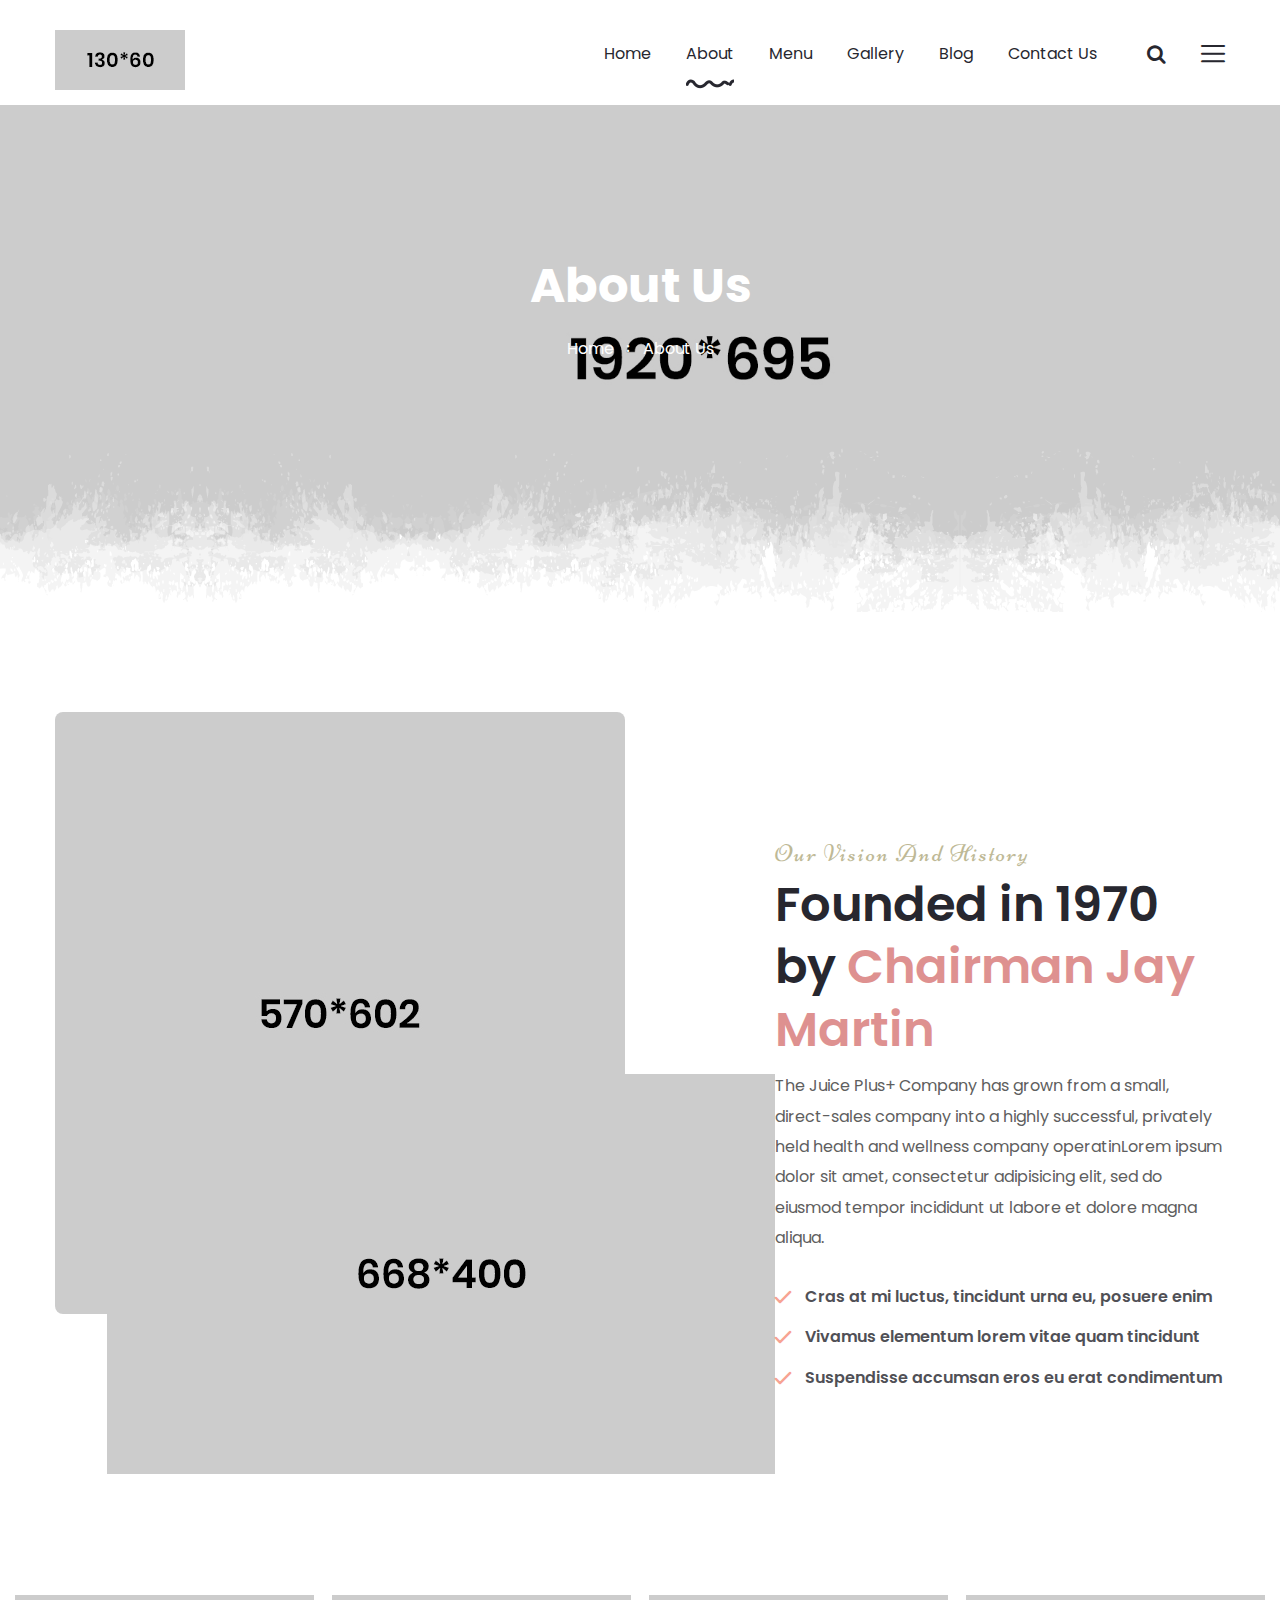
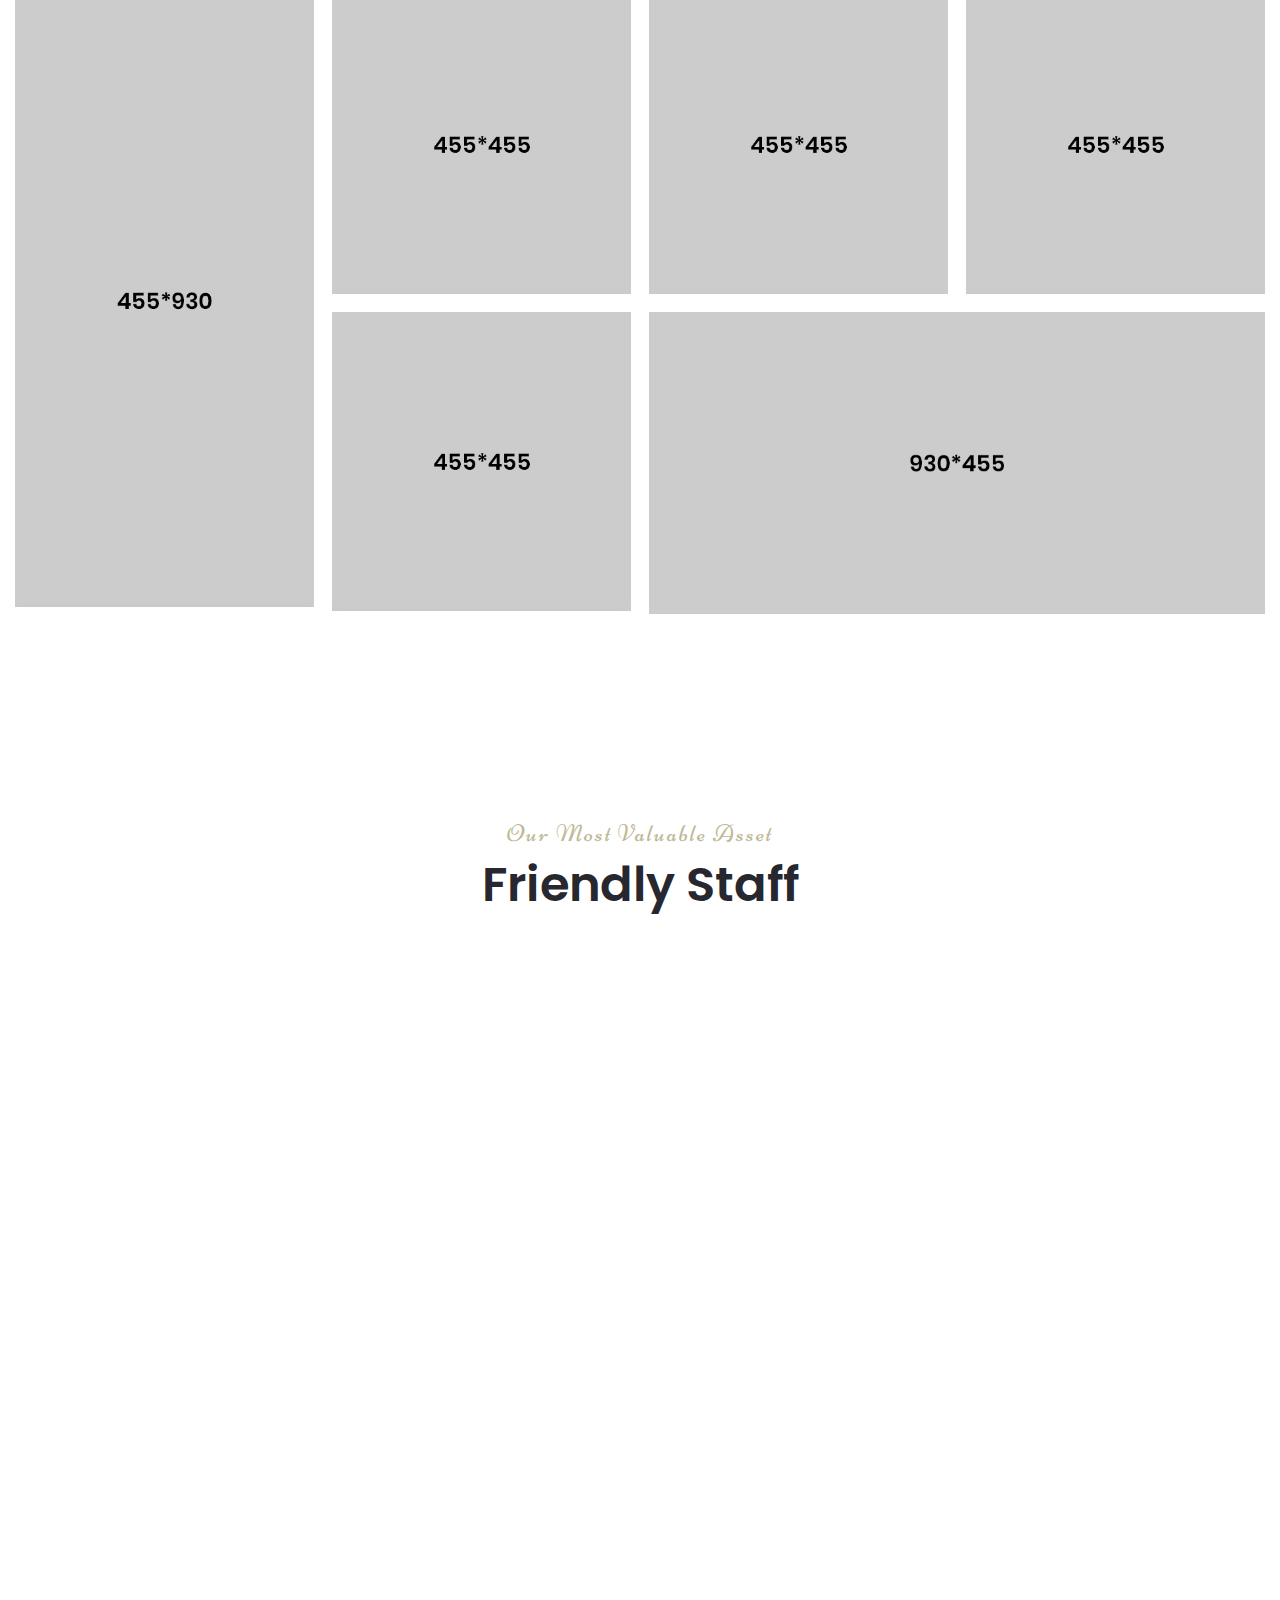
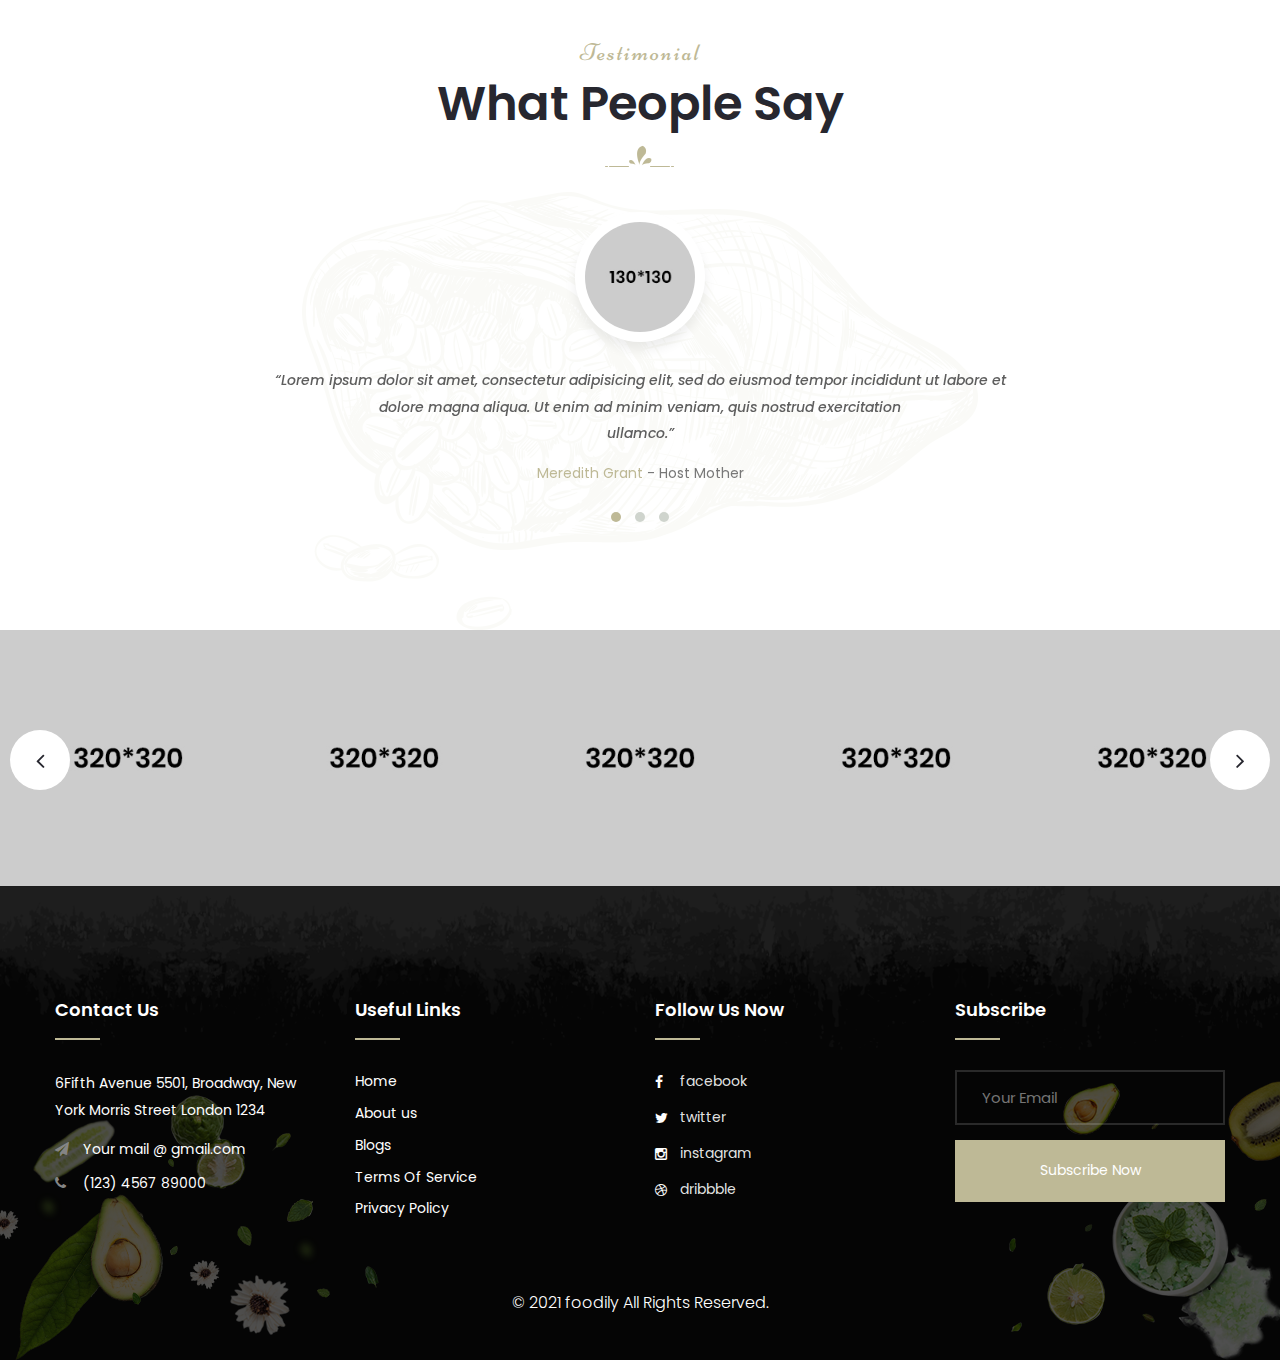
==== about.html @ 238be9f1 "primer commit" ====
<!DOCTYPE html>
<html>
<head>
<meta charset="utf-8">
<title>Foodily HTML-5 Template | About Us</title>
<!-- Stylesheets -->
<link href="css/bootstrap.css" rel="stylesheet">
<link href="css/style.css" rel="stylesheet">
<link href="css/responsive.css" rel="stylesheet">

<link href="https://fonts.googleapis.com/css2?family=Niconne&family=Poppins:wght@100;200;300;400;500;600;700;800;900&family=Tangerine:wght@400;700&display=swap" rel="stylesheet">

<link rel="shortcut icon" href="images/favicon.png" type="image/x-icon">
<link rel="icon" href="images/favicon.png" type="image/x-icon">

<!-- Responsive -->
<meta http-equiv="X-UA-Compatible" content="IE=edge">
<meta name="viewport" content="width=device-width, initial-scale=1.0, maximum-scale=1.0, user-scalable=0">

<!--[if lt IE 9]><script src="https://cdnjs.cloudflare.com/ajax/libs/html5shiv/3.7.3/html5shiv.js"></script><![endif]-->
<!--[if lt IE 9]><script src="js/respond.js"></script><![endif]-->
</head>

<body class="hidden-bar-wrapper">

<div class="page-wrapper">
 	
    <!-- Preloader -->
    <div class="preloader"></div>
 	
 	<!-- Main Header-->
    <header class="main-header header-style-four">
    	
		<!-- Header Upper -->
        <div class="header-upper">
        	<div class="auto-container clearfix">
            	
				<div class="pull-left logo-box">
					<div class="logo"><a href="index.html"><img src="images/logo-2.png" alt="" title=""></a></div>
				</div>
				
				<div class="nav-outer clearfix">
					<!--Mobile Navigation Toggler-->
					<div class="mobile-nav-toggler"><span class="icon flaticon-menu"></span></div>
					<!-- Main Menu -->
					<nav class="main-menu navbar-expand-md">
						<div class="navbar-header">
							<!-- Toggle Button -->    	
							<button class="navbar-toggler" type="button" data-toggle="collapse" data-target="#navbarSupportedContent" aria-controls="navbarSupportedContent" aria-expanded="false" aria-label="Toggle navigation">
								<span class="icon-bar"></span>
								<span class="icon-bar"></span>
								<span class="icon-bar"></span>
							</button>
						</div>
						
						<div class="navbar-collapse collapse clearfix" id="navbarSupportedContent">
							<ul class="navigation clearfix">
								<li class="dropdown"><a href="#">Home</a>
									<ul>
										<li><a href="index.html">Homepage One</a></li>
										<li><a href="index-2.html">Homepage Two</a></li>
										<li><a href="index-3.html">Homepage Three</a></li>
										<li><a href="index-4.html">Homepage Four</a></li>
										<li class="dropdown"><a href="#">Header Styles</a>
											<ul>
												<li><a href="index.html">Header Style One</a></li>
												<li><a href="index-2.html">Header Style Two</a></li>
												<li><a href="index-3.html">Header Style Three</a></li>
												<li><a href="index-3.html">Header Style Four</a></li>
											</ul>
										</li>
									</ul>
								</li>
								<li class="current dropdown"><a href="#">About</a>
									<ul>
										<li><a href="about.html">About Us</a></li>
										<li><a href="team.html">Team</a></li>
										<li><a href="restaurant.html">Restaurant</a></li>
									</ul>
								</li>
								<li class="dropdown"><a href="#">Menu</a>
									<ul>
										<li><a href="menu.html">Menu</a></li>
										<li><a href="milkshake.html">Milk Shake</a></li>
										<li><a href="frappe.html">Frappe</a></li>
										<li><a href="boba-tea.html">Boba Tea</a></li>
										<li><a href="slushy.html">Slushy</a></li>
									</ul>
								</li>
								<li class="dropdown"><a href="#">Gallery</a>
									<ul>
										<li><a href="gallery.html">Gallery</a></li>
										<li><a href="gallery-2.html">Gallery 02</a></li>
									</ul>
								</li>
								<li class="dropdown"><a href="#">Blog</a>
									<ul>
										<li><a href="blog-classic.html">Blog Classic</a></li>
										<li><a href="news-detail.html">Blog Single</a></li>
										<li><a href="news-detail-2.html">Blog Single 02</a></li>
										<li><a href="not-found.html">Not Found</a></li>
									</ul>
								</li>
								<li><a href="contact.html">Contact us</a></li>
							</ul>
						</div>
					</nav>
					
					<!-- Main Menu End-->
					<div class="outer-box clearfix">
						
						<!-- Search Btn -->
						<div class="search-box-btn search-box-outer"><span class="icon fa fa-search"></span></div>
						
						<!-- Nav Btn -->
						<div class="nav-btn navSidebar-button"><span class="icon flaticon-menu-2"></span></div>
							
					</div>
				</div>
				
            </div>
        </div>
        <!--End Header Upper-->
        
		<!-- Sticky Header  -->
        <div class="sticky-header">
            <div class="auto-container clearfix">
                <!--Logo-->
                <div class="logo pull-left">
                    <a href="index.html" title=""><img src="images/logo-small.png" alt="" title=""></a>
                </div>
                <!--Right Col-->
                <div class="pull-right">
                    <!-- Main Menu -->
                    <nav class="main-menu">
                        <!--Keep This Empty / Menu will come through Javascript-->
                    </nav><!-- Main Menu End-->
					
					<!-- Main Menu End-->
					<div class="outer-box clearfix">
						
						<!-- Search Btn -->
						<div class="search-box-btn search-box-outer"><span class="icon fa fa-search"></span></div>
						
						<!-- Nav Btn -->
						<div class="nav-btn navSidebar-button"><span class="icon flaticon-menu-2"></span></div>
						
					</div>
					
                </div>
            </div>
        </div><!-- End Sticky Menu -->
    
		<!-- Mobile Menu  -->
        <div class="mobile-menu">
            <div class="menu-backdrop"></div>
            <div class="close-btn"><span class="icon flaticon-multiply"></span></div>
            
            <nav class="menu-box">
                <div class="nav-logo"><a href="index.html"><img src="images/logo-2.png" alt="" title=""></a></div>
                <div class="menu-outer"><!--Here Menu Will Come Automatically Via Javascript / Same Menu as in Header--></div>
            </nav>
        </div><!-- End Mobile Menu -->
	
    </header>
    <!-- End Main Header -->
	
	<!-- Sidebar Cart Item -->
	<div class="xs-sidebar-group info-group">
		<div class="xs-overlay xs-bg-black"></div>
		<div class="xs-sidebar-widget">
			<div class="sidebar-widget-container">
				<div class="widget-heading">
					<a href="#" class="close-side-widget">
						X
					</a>
				</div>
				<div class="sidebar-textwidget">
					
					<!-- Sidebar Info Content -->
					<div class="sidebar-info-contents">
						<div class="content-inner">
							<div class="logo">
								<a href="index.html"><img src="images/logo.png" alt="" /></a>
							</div>
							<div class="content-box">
								<h2>About Us</h2>
								<p class="text">The argument in favor of using filler text goes something like this: If you use real content in the Consulting Process, anytime you reach a review point you’ll end up reviewing and negotiating the content itself and not the design.</p>
								<a href="contact.html" class="theme-btn btn-style-one clearfix"><span class="icon"></span>Consultation</a>
							</div>
							<div class="contact-info">
								<h2>Contact Info</h2>
								<ul class="list-style-one">
									<li><span class="icon fa fa-location-arrow"></span>Chicago 12, Melborne City, USA</li>
									<li><span class="icon fa fa-phone"></span>(111) 111-111-1111</li>
									<li><span class="icon fa fa-envelope"></span>foodily@gmail.com</li>
									<li><span class="icon fa fa-clock-o"></span>Week Days: 09.00 to 18.00 Sunday: Closed</li>
								</ul>
							</div>
							<!-- Social Box -->
							<ul class="social-box">
								<li class="facebook"><a href="#" class="fa fa-facebook-f"></a></li>
								<li class="twitter"><a href="#" class="fa fa-twitter"></a></li>
								<li class="linkedin"><a href="#" class="fa fa-linkedin"></a></li>
								<li class="instagram"><a href="#" class="fa fa-instagram"></a></li>
								<li class="youtube"><a href="#" class="fa fa-youtube"></a></li>
							</ul>
						</div>
					</div>
					
				</div>
			</div>
		</div>
	</div>
	<!-- END sidebar widget item -->
	
	<!-- Page Title -->
    <section class="page-title" style="background-image: url(images/background/6.jpg)">
		<div class="pattern-layer" style="background-image: url(images/background/pattern-7.png)"></div>
    	<div class="auto-container">
			<h2>About Us</h2>
			<ul class="page-breadcrumb">
				<li><a href="index.html">home</a></li>
				<li>About us</li>
			</ul>
        </div>
    </section>
    <!-- End Page Title -->
	
	<!-- History Section -->
    <section class="history-section-two">
		<div class="auto-container">
			<div class="row clearfix">
			
				<!-- Image Column -->
				<div class="image-column col-lg-7 col-md-12 col-sm-12">
					<div class="inner-column">
						<div class="image">
							<img src="images/resource/history-3.jpg" alt="" />
						</div>
						<div class="image-two">
							<img src="images/resource/history-4.png" alt="" />
						</div>
					</div>
				</div>
				
				<!-- Content Column -->
				<div class="content-column col-lg-5 col-md-12 col-sm-12">
					<div class="inner-column">
						<!-- Sec Title -->
						<div class="sec-title">
							<div class="title">Our Vision and History </div>
							<h2>Founded in 1970 by <span class="theme_color">Chairman Jay Martin</span></h2>
							<div class="text">The Juice Plus+ Company has grown from a small, direct-sales company into a highly successful, privately held health and wellness company operatinLorem ipsum dolor sit amet, consectetur adipisicing elit, sed do eiusmod tempor incididunt ut labore et dolore magna aliqua. </div>
						</div>
						<ul class="list-style-two">
							<li>Cras at mi luctus, tincidunt urna eu, posuere enim</li>
							<li>Vivamus elementum lorem vitae quam tincidunt</li>
							<li>Suspendisse accumsan eros eu erat condimentum</li>
						</ul>
					</div>
				</div>
				
			</div>
		</div>
	</section>
	<!-- End History Section -->
	
	<!-- Gallery Section Two -->
    <section class="gallery-section-two">
		<div class="outer-container">
			<div class="masonry-items-container row clearfix">
			
				<!-- Gallery Block Two -->
				<div class="gallery-block-two masonry-item col-lg-3 col-md-6 col-sm-12">
					<div class="inner-box">
						<div class="image-box">
							<img src="images/gallery/19.jpg" alt="" />
							<div class="overlay-box">
								<h6><a href="gallery.html">Cornish cod fillet</a></h6>
								<div class="title">Us percipit urbanitas referrentur ea.</div>
							</div>
						</div>
					</div>
				</div>
				
				<!-- Gallery Block Two -->
				<div class="gallery-block-two masonry-item col-lg-3 col-md-6 col-sm-12">
					<div class="inner-box">
						<div class="image-box">
							<img src="images/gallery/20.jpg" alt="" />
							<div class="overlay-box">
								<h6><a href="gallery.html">Cornish cod fillet</a></h6>
								<div class="title">Us percipit urbanitas referrentur ea.</div>
							</div>
						</div>
					</div>
				</div>
				
				<!-- Gallery Block Two -->
				<div class="gallery-block-two masonry-item col-lg-3 col-md-6 col-sm-12">
					<div class="inner-box">
						<div class="image-box">
							<img src="images/gallery/21.jpg" alt="" />
							<div class="overlay-box">
								<h6><a href="gallery.html">Cornish cod fillet</a></h6>
								<div class="title">Us percipit urbanitas referrentur ea.</div>
							</div>
						</div>
					</div>
				</div>
				
				<!-- Gallery Block Two -->
				<div class="gallery-block-two masonry-item col-lg-3 col-md-6 col-sm-12">
					<div class="inner-box">
						<div class="image-box">
							<img src="images/gallery/22.jpg" alt="" />
							<div class="overlay-box">
								<h6><a href="gallery.html">Cornish cod fillet</a></h6>
								<div class="title">Us percipit urbanitas referrentur ea.</div>
							</div>
						</div>
					</div>
				</div>
				
				<!-- Gallery Block Two -->
				<div class="gallery-block-two masonry-item col-lg-3 col-md-6 col-sm-12">
					<div class="inner-box">
						<div class="image-box">
							<img src="images/gallery/23.jpg" alt="" />
							<div class="overlay-box">
								<h6><a href="gallery.html">Cornish cod fillet</a></h6>
								<div class="title">Us percipit urbanitas referrentur ea.</div>
							</div>
						</div>
					</div>
				</div>
				
				<!-- Gallery Block Two -->
				<div class="gallery-block-two masonry-item col-lg-6 col-md-12 col-sm-12">
					<div class="inner-box">
						<div class="image-box">
							<img src="images/gallery/24.jpg" alt="" />
							<div class="overlay-box">
								<h6><a href="gallery.html">Cornish cod fillet</a></h6>
								<div class="title">Us percipit urbanitas referrentur ea.</div>
							</div>
						</div>
					</div>
				</div>
				
			</div>
		</div>
	</section>
	<!-- End Gallery Section Two -->
	
	<!-- Staff Section -->
    <section class="staff-section">
		<div class="auto-container">
			<!-- Sec Title -->
			<div class="sec-title centered">
				<div class="title">Our most valuable asset</div>
				<h2>Friendly Staff</h2>
			</div>
			<div class="row clearfix">
			
				<!-- Staff Block -->
				<div class="staff-block col-lg-4 col-md-6 col-sm-12">
					<div class="inner-box wow fadeInLeft" data-wow-delay="0ms" data-wow-duration="1500ms">
						<div class="image">
							<a href="#"><img src="images/resource/staff-1.jpg" alt="" /></a>
							<div class="overlay-box">
								<div class="content">
									<h6><a href="#">Jusica Malina</a></h6>
									<div class="designation">Pastry Chef</div>
									<ul class="social-list">
										<li><a href="#"><span class="icon fa fa-instagram"></span></a></li>
										<li><a href="#"><span class="icon fa fa-facebook-square"></span></a></li>
										<li><a href="#"><span class="icon fa fa-twitter-square"></span></a></li>
									</ul>
								</div>
							</div>
						</div>
					</div>
				</div>
				
				<!-- Staff Block -->
				<div class="staff-block col-lg-4 col-md-6 col-sm-12">
					<div class="inner-box wow fadeInUp" data-wow-delay="0ms" data-wow-duration="1500ms">
						<div class="image">
							<a href="#"><img src="images/resource/staff-2.jpg" alt="" /></a>
							<div class="overlay-box">
								<div class="content">
									<h6><a href="#">Jusica Malina</a></h6>
									<div class="designation">Pastry Chef</div>
									<ul class="social-list">
										<li><a href="#"><span class="icon fa fa-instagram"></span></a></li>
										<li><a href="#"><span class="icon fa fa-facebook-square"></span></a></li>
										<li><a href="#"><span class="icon fa fa-twitter-square"></span></a></li>
									</ul>
								</div>
							</div>
						</div>
					</div>
				</div>
				
				<!-- Staff Block -->
				<div class="staff-block col-lg-4 col-md-6 col-sm-12">
					<div class="inner-box wow fadeInRight" data-wow-delay="0ms" data-wow-duration="1500ms">
						<div class="image">
							<a href="#"><img src="images/resource/staff-3.jpg" alt="" /></a>
							<div class="overlay-box">
								<div class="content">
									<h6><a href="#">Jusica Malina</a></h6>
									<div class="designation">Pastry Chef</div>
									<ul class="social-list">
										<li><a href="#"><span class="icon fa fa-instagram"></span></a></li>
										<li><a href="#"><span class="icon fa fa-facebook-square"></span></a></li>
										<li><a href="#"><span class="icon fa fa-twitter-square"></span></a></li>
									</ul>
								</div>
							</div>
						</div>
					</div>
				</div>
				
			</div>
		</div>
	</section>
	<!-- End Staff Section -->
	
	<!-- Testimonial Section -->
    <section class="testimonial-section">
		<div class="icon-layer-one" style="background-image: url(images/icons/icon-1.png)"></div>
		<div class="icon-layer-two" style="background-image: url(images/icons/icon-2.png)"></div>
		<div class="icon-layer-three" style="background-image: url(images/icons/icon-3.png)"></div>
		<div class="pattern-layer" style="background-image: url(images/background/pattern-4.png)"></div>
		<div class="auto-container">
			<!-- Sec Title -->
			<div class="sec-title centered">
				<div class="title">Testimonial</div>
				<h2>What People Say</h2>
				<div class="separate"></div>
			</div>
			<div class="inner-container">
				<div class="single-item-carousel owl-carousel owl-theme">
				
					<!-- Testimonial Block -->
					<div class="testimonial-block">
						<div class="inner-box">
							<div class="author-image">
								<img src="images/resource/author-1.jpg" alt="" />
							</div>
							<div class="text">“Lorem ipsum dolor sit amet, consectetur adipisicing elit, sed do eiusmod tempor incididunt ut labore et <br> dolore magna aliqua. Ut enim ad minim veniam, quis nostrud exercitation <br> ullamco.”</div>
							<div class="designation">Meredith Grant <span>- Host Mother</span></div>
						</div>
					</div>
					
					<!-- Testimonial Block -->
					<div class="testimonial-block">
						<div class="inner-box">
							<div class="author-image">
								<img src="images/resource/author-1.jpg" alt="" />
							</div>
							<div class="text">“Lorem ipsum dolor sit amet, consectetur adipisicing elit, sed do eiusmod tempor incididunt ut labore et <br> dolore magna aliqua. Ut enim ad minim veniam, quis nostrud exercitation <br> ullamco.”</div>
							<div class="designation">Meredith Grant <span>- Host Mother</span></div>
						</div>
					</div>
					
					<!-- Testimonial Block -->
					<div class="testimonial-block">
						<div class="inner-box">
							<div class="author-image">
								<img src="images/resource/author-1.jpg" alt="" />
							</div>
							<div class="text">“Lorem ipsum dolor sit amet, consectetur adipisicing elit, sed do eiusmod tempor incididunt ut labore et <br> dolore magna aliqua. Ut enim ad minim veniam, quis nostrud exercitation <br> ullamco.”</div>
							<div class="designation">Meredith Grant <span>- Host Mother</span></div>
						</div>
					</div>
					
				</div>
			</div>
		</div>
	</section>
	<!-- End Testimonial Section -->
	
	<!-- Gallery Section -->
    <section class="gallery-section">
		<div class="outer-container">
			<div class="gallery-carousel owl-carousel owl-theme">
				
				<!-- Gallery Block -->
				<div class="gallery-block">
					<div class="inner-box">
						<figure class="image-box">
							<img src="images/gallery/1.jpg" alt="">
							<!-- Overlay Box -->
							<div class="overlay-box">
								<div class="overlay-inner">
									<div class="content">
										<a href="images/gallery/1.jpg" data-fancybox="gallery" data-caption="" class="icon flaticon-plus"></a>
									</div>
								</div>
							</div>
						</figure>
					</div>
				</div>
				
				<!-- Gallery Block -->
				<div class="gallery-block">
					<div class="inner-box">
						<figure class="image-box">
							<img src="images/gallery/2.jpg" alt="">
							<!-- Overlay Box -->
							<div class="overlay-box">
								<div class="overlay-inner">
									<div class="content">
										<a href="images/gallery/2.jpg" data-fancybox="gallery" data-caption="" class="icon flaticon-plus"></a>
									</div>
								</div>
							</div>
						</figure>
					</div>
				</div>
				
				<!-- Gallery Block -->
				<div class="gallery-block">
					<div class="inner-box">
						<figure class="image-box">
							<img src="images/gallery/3.jpg" alt="">
							<!-- Overlay Box -->
							<div class="overlay-box">
								<div class="overlay-inner">
									<div class="content">
										<a href="images/gallery/3.jpg" data-fancybox="gallery" data-caption="" class="icon flaticon-plus"></a>
									</div>
								</div>
							</div>
						</figure>
					</div>
				</div>
				
				<!-- Gallery Block -->
				<div class="gallery-block">
					<div class="inner-box">
						<figure class="image-box">
							<img src="images/gallery/4.jpg" alt="">
							<!-- Overlay Box -->
							<div class="overlay-box">
								<div class="overlay-inner">
									<div class="content">
										<a href="images/gallery/4.jpg" data-fancybox="gallery" data-caption="" class="icon flaticon-plus"></a>
									</div>
								</div>
							</div>
						</figure>
					</div>
				</div>
				
				<!-- Gallery Block -->
				<div class="gallery-block">
					<div class="inner-box">
						<figure class="image-box">
							<img src="images/gallery/5.jpg" alt="">
							<!-- Overlay Box -->
							<div class="overlay-box">
								<div class="overlay-inner">
									<div class="content">
										<a href="images/gallery/5.jpg" data-fancybox="gallery" data-caption="" class="icon flaticon-plus"></a>
									</div>
								</div>
							</div>
						</figure>
					</div>
				</div>
				
				<!-- Gallery Block -->
				<div class="gallery-block">
					<div class="inner-box">
						<figure class="image-box">
							<img src="images/gallery/1.jpg" alt="">
							<!-- Overlay Box -->
							<div class="overlay-box">
								<div class="overlay-inner">
									<div class="content">
										<a href="images/gallery/1.jpg" data-fancybox="gallery" data-caption="" class="icon flaticon-plus"></a>
									</div>
								</div>
							</div>
						</figure>
					</div>
				</div>
				
				<!-- Gallery Block -->
				<div class="gallery-block">
					<div class="inner-box">
						<figure class="image-box">
							<img src="images/gallery/2.jpg" alt="">
							<!-- Overlay Box -->
							<div class="overlay-box">
								<div class="overlay-inner">
									<div class="content">
										<a href="images/gallery/2.jpg" data-fancybox="gallery" data-caption="" class="icon flaticon-plus"></a>
									</div>
								</div>
							</div>
						</figure>
					</div>
				</div>
				
				<!-- Gallery Block -->
				<div class="gallery-block">
					<div class="inner-box">
						<figure class="image-box">
							<img src="images/gallery/3.jpg" alt="">
							<!-- Overlay Box -->
							<div class="overlay-box">
								<div class="overlay-inner">
									<div class="content">
										<a href="images/gallery/3.jpg" data-fancybox="gallery" data-caption="" class="icon flaticon-plus"></a>
									</div>
								</div>
							</div>
						</figure>
					</div>
				</div>
				
				<!-- Gallery Block -->
				<div class="gallery-block">
					<div class="inner-box">
						<figure class="image-box">
							<img src="images/gallery/4.jpg" alt="">
							<!-- Overlay Box -->
							<div class="overlay-box">
								<div class="overlay-inner">
									<div class="content">
										<a href="images/gallery/4.jpg" data-fancybox="gallery" data-caption="" class="icon flaticon-plus"></a>
									</div>
								</div>
							</div>
						</figure>
					</div>
				</div>
				
				<!-- Gallery Block -->
				<div class="gallery-block">
					<div class="inner-box">
						<figure class="image-box">
							<img src="images/gallery/5.jpg" alt="">
							<!-- Overlay Box -->
							<div class="overlay-box">
								<div class="overlay-inner">
									<div class="content">
										<a href="images/gallery/5.jpg" data-fancybox="gallery" data-caption="" class="icon flaticon-plus"></a>
									</div>
								</div>
							</div>
						</figure>
					</div>
				</div>
				
			</div>
		</div>
	</section>
	<!-- End Gallery Section -->
	
		<!-- Main Footer -->
    <footer class="main-footer">
		<div class="pattern-layer-one" style="background-image: url(images/resource/footer-pattern-1.png)"></div>
		<div class="pattern-layer-two" style="background-image: url(images/resource/footer-pattern-2.png)"></div>
		<div class="pattern-layer-three" style="background-image: url(images/background/pattern-6.png)"></div>
		<div class="auto-container">
        	<!-- Widgets Section -->
            <div class="widgets-section">
            	<div class="row clearfix">
                	
                    <!-- Big Column -->
                    <div class="big-column col-lg-6 col-md-12 col-sm-12">
                        <div class="row clearfix">
							
							<!--Footer Column-->
                            <div class="footer-column col-lg-6 col-md-6 col-sm-12">
                                <div class="footer-widget contact-widget">
									<h6>Contact Us</h6>
									<div class="text">6Fifth Avenue 5501, Broadway, New York Morris Street London 1234</div>
									<ul class="contact-list">
										<li><span class="icon fa fa-send"></span>Your mail @ gmail.com</li>
										<li><span class="icon fa fa-phone"></span><a href="tel:+123-4567-89000">(123) 4567 89000</a></li>
									</ul>
								</div>
							</div>
							
							<!--Footer Column-->
                            <div class="footer-column col-lg-6 col-md-6 col-sm-12">
                                <div class="footer-widget links-widget">
									<h6>Useful Links</h6>
									<ul class="footer-list">
										<li><a href="#">Home</a></li>
										<li><a href="#">About us</a></li>
										<li><a href="#">Blogs</a></li>
										<li><a href="#">Terms Of Service</a></li>
										<li><a href="#">Privacy Policy</a></li>
									</ul>
								</div>
							</div>
							
						</div>
					</div>
					
					<!-- Big Column -->
                    <div class="big-column col-lg-6 col-md-12 col-sm-12">
                        <div class="row clearfix">
							
							<!--Footer Column-->
                            <div class="footer-column col-lg-6 col-md-6 col-sm-12">
                                <div class="footer-widget social-widget">
									<h6>Follow Us Now</h6>
									<ul class="social-list">
										<li><a href="#"><span class="icon fa fa-facebook"></span>facebook</a></li>
										<li><a href="#"><span class="icon fa fa-twitter"></span>twitter</a></li>
										<li><a href="#"><span class="icon fa fa-instagram"></span>instagram</a></li>
										<li><a href="#"><span class="icon fa fa-dribbble"></span>dribbble</a></li>
									</ul>
								</div>
							</div>
							
							<!-- Footer Column -->
							<div class="footer-column col-lg-6 col-md-6 col-sm-12">
								<div class="footer-widget newsletter-widget">
									<h6>Subscribe</h6>
									<div class="newsletter-form">
										<form method="post" action="contact.html">
											<div class="form-group">
												<input type="email" name="email" value="" placeholder="Your Email" required="">
												<button type="submit" class="theme-btn submit-btn">Subscribe Now</button>
											</div>
										</form>
									</div>
								</div>
							</div>
							
						</div>
					</div>
					
				</div>
			</div>
			<div class="footer-bottom">
				<div class="copyright">&copy; 2021 foodily All Rights Reserved.</div>
			</div>
		</div>
	</footer>
	
</div>
<!--End pagewrapper-->

<!-- Search Popup -->
<div class="search-popup">
	<button class="close-search style-two"><span class="flaticon-multiply"></span></button>
	<button class="close-search"><span class="flaticon-up-arrow-1"></span></button>
	<form method="post" action="blog.html">
		<div class="form-group">
			<input type="search" name="search-field" value="" placeholder="Search Here" required="">
			<button type="submit"><i class="fa fa-search"></i></button>
		</div>
	</form>
</div>
<!-- End Header Search -->

<!--Scroll to top-->
<div class="scroll-to-top scroll-to-target" data-target="html"><span class="fa fa-arrow-up"></span></div>

<script src="js/jquery.js"></script>
<script src="js/popper.min.js"></script>
<script src="js/bootstrap.min.js"></script>
<script src="js/jquery.fancybox.js"></script>
<script src="js/appear.js"></script>
<script src="js/parallax.min.js"></script>
<script src="js/tilt.jquery.min.js"></script>
<script src="js/jquery.paroller.min.js"></script>
<script src="js/owl.js"></script>
<script src="js/wow.js"></script>
<script src="js/isotope.js"></script>
<script src="js/nav-tool.js"></script>
<script src="js/jquery-ui.js"></script>
<script src="js/script.js"></script>

</body>
</html>
---- css/style.css ----
/* Foodily HTML Template */

/* Import Files */

@import url('global.css');
@import url('header.css');
@import url('font-awesome.css');
@import url('flaticon.css');
@import url('animate.css');
@import url('owl.css');
@import url('animation.css');
@import url('jquery-ui.css');
@import url('jquery.fancybox.min.css');
@import url('jquery.mCustomScrollbar.min.css');

/*** 

====================================================================
	Search Popup
====================================================================

***/


.search-popup{
	position: fixed;
	left: 0;
	top: 0;
	height: 100vh;
	width: 100%;
	z-index: 99999;
	margin-top: -540px;
	transform: translateY(-100%);
	background-color: rgba(0,0,0,0.90);
    -webkit-transition: all 500ms cubic-bezier(0.860, 0.000, 0.070, 1.000);
    -moz-transition: all 500ms cubic-bezier(0.860, 0.000, 0.070, 1.000);
    -o-transition: all 500ms cubic-bezier(0.860, 0.000, 0.070, 1.000);
    transition: all 1500ms cubic-bezier(0.860, 0.000, 0.070, 1.000);
    -webkit-transition-timing-function: cubic-bezier(0.860, 0.000, 0.070, 1.000);
    -moz-transition-timing-function: cubic-bezier(0.860, 0.000, 0.070, 1.000);
    -o-transition-timing-function: cubic-bezier(0.860, 0.000, 0.070, 1.000);
    transition-timing-function: cubic-bezier(0.860, 0.000, 0.070, 1.000);
}

.sidenav-bar-visible .search-popup{
	width: 80%;
}

.search-popup:before{
	position: absolute;
	left: 0;
	top: 100%;
	width: 100%;
	height: 560px;
	background-image: url(../images/icons/waves-shape.png);
	background-repeat: no-repeat;
	background-position: center;
	background-size: cover;
	margin-top: 0px;
	content: "";
}

.search-active .search-popup{
	transform: translateY(0%);
	margin-top: 0;
}

.search-popup .close-search{
	position: absolute;
	left: 0;
	right: 0;
	top: 75%;
	margin: 0 auto;
	margin-top: -200px;
	border-radius: 50%;
	text-align: center;
	background-color: #de9190;
	width: 70px;
	cursor:pointer;
	box-shadow: 0 0 10px rgba(0,0,0,0.05);
	border-bottom: 3px solid #ffffff;
	-webkit-transition: all 500ms ease;
	-moz-transition: all 500ms ease;
	-ms-transition: all 500ms ease;
	-o-transition: all 500ms ease;
	transition: all 500ms ease;
	opacity: 0;
	visibility: hidden;
}

.search-popup .close-search span{
	position: relative;
	display: block;
	height: 70px;
	width: 70px;
	font-size: 30px;
	line-height: 70px;
	color: #ffffff;
}

.search-active .search-popup .close-search{
	visibility: visible;
	opacity: 1;
	top: 50%;
	-webkit-transition-delay: 1500ms;
	-moz-transition-delay: 1500ms;
	-ms-transition-delay: 1500ms;
	-o-transition-delay: 1500ms;
	transition-delay: 1500ms;
}

.search-popup form{
	position: absolute;
	max-width: 700px;
	top: 50%;
	left: 15px;
	right: 15px;
	margin:-35px auto 0;
	transform: scaleX(0);
	transform-origin: center;
	background-color: #111111;
	-webkit-transition: all 300ms ease;
	-moz-transition: all 300ms ease;
	-ms-transition: all 300ms ease;
	-o-transition: all 300ms ease;
	transition: all 300ms ease;
}

.search-active .search-popup form{
	transform: scaleX(1);
	-webkit-transition-delay: 1200ms;
	-moz-transition-delay: 1200ms;
	-ms-transition-delay: 1200ms;
	-o-transition-delay: 1200ms;
	transition-delay: 1200ms;
}

.search-popup .form-group{
	position:relative;
	margin:0px;	
	overflow: hidden;
}

.search-popup .form-group input[type="text"],
.search-popup .form-group input[type="search"]{
	position:relative;
	display:block;
	font-size:18px;
	line-height: 50px;
	color:#000000;
	height:70px;
	width:100%;
	padding: 10px 30px;
	background-color: #ffffff;
	-webkit-transition:all 500ms ease;
	-moz-transition:all 500ms ease;
	-ms-transition:all 500ms ease;
	-o-transition:all 500ms ease;
	transition:all 500ms ease;
	font-weight:500;
	text-transform:capitalize;
}

.search-popup .form-group input[type="submit"],
.search-popup .form-group button{
	position:absolute;
	right:30px;
	top:0px;
	height:70px;
	line-height: 70px;
	background: transparent;
	text-align:center;
	font-size:24px;
	color:#000000;
	padding: 0;
	cursor:pointer;
	-webkit-transition:all 500ms ease;
	-moz-transition:all 500ms ease;
	-ms-transition:all 500ms ease;
	-o-transition:all 500ms ease;
	transition:all 500ms ease;
}

.search-popup .form-group input[type="submit"]:hover,
.search-popup .form-group button:hover{
	color: #000000;
}

.search-popup input::placeholder,
.search-popup textarea::placeholder{
	color:#000000;
}

.search-popup .close-search.style-two{
	position: absolute;
	right: 25px;
	left: auto;
	color:#ffffff;
	width:auto;
	height:auto;
	top:25px;
	margin:0px;
	border:none;
	background:none !important;
	box-shadow:none !important;
	-webkit-transition:all 500ms ease;
	-moz-transition:all 500ms ease;
	-ms-transition:all 500ms ease;
	-o-transition:all 500ms ease;
	transition:all 500ms ease;
}

.search-popup .close-search.style-two span{
	font-size:20px;
	color:#ffffff;
}

/*** 

====================================================================
	Banner Section
====================================================================

***/

.banner-section{
	position:relative;
	overflow:hidden;
}

.banner-section .pattern-layer{
	position:absolute;
	left:0px;
	bottom:0px;
	width:100%;
	height:164px;
	z-index:2;
	background-repeat:repeat-x;
}

.banner-section .slide{
	position:relative;
	overflow:hidden;
	padding-top:150px;
	padding-bottom:0px;
	background-color:#beb996;
}

.banner-section .slide.style-two{
	background-color:#a79bac;
}

.banner-section .icon-layer-one{
	position: absolute;
    right: 0px;
    top: 0px;
    width: 312px;
    height: 274px;
	opacity:0;
	transform: translateX(300px);
    background-position: center bottom;
    background-repeat: no-repeat;
	background-size:cover;
	transition: all 900ms ease;
    -moz-transition: all 900ms ease;
    -webkit-transition: all 900ms ease;
    -ms-transition: all 900ms ease;
    -o-transition: all 900ms ease;
}

.banner-section .active .icon-layer-one{
	opacity:1;
	transform: translateX(0px);
}

.banner-section .icon-layer-two{
	position: absolute;
    left: 50px;
    bottom: 100px;
    width: 300px;
    height: 285px;
	opacity:0;
	transform: translateX(-300px);
    background-position: center bottom;
    background-repeat: no-repeat;
	transition: all 900ms ease;
    -moz-transition: all 900ms ease;
    -webkit-transition: all 900ms ease;
    -ms-transition: all 900ms ease;
    -o-transition: all 900ms ease;
}

.banner-section .active .icon-layer-two{
	opacity:1;
	transform: translateX(0px);
	transition-delay: 500ms;
}

.banner-section .icon-layer-three{
	position: absolute;
    right: 0px;
    top: -50px;
    width: 177px;
    height: 213px;
	opacity:0;
	transform: translateX(-300px);
    background-position: center bottom;
    background-repeat: no-repeat;
	background-size:cover;
	transition: all 900ms ease;
    -moz-transition: all 900ms ease;
    -webkit-transition: all 900ms ease;
    -ms-transition: all 900ms ease;
    -o-transition: all 900ms ease;
}

.banner-section .active .icon-layer-three{
	opacity:1;
	transform: translateX(0px);
	transition-delay: 500ms;
}

.banner-section .content-column{
	position:relative;
}

.banner-section .content-column .inner-column{
	position:relative;
	padding-top:50px;
}

.banner-section .content-column h1{
	position:relative;
	color:#ffffff;
	font-weight:400;
	line-height:1.1em;
	opacity: 0;
	transform: scaleY(0);
	transform-origin: top;
	font-family: 'LillyBelle';
	-webkit-transition: all 1000ms ease;
	-moz-transition: all 100ms ease;
	-ms-transition: all 1000ms ease;
	-o-transition: all 1000ms ease;
	transition: all 1000ms ease;
}

.banner-section .content-column h1 .first-letter{
	display:block;
}

.banner-section .content-column h1 .second-letter{
	display:block;
}

.banner-section .active .content-column h1{
	opacity: 1;
	transform: scaleY(1);
	-webkit-transition-delay: 600ms;
	-moz-transition-delay: 600ms;
	-ms-transition-delay: 600ms;
	-o-transition-delay: 600ms;
	transition-delay: 600ms;
}

.banner-section .content-column .text{
	color:#ffffff;
	font-size:14px;
	margin-top:20px;
	margin-bottom:30px;
	font-weight:400;
	opacity: 0;
	transform: scaleY(0);
	transform-origin: top;
	-webkit-transition: all 1000ms ease;
	-moz-transition: all 100ms ease;
	-ms-transition: all 1000ms ease;
	-o-transition: all 1000ms ease;
	transition: all 1000ms ease;
}

.banner-section .active .content-column .text{
	opacity: 1;
	transform: scaleY(1);
	-webkit-transition-delay: 900ms;
	-moz-transition-delay: 900ms;
	-ms-transition-delay: 900ms;
	-o-transition-delay: 900ms;
	transition-delay: 900ms;
}

.banner-section .content-column .btns-box{
	margin-top:35px;
	opacity: 0;
	margin-bottom:90px;
	transform: scaleY(0);
	transform-origin: top;
	-webkit-transition: all 1000ms ease;
	-moz-transition: all 100ms ease;
	-ms-transition: all 1000ms ease;
	-o-transition: all 1000ms ease;
	transition: all 1000ms ease;
}

.banner-section .active .content-column .btns-box{
	opacity: 1;
	transform: scaleY(1);
	-webkit-transition-delay: 1200ms;
	-moz-transition-delay: 1200ms;
	-ms-transition-delay: 1200ms;
	-o-transition-delay: 1200ms;
	transition-delay: 1200ms;
}

.banner-section .content-column .theme-btn{
	margin-right:15px;
}

.banner-section .content-column .icons-box{
	position:relative;
	opacity:0;
	transform: scaleY(0);
	transform-origin: top;
	-webkit-transition: all 1000ms ease;
	-moz-transition: all 100ms ease;
	-ms-transition: all 1000ms ease;
	-o-transition: all 1000ms ease;
	transition: all 1000ms ease;
}

.banner-section .content-column .icons-box img{
	position:relative;
	width:auto;
}

.banner-section .active .content-column .icons-box{
	opacity: 1;
	transform: scaleY(1);
	-webkit-transition-delay: 1500ms;
	-moz-transition-delay: 1500ms;
	-ms-transition-delay: 1500ms;
	-o-transition-delay: 1500ms;
	transition-delay: 1500ms;
}

.banner-section .image-column{
	position:relative;
}

.banner-section .image-column .inner-column{
	position:relative;
}

.banner-section .image-column .image{
	position:relative;
}

.banner-section .image-column .image img{
	/* max-width:inherit;
	width:auto; */
}

.banner-section .owl-dots{
	display: block;
	position: absolute;
	left: 0px;
	right: 0px;
	bottom: 140px;
	text-align:center;
	counter-reset:slides-num;
}

.banner-section .owl-dots .owl-dot{
	position:relative;
	display: inline-block;
	vertical-align: top;
	margin-left:28px;
	counter-increment: slides-num;
}

.banner-section .owl-dots .owl-dot span{
	position: relative;
	content:"0" counter(slides-num) "";
	display: block;
	font-size: 18px;
	font-weight: 600;
	color: #f6f0c8;
	opacity:0.30;
	padding-bottom:5px;
	-webkit-transition:all 0.3s ease;
	-moz-transition:all 0.3s ease;
	-ms-transition:all 0.3s ease;
	-o-transition:all 0.3s ease;
	transition:all 0.3s ease;
	font-family: 'LillyBelle';
}

.banner-section .owl-dots .owl-dot:after{
	position:absolute;
	content:'/';
	right:-17px;
	top:-1px;
	color:#d6d1ad;
	-webkit-transition:all 0.3s ease;
	-moz-transition:all 0.3s ease;
	-ms-transition:all 0.3s ease;
	-o-transition:all 0.3s ease;
	transition:all 0.3s ease;
}

.banner-section .owl-dots .owl-dot:last-child::after{
	display:none;
}

.banner-section .owl-dots .owl-dot span:before{
	position: relative;
	content:"0" counter(slides-num) "";
}

.banner-section .owl-dots .owl-dot:hover span,
.banner-section .owl-dots .owl-dot.active span{
	color: #ffffff;
	opacity:1;
}

.banner-section .owl-nav{
	position:absolute;
	left:0px;
	top:50%;
	z-index:99999;
	width:100%;
	opacity:0;
	margin-top:-10px;
	transition:all 0.3s ease;
	-moz-transition:all 0.3s ease;
	-webkit-transition:all 0.3s ease;
	-ms-transition:all 0.3s ease;
	-o-transition:all 0.3s ease;
}

.banner-section:hover .owl-nav{
	opacity:1;
}

.banner-section .owl-nav .owl-prev{
	position:absolute;
	left:20px;
	width:60px;
	height:60px;
	color:#ffffff;
	line-height:56px;
	font-size:24px;
	text-align:center;
	border-radius:50px;
	transition:all 500ms ease;
	-moz-transition:all 500ms ease;
	-webkit-transition:all 500ms ease;
	-ms-transition:all 500ms ease;
	-o-transition:all 500ms ease;
	border:2px solid rgba(255,255,255,0.60);
}

.banner-section .owl-nav .owl-next{
	position:absolute;
	right:20px;
	color:#ffffff;
	font-size:24px;
	width:60px;
	height:60px;
	color:#ffffff;
	line-height:56px;
	border-radius:50px;
	text-align:center;
	transition:all 500ms ease;
	-moz-transition:all 500ms ease;
	-webkit-transition:all 500ms ease;
	-ms-transition:all 500ms ease;
	-o-transition:all 500ms ease;
	border:2px solid rgba(255,255,255,0.60);
}

.banner-section .owl-nav .owl-prev:hover,
.banner-section .owl-nav .owl-next:hover{
	color:#222222;
	border-color:#ffffff;
	background-color:#ffffff;
}

/*** 

====================================================================
	Banner Section Two
====================================================================

***/

.banner-section-two{
	position:relative;
	overflow:hidden;
	background: #000000;
	background: -webkit-linear-gradient(to right, #000000 0%, #5F281C 75%);
	background: -moz-linear-gradient(to right, #000000 0%, #5F281C 75%);
	background: linear-gradient(to right, #000000 0%, #5F281C 75%);
}

.banner-section-two .pattern-layer{
	position:absolute;
	left:0px;
	bottom:0px;
	width:100%;
	height:164px;
	z-index:1;
	background-repeat:repeat-x;
}

.banner-section-two .slide{
	position:relative;
	overflow:hidden;
	padding-top:190px;
	padding-bottom:200px;
}

.banner-section-two .shadow-layer{
	position:absolute;
	right:0px;
	bottom:0px;
	width:100%;
	height:100%;
	z-index:1;
	background-position:right bottom;
	background-repeat:no-repeat;
}

.banner-section-two .slide-middle-text{
	position:absolute;
	left:130px;
	right:0px;
	opacity:0.03;
	color:#ffffff;
	line-height:1em;
	font-size:500px; 
	text-align:center;
	font-family: 'LillyBelle';
}

.banner-section-two .icon-layer-one{
	position: absolute;
    left: 0px;
    top: 140px;
    width: 213px;
    height: 178px;
	opacity:0;
	transform: translateX(-300px);
    background-position: center bottom;
    background-repeat: no-repeat;
	background-size:cover;
	transition: all 900ms ease;
    -moz-transition: all 900ms ease;
    -webkit-transition: all 900ms ease;
    -ms-transition: all 900ms ease;
    -o-transition: all 900ms ease;
}

.banner-section-two .active .icon-layer-one{
	opacity:1;
	transform: translateX(0px);
}

.banner-section-two .icon-layer-two{
	position: absolute;
    right: 50px;
    bottom: -150px;
    width: 256px;
    height: 483px;
	opacity:0;
	transform: translateX(300px);
    background-position: center bottom;
    background-repeat: no-repeat;
	background-size:cover;
	transition: all 900ms ease;
    -moz-transition: all 900ms ease;
    -webkit-transition: all 900ms ease;
    -ms-transition: all 900ms ease;
    -o-transition: all 900ms ease;
}

.banner-section-two .active .icon-layer-two{
	opacity:1;
	transform: translateX(0px);
	transition-delay: 500ms;
}

.banner-section-two .content-column{
	position:relative;
	z-index:2;
}

.banner-section-two .content-column .inner-column{
	position:relative;
	padding-top:170px;
}

.banner-section-two .content-column .title{
	position:relative;
	color:#ffffff;
	font-weight:400;
	opacity: 0;
	font-size:24px;
	margin-bottom:20px;
	letter-spacing:6px;
	transform: scaleY(0);
	transform-origin: top;
	font-family: 'Niconne', cursive;
	-webkit-transition: all 1000ms ease;
	-moz-transition: all 100ms ease;
	-ms-transition: all 1000ms ease;
	-o-transition: all 1000ms ease;
	transition: all 1000ms ease;
}

.banner-section-two .active .content-column .title{
	opacity: 1;
	transform: scaleY(1);
	-webkit-transition-delay: 300ms;
	-moz-transition-delay: 300ms;
	-ms-transition-delay: 300ms;
	-o-transition-delay: 300ms;
	transition-delay: 300ms;
}

.banner-section-two .content-column h1{
	position:relative;
	color:#ffffff;
	font-weight:600;
	line-height:1em;
	opacity: 0;
	font-size:72px;
	padding-bottom:30px;
	transform: scaleY(0);
	transform-origin: top;
	text-transform:uppercase;
	font-family: 'Poppins', sans-serif;
	-webkit-transition: all 1000ms ease;
	-moz-transition: all 100ms ease;
	-ms-transition: all 1000ms ease;
	-o-transition: all 1000ms ease;
	transition: all 1000ms ease;
}

.banner-section-two .content-column h1:before{
	position:absolute;
	content:'';
	left:0px;
	bottom:0px;
	width:70px;
	height:5px;
	background-color:#ffffff;
}

.banner-section-two .active .content-column h1{
	opacity: 1;
	transform: scaleY(1);
	-webkit-transition-delay: 600ms;
	-moz-transition-delay: 600ms;
	-ms-transition-delay: 600ms;
	-o-transition-delay: 600ms;
	transition-delay: 600ms;
}

.banner-section-two .content-column .text{
	color:#ffffff;
	font-size:16px;
	margin-top:20px;
	margin-bottom:30px;
	font-weight:400;
	opacity: 0;
	transform: scaleY(0);
	transform-origin: top;
	-webkit-transition: all 1000ms ease;
	-moz-transition: all 100ms ease;
	-ms-transition: all 1000ms ease;
	-o-transition: all 1000ms ease;
	transition: all 1000ms ease;
}

.banner-section-two .active .content-column .text{
	opacity: 1;
	transform: scaleY(1);
	-webkit-transition-delay: 900ms;
	-moz-transition-delay: 900ms;
	-ms-transition-delay: 900ms;
	-o-transition-delay: 900ms;
	transition-delay: 900ms;
}

.banner-section-two .content-column .btns-box{
	margin-top:35px;
	opacity: 0;
	margin-bottom:90px;
	transform: scaleY(0);
	transform-origin: top;
	-webkit-transition: all 1000ms ease;
	-moz-transition: all 100ms ease;
	-ms-transition: all 1000ms ease;
	-o-transition: all 1000ms ease;
	transition: all 1000ms ease;
}

.banner-section-two .active .content-column .btns-box{
	opacity: 1;
	transform: scaleY(1);
	-webkit-transition-delay: 1200ms;
	-moz-transition-delay: 1200ms;
	-ms-transition-delay: 1200ms;
	-o-transition-delay: 1200ms;
	transition-delay: 1200ms;
}

.banner-section-two .content-column .theme-btn{
	margin-right:15px;
}

.banner-section-two .content-column .icons-box{
	position:relative;
	opacity:0;
	transform: scaleY(0);
	transform-origin: top;
	-webkit-transition: all 1000ms ease;
	-moz-transition: all 100ms ease;
	-ms-transition: all 1000ms ease;
	-o-transition: all 1000ms ease;
	transition: all 1000ms ease;
}

.banner-section-two .content-column .icons-box img{
	position:relative;
	width:auto;
}

.banner-section-two .active .content-column .icons-box{
	opacity: 1;
	transform: scaleY(1);
	-webkit-transition-delay: 1500ms;
	-moz-transition-delay: 1500ms;
	-ms-transition-delay: 1500ms;
	-o-transition-delay: 1500ms;
	transition-delay: 1500ms;
}

.banner-section-two .image-column{
	position:relative;
	z-index:2;
}

.banner-section-two .image-column .inner-column{
	position:relative;
}

.banner-section-two .image-column .image{
	position:relative;
}

.banner-section-two .image-column .image img{
	max-width:inherit;
	width:auto;
}

.banner-section-two .owl-dots{
	display: block;
	position: absolute;
	left: 0px;
	right: 0px;
	bottom: 140px;
	text-align:center;
	counter-reset:slides-num;
}

.banner-section-two .owl-dots .owl-dot{
	position:relative;
	display: inline-block;
	vertical-align: top;
	margin-left:28px;
	counter-increment: slides-num;
}

.banner-section-two .owl-dots .owl-dot span{
	position: relative;
	content:"0" counter(slides-num) "";
	display: block;
	font-size: 18px;
	font-weight: 600;
	color: #f6f0c8;
	opacity:0.30;
	padding-bottom:5px;
	-webkit-transition:all 0.3s ease;
	-moz-transition:all 0.3s ease;
	-ms-transition:all 0.3s ease;
	-o-transition:all 0.3s ease;
	transition:all 0.3s ease;
	font-family: 'LillyBelle';
}

.banner-section-two .owl-dots .owl-dot:after{
	position:absolute;
	content:'/';
	right:-17px;
	top:-1px;
	color:#d6d1ad;
	-webkit-transition:all 0.3s ease;
	-moz-transition:all 0.3s ease;
	-ms-transition:all 0.3s ease;
	-o-transition:all 0.3s ease;
	transition:all 0.3s ease;
}

.banner-section-two .owl-dots .owl-dot:last-child::after{
	display:none;
}

.banner-section-two .owl-dots .owl-dot span:before{
	position: relative;
	content:"0" counter(slides-num) "";
}

.banner-section-two .owl-dots .owl-dot:hover span,
.banner-section-two .owl-dots .owl-dot.active span{
	color: #ffffff;
	opacity:1;
}

.banner-section-two .owl-nav{
	position:absolute;
	left:0px;
	top:50%;
	z-index:99999;
	width:100%;
	opacity:0;
	margin-top:-10px;
	transition:all 0.3s ease;
	-moz-transition:all 0.3s ease;
	-webkit-transition:all 0.3s ease;
	-ms-transition:all 0.3s ease;
	-o-transition:all 0.3s ease;
}

.banner-section-two:hover .owl-nav{
	opacity:1;
}

.banner-section-two .owl-nav .owl-prev{
	position:absolute;
	left:20px;
	width:60px;
	height:60px;
	color:#ffffff;
	line-height:56px;
	font-size:24px;
	text-align:center;
	border-radius:50px;
	transition:all 500ms ease;
	-moz-transition:all 500ms ease;
	-webkit-transition:all 500ms ease;
	-ms-transition:all 500ms ease;
	-o-transition:all 500ms ease;
	border:2px solid rgba(255,255,255,0.60);
}

.banner-section-two .owl-nav .owl-next{
	position:absolute;
	right:20px;
	color:#ffffff;
	font-size:24px;
	width:60px;
	height:60px;
	color:#ffffff;
	line-height:56px;
	border-radius:50px;
	text-align:center;
	transition:all 500ms ease;
	-moz-transition:all 500ms ease;
	-webkit-transition:all 500ms ease;
	-ms-transition:all 500ms ease;
	-o-transition:all 500ms ease;
	border:2px solid rgba(255,255,255,0.60);
}

.banner-section-two .owl-nav .owl-prev:hover,
.banner-section-two .owl-nav .owl-next:hover{
	color:#222222;
	border-color:#ffffff;
	background-color:#ffffff;
}

/*** 

====================================================================
	Banner Section Three
====================================================================

***/

.banner-section-three{
	position:relative;
	overflow:hidden;
}

.banner-section-three .slide{
	position:relative;
	overflow:hidden;
	padding-top:220px;
	padding-bottom:220px;
	background-size:cover;
}

.banner-section-three .content-box{
	position:relative;
	max-width:475px;
}

.banner-section-three .content-box .box-inner{
	position:relative;
	padding:50px 50px;
	border-radius:4px;
	background-color:#ffffff;
}

.banner-section-three .content-box .category{
	position:relative;
	color:#ffffff;
	font-size:12px;
	padding:1px 22px;
	border-radius:8px;
	display:inline-block;
	background-color:#91ad41;
	text-transform:uppercase;
}

.banner-section-three .content-box h3{
	margin-top:15px;
	font-weight:600;
	margin-bottom:15px;
}

.banner-section-three .content-box h3 a{
	position:relative;
	color:#27272f;
	-webkit-transition: all 300ms ease;
    -ms-transition: all 300ms ease;
    -o-transition: all 300ms ease;
    -moz-transition: all 300ms ease;
    transition: all 300ms ease;
}

.banner-section-three .content-box h3 a:hover{
	color:#91ad41;
}

.banner-section-three .content-box .post-info{
	position:relative;
}

.banner-section-three .content-box .post-info li{
	position:relative;
	padding:0px 5px;
	margin-right:12px;
	color:#5e5e5e;
	font-size:12px;
	display:inline-block;
}

.banner-section-three .content-box .post-info li:before{
	position:absolute;
	content:'';
	right:-10px;
	top:8px;
	width:6px;
	height:6px;
	border-radius:50px;
	background-color:#f7eee2;
}

.banner-section-three .content-box .post-info li:last-child::before{
	display:none;
}

.banner-section-three .content-box .post-info li a{
	position:relative;
	color:#5e5e5e;
	-webkit-transition: all 300ms ease;
    -ms-transition: all 300ms ease;
    -o-transition: all 300ms ease;
    -moz-transition: all 300ms ease;
    transition: all 300ms ease;
}

.banner-section-three .owl-nav,
.banner-section-three .owl-dots{
	display: none;
}

/*** 

====================================================================
	Juice Section
====================================================================

***/

.juice-section{
	position:relative;
	padding:100px 0px 0px;
}

.juice-section .section-text{
	position:absolute;
	left:0px;
	top:220px;
	right:0px;
	opacity:0.70;
	text-align:center;
	color:#fafafa;
	font-size:400px;
	line-height:1em;
	font-family: 'LillyBelle';
}

.juice-section .pattern-layer{
	position:absolute;
	left:0px;
	top:-150px;
	width:100%;
	height:850px;
	background-repeat:no-repeat;
}

.juice-section .pattern-layer-two{
	position:absolute;
	right:0px;
	top:50px;
	width:303px;
	height:643px;
	background-repeat:no-repeat;
}

.juice-section .image-column{
	position:relative;
}

.juice-section .image-column .inner-column{
	position:relative;
	margin-left:-120px;
}

.juice-section .image-column .image{
	position:relative;
}

.juice-section .image-column .image img{
	width:100%;
	display:block;
}

.juice-section .content-column{
	position:relative;
}

.juice-section .content-column .inner-column{
	position:relative;
	padding-top:120px;
}

.juice-section .content-column .sec-title{
	margin-bottom:25px;
}

/*** 

====================================================================
	Beverage Section
====================================================================

***/

.beverage-section{
	position:relative;
	padding:100px 0px 130px;
}

.beverage-section .icon-layer{
	position:absolute;
	left:0px;
	top:100px;
	width:224px;
	height:270px;
	background-repeat:no-repeat;
}

.beverage-block{
	position:relative;
	margin-bottom:30px;
}

.beverage-block .inner-box{
	position:relative;
}

.beverage-block .inner-box .image{
	position:relative;
	border-radius:8px;
	overflow:hidden;
	background-color:#beb996;
}

.beverage-block .inner-box .image img{
	position:relative;
	width:100%;
	display:block;
	transition:all 500ms ease;
	-moz-transition:all 500ms ease;
	-webkit-transition:all 500ms ease;
	-ms-transition:all 500ms ease;
	-o-transition:all 500ms ease;
}

.beverage-block .inner-box:hover .image img{
	opacity:0.60;
	transform:scale(1.06,1.06) rotate(2deg);
}

.beverage-block .inner-box .lower-content{
	position:relative;
	padding-top:20px;
	text-align:center;
}

.beverage-block .inner-box .lower-content h6{
	margin-bottom:2px;
	font-weight:600;
}

.beverage-block .inner-box .lower-content h6 a{
	position:relative;
	color:#27272f;
	transition:all 500ms ease;
	-moz-transition:all 500ms ease;
	-webkit-transition:all 500ms ease;
	-ms-transition:all 500ms ease;
	-o-transition:all 500ms ease;
}

.beverage-block .inner-box:hover .lower-content h6 a{
	color:#de9190;
}

.beverage-block .inner-box .lower-content .products{
	position:relative;
}

.beverage-section .button-box{
	position:relative;
	margin-top:20px;
}

/*** 

====================================================================
	Deal Section
====================================================================

***/

.deal-section{
	position:relative;
	padding:120px 0px 120px;
	background-attachment:fixed;
	background-size:cover;
}

.deal-section .top-pattern-layer{
	position:absolute;
	left:0px;
	top:0px;
	width:100%;
	height:164px;
	background-repeat:repeat-x;
}

.deal-section .bottom-pattern-layer{
	position:absolute;
	left:0px;
	bottom:0px;
	width:100%;
	height:164px;
	background-repeat:repeat-x;
}

.deal-section .content-box{
	position:relative;
	width:670px;
	height:670px;
	overflow:hidden;
	border-radius:50%;
	text-align:center;
	background-color:rgba(190,185,150,0.95);
	background-position:center center;
	background-repeat:no-repeat;
}

.deal-section .content-box .box-inner{
	position:relative;
	padding:200px 30px 30px 30px;
}

.deal-section .content-box .sec-title{
	margin-bottom:22px;
}

.deal-section .content-box .sec-title .text{
	margin-top:10px;
}

.deal-section .content-box .email-form{
	max-width:320px;
	width:100%;
	margin:0 auto;
}

/* Email Form */

.email-form{
	position:relative;
	margin-bottom:0px;
}

.email-form .email-title{
	position:relative;
	font-size:16px;
	font-weight:700;
	color:#ffffff;
	letter-spacing:1px;
	margin-bottom:22px;
}

.email-form .form-group{
    position: relative;
    display: block;
    z-index:1;
	margin-bottom: 0px;
}

.email-form .form-group input[type="text"],
.email-form .form-group input[type="tel"],
.email-form .form-group input[type="email"],
.email-form .form-group textarea {
    position: relative;
    width: 100%;
    line-height: 28px;
    padding: 10px 30px;
    height: 60px;
	color:#ffffff;
	display:inline-block;
    font-size: 14px;
	letter-spacing:1px;
	border-radius:50px;
	font-weight:300;
    -webkit-transition: all 300ms ease;
    -ms-transition: all 300ms ease;
    -o-transition: all 300ms ease;
    -moz-transition: all 300ms ease;
    transition: all 300ms ease;
	background:none;
	border:1px solid rgba(255,255,255,0.70);
}

.email-form .form-group textarea::-webkit-input-placeholder,
.email-form .form-group input::-webkit-input-placeholder{
	color:rgba(255,255,255,0.66);
}

.email-form .form-group input:focus{
	border-color:#de9190;
}

.email-form .form-group input[type="submit"],
.email-form .form-group button {
	position: absolute;
	width:48px;
	height:48px;
	right:5px;
	top:6px;
	bottom:5px;
	color:#beb996;
	cursor:pointer;
	border-radius:50%;
	background:#f2f2f2;
	display:inline-block;
}

/*** 

====================================================================
	Deal Section
====================================================================

***/

.recipe-section{
	position:relative;
	overflow:hidden;
	padding:100px 0px 130px;
}

.recipe-section .icon-layer-one{
	position:absolute;
	left:50px;
	top:80px;
	width:287px;
	height:159px;
	background-repeat:no-repeat;
}

.recipe-section .icon-layer-two{
	position:absolute;
	right:20%;
	top:50px;
	width:144px;
	height:155px;
	background-repeat:no-repeat;
}

.recipe-section .icon-layer-three{
	position:absolute;
	right:5%;
	bottom:-10px;
	width:222px;
	height:224px;
	background-repeat:no-repeat;
}

.recipe-section .section-text{
	position:absolute;
	left:0px;
	top:0px;
	right:0px;
	opacity:0.35;
	color:#fafafa;
	font-size:450px;
	line-height:1em;
	text-align:center;
	font-family: 'LillyBelle';
}

.recipe-section .inner-container{
	position:relative;
}

.recipe-section .circle-layer{
	position:absolute;
	left:50%;
	top:50%;
	width:540px;
	height:427px;
	background-repeat:no-repeat;
	transform:translate(-50%, -42%);
}

.recipe-section .left-column{
	position:relative;
	margin-bottom:30px;
}

.recipe-section .left-column .inner-column{
	position:relative;
	padding-right:30px;
	padding-top:130px;
}

.recipe-section .left-column .inner-column .recipe-block:nth-child(2){
	margin-right:50px;
}

.recipe-block{
	position:relative;
	margin-bottom:90px;
}

.recipe-block .inner-box{
	position:relative;
	text-align:right;
	padding-top:12px;
	min-height:100px;
	padding-right:130px;
}

.recipe-block .inner-box .icon{
	position:absolute;
	right:0px;
	top:0px;
	width:100px;
	height:100px;
	border-radius:50%;
	line-height:50px;
	background-color:#f67900;
}

.recipe-block .inner-box h6{
	font-weight:600;
	margin-bottom:4px;
}

.recipe-block .inner-box h6 a{
	position:relative;
	color:#27272f;
	-webkit-transition: all 300ms ease;
    -ms-transition: all 300ms ease;
    -o-transition: all 300ms ease;
    -moz-transition: all 300ms ease;
    transition: all 300ms ease;
}

.recipe-block .inner-box h6 a:hover{
	color:#f67900;
}

.recipe-block .inner-box .text{
	color:#5e5e5e;
}

.recipe-block:last-child{
	margin-bottom:0px;
}

.recipe-block.style-two .inner-box{
	text-align:left;
	padding-right:0px;
	padding-left:130px;
}

.recipe-block.style-two .inner-box .icon{
	left:0px;
	right:auto;
}

.recipe-section .right-column{
	position:relative;
	margin-bottom:30px;
}

.recipe-section .right-column .inner-column{
	position:relative;
	padding-left:30px;
	padding-top:130px;
}

.recipe-section .right-column .inner-column .recipe-block:nth-child(2){
	margin-left:50px;
}

.recipe-section .image-column{
	position:relative;
	margin-bottom:30px;
}

.recipe-section .image-column .inner-column{
	position:relative;
	text-align:center;
}

.recipe-section .image-column .image{
	position:relative;
	margin-left:-42px;
}

.recipe-section .image-column .image img{
	max-width:inherit;
}

/*** 

====================================================================
	Fluid Section One
====================================================================

***/

.fluid-section-one{
	position:relative;
	padding:0px 0px 0px;
}

.fluid-section-one .outer-container{
	position:relative;
	min-height:250px;
	background-color:#f7eee2;
}

.fluid-section-one .image-column{
	position:absolute;
	right:0px;
	top:0px;
	width:50%;
	height:100%;
	background-repeat:no-repeat;
	background-position:center center;
	background-size:cover;	
}

.fluid-section-one .image-column .image-box{
	position:relative;
	display:none;	
	margin:0px;
}

.fluid-section-one .image-column .image-box img{
	position:relative;
	display:block;
	width:100%;
}

.fluid-section-one .content-column{
	position:relative;
	float:left;
	width:50%;
}

.fluid-section-one .content-column .icon-box{
	position:absolute;
	left:0px;
	bottom:0px;
	width:339px;
	height:265px;
}

.fluid-section-one .content-column .inner-column{
	position:relative;
	max-width:600px;
	width:100%;
	float:right;
	padding:110px 100px 110px 15px;
}

.fluid-section-one .content-column:before{
	position:absolute;
	content:'';
	left:100%;
	top:0px;
	height:100%;
	width:164px;
	z-index:1;
	background:url(../images/background/pattern-3.png);
	background-repeat:repeat-y;
}

/*** 

====================================================================
	Testimonial Section
====================================================================

***/

.testimonial-section{
	position:relative;
	padding:100px 0px 100px;
}

.testimonial-section .inner-container{
	position:relative;
}

.testimonial-section .pattern-layer{
	position:absolute;
	left:0px;
	top:0px;
	right:0px;
	bottom:0px;
	background-repeat:no-repeat;
	background-position:center bottom;
}

.testimonial-section .owl-nav{
	display:none;
}

.testimonial-section .owl-dots{
	position:relative;
	text-align:center;
	margin-top:20px;
}

.testimonial-section .owl-dots .owl-dot{
	position:relative;
	width:10px;
	height:10px;
	margin:0px 7px;
	border-radius:50px;
	display:inline-block;
	background-color:#cfd4cd;
	-webkit-transition: all 300ms ease;
    -ms-transition: all 300ms ease;
    -o-transition: all 300ms ease;
    -moz-transition: all 300ms ease;
    transition: all 300ms ease;
}

.testimonial-section .owl-dots .owl-dot:hover,
.testimonial-section .owl-dots .owl-dot.active{
	background-color:#beb996;
}

.testimonial-block{
	position:relative;
}

.testimonial-block .inner-box{
	position:relative;
	text-align:center;
}

.testimonial-block .inner-box .author-image{
	position:relative;
	width:130px;
	height:130px;
	overflow:hidden;
	padding:10px 10px;
	border-radius:50%;
	margin:0 auto;
	background-color:#ffffff;
	box-shadow:0px 8px 12px rgba(0,0,0,0.07);
}

.testimonial-block .inner-box .author-image img{
	position:relative;
	border-radius:50%;
}

.testimonial-block .inner-box .text{
	margin-top:25px;
	color:#5e5e5e;
	font-size:14px;
	font-weight:500;
	font-style:italic;
	margin-bottom:15px;
}

.testimonial-block .inner-box .designation{
	color:#beb996;
	font-size:14px;
	font-weight:400;
}

.testimonial-block .inner-box .designation span{
	color:#787878;
}

/*** 

====================================================================
	News Section
====================================================================

***/

.news-section{
	position:relative;
	padding:60px 0px 100px;
}

.news-section .pattern-layer{
	position:absolute;
	left:0px;
	top:0px;
	width:304px;
	height:780px;
	background-repeat:no-repeat;
}

.news-block{
	position:relative;
	margin-bottom:30px;
}

.news-block .inner-box{
	position:relative;
	transition:all 500ms ease;
	-moz-transition:all 500ms ease;
	-webkit-transition:all 500ms ease;
	-ms-transition:all 500ms ease;
	-o-transition:all 500ms ease;
}

.news-block .inner-box .image{
	position:relative;
}

.news-block .inner-box:hover{
	box-shadow:0px 10px 15px rgba(0,0,0,0.10);
}

.news-block .inner-box .image img{
	position:relative;
	width:100%;
	display:block;
}

.news-block .inner-box .image .overlay-box{
	position:absolute;
	left:0px;
	top:0px;
	right:0px;
	bottom:0px;
	color:#ffffff;
	text-align:center;
	background-color:rgba(190,185,150,0.80);
	transition: -webkit-transform 0.4s ease;
	transition: transform 0.4s ease;
	transition: transform 0.4s ease,-webkit-transform 0.4s ease;
	-webkit-transform: scale(0, 1);
	-ms-transform: scale(0, 1);
	transform: scale(0, 1);
	-webkit-transform-origin: left center;
	-ms-transform-origin: left center;
	transform-origin: left center;
}

.news-block .inner-box:hover .overlay-box{
	-webkit-transform: scale(1, 1);
	-ms-transform: scale(1, 1);
	transform: scale(1, 1);
	-webkit-transform-origin: right center;
	-ms-transform-origin: right center;
	transform-origin: right center;
}

.news-block .inner-box .overlay-inner{
	position:absolute;
	left:0px;
	top:0px;
	width:100%;
	height:100%;
	display:table;
	vertical-align:middle;
	padding:10px 0px;
}

.news-block .inner-box .overlay-inner .content{
	position:relative;
	display:table-cell;
	vertical-align:middle;
}

.news-block .inner-box .image .overlay-box .icon{
	position:relative;
	width:50px;
	height:50px;
	color:#ffffff;
	line-height:46px;
	font-size:18px;
	text-align:center;
	border-radius:50px;
	font-weight:700;
	display:inline-block;
	border:2px solid #ffffff;
	-webkit-transition:all 300ms ease;
	-ms-transition:all 300ms ease;
	-o-transition:all 300ms ease;
	-moz-transition:all 300ms ease;
	transition:all 300ms ease;
}

.news-block .inner-box .image .overlay-box .icon:hover{
	background-color:#ffffff;
	color:#beb996;
}

.news-block .inner-box .lower-content{
	position:relative;
	text-align:center;
	padding:30px 15px 30px;
	background-color:#f5f6fb;
}

.news-block .inner-box .lower-content .category{
	position:relative;
	color:#ffffff;
	font-size:12px;
	padding:2px 18px;
	border-radius:8px;
	display:inline-block;
	background-color:#91ad41;
	text-transform:uppercase;
}

.news-block .inner-box .lower-content h6{
	margin-top:15px;
	font-weight:600;
	margin-bottom:12px;
}

.news-block .inner-box .lower-content h6 a{
	position:relative;
	color:#27272f;
	-webkit-transition: all 300ms ease;
    -ms-transition: all 300ms ease;
    -o-transition: all 300ms ease;
    -moz-transition: all 300ms ease;
    transition: all 300ms ease;
}

.news-block .inner-box .lower-content .post-info{
	position:relative;
}

.news-block .inner-box .lower-content .post-info li{
	position:relative;
	padding:0px 5px;
	margin:0px 5px;
	color:#5e5e5e;
	font-size:12px;
	display:inline-block;
}

.news-block .inner-box .lower-content .post-info li:before{
	position:absolute;
	content:'';
	right:-9px;
	top:8px;
	width:6px;
	height:6px;
	border-radius:50px;
	background-color:#f7eee2;
}

.news-block .inner-box .lower-content .post-info li:last-child::before{
	display:none;
}

.news-block .inner-box .lower-content .post-info li a{
	position:relative;
	color:#5e5e5e;
	-webkit-transition: all 300ms ease;
    -ms-transition: all 300ms ease;
    -o-transition: all 300ms ease;
    -moz-transition: all 300ms ease;
    transition: all 300ms ease;
}

.news-block .inner-box:hover .lower-content .post-info li a,
.news-block .inner-box:hover .lower-content h6 a{
	color:#91ad41;
}

/*** 

====================================================================
	Gallery Section
====================================================================

***/

.gallery-section{
	position:relative;
	padding:0px 0px 0px;
}

.gallery-section .owl-nav{
	position:absolute;
	left:0px;
	top:50%;
	z-index:99999;
	width:100%;
	margin-top:-28px;
	transition:all 0.3s ease;
	-moz-transition:all 0.3s ease;
	-webkit-transition:all 0.3s ease;
	-ms-transition:all 0.3s ease;
	-o-transition:all 0.3s ease;
}

.gallery-section .owl-nav .owl-prev{
	position:absolute;
	left:10px;
	width:60px;
	height:60px;
	color:#27272f;
	line-height:60px;
	font-size:24px;
	text-align:center;
	border-radius:50px;
	transition:all 500ms ease;
	-moz-transition:all 500ms ease;
	-webkit-transition:all 500ms ease;
	-ms-transition:all 500ms ease;
	-o-transition:all 500ms ease;
	background-color:#ffffff;
}

.gallery-section .owl-nav .owl-next{
	position:absolute;
	right:10px;
	color:#27272f;
	font-size:24px;
	width:60px;
	height:60px;
	line-height:60px;
	border-radius:50px;
	text-align:center;
	transition:all 500ms ease;
	-moz-transition:all 500ms ease;
	-webkit-transition:all 500ms ease;
	-ms-transition:all 500ms ease;
	-o-transition:all 500ms ease;
	background-color:#ffffff;
}

.gallery-section .owl-nav .owl-prev:hover,
.gallery-section .owl-nav .owl-next:hover{
	color:#ffffff;
	background-color:#27272f;
}

/* Gallery Block */

.gallery-block{
	position:relative;
	margin-bottom:0px;
}

.gallery-block .inner-box{
	position:relative;
}

.gallery-block .inner-box .image-box{
	position:relative;
	margin-bottom:0px;
}

.gallery-block .inner-box .image-box img{
	position:relative;
	width:100%;
	display:block;
}

.gallery-block .inner-box .image-box .overlay-box{
	position:absolute;
	left:10px;
	top:10px;
	right:10px;
	bottom:10px;
	color:#ffffff;
	text-align:center;
	background-color:rgba(190,185,150,0.80);
	transition: -webkit-transform 0.4s ease;
	transition: transform 0.4s ease;
	transition: transform 0.4s ease,-webkit-transform 0.4s ease;
	-webkit-transform: scale(0, 1);
	-ms-transform: scale(0, 1);
	transform: scale(0, 1);
	-webkit-transform-origin: left center;
	-ms-transform-origin: left center;
	transform-origin: left center;
}

.gallery-block .inner-box:hover .overlay-box{
	-webkit-transform: scale(1, 1);
	-ms-transform: scale(1, 1);
	transform: scale(1, 1);
	-webkit-transform-origin: right center;
	-ms-transform-origin: right center;
	transform-origin: right center;
}

.gallery-block .inner-box .overlay-inner{
	position:absolute;
	left:0px;
	top:0px;
	width:100%;
	height:100%;
	display:table;
	vertical-align:middle;
	padding:10px 0px;
}

.gallery-block .inner-box .overlay-inner .content{
	position:relative;
	display:table-cell;
	vertical-align:middle;
}

.gallery-block .inner-box .image-box .overlay-box .icon{
	position:relative;
	width:40px;
	height:40px;
	color:#ffffff;
	line-height:40px;
	font-size:14px;
	text-align:center;
	border-radius:0px;
	font-weight:700;
	display:inline-block;
	background-color:#91ad41;
	-webkit-transition:all 300ms ease;
	-ms-transition:all 300ms ease;
	-o-transition:all 300ms ease;
	-moz-transition:all 300ms ease;
	transition:all 300ms ease;
}

.gallery-block .inner-box .image-box .overlay-box .icon:hover{
	background-color:#ffffff;
	color:#91ad41;
}

/***

==================================================================
	Main Footer
==================================================================

***/

.main-footer{
	position:relative;
	padding-bottom:45px;
	background-color: #050505;
}

.main-footer .pattern-layer-one{
	position:absolute;
	left:0px;
	bottom:0px;
	width:379px;
	height:265px;
	background-repeat:no-repeat;
}

.main-footer .pattern-layer-two{
	position:absolute;
	right:0px;
	bottom:0px;
	width:271px;
	height:279px;
	background-repeat:no-repeat;
}

.main-footer .pattern-layer-three{
	position:absolute;
	left:0px;
	top:0px;
	width:100%;
	height:165px;
	background-repeat:no-repeat;
}

.main-footer .widgets-section{
	position:relative;
	padding: 110px 0px 0px;
}

.main-footer .footer-column{
	position:relative;
	margin-bottom:30px;
}

.main-footer .footer-widget{
	position:relative;
	margin-bottom:30px;
}

.main-footer .footer-widget h6{
	font-weight:600;
	color:#ffffff;
	padding-bottom:15px;
	margin-bottom:30px;
	text-transform:capitalize;
}

.main-footer .footer-widget h6:before{
	position:absolute;
	content:'';
	left:0px;
	bottom:0px;
	height:2px;
	width:45px;
	background-color:#beb996;
}

.main-footer .contact-widget .text{
	color:#ffffff;
	font-size:14px;
	margin-bottom:15px;
}

.main-footer .contact-widget .contact-list{
	position:relative;
}

.main-footer .contact-widget .contact-list li{
	position:relative;
	padding-left:28px;
	color:#ffffff;
	font-size:14px;
	margin-bottom:10px;
}

.main-footer .contact-widget .contact-list li .icon{
	position:absolute;
	left:0px;
	top:0px;
	color:#858585;
}

.main-footer .contact-widget .contact-list li a{
	position:relative;
	color:#ffffff;
}

/* Footer List */

.main-footer .footer-list{
	position:relative;
}

.main-footer .footer-list li{
	position:relative;
	margin-bottom:8px;
}

.main-footer .footer-list li:last-child{
	margin-bottom:0px;
}

.main-footer .footer-list li a{
	position:relative;
	color:#ffffff;
	font-size:14px;
	font-weight:400;
	-webkit-transition:all 300ms ease;
	-ms-transition:all 300ms ease;
	-o-transition:all 300ms ease;
	-moz-transition:all 300ms ease;
	transition:all 300ms ease;
}

.main-footer .footer-list li a:hover{
	opacity:0.8;
}

.main-footer .social-list{
	position:relative;
}

.main-footer .social-list li{
	position:relative;
	margin-bottom:12px;
}

.main-footer .social-list li a{
	position:relative;
	font-size:14px;
	padding-left:25px;
	color:rgba(255,255,255,0.90);
	-webkit-transition:all 300ms ease;
	-ms-transition:all 300ms ease;
	-o-transition:all 300ms ease;
	-moz-transition:all 300ms ease;
	transition:all 300ms ease;
}

.main-footer .social-list li a .icon{
	position:absolute;
	left:0px;
	top:0px;
	color:#ffffff;
}

.main-footer .social-list li a:hover{
	color:#ffffff;
}

.main-footer .newsletter-form{
	margin-bottom:35px;
}

.main-footer .newsletter-form .form-group{
	position:relative;
	display:block;
	margin-bottom:10px;
}

.main-footer .newsletter-form .form-group input[type="text"],
.main-footer .newsletter-form .form-group input[type="email"]{
	position:relative;
	display:block;
	width:100%;
	line-height:26px;
	padding:10px 85px 10px 25px;
	height:55px;
	font-size:15px;
	color:#ffffff;
	background:none;
	border-radius:0px;
	border:2px solid rgba(255,255,255,0.15);
	-webkit-transition:all 300ms ease;
	-ms-transition:all 300ms ease;
	-o-transition:all 300ms ease;
	-moz-transition:all 300ms ease;
	transition:all 300ms ease;	
}

.main-footer .newsletter-form .form-group button{
	position:relative;
	width:100%;
	font-size:14px;
	color:#ffffff;
	cursor:pointer;
	margin-top:15px;
	border-radius:0px;
	padding:19px 20px;
	font-weight:400;
	display:inline-block;
	text-transform:capitalize;
	background-color:#beb996;
}

.main-footer .footer-bottom{
	position:relative;
	text-align:center;
	margin-top:10px;
}

.main-footer .footer-bottom .copyright{
	position:relative;
	font-weight:300;
	color:#ffffff;
	font-size:16px;
}

/***

==================================================================
	Footer Style Two
==================================================================

***/

.footer-style-two{
	position:relative;
	padding-bottom:0px;
	background-color: #050505;
}

.footer-style-two .widgets-section{
	position:relative;
	padding: 90px 0px 60px;
}

.footer-style-two .footer-column{
	position:relative;
}

.footer-style-two .footer-widget{
	position:relative;
	margin-bottom:30px;
}

.footer-style-two .footer-widget h6{
	font-weight:600;
	color:#ffffff;
	padding-bottom:15px;
	margin-bottom:30px;
	text-transform:capitalize;
}

.footer-style-two .footer-widget h6:before{
	position:absolute;
	content:'';
	left:0px;
	bottom:0px;
	height:2px;
	width:45px;
	background-color:#beb996;
}

.footer-style-two .logo-widget .text{
	color:#ffffff;
	font-size:14px;
	margin-top:25px;
	line-height:2.2em;
}

.footer-style-two .contact-widget .contact-list{
	position:relative;
}

.footer-style-two .contact-widget .contact-list li{
	position:relative;
	color:#ffffff;
	font-size:14px;
	margin-bottom:10px;
}

.footer-style-two .contact-widget .contact-list li a{
	position:relative;
	color:#ffffff;
}

.footer-style-two .visit-widget .text{
	color:#ffffff;
	font-size:14px;
	margin-bottom:15px;
	line-height:2.2em;
}

.footer-style-two .social-list{
	position:relative;
}

.footer-style-two .social-list li{
	position:relative;
	margin-bottom:12px;
}

.footer-style-two .social-list li a{
	position:relative;
	font-size:14px;
	padding-left:25px;
	color:rgba(255,255,255,0.90);
	-webkit-transition:all 300ms ease;
	-ms-transition:all 300ms ease;
	-o-transition:all 300ms ease;
	-moz-transition:all 300ms ease;
	transition:all 300ms ease;
}

.footer-style-two .social-list li a .icon{
	position:absolute;
	left:0px;
	top:0px;
	color:#ffffff;
}

.footer-style-two .social-list li a:hover{
	color:#ffffff;
}

.footer-style-two .footer-bottom{
	position:relative;
	text-align:center;
	padding:25px 0px;
	background-color:#111111;
}

.footer-style-two .footer-bottom .copyright{
	position:relative;
	font-weight:300;
	color:#ffffff;
	font-size:16px;
}

.footer-style-two .footer-bottom .copyright a{
	position:relative;
	color:#beb996;
}

/***

==================================================================
	Special Section
==================================================================

***/

.specials-section{
	position:relative;
	padding:100px 0px 80px;
}

.specials-section .icon-layer-one{
	position:absolute;
	right:120px;
	top:160px;
	width:230px;
	height:230px;
	background-repeat:no-repeat;
}

.specials-section .icon-layer-two{
	position:absolute;
	left:80px;
	top:58%;
	width:150px;
	height:120px;
	background-repeat:no-repeat;
}

.specials-section .icon-layer-three{
	position:absolute;
	right:60px;
	top:50%;
	width:154px;
	height:145px;
	background-repeat:no-repeat;
}

.specials-section .icon-layer-four{
	position:absolute;
	right:0px;
	bottom:0%;
	width:384px;
	height:413px;
	background-repeat:no-repeat;
}

.special-block{
	position:relative;
	margin-bottom:30px;
}

.special-block .inner-box{
	position:relative;
	padding:12px 12px;
	border:1px dashed #acacac;
	background-color:#ffffff;
}

.special-block .inner-box .image{
	position:relative;
	overflow:hidden;
	background-color:#f7a392;
}

.special-block .inner-box .image img{
	position:relative;
	width:100%;
	display:block;
	-webkit-transition:all 500ms ease;
	-ms-transition:all 500ms ease;
	-o-transition:all 500ms ease;
	-moz-transition:all 500ms ease;
	transition:all 500ms ease;
}

.special-block .inner-box:hover .image img{
	opacity:0.50;
	transform:scale(1.05,1.05) rotate(3deg);
}

.special-block .inner-box .lower-content{
	position:relative;
	padding:25px 15px 10px
}

.special-block .inner-box .lower-content h4{
	font-weight:600;
	text-transform:uppercase;
}

.special-block .inner-box .lower-content h4 a{
	position:relative;
	color:#27272f;
	-webkit-transition:all 300ms ease;
	-ms-transition:all 300ms ease;
	-o-transition:all 300ms ease;
	-moz-transition:all 300ms ease;
	transition:all 300ms ease;
}

.special-block .inner-box .lower-content h4 a:hover{
	color:#f7a392;
}

.special-block .inner-box .lower-content .price{
	position:relative;
	color:#27272f;
	font-size:18px;
	font-weight:500;
	margin-top:8px;
}

/*** 

====================================================================
	Location Section
====================================================================

***/

.location-section{
	position:relative;
	padding-bottom:100px;
}

.location-section .title-box{
	position:relative;
	margin-bottom:100px;
	padding:150px 0px 110px;
	background-attachment:fixed;
	background-size:cover;
}

.location-section .title-box:before{
	position:absolute;
	content:'';
	left:0px;
	top:0px;
	right:0px;
	bottom:0px;
	background-color:rgba(39,39,47,0.60)
}

.location-section .inner-container{
	position:relative;
	border:1px solid #dfdfdf;
	border-bottom:none;
}

.location-section .inner-container .row{
	margin:0px;
}

.location-section .inner-container .location-block{
	padding:0px;
	float:left;
	border-right:1px solid #dfdfdf;
	border-bottom:1px solid #dfdfdf;
}

.location-section .inner-container .location-block:nth-child(3n + 0){
	border-right:none;
}

.location-block{
	position:relative;
}

.location-block .inner-box{
	position:relative;
	padding:10px 10px;
}

.location-block .inner-box .content{
	position:relative;
	padding:35px 35px;
}

.location-block .inner-box .content:before{
	position:absolute;
	content:'';
	left:0px;
	top:0px;
	width:100%;
	height:100%;
	opacity:0;
	background-color:#f6f6f6;
	-webkit-transition:all 500ms ease;
	-ms-transition:all 500ms ease;
	-o-transition:all 500ms ease;
	-moz-transition:all 500ms ease;
	transition:all 500ms ease;
	transform:scale(0.4,1);
}

.location-block .inner-box:hover .content:before{
	opacity:1;
	transform:scale(1,1);
}

.location-block .inner-box .post-date{
	position:relative;
	color:#111111;
	font-size:14px;
	font-weight:600;
}

.location-block .inner-box h3{
	margin-top:10px;
	font-weight:400;
	margin-bottom:10px;
	font-family: 'LillyBelle';
}

.location-block .inner-box h3 a{
	position:relative;
	color:#f7a392;
	-webkit-transition:all 500ms ease;
	-ms-transition:all 500ms ease;
	-o-transition:all 500ms ease;
	-moz-transition:all 500ms ease;
	transition:all 500ms ease;
}

.location-block .inner-box h3 a:hover{
	color:#111111;
}

.location-block .inner-box .post-info{
	position:relative;
}

.location-block .inner-box .post-info li{
	position:relative;
	padding-left:25px;
	color:#5e5e5e;
	font-size:14px;
	margin-bottom:8px;
}

.location-block .inner-box .post-info li .icon{
	position:absolute;
	left:0px;
	top:0px;
}

.location-block .inner-box .post-info li:last-child{
	margin-bottom:0px;
}

/*** 

====================================================================
	Menus Section
====================================================================

***/

.menus-section{
	position:relative;
}

.menus-section .sec-title{
	margin-bottom:80px;
}

.menus-section .pattern-layer{
	position:absolute;
	left:0px;
	bottom:0px;
	width:100%;
	height:100%;
	background-position:left bottom;
	background-repeat:no-repeat;
}

.menus-section .row{
	margin:0px -20px;
}

.menus-section .menu-column{
	position:relative;
	padding:0px 20px;
	margin-bottom:40px;
}

.menus-section .menu-column .inner-column{
	position:relative;
	padding:70px 70px;
	background-color:#ffffff;
}

.menus-section .menu-column .inner-column:before{
	position:absolute;
	content:'';
	left:-5px;
	top:-5px;
	right:-5px;
	bottom:-5px;
	border:1px dashed #acacac;
}

.menu-block{
	position:relative;
	margin-bottom:35px;
}

.menu-block:last-child{
	margin-bottom:0px;
}

.menu-block .inner-box{
	position:relative;
	min-height:90px;
	padding-left:110px;
}

.menu-block .inner-box .menu-image{
	position:absolute;
	left:0px;
	top:0px;
	width:80px;
	height:80px;
	overflow:hidden;
	border-radius:50%;
	box-shadow:0px 5px 15px rgba(0,0,0,0.15);
}

.menu-block .inner-box h6{
	font-size:16px;
	font-weight:500;
}

.menu-block .inner-box h6 a{
	position:relative;
	color:#27272f;
}

.menu-block .inner-box .title{
	position:relative;
	color:#5e5e5e;
	font-size:12px;
	margin-top:2px;
}

.menu-block .inner-box .price-box{
	position:relative;
}

.menu-block .inner-box .price-box:before{
	position:absolute;
	content:'';
	left:0px;
	right:0px;
	bottom:-13px;
	height:1px;
	border-bottom:1px dashed #b1b1b2;
}

.menu-block .inner-box .price-box .price{
	position:absolute;
	right:0px;
	color:#27272f;
	font-size:14px;
	font-weight:500;
	padding:1px 0px 1px 25px;
	background-color:#ffffff;
}

.menus-section.style-two{
	padding-top:80px;
	padding-bottom:280px;
}

.menus-section.style-two .sec-title h2 span{
	color:#beb996;
}

.menus-section .menu-bottom-image{
	position:absolute;
	left:0px;
	right:0px;
	bottom:80px;
	text-align:center;
}

/*** 

====================================================================
	History Section
====================================================================

***/

.history-section{
	position:relative;
	padding:80px 0px 80px;
}

.history-section .pattern-layer{
	position:absolute;
	left:0px;
	bottom:110px;
	width:388px;
	height:355px;
}

.history-section .image-column{
	position:relative;
	margin-bottom:40px;
}

.history-section .image-column .inner-column{
	position:relative;
}

.history-section .image-column .image-two{
	position:absolute;
	right:40px;
	top:60px;
}

.history-section .content-column{
	position:relative;
	margin-bottom:40px;
}

.history-section .content-column .inner-column{
	position:relative;
	padding-left:20px;
	padding-top:130px;
}

.history-section .content-column .sec-title{
	margin-bottom:30px;
}

.history-section .content-column .sec-title .text{
	margin-top:10px;
}

/*** 

====================================================================
	Gallery Section Two
====================================================================

***/

.gallery-section-two{
	position:relative;
	overflow:hidden;
	padding:0px 0px 90px;
}

.gallery-section-two .outer-container{
	position:relative;
	padding:0px 15px;
}

.gallery-section-two .row{
	margin:0px -9px;
}

.gallery-section-two .gallery-block-two{
	padding:0px 9px;
	margin-bottom:18px;
}

/* Gallery Block */

.gallery-block-two{
	position:relative;
	margin-bottom:30px;
}

.gallery-block-two .inner-box{
	position:relative;
}

.gallery-block-two .inner-box .image-box{
	position:relative;
	overflow:hidden;
	margin-bottom:0px;
}

.gallery-block-two .inner-box .image-box img{
	position:relative;
	width:100%;
	display:block;
}

.gallery-block-two .inner-box .image-box .overlay-box{
	position:absolute;
	left:0px;
	right:0px;
	bottom:-150px;
	color:#ffffff;
	padding:30px 30px;
	background-color:#ffffff;
	box-shadow:0px 0px 15px rgba(0,0,0,0.10);
	-webkit-transition:all 500ms ease;
	-ms-transition:all 500ms ease;
	-o-transition:all 500ms ease;
	-moz-transition:all 500ms ease;
	transition:all 500ms ease;
}

.gallery-block-two .inner-box:hover .image-box .overlay-box{
	bottom:0px;
}

.gallery-block-two .inner-box .image-box .overlay-box h6{
	font-weight:500;
	text-transform:uppercase;
}

.gallery-block-two .inner-box .image-box .overlay-box h6 a{
	position:relative;
	color:#27272f;
}

.gallery-block-two .inner-box .image-box .overlay-box .title{
	position:relative;
	color:#5e5e5e;
	margin-top:5px;
}

/*** 

====================================================================
	Contact Section
====================================================================

***/

.contact-section{
	position:relative;
	padding:80px 0px 60px;
}

.contact-section .title-column{
	position:relative;
	margin-bottom:30px;
}

.contact-section .title-column .inner-column{
	position:relative;
}

.contact-section .title-column .info-list{
	position:relative;
}

.contact-section .title-column .info-list li{
	position:relative;
	color:#5e5e5e;
	font-size:14px;
	padding-top:5px;
	padding-left:90px;
	margin-bottom:40px;
}

.contact-section .title-column .info-list li .icon{
	position:absolute;
	left:0px;
	top:0px;
	width:60px;
	height:60px;
	color:#787878;
	font-size:24px;
	text-align:center;
	line-height:58px;
	border-radius:50px;
	display:inline-block;
	border:1px solid #d9d9d9;
}

.contact-section .title-column .info-list li strong{
	position:relative;
	color:#27272f;
	display:block;
	margin-bottom:4px;
}

.contact-section .title-column .info-list li a{
	position:relative;
	color:#5e5e5e;
}

.contact-section .form-column{
	position:relative;
	margin-bottom:30px;
}

.contact-section .form-column .inner-column{
	position:relative;
}

/* Contact Form */

.contact-form .form-group{
	margin-bottom:20px;
}

.contact-form .form-group label{
	color:#1B212F;
	font-size:16px;
	display:block;
}

.contact-form .form-group input[type="text"],
.contact-form .form-group input[type="password"],
.contact-form .form-group input[type="tel"],
.contact-form .form-group input[type="email"],
.contact-form .form-group select{
	position:relative;
	display:block;
	width:100%;
	line-height:28px;
	padding:10px 28px;
	color:#111111;
	border:1px solid #d1d1d1;
	height:55px;
	font-size:16px;
	border-radius:0px;
	background:#ffffff;
	-webkit-transition:all 300ms ease;
	-ms-transition:all 300ms ease;
	-o-transition:all 300ms ease;
	-moz-transition:all 300ms ease;
	transition:all 300ms ease;
}

.contact-form .form-group input[type="text"]:focus,
.contact-form .form-group input[type="password"]:focus,
.contact-form .form-group input[type="tel"]:focus,
.contact-form .form-group input[type="email"]:focus,
.contact-form .form-group select:focus,
.contact-form .form-group textarea:focus{
	border-color:#f7a392;
}

.contact-form .form-group textarea{
	position:relative;
	display:block;
	width:100%;
	line-height:24px;
	padding:15px 20px 25px;
	color:#111111;
	border:1px solid #d1d1d1;
	height:250px;
	background:#ffffff;
	resize:none;
	border-radius:0px;
	font-size:16px;
	-webkit-transition:all 300ms ease;
	-ms-transition:all 300ms ease;
	-o-transition:all 300ms ease;
	-moz-transition:all 300ms ease;
	transition:all 300ms ease;
}

.contact-form .theme-btn{
	cursor:pointer;
}

.contact-form input.error,
.contact-form select.error,
.contact-form textarea.error{
	border-color:#ff0000 !important;	
}

.contact-form label.error{
	display:block;
	line-height:24px;
	padding:5px 0px 0px;
	margin:0px;
	text-transform:uppercase;
	font-size:12px;
	color:#ff0000;
	font-weight:500;	
}

/*** 

====================================================================
	Newsletter Section
====================================================================

***/

.newsletter-section{
	position:relative;
}

.newsletter-section .inner-container{
	position:relative;
	z-index:1;
	padding:25px 35px;
	border-radius:120px;
	margin-top:-80px;
	background-color:#f7f7f7;
	border:20px solid #e0e4da;
}

.newsletter-section .title-column{
	position:relative;
}

.newsletter-section .title-column .inner-column{
	position:relative;
	padding-left:70px;
}

.newsletter-section .title-column .inner-column .send-icon{
	position:absolute;
	left:0px;
	top:6px;
	width:48px;
	height:48px;
	color:#e09897;
	font-size:18px;
	line-height:46px;
	text-align:center;
	border-radius:50px;
	display:inline-block;
	border:1px solid #e4e5e5;
}

.newsletter-section .title-column h4{
	color:#27272f;
}

.newsletter-section .title-column .title{
	position:relative;
	margin-top:6px;
	color:#5e5e5e;
	font-size:14px;
}

/* Email Form */

.newsletter-form-two{
	position:relative;
	margin-bottom:0px;
}

.newsletter-form-two .form-group{
    position: relative;
    display: block;
	margin-bottom: 0px;
}

.newsletter-form-two .form-group input[type="text"],
.newsletter-form-two .form-group input[type="tel"],
.newsletter-form-two .form-group input[type="email"],
.newsletter-form-two .form-group textarea {
    position: relative;
    width: 100%;
    line-height: 28px;
    padding: 10px 30px;
    height: 72px;
	color:#111111;
	display:inline-block;
    font-size: 14px;
	letter-spacing:1px;
	border-radius:50px;
	font-weight:400;
    -webkit-transition: all 300ms ease;
    -ms-transition: all 300ms ease;
    -o-transition: all 300ms ease;
    -moz-transition: all 300ms ease;
    transition: all 300ms ease;
	background:#ffffff;
	border:1px solid #f0f0f0;
}

.newsletter-form-two .form-group textarea::-webkit-input-placeholder,
.newsletter-form-two .form-group input::-webkit-input-placeholder{
	color:#959595;
}

.newsletter-form-two .form-group input:focus{
	border-color:#de9190;
}

.newsletter-form-two .form-group input[type="submit"],
.newsletter-form-two .form-group button {
	position: absolute;
	right:5px;
	top:6px;
	bottom:5px;
}

/*** 

====================================================================
	Recipe Section Two
====================================================================

***/

.recipe-section-two{
	position:relative;
	padding:100px 0px 80px;
}

.recipe-block-two{
	position:relative;
	margin-bottom:30px;
}

.recipe-block-two .inner-box{
	position:relative;
	transition:all 500ms ease;
	-moz-transition:all 500ms ease;
	-webkit-transition:all 500ms ease;
	-ms-transition:all 500ms ease;
	-o-transition:all 500ms ease;
}

.recipe-block-two .inner-box .image{
	position:relative;
}

.recipe-block-two .inner-box:hover{
	box-shadow:0px 10px 15px rgba(0,0,0,0.10);
}

.recipe-block-two .inner-box .image img{
	position:relative;
	width:100%;
	display:block;
}

.recipe-block-two .inner-box .image .overlay-box{
	position:absolute;
	left:0px;
	top:0px;
	right:0px;
	bottom:0px;
	color:#ffffff;
	text-align:center;
	background-color:rgba(190,185,150,0.80);
	transition: -webkit-transform 0.4s ease;
	transition: transform 0.4s ease;
	transition: transform 0.4s ease,-webkit-transform 0.4s ease;
	-webkit-transform: scale(0, 1);
	-ms-transform: scale(0, 1);
	transform: scale(0, 1);
	-webkit-transform-origin: left center;
	-ms-transform-origin: left center;
	transform-origin: left center;
}

.recipe-block-two .inner-box:hover .overlay-box{
	-webkit-transform: scale(1, 1);
	-ms-transform: scale(1, 1);
	transform: scale(1, 1);
	-webkit-transform-origin: right center;
	-ms-transform-origin: right center;
	transform-origin: right center;
}

.recipe-block-two .inner-box .overlay-inner{
	position:absolute;
	left:0px;
	top:0px;
	width:100%;
	height:100%;
	display:table;
	vertical-align:middle;
	padding:10px 0px;
}

.recipe-block-two .inner-box .overlay-inner .content{
	position:relative;
	display:table-cell;
	vertical-align:middle;
}

.recipe-block-two .inner-box .image .overlay-box .icon{
	position:relative;
	width:50px;
	height:50px;
	color:#ffffff;
	line-height:46px;
	font-size:18px;
	text-align:center;
	border-radius:50px;
	font-weight:700;
	display:inline-block;
	border:2px solid #ffffff;
	-webkit-transition:all 300ms ease;
	-ms-transition:all 300ms ease;
	-o-transition:all 300ms ease;
	-moz-transition:all 300ms ease;
	transition:all 300ms ease;
}

.recipe-block-two .inner-box .image .overlay-box .icon:hover{
	background-color:#ffffff;
	color:#beb996;
}

.recipe-block-two .inner-box .lower-content{
	position:relative;
	padding:30px 35px 30px;
	background-color:#f5f6fb;
}

.recipe-block-two .inner-box .lower-content .category{
	position:relative;
	color:#ffffff;
	font-size:12px;
	padding:2px 18px;
	border-radius:8px;
	display:inline-block;
	background-color:#91ad41;
	text-transform:uppercase;
}

.recipe-block-two .inner-box .lower-content h6{
	margin-top:15px;
	font-weight:600;
	margin-bottom:12px;
}

.recipe-block-two .inner-box .lower-content h6 a{
	position:relative;
	color:#27272f;
	-webkit-transition: all 300ms ease;
    -ms-transition: all 300ms ease;
    -o-transition: all 300ms ease;
    -moz-transition: all 300ms ease;
    transition: all 300ms ease;
}

.recipe-block-two .inner-box .lower-content .post-info{
	position:relative;
}

.recipe-block-two .inner-box .lower-content .post-info li{
	position:relative;
	padding:0px 5px;
	margin:0px 5px;
	color:#5e5e5e;
	font-size:12px;
	display:inline-block;
}

.recipe-block-two .inner-box .lower-content .post-info li:before{
	position:absolute;
	content:'';
	right:-9px;
	top:8px;
	width:6px;
	height:6px;
	border-radius:50px;
	background-color:#f7eee2;
}

.recipe-block-two .inner-box .lower-content .post-info li:last-child::before{
	display:none;
}

.recipe-block-two .inner-box .lower-content .post-info li a{
	position:relative;
	color:#5e5e5e;
	-webkit-transition: all 300ms ease;
    -ms-transition: all 300ms ease;
    -o-transition: all 300ms ease;
    -moz-transition: all 300ms ease;
    transition: all 300ms ease;
}

.recipe-block-two .inner-box:hover .lower-content .post-info li a,
.recipe-block-two .inner-box:hover .lower-content h6 a{
	color:#91ad41;
}

/*** 

====================================================================
	Fluid Section Two
====================================================================

***/

.fluid-section-two{
	position:relative;
	padding:0px 0px 0px;
}

.fluid-section-two .section-text{
	position:absolute;
	left:0px;
	right:0px;
	bottom:100px;
	color:#e8e8e8;
	opacity:0.47;
	line-height:1em;
	font-size:250px;
	z-index:1;
	font-family: 'LillyBelle';
}

.fluid-section-two .outer-container{
	position:relative;
	min-height:250px;
	background-color:#f1f2f6;
}

.fluid-section-two .image-column{
	position:absolute;
	right:0px;
	top:0px;
	width:48%;
	height:100%;
	z-index:2;
	background-repeat:no-repeat;
	background-position:left center;
	background-size:cover;	
}

.fluid-section-two .image-column .image-box{
	position:relative;
	display:none;	
	margin:0px;
}

.fluid-section-two .image-column .image-box img{
	position:relative;
	display:block;
	width:100%;
}

.fluid-section-two .content-column{
	position:relative;
	float:left;
	width:55%;
	z-index:2;
}

.fluid-section-two .content-column .inner-column{
	position:relative;
	max-width:700px;
	width:100%;
	float:right;
	padding:110px 60px 110px 15px;
}

.fluid-section-two .content-column .title-box{
	position:relative;
	margin-bottom:25px;
}

.fluid-section-two .content-column .title-box h2{
	color:#27272f;
	margin-bottom:10px;
	font-family: 'LillyBelle';
}

.fluid-section-two .content-column .title-box .text{
	position:relative;
	color:#5e5e5e;
	font-size:14px;
}

.fluid-section-two .content-column .book-list{
	position:relative;
}

.fluid-section-two .content-column .book-list li{
	position:relative;
	margin-right:5px;
	margin-bottom:15px;
	display:inline-block;
}

.fluid-section-two .content-column .book-list li:last-child{
	margin-right:0px;
}

.fluid-section-two .content-column .button-box{
	margin-top:25px;
}

/*** 

====================================================================
	Recipe Section Three
====================================================================

***/

.recipe-section-three{
	position:relative;
	padding:100px 0px 70px;
}

.recipe-block-three{
	position:relative;
	margin-bottom:30px;
}

.recipe-block-three .inner-box{
	position:relative;
	transition:all 500ms ease;
	-moz-transition:all 500ms ease;
	-webkit-transition:all 500ms ease;
	-ms-transition:all 500ms ease;
	-o-transition:all 500ms ease;
}

.recipe-block-three .inner-box .image{
	position:relative;
}

.recipe-block-three .inner-box .image img{
	position:relative;
	width:100%;
	display:block;
}

.recipe-block-three .inner-box .image .overlay-box{
	position:absolute;
	left:0px;
	top:0px;
	right:0px;
	bottom:0px;
	color:#ffffff;
	text-align:center;
	background-color:rgba(190,185,150,0.80);
	transition: -webkit-transform 0.4s ease;
	transition: transform 0.4s ease;
	transition: transform 0.4s ease,-webkit-transform 0.4s ease;
	-webkit-transform: scale(0, 1);
	-ms-transform: scale(0, 1);
	transform: scale(0, 1);
	-webkit-transform-origin: left center;
	-ms-transform-origin: left center;
	transform-origin: left center;
}

.recipe-block-three .inner-box:hover .overlay-box{
	-webkit-transform: scale(1, 1);
	-ms-transform: scale(1, 1);
	transform: scale(1, 1);
	-webkit-transform-origin: right center;
	-ms-transform-origin: right center;
	transform-origin: right center;
}

.recipe-block-three .inner-box .overlay-inner{
	position:absolute;
	left:0px;
	top:0px;
	width:100%;
	height:100%;
	display:table;
	vertical-align:middle;
	padding:10px 0px;
}

.recipe-block-three .inner-box .overlay-inner .content{
	position:relative;
	display:table-cell;
	vertical-align:middle;
}

.recipe-block-three .inner-box .image .overlay-box .icon{
	position:relative;
	width:50px;
	height:50px;
	color:#ffffff;
	line-height:46px;
	font-size:18px;
	text-align:center;
	border-radius:50px;
	font-weight:700;
	display:inline-block;
	border:2px solid #ffffff;
	-webkit-transition:all 300ms ease;
	-ms-transition:all 300ms ease;
	-o-transition:all 300ms ease;
	-moz-transition:all 300ms ease;
	transition:all 300ms ease;
}

.recipe-block-three .inner-box .image .overlay-box .icon:hover{
	background-color:#ffffff;
	color:#beb996;
}

.recipe-block-three .inner-box .lower-content{
	position:relative;
	padding:30px 0px 0px;
}

.recipe-block-three .inner-box .lower-content .category{
	position:relative;
	color:#ffffff;
	font-size:12px;
	padding:2px 18px;
	border-radius:8px;
	margin-bottom:15px;
	display:inline-block;
	background-color:#91ad41;
	text-transform:uppercase;
}

.recipe-block-three .inner-box .lower-content h6{
	margin-top:10px;
	font-weight:600;
	margin-bottom:10px;
}

.recipe-block-three .inner-box .lower-content h6 a{
	position:relative;
	color:#27272f;
	-webkit-transition: all 300ms ease;
    -ms-transition: all 300ms ease;
    -o-transition: all 300ms ease;
    -moz-transition: all 300ms ease;
    transition: all 300ms ease;
}

.recipe-block-three .inner-box .lower-content .post-info{
	position:relative;
}

.recipe-block-three .inner-box .lower-content .post-info li{
	position:relative;
	padding-right:15px;
	margin-right:10px;
	color:#5e5e5e;
	font-size:12px;
	display:inline-block;
}

.recipe-block-three .inner-box .lower-content .post-info li:before{
	position:absolute;
	content:'';
	right:-3px;
	top:9px;
	width:6px;
	height:6px;
	border-radius:50px;
	background-color:#f7eee2;
}

.recipe-block-three .inner-box .lower-content .post-info li:last-child::before{
	display:none;
}

.recipe-block-three .inner-box .lower-content .post-info li a{
	position:relative;
	color:#5e5e5e;
	-webkit-transition: all 300ms ease;
    -ms-transition: all 300ms ease;
    -o-transition: all 300ms ease;
    -moz-transition: all 300ms ease;
    transition: all 300ms ease;
}

.recipe-block-three .inner-box:hover .lower-content .post-info li a,
.recipe-block-three .inner-box:hover .lower-content h6 a{
	color:#91ad41;
}

.recipe-block-three .inner-box .lower-content .text{
	position:relative;
	color:#5e5e5e;
}

.recipe-block-three.style-two .inner-box .lower-content h6{
	margin-top:0px;
}

/* Recipe Block Four */

.recipe-block-four{
	position:relative;
	margin-bottom:20px;
}

.recipe-block-four .inner-box{
	position:relative;
	min-height:175px;
	padding-left:250px;
	transition:all 500ms ease;
	-moz-transition:all 500ms ease;
	-webkit-transition:all 500ms ease;
	-ms-transition:all 500ms ease;
	-o-transition:all 500ms ease;
}

.recipe-block-four .inner-box .image{
	position:absolute;
	left:0px;
	top:0px;
	width:220px;
}

.recipe-block-four .inner-box .image img{
	position:relative;
	width:100%;
	display:block;
}

.recipe-block-four .inner-box .image .overlay-box{
	position:absolute;
	left:0px;
	top:0px;
	right:0px;
	bottom:0px;
	color:#ffffff;
	text-align:center;
	background-color:rgba(190,185,150,0.80);
	transition: -webkit-transform 0.4s ease;
	transition: transform 0.4s ease;
	transition: transform 0.4s ease,-webkit-transform 0.4s ease;
	-webkit-transform: scale(0, 1);
	-ms-transform: scale(0, 1);
	transform: scale(0, 1);
	-webkit-transform-origin: left center;
	-ms-transform-origin: left center;
	transform-origin: left center;
}

.recipe-block-four .inner-box:hover .overlay-box{
	-webkit-transform: scale(1, 1);
	-ms-transform: scale(1, 1);
	transform: scale(1, 1);
	-webkit-transform-origin: right center;
	-ms-transform-origin: right center;
	transform-origin: right center;
}

.recipe-block-four .inner-box .overlay-inner{
	position:absolute;
	left:0px;
	top:0px;
	width:100%;
	height:100%;
	display:table;
	vertical-align:middle;
	padding:10px 0px;
}

.recipe-block-four .inner-box .overlay-inner .content{
	position:relative;
	display:table-cell;
	vertical-align:middle;
}

.recipe-block-four .inner-box .image .overlay-box .icon{
	position:relative;
	width:50px;
	height:50px;
	color:#ffffff;
	line-height:46px;
	font-size:18px;
	text-align:center;
	border-radius:50px;
	font-weight:700;
	display:inline-block;
	border:2px solid #ffffff;
	-webkit-transition:all 300ms ease;
	-ms-transition:all 300ms ease;
	-o-transition:all 300ms ease;
	-moz-transition:all 300ms ease;
	transition:all 300ms ease;
}

.recipe-block-four .inner-box .image .overlay-box .icon:hover{
	background-color:#ffffff;
	color:#beb996;
}

.recipe-block-four .inner-box .content{
	position:relative;
	padding:0px 0px 0px;
}

.recipe-block-four .inner-box .content .category{
	position:relative;
	color:#ffffff;
	font-size:12px;
	padding:2px 18px;
	border-radius:8px;
	margin-bottom:15px;
	display:inline-block;
	background-color:#91ad41;
	text-transform:uppercase;
}

.recipe-block-four .inner-box .content h6{
	margin-top:10px;
	font-weight:600;
	margin-bottom:10px;
}

.recipe-block-four .inner-box .content h6 a{
	position:relative;
	color:#27272f;
	-webkit-transition: all 300ms ease;
    -ms-transition: all 300ms ease;
    -o-transition: all 300ms ease;
    -moz-transition: all 300ms ease;
    transition: all 300ms ease;
}

.recipe-block-four .inner-box .content .post-info{
	position:relative;
}

.recipe-block-four .inner-box .content .post-info li{
	position:relative;
	padding-right:15px;
	margin-right:10px;
	color:#5e5e5e;
	font-size:12px;
	display:inline-block;
}

.recipe-block-four .inner-box .content .post-info li:before{
	position:absolute;
	content:'';
	right:-3px;
	top:9px;
	width:6px;
	height:6px;
	border-radius:50px;
	background-color:#f7eee2;
}

.recipe-block-four .inner-box .content .post-info li:last-child::before{
	display:none;
}

.recipe-block-four .inner-box .content .post-info li a{
	position:relative;
	color:#5e5e5e;
	-webkit-transition: all 300ms ease;
    -ms-transition: all 300ms ease;
    -o-transition: all 300ms ease;
    -moz-transition: all 300ms ease;
    transition: all 300ms ease;
}

.recipe-block-four .inner-box:hover .content .post-info li a,
.recipe-block-four .inner-box:hover .content h6 a{
	color:#91ad41;
}

/*** 

====================================================================
	Instagram Post Section
====================================================================

***/

.instagram-post-section{
	position:relative;
	padding:0px 0px 100px;
}

.instagram-post-section .owl-nav,
.instagram-post-section .owl-dots{
	display:none;
}

/* Instagram Block */

.instagram-block{
	position:relative;
	margin-bottom:0px;
}

.instagram-block .inner-box{
	position:relative;
}

.instagram-block .inner-box .image-box{
	position:relative;
	margin-bottom:0px;
}

.instagram-block .inner-box .image-box img{
	position:relative;
	width:100%;
	display:block;
}

.instagram-block .inner-box .image-box .overlay-box{
	position:absolute;
	left:3px;
	top:3px;
	right:3px;
	bottom:3px;
	color:#ffffff;
	text-align:center;
	background-color:rgba(190,185,150,0.80);
	transition: -webkit-transform 0.4s ease;
	transition: transform 0.4s ease;
	transition: transform 0.4s ease,-webkit-transform 0.4s ease;
	-webkit-transform: scale(0, 1);
	-ms-transform: scale(0, 1);
	transform: scale(0, 1);
	-webkit-transform-origin: left center;
	-ms-transform-origin: left center;
	transform-origin: left center;
}

.instagram-block .inner-box:hover .overlay-box{
	-webkit-transform: scale(1, 1);
	-ms-transform: scale(1, 1);
	transform: scale(1, 1);
	-webkit-transform-origin: right center;
	-ms-transform-origin: right center;
	transform-origin: right center;
}

.instagram-block .inner-box .overlay-inner{
	position:absolute;
	left:0px;
	top:0px;
	width:100%;
	height:100%;
	display:table;
	vertical-align:middle;
	padding:10px 0px;
}

.instagram-block .inner-box .overlay-inner .content{
	position:relative;
	display:table-cell;
	vertical-align:middle;
}

.instagram-block .inner-box .image-box .overlay-box .icon{
	position:relative;
	width:40px;
	height:40px;
	color:#beb996;
	line-height:40px;
	font-size:14px;
	text-align:center;
	border-radius:0px;
	font-weight:700;
	display:inline-block;
	background-color:#ffffff;
	-webkit-transition:all 300ms ease;
	-ms-transition:all 300ms ease;
	-o-transition:all 300ms ease;
	-moz-transition:all 300ms ease;
	transition:all 300ms ease;
}

.instagram-block .inner-box .image-box .overlay-box .icon:hover{
	background-color:#111111;
	color:#ffffff;
}

/*** 

====================================================================
	News Section Two
====================================================================

***/

.news-section-two{
	position:relative;
	padding:0px 0px 20px;
}

/*** 

====================================================================
	Video Section
====================================================================

***/

.video-section{
	position:relative;
	padding:140px 0px 70px;
}

.video-section .image-layer{
	position:absolute;
	left:0px;
	top:0px;
	right:0px;
	height:550px;
	background-size:cover;
	background-position:center center;
}

.video-section .inner-container{
	position:relative;
	max-width:770px;
	margin:0 auto;
}

.video-section .lower-content{
	position:relative;
	text-align:center;
	padding-top:30px;
}

.video-section .lower-content h6{
	font-weight:500;
	color:#27272f;
	margin-bottom:10px;
	text-transform:uppercase;
}

.video-section .lower-content .text{
	position:relative;
	color:#5e5e5e;
}

/* Video Box */

.video-box{
	position:relative;
}

.video-box .video-image{
	position:relative;
	margin:0px;
	overflow:hidden;
}

.video-box .video-image img{
	position:relative;
	width:100%;
	z-index:3;
}

.video-box .overlay-box{
	position:absolute;
	left:0px;
	top:0px;
	width:100%;
	height:100%;
	text-align:center;
	overflow:hidden;
	line-height: 45px;
	overflow:hidden;
	border-radius:50% 50% 50% 50%;
	transition:all 0.3s ease;
	-moz-transition:all 0.3s ease;
	-webkit-transition:all 0.3s ease;
	-ms-transition:all 0.3s ease;
	-o-transition:all 0.3s ease;
}

.video-box .overlay-box:before{
	position:absolute;
	content:'';
	left:0px;
	top:0px;
	right:0px;
	bottom:0px;
	z-index:10;
}

.video-box .overlay-box span{
	position: absolute;
	width:90px;
	height: 90px;
	left:50%;
    top: 50%;
	z-index:10;
	color: #111111;
	font-weight:400;
	font-size:16px;
	text-align: center;
	padding-left:4px;
	display: inline-block;
	margin-top: -45px;
	margin-left:-45px;
	line-height:90px;
	border-radius:50%;
	transition: all 900ms ease;
    -moz-transition: all 900ms ease;
    -webkit-transition: all 900ms ease;
    -ms-transition: all 900ms ease;
    -o-transition: all 900ms ease;
	background-color:#ffffff;
}

.video-box .ripple,
.video-box .ripple:before,
.video-box .ripple:after {
    position: absolute;
    top: 50%;
    left: 50%;
    width:60px;
	height: 60px;
    -webkit-transform: translate(-50%, -50%);
    -moz-transform: translate(-50%, -50%);
    -ms-transform: translate(-50%, -50%);
    -o-transform: translate(-50%, -50%);
    transform: translate(-50%, -50%);
    -webkit-border-radius: 50% 50% 50% 50%;
    -moz-border-radius: 50% 50% 50% 50%;
    -ms-border-radius: 50% 50% 50% 50%;
    -o-border-radius: 50% 50% 50% 50%;
    border-radius: 50% 50% 50% 50%;
    -webkit-box-shadow: 0 0 0 0 rgba(255, 255, 255, .6);
    -moz-box-shadow: 0 0 0 0 rgba(255, 255, 255, .6);
    -ms-box-shadow: 0 0 0 0 rgba(255, 255, 255, .6);
    -o-box-shadow: 0 0 0 0 rgba(255, 255, 255, .6);
    box-shadow: 0 0 0 0 rgba(255, 255, 255, .6);
    -webkit-animation: ripple 3s infinite;
    -moz-animation: ripple 3s infinite;
    -ms-animation: ripple 3s infinite;
    -o-animation: ripple 3s infinite;
    animation: ripple 3s infinite;
}

.video-box .ripple:before {
    -webkit-animation-delay: .9s;
    -moz-animation-delay: .9s;
    -ms-animation-delay: .9s;
    -o-animation-delay: .9s;
    animation-delay: .9s;
    content: "";
    position: absolute;
}

.video-box .ripple:after {
    -webkit-animation-delay: .6s;
    -moz-animation-delay: .6s;
    -ms-animation-delay: .6s;
    -o-animation-delay: .6s;
    animation-delay: .6s;
    content: "";
    position: absolute;
}

@-webkit-keyframes ripple {
    70% {box-shadow: 0 0 0 70px rgba(253, 167, 0, 0);}
    100% {box-shadow: 0 0 0 0 rgba(253, 167, 0, 0);}
}

@keyframes ripple {
    70% {box-shadow: 0 0 0 70px rgba(253, 167, 0, 0);}
    100% {box-shadow: 0 0 0 0 rgba(253, 167, 0, 0);}
}

/*** 

====================================================================
	About News Section
====================================================================

***/

.about-news-section{
	position:relative;
	padding:30px 0px 60px;
}

.about-news-section .news-column{
	position:relative;
}

.about-news-section .news-column .inner-column{
	position:relative;
}

/* News Block Two */

.news-block-two{
	position:relative;
	margin-bottom:40px;
}

.news-block-two .inner-box{
	position:relative;
	min-height:245px;
	padding-left:400px;
	transition:all 500ms ease;
	-moz-transition:all 500ms ease;
	-webkit-transition:all 500ms ease;
	-ms-transition:all 500ms ease;
	-o-transition:all 500ms ease;
}

.news-block-two .inner-box .image{
	position:absolute;
	left:0px;
	top:0px;
	width:370px;
}

.news-block-two .inner-box .image img{
	position:relative;
	width:100%;
	display:block;
}

.news-block-two .inner-box .image .overlay-box{
	position:absolute;
	left:0px;
	top:0px;
	right:0px;
	bottom:0px;
	color:#ffffff;
	text-align:center;
	background-color:rgba(190,185,150,0.80);
	transition: -webkit-transform 0.4s ease;
	transition: transform 0.4s ease;
	transition: transform 0.4s ease,-webkit-transform 0.4s ease;
	-webkit-transform: scale(0, 1);
	-ms-transform: scale(0, 1);
	transform: scale(0, 1);
	-webkit-transform-origin: left center;
	-ms-transform-origin: left center;
	transform-origin: left center;
}

.news-block-two .inner-box:hover .overlay-box{
	-webkit-transform: scale(1, 1);
	-ms-transform: scale(1, 1);
	transform: scale(1, 1);
	-webkit-transform-origin: right center;
	-ms-transform-origin: right center;
	transform-origin: right center;
}

.news-block-two .inner-box .overlay-inner{
	position:absolute;
	left:0px;
	top:0px;
	width:100%;
	height:100%;
	display:table;
	vertical-align:middle;
	padding:10px 0px;
}

.news-block-two .inner-box .overlay-inner .content{
	position:relative;
	display:table-cell;
	vertical-align:middle;
}

.news-block-two .inner-box .image .overlay-box .icon{
	position:relative;
	width:50px;
	height:50px;
	color:#ffffff;
	line-height:46px;
	font-size:18px;
	text-align:center;
	border-radius:50px;
	font-weight:700;
	display:inline-block;
	border:2px solid #ffffff;
	-webkit-transition:all 300ms ease;
	-ms-transition:all 300ms ease;
	-o-transition:all 300ms ease;
	-moz-transition:all 300ms ease;
	transition:all 300ms ease;
}

.news-block-two .inner-box .image .overlay-box .icon:hover{
	background-color:#ffffff;
	color:#beb996;
}

.news-block-two .inner-box .content{
	position:relative;
	padding:0px 0px 0px;
}

.news-block-two .inner-box .content .category{
	position:relative;
	color:#ffffff;
	font-size:12px;
	padding:2px 18px;
	border-radius:8px;
	margin-bottom:15px;
	display:inline-block;
	background-color:#91ad41;
	text-transform:uppercase;
}

.news-block-two .inner-box .content h6{
	margin-top:0px;
	font-weight:600;
	margin-bottom:10px;
}

.news-block-two .inner-box .content h6 a{
	position:relative;
	color:#27272f;
	-webkit-transition: all 300ms ease;
    -ms-transition: all 300ms ease;
    -o-transition: all 300ms ease;
    -moz-transition: all 300ms ease;
    transition: all 300ms ease;
}

.news-block-two .inner-box .content .post-info{
	position:relative;
}

.news-block-two .inner-box .content .post-info li{
	position:relative;
	padding-right:15px;
	margin-right:10px;
	color:#5e5e5e;
	font-size:12px;
	display:inline-block;
}

.news-block-two .inner-box .content .post-info li:before{
	position:absolute;
	content:'';
	right:-3px;
	top:9px;
	width:6px;
	height:6px;
	border-radius:50px;
	background-color:#f7eee2;
}

.news-block-two .inner-box .content .post-info li:last-child::before{
	display:none;
}

.news-block-two .inner-box .content .post-info li a{
	position:relative;
	color:#5e5e5e;
	-webkit-transition: all 300ms ease;
    -ms-transition: all 300ms ease;
    -o-transition: all 300ms ease;
    -moz-transition: all 300ms ease;
    transition: all 300ms ease;
}

.news-block-two .inner-box:hover .content .post-info li a,
.news-block-two .inner-box:hover .content h6 a{
	color:#91ad41;
}

.news-block-two .inner-box .text{
	position:relative;
	color:#5e5e5e;
	line-height:1.8em;
	margin-top:10px;
}

.about-news-section .about-column{
	position:relative;
}

.about-news-section .about-column .inner-column{
	position:relative;
	text-align:center;
	padding:50px 40px 50px;
	border:1px solid #fde3e3;
}

.about-news-section .about-column h6{
	color:#27272f;
	font-weight:700;
	margin-bottom:20px;
}

.about-news-section .about-column .author-image{
	position:relative;
	width:118px;
	height:118px;
	margin:0 auto;
	overflow:hidden;
	margin-bottom:30px;
	border-radius:50%;
	border:1px solid #f1f1f1;
}

.about-news-section .about-column .author-name{
	position:relative;
	color:#27272f;
	font-size:14px;
	font-weight:600;
	margin-bottom:20px;
}

.about-news-section .about-column .text{
	position:relative;
	color:#5e5e5e;
	padding-bottom:40px;
	margin-bottom:40px;
	border-bottom:1px solid #f0f0f0;
}

.about-news-section .about-column .social-box{
	position:relative;
}

.about-news-section .about-column .social-box .share{
	position:relative;
	display:block;
	color:#27272f;
	font-size:18px;
	font-weight:600;
	margin-bottom:20px;
}

.about-news-section .about-column .social-box li{
	position:relative;
	margin:0px 8px;
	display:inline-block;
}

.about-news-section .about-column .social-box li a{
	position:relative;
	color:#959595;
	font-size:18px;
	-webkit-transition: all 300ms ease;
    -ms-transition: all 300ms ease;
    -o-transition: all 300ms ease;
    -moz-transition: all 300ms ease;
    transition: all 300ms ease;
}

.about-news-section .about-column .social-box li a:hover{
	color:#91ad41;
}

/* Recipe Block Five */

.recipe-block-five{
	position:relative;
	margin-bottom:20px;
}

.recipe-block-five .inner-box{
	position:relative;
	transition:all 500ms ease;
	-moz-transition:all 500ms ease;
	-webkit-transition:all 500ms ease;
	-ms-transition:all 500ms ease;
	-o-transition:all 500ms ease;
}

.recipe-block-five .inner-box .image{
	position:relative;
	width:100%;
	display:block;
}

.recipe-block-five .inner-box .image img{
	position:relative;
	width:100%;
	display:block;
}

.recipe-block-five .inner-box .image .overlay-box{
	position:absolute;
	left:0px;
	top:0px;
	right:0px;
	bottom:0px;
	color:#ffffff;
	text-align:center;
	background-color:rgba(190,185,150,0.80);
	transition: -webkit-transform 0.4s ease;
	transition: transform 0.4s ease;
	transition: transform 0.4s ease,-webkit-transform 0.4s ease;
	-webkit-transform: scale(0, 1);
	-ms-transform: scale(0, 1);
	transform: scale(0, 1);
	-webkit-transform-origin: left center;
	-ms-transform-origin: left center;
	transform-origin: left center;
}

.recipe-block-five .inner-box:hover .overlay-box{
	-webkit-transform: scale(1, 1);
	-ms-transform: scale(1, 1);
	transform: scale(1, 1);
	-webkit-transform-origin: right center;
	-ms-transform-origin: right center;
	transform-origin: right center;
}

.recipe-block-five .inner-box .overlay-inner{
	position:absolute;
	left:0px;
	top:0px;
	width:100%;
	height:100%;
	display:table;
	vertical-align:middle;
	padding:10px 0px;
}

.recipe-block-five .inner-box .overlay-inner .content{
	position:relative;
	display:table-cell;
	vertical-align:middle;
}

.recipe-block-five .inner-box .image .overlay-box .icon{
	position:relative;
	width:50px;
	height:50px;
	color:#ffffff;
	line-height:46px;
	font-size:18px;
	text-align:center;
	border-radius:50px;
	font-weight:700;
	display:inline-block;
	border:2px solid #ffffff;
	-webkit-transition:all 300ms ease;
	-ms-transition:all 300ms ease;
	-o-transition:all 300ms ease;
	-moz-transition:all 300ms ease;
	transition:all 300ms ease;
}

.recipe-block-five .inner-box .image .overlay-box .icon:hover{
	background-color:#ffffff;
	color:#beb996;
}

.recipe-block-five .inner-box .lower-content{
	position:relative;
}

.recipe-block-five .inner-box .lower-content h6{
	font-weight:600;
}

.recipe-block-five .inner-box .lower-content h6 a{
	position:relative;
	color:#27272f;
}

/*** 

====================================================================
	Popular Recipe Section
====================================================================

***/

.popular-recipe-section{
	position:relative;
	padding:0px 0px 60px;
}

.popular-recipe-section .owl-dots,
.popular-recipe-section .owl-nav{
	display:none;
}

.recipe-block-five{
	position:relative;
}

.recipe-block-five .inner-box{
	position:relative;
}

.recipe-block-five .inner-box .image{
	position:relative;
	overflow:hidden;
	background-color:#111111;
}

.recipe-block-five .inner-box .image img{
	position:relative;
	width:100%;
	display:block;
	-webkit-transition: all 500ms ease;
	-moz-transition: all 500ms ease;
	-ms-transition: all 500ms ease;
	-o-transition: all 500ms ease;
	transition: all 500ms ease;
}

.recipe-block-five .inner-box:hover .image img{
	opacity:0.60;
	transform:scale(1.05,1.05);
}

.recipe-block-five .inner-box .lower-content{
	position:relative;
	padding:20px 0px 0px;
}

.recipe-block-five .inner-box .lower-content h6{
	font-size:16px;
	font-weight:600;
}

.recipe-block-five .inner-box .lower-content h6 a{
	position:relative;
	color:#27272f;
}

/*** 

====================================================================
	News Section Three
====================================================================

***/

.news-section-three{
	position:relative;
	padding:0px 0px 60px;
}

/***

==================================================================
	Footer Style Three
==================================================================

***/

.footer-style-three{
	position:relative;
	padding-bottom:0px;
	background-color: #050505;
}

.footer-style-three .widgets-section{
	position:relative;
	padding: 90px 0px 60px;
}

.footer-style-three .footer-column{
	position:relative;
}

.footer-style-three .footer-widget{
	position:relative;
	margin-bottom:30px;
}

.footer-style-three .footer-widget h6{
	font-weight:600;
	color:#ffffff;
	padding-bottom:15px;
	margin-bottom:30px;
	text-transform:capitalize;
}

.footer-style-three .footer-widget h6:before{
	position:absolute;
	content:'';
	left:0px;
	bottom:0px;
	height:2px;
	width:45px;
	background-color:#beb996;
}

.footer-style-three .logo-widget{
	text-align:center;
}

.footer-style-three .logo-widget .logo{
	margin-bottom:20px;
}

.footer-style-three .social-list{
	position:relative;
}

.footer-style-three .social-list li{
	position:relative;
	margin-right:15px;
	display:inline-block;
}

.footer-style-three .social-list li a{
	position:relative;
	color:#ffffff;
	font-size:16px;
	-webkit-transition:all 300ms ease;
	-ms-transition:all 300ms ease;
	-o-transition:all 300ms ease;
	-moz-transition:all 300ms ease;
	transition:all 300ms ease;
}

.footer-style-three .social-list li a:hover{
	color:#ffffff;
}

.footer-style-three .logo-widget{
	margin-left:-150px;
}

.footer-style-three .logo-widget .copyright{
	position:relative;
	font-weight:300;
	color:#ffffff;
	font-size:16px;
}

.footer-style-three .logo-widget .copyright a{
	position:relative;
	color:#beb996;
}

.footer-style-three .visit-widget .text{
	color:#ffffff;
	font-size:14px;
	margin-bottom:15px;
	line-height:2.2em;
}

/*** 

====================================================================
	Page Title
====================================================================

***/

.page-title{
	position:relative;
	text-align:center;
	overflow:hidden;
	padding:150px 0px 250px;
	background-size:cover;
}

.page-title .pattern-layer{
	position:absolute;
	left:0px;
	right:0px;
	bottom:0px;
	height:164px;
	background-repeat:repeat-x;
}

.page-title h2{
	color:#ffffff;
	font-weight:700;
	margin-bottom: 0px;
	text-transform:capitalize;
}

.page-breadcrumb{
	position:relative;
	margin-top:20px;
}

.page-breadcrumb li{
	position:relative;
	display:inline-block;
	margin-right:10px;
	padding-right:15px;
	color:#ffffff;
	font-size:16px;
	font-weight:400;
	text-transform:capitalize;
}

.page-breadcrumb li:after{
	position:absolute;
	content: ":";
	right:-2px;
	top:-1px;
	color:#ffffff;
	font-size:14px;
	font-weight:700;
	font-family: 'FontAwesome';
}

.page-breadcrumb li:last-child::after{
	display: none;
}

.page-breadcrumb li:last-child{
	padding-right:0px;
	margin-right:0px;
}

.page-breadcrumb li a{
	color:#ffffff;
	font-weight:400;
	text-transform: capitalize;
	transition:all 0.3s ease;
	-moz-transition:all 0.3s ease;
	-webkit-transition:all 0.3s ease;
	-ms-transition:all 0.3s ease;
	-o-transition:all 0.3s ease;
}

.page-breadcrumb li a:hover{
	color:#111111;
}

/*** 

====================================================================
	History Section Two
====================================================================

***/

.history-section-two{
	position:relative;
	padding:100px 0px 150px;
}

.history-section-two .image-column{
	position:relative;
	margin-bottom:40px;
}

.history-section-two .image-column .inner-column{
	position:relative;
	padding-right:100px;
}

.history-section-two .image-column .image{
	position:relative;
	border-radius:8px;
	overflow:hidden;
}

.history-section-two .image-column .image img{
	position:relative;
	width:100%;
	display:block;
}

.history-section-two .image-column .image-two{
	position:absolute;
	right:-50px;
	bottom:-160px;
}

.history-section-two .content-column{
	position:relative;
	margin-bottom:40px;
}

.history-section-two .content-column .inner-column{
	position:relative;
	padding-left:20px;
	padding-top:130px;
}

.history-section-two .content-column .sec-title{
	margin-bottom:30px;
}

.history-section-two .content-column .sec-title .text{
	margin-top:10px;
}

/*** 

====================================================================
	Staf Section
====================================================================

***/

.staff-section{
	position:relative;
	padding:100px 0px 30px;
}

.staff-block{
	position:relative;
}

.staff-block .inner-box{
	position:relative;
	overflow:hidden;
	box-shadow:0px 0px 15px rgba(0,0,0,0.07);
}

.staff-block .inner-box .image{
	position:relative;
	background-color:#111111;
}

.staff-block .inner-box .image img{
	position:relative;
	width:100%;
	display:block;
	filter: grayscale(100%);
	-webkit-transition: all 500ms ease;
	-moz-transition: all 500ms ease;
	-ms-transition: all 500ms ease;
	-o-transition: all 500ms ease;
	transition: all 500ms ease;
}

.staff-block .inner-box:hover .image img{
	filter: grayscale(0%);
}

.staff-block .inner-box .image .overlay-box{
	position:absolute;
	left:0px;
	bottom:-150px;
	right:0px;
	padding:25px 30px;
	background-color:#ffffff;
	-webkit-transition: all 500ms ease;
	-moz-transition: all 500ms ease;
	-ms-transition: all 500ms ease;
	-o-transition: all 500ms ease;
	transition: all 500ms ease;
}

.staff-block .inner-box:hover .image .overlay-box{
	bottom:0px;
}

.staff-block .inner-box .image .overlay-box .content{
	position:relative;
}

.staff-block .inner-box .image .overlay-box h6{
	margin-bottom:4px;
	font-weight:500;
	text-transform:uppercase;
}

.staff-block .inner-box .image .overlay-box h6 a{
	position:relative;
	color:#27272f;
	transition:all 0.3s ease;
	-moz-transition:all 0.3s ease;
	-webkit-transition:all 0.3s ease;
	-ms-transition:all 0.3s ease;
	-o-transition:all 0.3s ease;
}

.staff-block .inner-box .image .overlay-box h6 a:hover{
	color:#beb996;
}

.staff-block .inner-box .image .overlay-box .designation{
	position:relative;
	color:#787878;
	font-size:14px;
	margin-bottom:10px;
}

.staff-block .inner-box .image .overlay-box .social-list{
	position:relative;
}

.staff-block .inner-box .image .overlay-box .social-list li{
	position:relative;
	margin-right:15px;
	display:inline-block;
}

.staff-block .inner-box .image .overlay-box .social-list li a{
	position:relative;
	color:#787878;
	font-size:18px;
	transition:all 0.3s ease;
	-moz-transition:all 0.3s ease;
	-webkit-transition:all 0.3s ease;
	-ms-transition:all 0.3s ease;
	-o-transition:all 0.3s ease;
}

.staff-block .inner-box .image .overlay-box .social-list li a:hover{
	color:#beb996;
}

/*** 

====================================================================
	Team Page Section
====================================================================

***/

.team-page-section{
	position:relative;
	overflow:hidden;
	padding:120px 0px 0px;
}

.team-page-section .outer-container{
	padding:0px 15px;
}

.team-page-section .row{
	margin:0px -10px;
}

.team-page-section .staff-block{
	padding:0px 10px;
	margin-bottom:20px;
}

/*** 

====================================================================
	Restaurant Section
====================================================================

***/

.restaurant-section{
	position:relative;
	padding:130px 0px 130px;
}

.restaurant-section .icon-layer-one{
	position:absolute;
	left:0px;
	top:50px;
	width:403px;
	height:249px;
	background-repeat:no-repeat;
}

.restaurant-section .icon-layer-two{
	position:absolute;
	right:0px;
	bottom:140px;
	width:231px;
	height:301px;
	background-repeat:no-repeat;
}

.restaurant-section .inner-container{
	position:relative;
	padding-right:100px;
}

.restaurant-section .inner-container .image{
	position:relative;
	border-radius:8px;
	overflow:hidden;
	padding-bottom:70px;
}

.restaurant-section .opening-box{
	position:absolute;
	right:0px;
	bottom:0px;
	width:100%;
	max-width:380px;
	overflow:hidden;
	padding:80px 70px;
	border-radius:8px;
	background-size:cover;
	box-shadow:0px 0px 25px rgba(0,0,0,0.10);
}

.restaurant-section .opening-box:before{
	position:absolute;
	content:'';
	left:0px;
	top:0px;
	right:0px;
	bottom:0px;
	opacity:0.80;
	background-color:#27272f;
}

.restaurant-section .opening-box .box-inner{
	position:relative;
	text-align:center;
}

.restaurant-section .opening-box .box-inner h3{
	color:#ffffff;
	font-size:36px;
	margin-bottom:25px;
	font-family: 'LillyBelle';
}

.restaurant-section .opening-box .box-inner h3 span{
	font-size:30px;
	display:block;
}

.restaurant-section .opening-box .timing-list{
	position:relative;
	margin-bottom:15px;
	border-top:1px solid #ffffff;
	border-bottom:1px solid #ffffff;
}

.restaurant-section .opening-box .timing-list li{
	position:relative;
	font-size:14px;
	color:#ffffff;
	font-weight:700;
	padding:10px 15px;
	display:inline-block;
	text-transform:uppercase;
}

.restaurant-section .opening-box .timing-list li span{
	position:relative;
	display:block;
	color:#f7a392;
	font-weight:300;
}

.restaurant-section .opening-box .timing-list li:first-child{
	border-right:1px solid #ffffff;
}

.restaurant-section .opening-box .closed{
	position:relative;
	display:block;
	color:#f7a392;
	font-weight:300;
	text-transform:uppercase;
}

/*** 

====================================================================
	Faq Section
====================================================================

***/

.faq-section{
	position:relative;
	padding:100px 0px 70px;
}

.faq-section .pattern-layer{
	position:absolute;
	left:0px;
	top:0px;
	right:0px;
	bottom:0px;
	background-size:cover;
}

.faq-section .accordion-column{
	position:relative;
	margin-bottom:40px;
}

/*** 

====================================================================
	Accordion Style
====================================================================

***/

.accordion-box{
	position:relative;
}

.accordion-box .block{
	position: relative;
	margin-bottom:20px;
	border-radius:10px;
	background-color:#ffffff;
	padding:15px 24px 22px 40px;
	box-shadow:0px 8px 15px rgba(0,0,0,0.07);
}

.accordion-box .block .number{
	position:relative;
	margin-right:20px;
	color:#c1a974;
	font-size:18px;
}

.accordion-box .block .acc-btn{
	font-size:16px;
	padding-right:40px;
	position:relative;
	cursor:pointer;
	line-height:30px;
	color:#27272f;
	font-weight:500;
	padding-top:10px;
	transition:all 500ms ease;
	-ms-transition:all 500ms ease;
	-o-transition:all 500ms ease;
	-moz-transition:all 500ms ease;
	-webkit-transition:all 500ms ease;
	text-transform:uppercase;
}

.accordion-box .block .acc-btn span{
	color:#f7a392;
}

.accordion-box .block .icon-outer{
	position:absolute;
	right:0px;
	top:0px;
	width:30px;
	height:50px;
	text-align:center;
	font-size:18px;
	color:#27272f;
	transition:all 500ms ease;
	-moz-transition:all 500ms ease;
	-webkit-transition:all 500ms ease;
	-ms-transition:all 500ms ease;
	-o-transition:all 500ms ease;
}

.accordion-box .block .icon-outer .icon{
    position: absolute;
    left: 0px;
    top: 0px;
    width:30px;
	height:50px;
    text-align: center;
    line-height: 50px;
    font-size: 18px;
    color: #27272f;
	transition:all 500ms ease;
	-moz-transition:all 500ms ease;
	-webkit-transition:all 500ms ease;
	-ms-transition:all 500ms ease;
	-o-transition:all 500ms ease;
}

.accordion-box .block .icon-outer .icon-plus{
	opacity:1;
}

.accordion-box .block .icon-outer .icon-minus{
	opacity:0;
	color:#c1a974;
	font-weight:400;
}

.accordion-box .block.active-block .acc-btn .icon-outer .icon-minus{
	opacity:1;
	color:#f7a392;
}

.accordion-box .block.active-block .acc-btn .icon-outer .icon-plus{
	opacity:0;
}

.accordion-box .block .acc-btn.active .icon-outer{
	border-color:#ff3548;
	color:#ff3548;
}

.accordion-box .block .acc-content{
	position:relative;
	display:none;
}

.accordion-box .block .acc-content .content-text{
	padding-bottom:6px;
}

.accordion-box .block .acc-content.current{
	display:block;	
}

.accordion-box .block .content{
	position:relative;
	font-size:14px;
	padding:15px 0px 0px 0px;
}

.accordion-box .block .content .text p{
	margin-bottom:0px;
	line-height:1.9em;
	font-size:14px;	
	color:#5e5e5e;
}

.accordion-box .block .content p:last-child{
	margin-bottom:0px;	
}

/*** 

====================================================================
	Menu Page Section
====================================================================

***/

.menu-page-section{
	position:relative;
	padding:125px 0px 90px;
}

.menu-block-two{
	position:relative;
	margin-bottom:30px;
}

.menu-block-two .inner-box{
	position:relative;
	padding:40px 50px 80px;
	border:1px dashed #eaeaea;
	transition:all 500ms ease;
	-moz-transition:all 500ms ease;
	-webkit-transition:all 500ms ease;
	-ms-transition:all 500ms ease;
	-o-transition:all 500ms ease;
}

.menu-block-two .inner-box .side-icon{
	position:absolute;
	right:15px;
	bottom:20px;
}

.menu-block-two .inner-box .icon{
	position:relative;
	margin-bottom:15px;
	filter: grayscale(100%);
	transition:all 500ms ease;
	-moz-transition:all 500ms ease;
	-webkit-transition:all 500ms ease;
	-ms-transition:all 500ms ease;
	-o-transition:all 500ms ease;
}

.menu-block-two .inner-box:hover{
	border-color:#acacac;
}

.menu-block-two .inner-box:hover .icon{
	filter: grayscale(0%);
}

.menu-block-two .inner-box h6{
	font-weight:500;
	margin-bottom:10px;
	text-transform:uppercase;
}

.menu-block-two .inner-box h6 a{
	position:relative;
	color:#27272f;
	transition:all 500ms ease;
	-moz-transition:all 500ms ease;
	-webkit-transition:all 500ms ease;
	-ms-transition:all 500ms ease;
	-o-transition:all 500ms ease;
}

.menu-block-two .inner-box:hover h6 a{
	color:#de9190;
}

.menu-block-two .inner-box .text{
	position:relative;
	color:#5e5e5e;
	font-size:14px;
}

/*** 

====================================================================
	MilkShake Section
====================================================================

***/

.milkshake-section{
	position:relative;
	overflow:hidden;
	padding:100px 0px 0px;
}

.milkshake-section .icon-layer-one{
	position:absolute;
	left:50px;
	top:80px;
	width:287px;
	height:159px;
	background-repeat:no-repeat;
}

.milkshake-section .icon-layer-two{
	position:absolute;
	right:20%;
	top:50px;
	width:144px;
	height:155px;
	background-repeat:no-repeat;
}

.milkshake-section .icon-layer-three{
	position:absolute;
	right:5%;
	bottom:80px;
	width:222px;
	height:224px;
	display:none;
	background-repeat:no-repeat;
}

.milkshake-section .section-text{
	position:absolute;
	left:0px;
	bottom:50px;
	opacity:0.40;
	right:0px;
	color:#fafafa;
	font-size:350px;
	line-height:1em;
	text-align:center;
	font-family: 'LillyBelle';
}

.milkshake-section .inner-container{
	position:relative;
}

.milkshake-section .lower-content{
	position:relative;
	padding-top:50px;
	text-align:center;
}

.milkshake-section .big-image{
	position:relative;
	z-index:2;
}

.milkshake-section .lower-content .text{
	position:relative;
}

.milkshake-section .lower-content .text p{
	position:relative;
	color:#5e5e5e;
	font-size:14px;
	line-height:1.8em;
	margin-bottom:20px;
}

.milkshake-section .lower-content .text p a{
	text-decoration:underline;
	color:#5e5e5e;
}

.milkshake-section .lower-content .text p:last-child{
	margin-bottom:0px;
}

/*** 

====================================================================
	Frappe Variation Section
====================================================================

***/

.frape-variant-section{
	position:relative;
	padding:80px 0px 250px;
}

.frape-variant-section .frape-image{
	position:absolute;
	right:0px;
	bottom:90px;
}

.frape-variant-section .sec-title span{
	color:#beb996;
}

.frape-variant-section .row{
	margin:0px -5px;
}

.frape-variant-section .frape-block{
	padding:0px 5px;
}

.frape-block{
	position:relative;
	margin-bottom:30px;
}

.frape-block .inner-box{
	position:relative;
	overflow:hidden;
	border-radius:8px;
	background-color:#ffffff;
	box-shadow:0px 0px 15px rgba(0,0,0,0.07);
}

.frape-block .inner-box .image{
	position:relative;
	overflow:hidden;
	background-color:#111111;
}

.frape-block .inner-box .image img{
	position:relative;
	width:100%;
	display:block;
	transition:all 500ms ease;
	-moz-transition:all 500ms ease;
	-webkit-transition:all 500ms ease;
	-ms-transition:all 500ms ease;
	-o-transition:all 500ms ease;
}

.frape-block .inner-box:hover .image img{
	opacity:0.6;
	transform:scale(1.05,1.05);
}

.frape-block .inner-box .lower-box{
	position:relative;
	padding:40px 20px 25px;
}

.frape-block .inner-box .price{
	position:absolute;
	right:30px;
	top:-30px;
	width:60px;
	height:60px;
	color:#ffffff;
	font-size:14px;
	font-weight:500;
	border-radius:50%;
	line-height:60px;
	text-align:center;
	background-color:#27272f;
}

.frape-block .inner-box .price:before{
	position:absolute;
	content:'';
	left:4px;
	top:4px;
	right:4px;
	bottom:4px;
	border-radius:50%;
	border: 1px dashed rgba(255,255,255,0.60);
}

.frape-block .inner-box .lower-box h6{
	font-weight:500;
	margin-bottom:8px;
}

.frape-block .inner-box .lower-box h6 a{
	position:relative;
	color:#27272f;
	transition:all 500ms ease;
	-moz-transition:all 500ms ease;
	-webkit-transition:all 500ms ease;
	-ms-transition:all 500ms ease;
	-o-transition:all 500ms ease;
}

.frape-block .inner-box .lower-box .text{
	position:relative;
	line-height:1.8em;
	color:#5e5e5e;
}

.frape-block .inner-box .lower-box h6 a:hover{
	color:#beb996;
}

.gallery-page-section{
	position:relative;
	padding:120px 0px 100px;
}

.gallery-page-section .outer-container{
	position:relative;
	padding:0px 15px;
}

.gallery-page-section .row{
	margin:0px -10px;
}

.gallery-page-section .gallery-block-two{
	padding:0px 10px;
	margin-bottom:20px;
}

.gallery-page-section-two{
	position:relative;
	padding:100px 0px 70px;
}

/*** 

====================================================================
	Sidebar Page Container
====================================================================

***/

.sidebar-page-container{
	position:relative;
	overflow:hidden;
	padding:110px 0px 80px;
}

.sidebar-page-container .section-text{
	position:absolute;
	left:0px;
	top:10%;
	right:0px;
	opacity:0.70;
	color:#fafafa;
	font-size:400px;
	line-height:1em;
	text-align:center;
	font-family: 'LillyBelle';
}

.sidebar-page-container .content-side,
.sidebar-page-container .sidebar-side{
	margin-bottom:40px;
}

.sidebar-page-container .icon-layer-one{
	position:absolute;
	left:50px;
	top:180px;
	width:287px;
	height:159px;
	display:none;
	background-repeat:no-repeat;
}

.sidebar-page-container .icon-layer-two{
	position:absolute;
	right:20%;
	top:50px;
	width:144px;
	height:155px;
	background-repeat:no-repeat;
}

.sidebar-page-container .icon-layer-three{
	position:absolute;
	right:5%;
	bottom:80px;
	width:222px;
	height:224px;
	background-repeat:no-repeat;
}

.sticky-top{
	/* top:30px; */
	z-index:1;
}

.sidebar-title{
	position:relative;
	margin-bottom:20px;
}

.sidebar-title h6{
    color: #1e1e1e;
    font-weight: 600;
    text-transform: capitalize;
}

.sidebar-page-container .sidebar-side .sidebar{
	position:relative;
	padding:55px 40px;
	border:1px solid #feeded;
	background-color:#ffffff;
}

.sidebar-widget{
	margin-bottom:40px;
}

.sidebar-widget:last-child{
	margin-bottom:0px;
}

.sidebar-widget .widget-content{
	padding-bottom:40px;
	border-bottom:1px solid #f0f0f0;
}

/*Search Box Widget*/

.sidebar .search-box .form-group{
	position:relative;
	margin:0px;	
}

.sidebar .search-box .form-group input[type="text"],
.sidebar .search-box .form-group input[type="search"]{
	position:relative;
	line-height:28px;
	padding:10px 50px 10px 25px;
	border:1px solid #f0f0f0;
	background:none;
	display:block;
	font-size:14px;
	width:100%;
	height:56px;
	border-radius:50px;
	transition:all 500ms ease;
	-moz-transition:all 500ms ease;
	-webkit-transition:all 500ms ease;
	-ms-transition:all 500ms ease;
	-o-transition:all 500ms ease;
}

.sidebar .search-box .form-group button{
	position:absolute;
	right:7px;
	top:6px;
	height:44px;
	width:44px;
	display:block;
	font-size:16px;
	color:#ffffff;
	cursor:pointer;
	line-height:40px;
	font-weight:normal;
	border-radius:50px;
	background-color:#5dca89;
}

.about-widget .text{
	position:relative;
	color:#959595;
	font-size:14px;
}

/* Cat List */

.cat-list{
	position:relative;
}

.cat-list li{
	position:relative;
	margin-bottom:14px;
}

.cat-list li a{
	position:relative;
	color:#959595;
	font-size:14px;
	font-weight:400;
	padding-left:25px;
	display:block;
	transition:all 500ms ease;
	-moz-transition:all 500ms ease;
	-webkit-transition:all 500ms ease;
	-ms-transition:all 500ms ease;
	-o-transition:all 500ms ease;
}

.cat-list li a:before{
	position:absolute;
	content:'\f101';
	left:0px;
	top:2px;
	font-size:16px;
	line-height:1em;
	font-family: 'FontAwesome';
	transition:all 500ms ease;
	-moz-transition:all 500ms ease;
	-webkit-transition:all 500ms ease;
	-ms-transition:all 500ms ease;
	-o-transition:all 500ms ease;
}

.cat-list li a:hover,
.cat-list li a:hover::before{
	color:#beb996;
}

/* Post Widget */

.sidebar .popular-posts .post{
	position:relative;
	font-size:14px;
	color:#666666;
	padding:0px 0px;
	padding-left:108px;
	min-height: 88px;
	padding-top:15px;
    margin-bottom: 18px;
}

.sidebar .popular-posts .post:last-child{
	margin-bottom:0px;
	border-bottom:none;
}

.sidebar .popular-posts .post .post-thumb{
	 position:absolute;
	 left:0px;
	 top:0px;
	 width:88px;
	 overflow:hidden;
	 border-radius:8px;
}

.sidebar .popular-posts .post .post-thumb .overlay-box{
	position: absolute;
    content: '';
    left: 0px;
    top: 0px;
    width: 100%;
    height: 100%;
    display: block;
    color: #beb996;
    font-size: 18px;
    opacity: 0;
    text-align: center;
    transition: all 0.3s ease;
    -moz-transition: all 0.3s ease;
    -webkit-transition: all 0.3s ease;
    -ms-transition: all 0.3s ease;
    -o-transition: all 0.3s ease;
    background-color: rgba(51,51,51,0.70);
}

.sidebar .popular-posts .post .post-thumb .overlay-box .fa{
	top: 50%;
    position: relative;
    margin-top: -12px;
    display: block;
}

.sidebar .popular-posts .post:hover .post-thumb .overlay-box{
	opacity:1;
}

.sidebar .popular-posts .post .post-thumb img{
	display:block;
	width:100%;
	transition:all 0.3s ease;
	-moz-transition:all 0.3s ease;
	-webkit-transition:all 0.3s ease;
	-ms-transition:all 0.3s ease;
	-o-transition:all 0.3s ease;
}

.sidebar .popular-posts .post .text{
	position:relative;
	top:-4px;
	font-size:16px;
	margin:0px 0px 0px;
	font-weight:500;
	color:#27272f;
	line-height:1.6em;
	text-transform:capitalize;
}

.sidebar .popular-posts .post .text a{
	color:#27272f;
	transition:all 0.3s ease;
	-moz-transition:all 0.3s ease;
	-webkit-transition:all 0.3s ease;
	-ms-transition:all 0.3s ease;
	-o-transition:all 0.3s ease;
}

.sidebar .popular-posts .post a:hover{
	color:#beb996;
}

.sidebar .popular-posts .post-info{
	position:relative;
	font-size:14px;
	color:#beb996;
	font-weight:400;
	margin-top:5px;
}

/*=== Tags ===*/

.tag-list{
	position: relative;
	display: block;
}

.tag-list li{
	position: relative;
	margin-bottom: 10px;
	margin-right: 5px;
	display:inline-block;
} 

.tag-list li a{
	position: relative;
	display: block;
	font-size: 14px;
	line-height: 20px;
	color: #959595;
	font-weight: 400;
	border-radius:0px;
    -webkit-transition: all 300ms ease;
    -moz-transition: all 300ms ease;
    -ms-transition: all 300ms ease;
    -o-transition: all 300ms ease;
    transition: all 300ms ease;
}

.tag-list li a:hover{
	color:#91ad41;
}

.sidebar .social-widget .social-list{
	position:relative;
}

.sidebar .social-widget .social-list li{
	position:relative;
	margin-right:12px;
	display:inline-block;
}

.sidebar .social-widget .social-list li a{
	position:relative;
	color:#959595;
	font-size:18px;
	-webkit-transition: all 300ms ease;
    -moz-transition: all 300ms ease;
    -ms-transition: all 300ms ease;
    -o-transition: all 300ms ease;
    transition: all 300ms ease;
}

.sidebar .social-widget .social-list li a:hover{
	color:#91ad41;
}

/* News Block Three */

.news-block-three{
	position:relative;
	margin-bottom:50px;
}

.news-block-three .inner-box{
	position:relative;
	transition:all 500ms ease;
	-moz-transition:all 500ms ease;
	-webkit-transition:all 500ms ease;
	-ms-transition:all 500ms ease;
	-o-transition:all 500ms ease;
}

.news-block-three .inner-box .image{
	position:relative;
}

.news-block-three .inner-box .image img{
	position:relative;
	width:100%;
	display:block;
}

.news-block-three .inner-box .owl-dots{
	display:none;
}

.news-block-three .inner-box .owl-nav{
	position:absolute;
	left:30px;
	top:50%;
	right:30px;
	margin-top:-30px;
}

.news-block-three .inner-box .owl-nav .owl-prev{
	position:absolute;
	left:0px;
	font-size:44px;
	color:#ffffff;
}

.news-block-three .inner-box .owl-nav .owl-next{
	position:absolute;
	right:0px;
	font-size:44px;
	color:#ffffff;
}

.news-block-three .inner-box .image .overlay-box{
	position:absolute;
	left:0px;
	top:0px;
	right:0px;
	bottom:0px;
	color:#ffffff;
	text-align:center;
	background-color:rgba(190,185,150,0.80);
	transition: -webkit-transform 0.4s ease;
	transition: transform 0.4s ease;
	transition: transform 0.4s ease,-webkit-transform 0.4s ease;
	-webkit-transform: scale(0, 1);
	-ms-transform: scale(0, 1);
	transform: scale(0, 1);
	-webkit-transform-origin: left center;
	-ms-transform-origin: left center;
	transform-origin: left center;
}

.news-block-three .inner-box:hover .overlay-box{
	-webkit-transform: scale(1, 1);
	-ms-transform: scale(1, 1);
	transform: scale(1, 1);
	-webkit-transform-origin: right center;
	-ms-transform-origin: right center;
	transform-origin: right center;
}

.news-block-three .inner-box .overlay-inner{
	position:absolute;
	left:0px;
	top:0px;
	width:100%;
	height:100%;
	display:table;
	vertical-align:middle;
	padding:10px 0px;
}

.news-block-three .inner-box .overlay-inner .content{
	position:relative;
	display:table-cell;
	vertical-align:middle;
}

.news-block-three .inner-box .image .overlay-box .icon{
	position:relative;
	width:50px;
	height:50px;
	color:#ffffff;
	line-height:46px;
	font-size:18px;
	text-align:center;
	border-radius:50px;
	font-weight:700;
	display:inline-block;
	border:2px solid #ffffff;
	-webkit-transition:all 300ms ease;
	-ms-transition:all 300ms ease;
	-o-transition:all 300ms ease;
	-moz-transition:all 300ms ease;
	transition:all 300ms ease;
}

.news-block-three .inner-box .image .overlay-box .icon:hover{
	background-color:#ffffff;
	color:#beb996;
}

.news-block-three .inner-box .image .video-overlay-box{
	position:absolute;
	left:0px;
	top:0px;
	width:100%;
	height:100%;
	text-align:center;
	overflow:hidden;
	line-height: 45px;
	overflow:hidden;
	border-radius:0px;
	transition:all 0.3s ease;
	-moz-transition:all 0.3s ease;
	-webkit-transition:all 0.3s ease;
	-ms-transition:all 0.3s ease;
	-o-transition:all 0.3s ease;
}

.news-block-three .inner-box .image .video-overlay-box:before{
	position:absolute;
	content:'';
	left:0px;
	top:0px;
	right:0px;
	bottom:0px;
	z-index:10;
	opacity:0.60;
	background-color:#beb996;
}

.news-block-three .inner-box .image .video-overlay-box span{
	position: absolute;
	width:90px;
	height: 90px;
	left:50%;
    top: 50%;
	z-index:10;
	color: #111111;
	font-weight:400;
	font-size:16px;
	text-align: center;
	padding-left:4px;
	display: inline-block;
	margin-top: -45px;
	margin-left:-45px;
	line-height:90px;
	border-radius:50%;
	transition: all 900ms ease;
    -moz-transition: all 900ms ease;
    -webkit-transition: all 900ms ease;
    -ms-transition: all 900ms ease;
    -o-transition: all 900ms ease;
	background-color:#ffffff;
}

.news-block-three .inner-box .image .video-overlay-box .ripple,
.news-block-three .inner-box .image .video-overlay-box .ripple:before,
.news-block-three .inner-box .image .video-overlay-box .ripple:after {
    position: absolute;
    top: 50%;
    left: 50%;
    width:60px;
	height: 60px;
    -webkit-transform: translate(-50%, -50%);
    -moz-transform: translate(-50%, -50%);
    -ms-transform: translate(-50%, -50%);
    -o-transform: translate(-50%, -50%);
    transform: translate(-50%, -50%);
    -webkit-border-radius: 50% 50% 50% 50%;
    -moz-border-radius: 50% 50% 50% 50%;
    -ms-border-radius: 50% 50% 50% 50%;
    -o-border-radius: 50% 50% 50% 50%;
    border-radius: 50% 50% 50% 50%;
    -webkit-box-shadow: 0 0 0 0 rgba(255, 255, 255, .6);
    -moz-box-shadow: 0 0 0 0 rgba(255, 255, 255, .6);
    -ms-box-shadow: 0 0 0 0 rgba(255, 255, 255, .6);
    -o-box-shadow: 0 0 0 0 rgba(255, 255, 255, .6);
    box-shadow: 0 0 0 0 rgba(255, 255, 255, .6);
    -webkit-animation: ripple 3s infinite;
    -moz-animation: ripple 3s infinite;
    -ms-animation: ripple 3s infinite;
    -o-animation: ripple 3s infinite;
    animation: ripple 3s infinite;
}

.news-block-three .inner-box .image .video-overlay-box .ripple:before {
    -webkit-animation-delay: .9s;
    -moz-animation-delay: .9s;
    -ms-animation-delay: .9s;
    -o-animation-delay: .9s;
    animation-delay: .9s;
    content: "";
    position: absolute;
}

.news-block-three .inner-box .image .video-overlay-box .ripple:after {
    -webkit-animation-delay: .6s;
    -moz-animation-delay: .6s;
    -ms-animation-delay: .6s;
    -o-animation-delay: .6s;
    animation-delay: .6s;
    content: "";
    position: absolute;
}

.news-block-three .inner-box .lower-content{
	position:relative;
	padding:30px 0px 0px;
}

.news-block-three .inner-box .lower-content .category{
	position:relative;
	color:#ffffff;
	font-size:12px;
	padding:2px 18px;
	border-radius:8px;
	margin-bottom:15px;
	display:inline-block;
	background-color:#91ad41;
	text-transform:uppercase;
}

.news-block-three .inner-box .lower-content h3{
	margin-top:4px;
	font-weight:600;
	margin-bottom:15px;
}

.news-block-three .inner-box .lower-content h3 a{
	position:relative;
	color:#27272f;
	-webkit-transition: all 300ms ease;
    -ms-transition: all 300ms ease;
    -o-transition: all 300ms ease;
    -moz-transition: all 300ms ease;
    transition: all 300ms ease;
}

.news-block-three .inner-box .lower-content .post-info{
	position:relative;
	margin-bottom:15px;
}

.news-block-three .inner-box .lower-content .post-info li{
	position:relative;
	padding-right:15px;
	margin-right:10px;
	color:#5e5e5e;
	font-size:12px;
	display:inline-block;
}

.news-block-three .inner-box .lower-content .post-info li:before{
	position:absolute;
	content:'';
	right:-3px;
	top:9px;
	width:6px;
	height:6px;
	border-radius:50px;
	background-color:#f7eee2;
}

.news-block-three .inner-box .lower-content .post-info li:last-child::before{
	display:none;
}

.news-block-three .inner-box .lower-content .post-info li a{
	position:relative;
	color:#5e5e5e;
	-webkit-transition: all 300ms ease;
    -ms-transition: all 300ms ease;
    -o-transition: all 300ms ease;
    -moz-transition: all 300ms ease;
    transition: all 300ms ease;
}

.news-block-three .inner-box:hover .lower-content .post-info li a,
.news-block-three .inner-box:hover .lower-content h3 a{
	color:#91ad41;
}

.news-block-three .inner-box .lower-content .text{
	position:relative;
	color:#5e5e5e;
}


.news-block-four{
	position:relative;
	margin-bottom:80px;
}

.news-block-four .inner-box{
	position:relative;
}

.news-block-four .inner-box .image{
	position:relative;
}

.news-block-four .inner-box .image img{
	position:relative;
	width:100%;
	display:block;
}

.news-block-four .inner-box .image .content{
	position:absolute;
	left:0px;
	top:0px;
	right:0px;
	text-align:center;
	padding-top:120px;
	padding-left:120px;
	padding-right:120px;
}

.news-block-four .inner-box .image .content .text{
	position:relative;
	color:#5e5e5e;
	font-size:18px;
	line-height:1.8em;
	margin-bottom:25px;
}

.news-block-four .inner-box .image .content .designation{
	position:relative;
	color:#787878;
	font-size:16px;
}

.styled-pagination{
	position:relative;
}

.styled-pagination li{
	position:relative;
	display:inline-block;
	margin:0px 3px 6px;
}

.styled-pagination li a{
	position:relative;
	display:inline-block;
	line-height:46px;
	height:44px;
	font-size:16px;
	min-width:44px;
	color:#787878;
	font-weight:500;
	text-align:center;
	border-radius:50px;
	background:#ffffff;
	text-transform:capitalize;
	transition:all 500ms ease;
	-webkit-transition:all 500ms ease;
	-ms-transition:all 500ms ease;
	-o-transition:all 500ms ease;
	-moz-transition:all 500ms ease;
}

.styled-pagination li a:hover,
.styled-pagination li a.active{
	color:#ffffff;
	background-color:#91ad41;
}

.styled-pagination li.next a{
	font-size:24px;
	line-height:42px;
}




.blog-detail{
	position:relative;
}

.blog-detail .inner-box{
	position:relative;
}

.blog-detail .inner-box .post-info{
	position:relative;
	margin-bottom:22px;
}

.blog-detail .inner-box .post-info li{
	position:relative;
	padding-right:15px;
	margin-right:10px;
	color:#787878;
	font-size:12px;
	display:inline-block;
}

.blog-detail .inner-box .post-info li:first-child{
	color:#787878;
	font-weight:700;
}

.blog-detail .inner-box .post-info li:before{
	position:absolute;
	content:'';
	right:-3px;
	top:7px;
	width:6px;
	height:6px;
	border-radius:50px;
	background-color:#f7eee2;
}

.blog-detail .inner-box .post-info li:last-child::before{
	display:none;
}

.blog-detail .inner-box .post-info li a{
	position:relative;
	color:#787878;
	-webkit-transition: all 300ms ease;
    -ms-transition: all 300ms ease;
    -o-transition: all 300ms ease;
    -moz-transition: all 300ms ease;
    transition: all 300ms ease;
}

.blog-detail .inner-box .image{
	position:relative;
	border-radius:8px;
	overflow:hidden;
	margin-bottom:30px;
}

.blog-detail .inner-box .image img{
	position:relative;
	width:100%;
	display:block;
}

.blog-detail .inner-box p{
	position:relative;
	color:#5e5e5e;
	font-size:14px;
	line-height:1.8em;
	margin-bottom:15px;
}

.blog-detail .inner-box p:last-child{
	margin-bottom:0px;
}

.blog-detail .inner-box blockquote{
	position:relative;
	color:#787878;
	font-size:14px;
	font-style:italic;
	padding-left:45px;
	font-weight:600;
	margin-top:20px;
	margin-bottom:20px;
}

.blog-detail .inner-box .category{
	position:relative;
	color:#ffffff;
	font-size:12px;
	padding:2px 18px;
	border-radius:8px;
	margin-bottom:15px;
	display:inline-block;
	background-color:#91ad41;
	text-transform:uppercase;
}

.blog-detail .inner-box .lower-content h3{
	margin-top:4px;
	color:#27272f;
	font-weight:600;
	margin-bottom:15px;
}

/* post share options */

.blog-detail .inner-box .post-share-options{
	position:relative;
	margin-top: 50px;
}

.blog-detail .inner-box .tags{
	position:relative;
	padding:15px 0px;
	border-top:1px solid #fff6f4;
	border-bottom:1px solid #fff6f4;
}

.blog-detail .inner-box .tags li{
	position:relative;
	margin-right:4px;
	display:inline-block;
}

.blog-detail .inner-box .tags li span{
	position:relative;
	top:2px;
	color:#959595;
	font-size:16px;
	margin-right:10px;
}

.blog-detail .inner-box .tags li a{
	position:relative;
	color:#959595;
	font-size:14px;
	display:inline-block;
	transition:all 0.3s ease;
	-moz-transition:all 0.3s ease;
	-webkit-transition:all 0.3s ease;
	-ms-transition:all 0.3s ease;
	-o-transition:all 0.3s ease;
}

.blog-detail .inner-box .tags li a:hover{
	color:#f7a392;
}

.blog-detail .author-box{
	position:relative;
	margin-top:80px;
}

.blog-detail .author-box .box-inner{
	position:relative;
	padding:25px 25px;
	min-height:160px;
	background-color:#fff6f4;
}

.blog-detail .author-box .box-inner .content{
	position:relative;
	padding-top:12px;
	padding-left:160px;
}

.blog-detail .author-box .box-inner .content .author-image{
	position:absolute;
	left:0px;
	top:0px;
}

.blog-detail .author-box .box-inner h6{
	color:#252525;
	font-weight:500;
}

.blog-detail .author-box .box-inner .text{
	position:relative;
	color:#5e5e5e;
	font-size:14px;
	margin-top:10px;
	line-height:1.7em;
}

/*** 

====================================================================
	Comments Area
====================================================================

 ***/

.sidebar-page-container .comments-area{
	position:relative;
	margin-top:60px;
	margin-bottom:50px;
}

.sidebar-page-container .group-title{
	position:relative;
}

.sidebar-page-container .group-title h4{
	color:#252525;
	font-weight:600;
	margin-bottom:25px;
	text-transform:capitalize;
}

.sidebar-page-container .comments-area .comment-box{
	position:relative;
	margin-bottom:30px;
	padding:35px 45px;
	border:1px solid #dddddd;
	-webkit-transition:all 300ms ease;
	-ms-transition:all 300ms ease;
	-o-transition:all 300ms ease;
	-moz-transition:all 300ms ease;
	transition:all 300ms ease;
}

.sidebar-page-container .comments-area .comment-box:last-child{
	margin-bottom:0px;
}

.sidebar-page-container .comments-area .comment{
	position:relative;
	font-size:14px;
	min-height:120px;
	padding:0px 0px 0px 130px;
}

.sidebar-page-container .comments-area .reply-comment{
	margin-left:70px;	
}

.sidebar-page-container .comments-area .comment-box .author-thumb{
	position:absolute;
	left:0px;
	top:0px;
	width:103px;
	border-radius:50%;
	margin-bottom:20px;
	overflow:hidden;
	background-color:#7a7a7a;
}

.sidebar-page-container .comments-area .comment-box .author-thumb img{
	width:100%;
	display:block;
}

.sidebar-page-container .comments-area .comment-info{
	margin-bottom:10px;
}

.sidebar-page-container .comments-area .comment-box strong{
	font-size:18px;
	font-weight:600;
	color:#252525;
	display:block;
	line-height:1.3em;
	display:inline-block;
	text-transform:capitalize;
}

.sidebar-page-container .comments-area .comment-box .text{
	color:#5e5e5e;
	font-size:16px;
	line-height:1.7em;
	margin-bottom:15px;
}

.sidebar-page-container .comments-area .comment-info .comment-time{
	position:relative;
	font-size:15px;
	color:#787878;
	padding-left:24px;
	display:block;
	margin-top:4px;
}

.sidebar-page-container .comments-area .comment-info .comment-time:before{
	position:absolute;
	content: "\f133";
	left:0px;
	top:0px;
	color:#787878;
	font-family: 'FontAwesome';
}

.sidebar-page-container .comments-area .comment-box .theme-btn{
	position:relative;
	font-size:18px;
	color:#f7a392;
	font-weight:400;
	text-transform:capitalize;
}

.sidebar-page-container .comments-area .comment-box .theme-btn:hover{
	color:#3d415b;
}

.sidebar-page-container .comments-area .comment-box .theme-btn .fa{
	position:relative;
	margin-right:5px;
}

/*** 

====================================================================
	Comment Form
====================================================================

***/

.comment-form-box{
	position:relative;
}

.sidebar-page-container .comment-form-box .group-title h4{
	margin-bottom:12px !important;
}

.comment-form-box .group-title .comment-text{
	position:relative;
	color:#879296;
	font-size:14px;
	margin-top:0px;
	margin-bottom:25px;
}

/* Comment Form */

.comment-form{
	position:relative;
}

.comment-form .group-title{
	margin-bottom:25px;
}

.comment-form .form-group{
	position:relative;
	margin-bottom:30px;
}

.comment-form .form-group:last-child{
	margin-bottom:0px;
}

.comment-form .form-group input[type="text"],
.comment-form .form-group input[type="tel"],
.comment-form .form-group input[type="email"],
.comment-form .form-group select{
	position:relative;
	display:block;
	width:100%;
	line-height:18px;
	padding:10px 20px;
	height:54px;
	color:#000000;
	font-size:14px;
	border-radius:0px;
	background-color:#ffffff;
	border:1px solid #d1d1d1;
	-webkit-transition:all 300ms ease;
	-ms-transition:all 300ms ease;
	-o-transition:all 300ms ease;
	-moz-transition:all 300ms ease;
	transition:all 300ms ease;
}

.comment-form .form-group input[type="text"]:focus,
.comment-form .form-group input[type="tel"]:focus,
.comment-form .form-group input[type="email"]:focus,
.comment-form .form-group textarea:focus{
	border-style:solid;
}

.comment-form input::placeholder,
.comment-form textarea::placeholder{
	color:#9e9e9e;
}

.comment-form .form-group textarea{
	position:relative;
	display:block;
	width:100%;
	line-height:18px;
	padding:20px 22px;
	height:250px;
	color:#000000;
	font-size:14px;
	border-radius:0px;
	background-color:#ffffff;
	border:1px solid #d1d1d1;
	-webkit-transition:all 300ms ease;
	-ms-transition:all 300ms ease;
	-o-transition:all 300ms ease;
	-moz-transition:all 300ms ease;
	transition:all 300ms ease;
}

.comment-form button{
	position:relative;
}

.error-section{
	position:relative;
	text-align:center;
	padding:100px 0px 100px;
}

.error-section .image{
	position:relative;
	margin-bottom:30px;
}

.error-section h2{
	color:#f7a392;
	font-weight:700;
	margin-bottom:25px;
	text-transform:uppercase;
}

.contact-page-section{
	position:relative;
	padding:100px 0px 60px;
}

.contact-page-section .form-column{
	position:relative;
	margin-bottom:40px;
}

.contact-page-section .form-column .inner-column{
	position:relative;
}

.contact-page-section .form-column .title-box{
	position:relative;
	margin-bottom:30px;
}

.contact-page-section .form-column .title-box h4{
	font-weight:500;
	color:#252525;
}

.contact-page-section .form-column .title-box .text{
	position:relative;
	margin-top:8px;
	color:#879296;
}

/* Contact Form */

.contact-form{
	position:relative;
}

.contact-form .form-group{
	position:relative;
	margin-bottom:30px;
}

.contact-form .form-group:last-child{
	margin-bottom:0px;
}

.contact-form .form-group input[type="text"],
.contact-form .form-group input[type="tel"],
.contact-form .form-group input[type="email"],
.contact-form .form-group select{
	position:relative;
	display:block;
	width:100%;
	line-height:18px;
	padding:10px 20px;
	height:54px;
	color:#000000;
	font-size:14px;
	border-radius:0px;
	background-color:#ffffff;
	border:1px solid #d1d1d1;
	-webkit-transition:all 300ms ease;
	-ms-transition:all 300ms ease;
	-o-transition:all 300ms ease;
	-moz-transition:all 300ms ease;
	transition:all 300ms ease;
}

.contact-form .form-group input[type="text"]:focus,
.contact-form .form-group input[type="tel"]:focus,
.contact-form .form-group input[type="email"]:focus,
.contact-form .form-group textarea:focus{
	border-style:solid;
}

.contact-form input::placeholder,
.contact-form textarea::placeholder{
	color:#9e9e9e;
}

.contact-form .form-group textarea{
	position:relative;
	display:block;
	width:100%;
	line-height:18px;
	padding:20px 22px;
	height:250px;
	color:#000000;
	font-size:14px;
	border-radius:0px;
	background-color:#ffffff;
	border:1px solid #d1d1d1;
	-webkit-transition:all 300ms ease;
	-ms-transition:all 300ms ease;
	-o-transition:all 300ms ease;
	-moz-transition:all 300ms ease;
	transition:all 300ms ease;
}

.contact-form button{
	cursor:pointer;
}

.contact-form input.error,
.contact-form select.error,
.contact-form textarea.error{
	border-color:#ff0000 !important;	
}

.contact-form label.error{
	display:block;
	line-height:24px;
	padding:5px 0px 0px;
	margin:0px;
	text-transform:uppercase;
	font-size:12px;
	color:#ff0000;
	font-weight:500;	
}

.contact-page-section .info-column{
	position:relative;
	margin-bottom:40px;
}

.contact-page-section .info-column .inner-column{
	position:relative;
	padding-left:40px;
	padding-top:100px;
}

.contact-page-section .info-column .info-list{
	position:relative;
}

.contact-page-section .info-column .info-list li{
	position:relative;
	color:#5e5e5e;
	font-size:14px;
	line-height:1.9em;
	margin-bottom:40px;
}

.contact-page-section .info-column .info-list li strong{
	position:relative;
	display:block;
	color:#252525;
	font-size:24px;
	font-weight:500;
	margin-bottom:15px;
}

/***

==================================================================
		Contact Map Section
==================================================================

***/

.contact-map-section{
	position: relative;
	padding-top:0px;
	padding-bottom:100px;
}

.contact-map-section iframe{
	position: relative;
	left: 0;
	top: 0;
	width: 100%;
	height: 450px;
}

/*** 

====================================================================
	Banner Section Four
====================================================================

***/

.banner-section-four{
	position:relative;
	overflow:hidden;
}

.banner-section-four .slide{
	position:relative;
	overflow:hidden;
	text-align:center;
	padding-top:160px;
	padding-bottom:200px;
	background-size:cover;
}

.banner-section-four .slide:before{
	position:absolute;
	content:'';
	left:0px;
	top:0px;
	right:0px;
	bottom:0px;
	background-color:rgba(0,0,0,0.40);
}

.banner-section-four .content-box{
	position:relative;
}

.banner-section-four .content-box .box-inner{
	position:relative;
}

.banner-section-four .content-box h1{
	color:#ffffff;
	font-weight:700;
	margin-bottom:35px; 
	line-height:1em;
	font-family: 'Niconne', cursive;
}

.banner-section-four .content-box h1 a{
	position:relative;
	color:#ffffff;
	-webkit-transition: all 300ms ease;
    -ms-transition: all 300ms ease;
    -o-transition: all 300ms ease;
    -moz-transition: all 300ms ease;
    transition: all 300ms ease;
}

.banner-section-four .content-box h1 a:hover{
	color:#91ad41;
}

.banner-section-four .owl-nav,
.banner-section-four .owl-dots{
	display: none;
}

.banner-section-four .mouse-btn-down{
	position:absolute;
	left:50%;
	bottom:0px;
	width:99px;
	height:30px;
	z-index:10;
	cursor:pointer;
	margin-left:-50px;
	display:inline-block;
	background:url(../images/icons/curve-layer.png) no-repeat;
}

.banner-section-four .mouse-btn-down:before{
	position:absolute;
	content: "\f161";
	left:0px;
	top:0px;
	right:0px;
	bottom:0px;
	color:#9a9a9a;
	font-size:12px;
	line-height:38px;
	text-align:center;
	font-family: "Flaticon";
}

/*** 

====================================================================
	Testimonial Section Two
====================================================================

***/

.testimonial-section-two{
	position:relative;
	padding:100px 0px 100px;
}

.testimonial-section-two .inner-container{
	position:relative;
	padding:0px 180px;
}

.testimonial-section-two .icon-layer-one{
	position:absolute;
	left:0px;
	bottom:0px;
	width:378px;
	height:414px;
	background-repeat:no-repeat;
}

.testimonial-section-two .icon-layer-two{
	position:absolute;
	right:120px;
	bottom:0px;
	width:300px;
	height:138px;
	background-repeat:no-repeat;
}

.testimonial-block-two{
	position:relative;
}

.testimonial-block-two .inner-box{
	position:relative;
	text-align:center;
}

.testimonial-block-two .inner-box .rating{
	position:relative;
	text-align:center;
	color:#ba9232;
}

.testimonial-block-two .inner-box .text{
	margin-top:20px;
	color:#000000;
	font-size:24px;
	font-weight:700;
	font-style:italic;
	margin-bottom:15px;
	line-height:1.5em;
	letter-spacing:1px;
	font-family: 'Niconne', cursive;
}

.testimonial-block-two .inner-box .designation{
	color:#000000;
	font-size:14px;
	font-weight:400;
}

.testimonial-block-two .inner-box .designation span{
	color:#df9191;
}

.testimonial-section-two .owl-nav{
	display:none;
}

.testimonial-section-two .owl-dots{
	position:relative;
	text-align:center;
	margin-top:20px;
}

.testimonial-section-two .owl-dots .owl-dot{
	position:relative;
	width:12px;
	height:12px;
	margin:0px 5px;
	border-radius:50px;
	display:inline-block;
	border:1px solid #e09695;
	-webkit-transition: all 300ms ease;
    -ms-transition: all 300ms ease;
    -o-transition: all 300ms ease;
    -moz-transition: all 300ms ease;
    transition: all 300ms ease;
}

.testimonial-section-two .owl-dots .owl-dot:hover,
.testimonial-section-two .owl-dots .owl-dot.active{
	background-color:#beb996;
	border-color:#beb996;
}

/*** 

====================================================================
	Menu Section Two
====================================================================

***/

.menu-section-two{
	position:relative;
	padding:40px 0px 70px;
}

.menu-block-three{
	position:relative;
	margin-bottom:30px;
}

.menu-block-three .inner-box{
	position:relative;
	padding:25px 15px 15px;
	border:1px dashed #adadad;
}

.menu-block-three .inner-box .content{
	position:relative;
	padding:20px 20px;
}

.menu-block-three .inner-box .menu-title{
	position:relative;
	color:#df9191;
	font-size:44px;
	margin-bottom:20px;
	text-transform:capitalize;
	font-family: 'Tangerine', cursive;
}

.menu-block-three .inner-box h4{
	color:#28272f;
	margin-bottom:15px;
	text-transform:uppercase;
}

.menu-block-three .menu-item{
	position:relative;
	margin-bottom:25px;
}

.menu-block-three .menu-item h6{
	font-weight:600;
}

.menu-block-three .menu-item h6 a{
	position:relative;
	color:#000000;
	-webkit-transition: all 300ms ease;
    -ms-transition: all 300ms ease;
    -o-transition: all 300ms ease;
    -moz-transition: all 300ms ease;
    transition: all 300ms ease;
}

.menu-block-three .menu-item h6 a:hover{
	color:#df9191;
}

.menu-block-three .menu-item .sub-title{
	position:relative;
	margin-top:8px;
	color:#5e5e5e;
	margin-bottom:10px;
}

.menu-block-three .menu-item .price-box{
	position:relative;
	text-align:right;
}

.menu-block-three .menu-item .price-box:before{
	position:absolute;
	content:'';
	left:0px;
	top:12px;
	right:0px;
	height:1px;
	border-bottom:1px dashed #b1b1b1;
}

.menu-block-three .menu-item .price-box .price{
	position:relative;
	color:#111111;
	font-size:18px;
	padding:2px 0px 2px 30px;
	background-color:#ffffff;
	display:inline-block;
}

.menu-block-three .image{
	position:relative;
	overflow:hidden;
	background-color:#df9191;
}

.menu-block-three .image img{
	position:relative;
	width:100%;
	display:block;
	-webkit-transition: all 300ms ease;
    -ms-transition: all 300ms ease;
    -o-transition: all 300ms ease;
    -moz-transition: all 300ms ease;
    transition: all 300ms ease;
}

.menu-block-three .inner-box:hover .image img{
	opacity:0.60;
	transform:scale(1.04,1.04);
}

/*** 

====================================================================
	Video Section Two
====================================================================

***/

.video-section-two{
	position:relative;
	padding:0px 0px 0px;
}

/*** 

====================================================================
	Tips Section
====================================================================

***/

.tips-section{
	position:relative;
	padding:100px 0px 0px;
}

.tips-section .pattern-layer{
	position:absolute;
	left:0px;
	bottom:110px;
	width:388px;
	height:355px;
	z-index:1;
}

.tips-section .image-column{
	position:relative;
	margin-bottom:40px;
}

.tips-section .image-column .inner-column{
	position:relative;
}

.tips-section .image-column .image-two{
	position:absolute;
	right:0px;
	top:60px;
}

.tips-section .content-column{
	position:relative;
	margin-bottom:40px;
}

.tips-section .content-column .inner-column{
	position:relative;
	padding:130px 40px 0px;
}

.tips-section .content-column .sec-title{
	margin-bottom:30px;
}

.tips-section .content-column .signature-image{
	position:absolute;
	right:0px;
	left:0px;
	top:300px;
	opacity:0.20;
	text-align:center;
}

/*** 

====================================================================
	Staff Section Two
====================================================================

***/

.staff-section-two{
	position:relative;
	padding:0px 0px 0px;
}

.staff-section-two .outer-container{
	padding:0px 15px;
}

/***

====================================================================
	Clients Section
====================================================================

***/

.clients-section{
	position:relative;
	padding:80px 0px 80px;
}

.clients-section .inner-container{
	position:relative;
}

.clients-section .sponsors-outer .owl-dots,
.clients-section .sponsors-outer .owl-nav{
	position:relative;
	display:none;
}

.clients-section .sponsors-outer .image-box{
	position:relative;
	text-align:center;
	margin:0px;
}

.clients-section .sponsors-outer .image-box img{
	max-width:100%;
	width:auto;
	margin:0 auto;
	-webkit-transition:all 300ms ease;
	-ms-transition:all 300ms ease;
	-o-transition:all 300ms ease;
	-moz-transition:all 300ms ease;
	transition:all 300ms ease;
}

.clients-section .sponsors-outer .image-box img:hover{
	opacity:0.5;
	-webkit-filter: grayscale(100%);
	filter: grayscale(100%);
}
---- css/responsive.css ----
/*  HTML Template*/

@media only screen and (max-width: 1340px){

	.page-wrapper{
		overflow:hidden;	
	}
	
}

@media only screen and (max-width: 1140px){
	
	.main-header{
		margin:0px !important;
	}
	
	.page-wrapper{
		overflow:hidden;	
	}
	
	.main-menu .navigation > li{
		margin-left:0px;
	}
	
	.main-header .outer-box .buttons-box .theme-btn{
		font-size:16px;
	}
	
	.main-header .outer-box .option-box > li{
		margin-left:15px;
	}
	
	.main-slider{
		padding:0px 0px;
	}
	
	.header-style-five .social-list,
	.milkshake-section .section-text,
	.header-style-two .social-list,
	.recipe-section .icon-layer-three,
	.banner-section .icon-layer-two{
		display:none;
	}
	
	h1{
		font-size:80px;
	}
	
	.banner-section .slide{
		padding-top:200px;
	}
	
	.sticky-header .main-menu .navigation > li{
		margin-left:22px;
	}
	
	.banner-section .image-column .image img{
		width:100%;
	}
	
	.juice-section .image-column .inner-column{
		margin-left:0px;
	}
	
	.juice-section .content-column .inner-column{
		padding:0px;
	}
	
	.fluid-section-one .content-column .inner-column{
		padding-right:50px;
	}
	
	.header-style-two .header-upper .nav-outer{
		padding:0px 0px;
	}
	
	.banner-section-two .content-column .inner-column{
		padding-top:50px;
	}
	
	.banner-section-two .image-column .image img{
		max-width:100%;
	}
	
	.banner-section-two .content-column h1{
		font-size:50px;
	}
	
	.banner-section-two .slide{
		padding-bottom:150px;
	}
	
	.history-section-two .content-column .inner-column,
	.history-section .content-column .inner-column{
		padding:0px;
	}
	
	.history-section .image-column .image-two{
		right:0px;
	}
	
	.gallery-block-two .inner-box .image-box .overlay-box{
		padding-left:20px;
		padding-right:20px;
	}
	
	.banner-section-three .slide{
		padding-top:180px;
	}
	
	.history-section-two .image-column .inner-column{
		padding-right:0px;
	}
	
	.menu-block-two .inner-box{
		padding:40px 25px 40px;
	}
	
	.menus-section .menu-column .inner-column{
		padding:40px 40px;
	}
	
	.sidebar-page-container .section-text{
		font-size:450px;
	}
	
	.contact-page-section .info-column .inner-column{
		padding-left:0px;
	}
	
	.menu-block-three .inner-box .content{
		padding:0px 0px;
	}
	
	.header-style-two .main-menu .navigation > li{
		margin:0px 12px;
	}
	
	h4{
		font-size:20px;
	}
	
}

@media only screen and (min-width: 768px){
	
	.main-menu .navigation > li > ul,
	.main-menu .navigation > li > ul > li > ul{
		display:block !important;
		visibility:hidden;
		opacity:0;
	}
	
}

@media only screen and (max-width: 1023px){
	
	.main-header .main-box .logo-box {
		position:relative;
		left:0px;
		top:0px;
		right:0px;
		bottom:0px;
		margin:0px;
		text-align:left;
	}
	
	.main-header .info-box{
		margin-top:5px
	}
	
	.main-header .outer-box{
		display:block;
	}
	
	.main-menu .navigation > li > a{
		font-size:14px;
	}
	
	.main-header .options-box{
		margin-top:0px;
		position:absolute;
		left:0px;
		top:25px;
		z-index:12;
		display:none;
		right:auto;
	}
	
	.main-header .header-upper .upper-right{
		padding-top:0px;
		width:100%;
	}
	
	.main-menu .navigation > li{
		margin-right:25px;
	}
	
	.main-header .header-upper .logo-box{
		margin: 0px;
		width:100%;
		padding-bottom:0px;
		text-align:center;
	}
	
	.main-header{
		position:relative;
		background-color:#222222;
	}
	
	.main-header .nav-outer{
		width:100%;
		padding-top:0px;
	}
	
	.main-menu .navigation > li > a{
		text-transform:capitalize;
	}
	
	.sticky-header .logo{
		width:100%;
		text-align:center;
	}
	
	.sticky-header .pull-right{
		width:100%;
	}
	
	.sticky-header .main-menu .navigation > li{
		margin-left:0px;
		margin-right:20px;
	}
	
	.banner-section .slide{
		padding-top:120px;
	}
	
	.banner-section .content-column .btns-box{
		margin-bottom:40px;
	}
	
	.juice-section .content-column{
		order:1;
	}
	
	.juice-section .image-column{
		order:2;
	}
	
	.recipe-section .right-column .inner-column,
	.recipe-section .left-column .inner-column{
		padding:0px;
	}
	
	.recipe-section .right-column .inner-column .recipe-block:nth-child(2){
		margin-left:0px;
	}
	
	.recipe-section .left-column .inner-column .recipe-block:nth-child(2){
		margin-right:0px;
	}
	
	.sidebar-page-container .section-text,
	.recipe-section .section-text,
	.recipe-section .icon-layer-one,
	.juice-section .pattern-layer,
	.juice-section .section-text,
	.juice-section .pattern-layer-two{
		display:none;
	}
	
	.recipe-section .right-column{
		order:2;
	}
	
	.recipe-section .image-column{
		order:3;
	}
	
	.recipe-section .circle-layer{
		top:62%;
	}
	
	.recipe-section{
		padding-bottom:80px;
	}
	
	.fluid-section-one .content-column{
		position:relative;
		width:100%;
		display:block;
	}
	
	.fluid-section-one .image-column{
		position:relative;
		float:left;
		width:100%;
		background-image:none !important;
	}
	
	.fluid-section-one .content-column .inner-column{
		max-width:100%;
	}
	
	.fluid-section-one .image-column .image-box{
		display:block;
		width:100%;
	}
	
	.fluid-section-one .content-column .icon-box{
		left:auto;
		right:0px;
		bottom:0px;
	}
	
	.news-section .pattern-layer{
		display:none;
	}
	
	.news-section{
		padding-top:0px;
	}

	.header-style-two .header-upper .logo-box{
		position:relative;
		left:auto;
	}
	
	.header-style-two .header-upper .nav-outer{
		margin-top:0px;
	}
	
	.header-style-two .main-menu .navigation > li{
		margin-left:0px;
		margin-right:30px;
	}
	
	.header-style-two .main-menu .navigation.right-nav{
		float:left;
	}
	
	.banner-section-two .content-column .inner-column{
		padding-top:0px;
	}
	
	.banner-section-two .slide{
		padding-top:120px;
	}
	
	.location-section .inner-container{
		border:0px;
	}
	
	.location-section .inner-container .row{
		margin:0px -15px;
	}
	
	.location-section .inner-container .location-block{
		padding:0px 15px;
		margin-bottom:30px;
		border:0px;
	}
	
	.location-section .inner-container .location-block .inner-box{
		border:1px solid #dfdfdf;
	}
	
	.menus-section .menu-column .inner-column{
		padding:40px 40px;
	}
	
	.history-section .content-column{
		order:1;
	}
	
	.history-section .image-column{
		order:2;
	}
	
	.header-style-three{
		background-color:#ffffff;
	}
	
	.header-style-three .header-upper .search-box{
		display:none;
	}
	
	.header-style-three .header-upper .logo-box{
		padding:15px 0px 15px;
	}
	
	.newsletter-section .title-column{
		margin-bottom:30px;
	}
	
	.fluid-section-two .content-column{
		position:relative;
		width:100%;
	}
	
	.fluid-section-two .image-column{
		position:relative;
		width:100%;
		background-image:none !important;
	}
	
	.fluid-section-two .content-column .inner-column{
		max-width:100%;
	}
	
	.video-section .image-layer,
	.fluid-section-two .section-text{
		display:none;
	}
	
	.fluid-section-two .image-column .image-box{
		display:block;
	}
	
	.news-section-two .middle-column{
		order:3;
	}
	
	.news-section-two .right-column{
		order:2;
	}
	
	.video-section{
		padding-top:50px;
	}
	
	.footer-style-three .footer-column:nth-child(1){
		order:3;
	}
	
	.footer-style-three .footer-column:nth-child(2){
		order:1;
	}
	
	.footer-style-three .footer-column:nth-child(3){
		order:2;
	}
	
	.footer-style-three .logo-widget{
		margin-left:0px;
	}
	
	.header-style-four{
		background-color:#ffffff;
	}
	
	.history-section-two .content-column{
		order:1;
	}
	
	.history-section-two .image-column{
		order:2;
	}
	
	.restaurant-section .inner-container{
		padding-right:0px;
	}
	
	.restaurant-section .opening-box{
		position:relative;
	}
	
	.restaurant-section .inner-container .image{
		padding-bottom:30px;
	}
	
	.sidebar-page-container .icon-layer-one,
	.page-title h2 br{
		display:none;
	}
	
	.contact-page-section .info-column .inner-column{
		padding-top:0px;
	}
	
	.header-style-five{
		background-color:#ffffff;
	}
	
	.header-style-five .header-upper .logo-box{
		position:relative;
		left:auto;
	}
	
	.header-style-five .header-upper .nav-outer{
		margin-top:0px;
		padding:0px 0px;
	}
	
	.header-style-five .main-menu .navigation > li{
		margin-left:0px;
		margin-right:30px;
	}
	
	.header-style-five .main-menu .navigation.right-nav{
		float:left;
	}
	
	.testimonial-section-two .inner-container{
		padding:0px 0px;
	}
	
	.tips-section .content-column .signature-image,
	.testimonial-section-two .icon-layer-one{
		display:none;
	}
	
	.tips-section .content-column{
		order:1;
	}
	
	.tips-section .content-column .inner-column{
		padding:0px 0px;
	}
	
	.tips-section .image-column{
		order:2;
	}
	
	.staff-block{
		margin-bottom:30px;
	}
	
	.main-menu .navigation > li:hover > a,
	.main-menu .navigation > li.current > a{
		color:#ffffff;
	}
	
	.banner-section .content-column .inner-column{
		padding-top:0px;
	}
	
}

@media only screen and (max-width: 767px){
	
	.header-upper .logo-outer {
		position:relative;
		left:0px;
		top:0px;
		right:0px;
		bottom:0px;
		width:100%;
		margin:0px;
	}
	
	.sidebar-page-container .comments-area .comment-box .author-thumb{
		position:relative;
	}
	
	.main-header .sticky-header .outer-box{
		display:block;
		right: 15px;
		left: auto;
		top:0px;
	}
	
	.main-menu{
		width:100%;
		display:none;
	}
	
	.main-menu .navbar-collapse {
	   max-height:300px;
	   max-width:none;
		overflow:auto;
		float:none !important;
		width:100% !important;
		padding:0px 0px 0px;
		border:none;
		margin:0px 0px 15px;
		-ms-border-radius:0px;
		-moz-border-radius:0px;
		-webkit-border-radius:0px;
		-o-border-radius:0px;
		border-radius:0px;
		box-shadow:none;
   }
   
	.main-menu .navbar-collapse.in,
	.main-menu .collapsing{
		padding:0px 0px 0px;
		border:none;
		margin:0px 0px 15px;
		-ms-border-radius:0px;
		-moz-border-radius:0px;
		-webkit-border-radius:0px;
		-o-border-radius:0px;
		border-radius:0px;
		box-shadow:none;	
	}
	
	.main-menu .navbar-header{
		position:relative;
		float:none;
		display:block;
		text-align:right;
		width:100%;
		padding:15px 0px;
		right:0px;
		z-index:12;
	}
	
	.main-menu .navbar-header .navbar-toggle{
		display:inline-block;
		z-index:12;
		border:1px solid #cc8809;
		float:none;
		margin:0px 0px 0px 0px;
		border-radius:0px;
		background:#cc8809;
	}
	
	.main-menu .navbar-header .navbar-toggle .icon-bar{
		background:#ffffff;	
	}
	
	.main-menu .navbar-collapse > .navigation{
		float:none !important;
		margin:0px !important;
		width:100% !important;
		background:#2c2c2c;
		border:1px solid #ffffff;
		border-top:none;
	}
	
	.main-menu .navbar-collapse > .navigation > li{
		margin:0px !important;
		float:none !important;
		padding:0px !important;
		width:100%;
	}
	
	.main-menu .navigation > li > a,
	.main-menu .navigation > li > ul:before{
		border:none;	
	}
	
	.main-menu .navbar-collapse > .navigation > li > a{
		padding:10px 10px !important;
		border:none !important;
	}
	
	.main-menu .navigation li.dropdown > a:after,
	.main-menu .navigation > li.dropdown > a:before,
	.main-menu .navigation > li > ul > li > a::before,
	.main-menu .navigation > li > ul > li > ul > li > a::before{
		color:#ffffff !important;
		right:15px;
		font-size:16px;
		display:none !important;
	}
	
	.main-menu .navbar-collapse > .navigation > li > ul,
	.main-menu .navbar-collapse > .navigation > li > ul > li > ul{
		position:relative;
		border:none;
		float:none;
		visibility:visible;
		opacity:1;
		display:none;
		margin:0px;
		left:auto !important;
		right:auto !important;
		top:auto !important;
		padding:0px;
		outline:none;
		width:100%;
		background:#2c2c2c;
		-webkit-border-radius:0px;
		-ms-border-radius:0px;
		-o-border-radius:0px;
		-moz-border-radius:0px;
		border-radius:0px;
		transition:none !important;
		-webkit-transition:none !important;
		-ms-transition:none !important;
		-o-transition:none !important;
		-moz-transition:none !important;
	}
		
	.main-menu .navbar-collapse > .navigation > li > ul,
	.main-menu .navbar-collapse > .navigation > li > ul > li > ul{
		border-top:1px solid rgba(255,255,255,1) !important;	
	}
	
	.main-menu .navbar-collapse > .navigation > li,
	.main-menu .navbar-collapse > .navigation > li > ul > li,
	.main-menu .navbar-collapse > .navigation > li > ul > li > ul > li{
		border-top:1px solid rgba(255,255,255,1) !important;
		border-bottom:none;
		opacity:1 !important;
		top:0px !important;
		left:0px !important;
		visibility:visible !important;
	}
	
	.main-menu .navbar-collapse > .navigation > li:first-child{
		border:none;	
	}
	
	.main-menu .navbar-collapse > .navigation > li > a,
	.main-menu .navbar-collapse > .navigation > li > ul > li > a,
	.main-menu .navbar-collapse > .navigation > li > ul > li > ul > li > a{
		padding:10px 10px !important;
		line-height:22px;
		color:#ffffff;
		background:#2c2c2c;
		text-align:left;
	}
	
	.main-menu .navbar-collapse > .navigation > li > a:hover,
	.main-menu .navbar-collapse > .navigation > li > a:active,
	.main-menu .navbar-collapse > .navigation > li > a:focus{
		background:#cc8809;
	}
	
	.main-menu .navbar-collapse > .navigation > li:hover > a,
	.main-menu .navbar-collapse > .navigation > li > ul > li:hover > a,
	.main-menu .navbar-collapse > .navigation > li > ul > li > ul > li:hover > a,
	.main-menu .navbar-collapse > .navigation > li.current > a,

	.main-menu .navbar-collapse > .navigation > li.current-menu-item > a{
		background:#2c2c2c;
		color:#ffffff !important;
	}
	
	.main-menu .navbar-collapse > .navigation li.dropdown .dropdown-btn{
		display:block;
	}
	
	.sec-title .text br,
	.main-slider .owl-nav,
	.milkshake-section .icon-layer-three,
	.main-menu .navbar-collapse > .navigation li.dropdown:after,
	.main-menu .navigation > li > ul:before{
		display:none !important;	
	}
	
	.main-header .btn-outer{
		left:0px;
		top:0px;
		right:auto;
		margin-top:15px;
		text-align:left;
		z-index:12;
	}
	
	.main-header .main-box .logo-box{
		float:none;
		text-align:center;
		padding-bottom:10px;
	}
	
	.sidebar-page-container .comments-area .comment-box.reply-comment{
		margin-left:0px;
	}
	
	.main-header .header-lower .outer-box{
		position:absolute;
		z-index:12;
		display:block;
	}
	
	.main-menu .navbar-header .navbar-toggler{
		display: inline-block;
		z-index: 12;
		width: 50px;
		height: 40px;
		float: none;
		padding: 0px;
		text-align: center;
		border-radius: 0px;
		background: none;
		border: 1px solid #ffffff;
	}
	
	.main-menu .navbar-header .navbar-toggler .icon-bar{
		position: relative;
		background: #ffffff;
		height: 2px;
		width: 26px;
		display: block;
		margin:0 auto;
		margin:5px 11px;
	}
	
	.main-header .nav-outer{
		width:100%;
	}
	
	.main-slider h3{
		font-size:20px;
	}
	
	.main-slider h3 span{
		font-size:30px;
	}
	
	.main-slider .text{
		font-size:16px;
	}
	
	.recipe-section .icon-layer-two,
	.main-menu .navigation > li:before,
	.main-header .outer-box .buttons-box,
	.main-slider .text br{
		display:none;
	}
	
	.main-slider .slide{
		padding:120px 0px;
	}
	
	.main-header .outer-box .option-box > li{
		margin-left:0px;
		margin-right: 20px;
	}
	
	.main-header .header-lower .search-box-outer .dropdown-menu{
		left:0px !important;
		top:40px !important;
	}
	
	.main-header .outer-box .option-box .cart-box .cart-panel{
		left:0px !important;
		right:auto;
	}
	
	.nav-outer .mobile-nav-toggler{
		display: block;
		margin: 0;
		padding: 8px 0;
		margin-left: 20px;
	}
	
	#navbarSupportedContent{
		display:block;
	}
	
	.mCSB_inside > .mCSB_container{
		margin-right:0px;
	}
	
	.main-header .outer-box{
		position:absolute;
		left:0px;
		bottom:0px;
		margin-left:0px;
		padding:22px 0px 18px;
	}
	
	h1{
		font-size:64px;
	}
	
	.page-title h2,
	h2{
		font-size:30px;
	}
	
	.sidebar-page-container .comments-area .comment,
	.shop-page .prod-tabs .reviews-container .review-box{
		padding-left:0px;
	}
	
	.authors-box .thumb{
		position:relative;
		margin-bottom:30px;
	}
	
	.authors-box .author-inner{
		padding-right:0px;
	}
	
	.error-section .text{
		font-size:18px;
	}
	
	.sticky-header .logo{
		width:auto;
		text-align:left;
	}
	
	.main-header .header-upper .logo-box{
		padding:0px;
	}
	
	.deal-section .content-box{
		width:100%;
		height:auto;
		border-radius:0px;
		padding:0px 0px 0px;
	}
	
	.deal-section .content-box .box-inner{
		padding:100px 20px 120px;
	}
	
	.recipe-block{
		margin-bottom:30px;
	}
	
	.recipe-block .inner-box{
		padding:0px;
		text-align:center;
	}
	
	.recipe-block .inner-box .icon{
		position:relative;
		margin:0 auto;
		margin-bottom:20px;
	}
	
	.recipe-block.style-two .inner-box{
		padding-left:0px;
		text-align:center;
	}
	
	.testimonial-block .inner-box .text br,
	.recipe-section .circle-layer{
		display:none;
	}
	
	.banner-section .owl-dots{
		position:relative;
		margin-top:0px;
		bottom:0px;
		padding-top:30px;
	}
	
	.banner-section .owl-dots .owl-dot span{
		color:#111111;
		opacity:1;
	}
	
	.banner-section .owl-dots .owl-dot::after{
		color:#111111;
		opacity:1;
	}
	
	.banner-section .owl-dots .owl-dot:hover span,
	.banner-section .owl-dots .owl-dot.active span{
		color:#111111;
	}
	
	.header-style-two .header-upper .logo-box{
		padding:15px 0px;
		width:auto;
	}
	
	.header-style-two .header-upper .nav-outer{
		margin-top:-78px;
	}
	
	.header-style-three .header-upper .logo-box{
		padding:15px 0px;
	}
	
	.header-style-three .header-lower .outer-box .social-box li{
		margin-left:0px;
		margin-right:20px;
	}
	
	.header-style-three .nav-outer .mobile-nav-toggler,
	.header-style-four .nav-outer .mobile-nav-toggler{
		color:#111111;
	}
	
	.newsletter-section .inner-container{
		margin-top:90px;
		border-radius:0px;
	}
	
	.newsletter-section .title-column .inner-column{
		padding-left:0px;
		text-align:center;
	}
	
	.newsletter-section .title-column .inner-column .send-icon{
		position:relative;
		margin-bottom:25px;
	}
	
	.news-block-two .inner-box{
		padding-left:0px;
		min-height:auto;
	}
	
	.news-block-two .inner-box .image{
		position:relative;
		width:100%;
	}
	
	.news-block-two .inner-box .content{
		padding-top:25px;
	}
	
	.footer-style-three .footer-widget{
		text-align:center;
	}
	
	.footer-style-three .footer-widget h6::before{
		left:50%;
		margin-left:-22px;
	}
	
	.page-title{
		padding:100px 0px 150px;
	}
	
	.staff-block{
		margin-bottom:30px;
	}
	
	.menus-section.style-two{
		padding-top:80px;
	}
	
	.news-block-four .inner-box .image .content{
		padding-top:50px;
	}
	
	.header-style-five .nav-outer .mobile-nav-toggler{
		color:#111111;
	}
	
	.header-style-five .header-upper .outer-box .nav-btn{
		margin-left:0px;
	}
	
	.main-header .header-upper .logo-box{
		padding-top:20px;
	}
	
	.banner-section-four .slide{
		padding:120px 0px 150px;
	}
	
}

@media only screen and (max-width: 599px){
	
	.tips-section .pattern-layer,
	.fluid-section-one .content-column .icon-box{
		display:none;
	}
	
	.fluid-section-one .content-column .inner-column{
		padding-right:20px;
	}
	
	h2{
		font-size:26px;
	}
	
	h3{
		font-size:28px;
	}
	
	.banner-section-three .slide{
		padding:120px 0px;
	}
	
	.newsletter-form-two .form-group input[type="submit"],
	.newsletter-form-two .form-group button{
		position:relative;
		right:0px;
		top:0px;
		width:100%;
		margin-top:15px;
	}
	
	
	
	.recipe-block-four .inner-box{
		padding-left:0px;
		min-height:auto;
	}
	
	.recipe-block-four .inner-box .content{
		padding-top:25px;
	}
	
	.recipe-block-four .inner-box .image{
		position:relative;
		width:100%;
		display:block;
	}
	
	.restaurant-section .opening-box{
		max-width:100%;
	}
	
	.news-block-four .inner-box .image .content{
		padding-top:40px;
		padding-left:20px;
		padding-right:20px;
	}
	
	.sidebar-page-container .comments-area .comment-box{
		padding:25px 25px;
	}
	
	.blog-detail .inner-box blockquote{
		padding-left:0px;
	}
	
	.blog-detail .author-box .box-inner .content{
		padding-top:0px;
	}
	
}

@media only screen and (max-width: 479px) {
	
	h1{
		font-size:46px;
	}
	
	h3{
		font-size:24px;
	}
	
	h4{
		font-size:20px;
	}
	
	.banner-section-two .content-column h1{
		font-size:34px;
	}
	
	.sidebar-page-container .icon-layer-two,
	.banner-section-two .content-column .text br{
		display:none;
	}
	
	.special-block .inner-box .lower-content .price{
		margin-top:0px;
	}
	
	.location-block .inner-box .content{
		padding:20px 20px;
	}
	
	.menus-section .menu-column .inner-column{
		padding:30px 25px 50px;
	}
	
	.menu-block .inner-box{
		padding-left:0px;
	}
	
	.menu-block .inner-box .menu-image{
		position:relative;
		margin-bottom:20px;
	}
	
	.history-section .image-column .image-two{
		position:relative;
		top:0px;
		margin-top:20px;
	}
	
	.history-section .image-column .inner-column .image img,
	.history-section .image-column .image-two img{
		width:100%;
		display:block;
	}
	
	.banner-section-three .content-box .box-inner{
		padding:30px 30px;
	}
	
	.newsletter-section .inner-container{
		border-width:10px;
	}
	
	.newsletter-section .inner-container{
		padding-left:20px;
		padding-right:20px;
	}
	
	.recipe-block-two .inner-box .lower-content{
		padding-left:20px;
		padding-right:20px;
	}
	
	.sidebar-page-container .sidebar-side .sidebar,
	.restaurant-section .opening-box{
		padding-left:20px;
		padding-right:20px;
	}
	
	.news-block-four .inner-box .image .content .text{
		font-size:12px;
		margin-bottom:8px;
	}
	
	.news-block-four .inner-box .image .content .designation{
		font-size:12px;
	}
	
	.news-block-four .inner-box .image .content{
		padding-top:20px;
		padding-left:15px;
		padding-right:15px;
	}
	
	.blog-detail .author-box .box-inner .content{
		padding-left:0px;
	}
	
	.blog-detail .author-box .box-inner .content .author-image{
		position:relative;
		margin-bottom:20px;
	}
	
	.tips-section .image-column .image-two{
		position:relative;
		top:0px;
		width:100%;
		margin-top:20px;
	}
	
	.tips-section .image-column img{
		width:100%;
		display:block;
	}
	
}
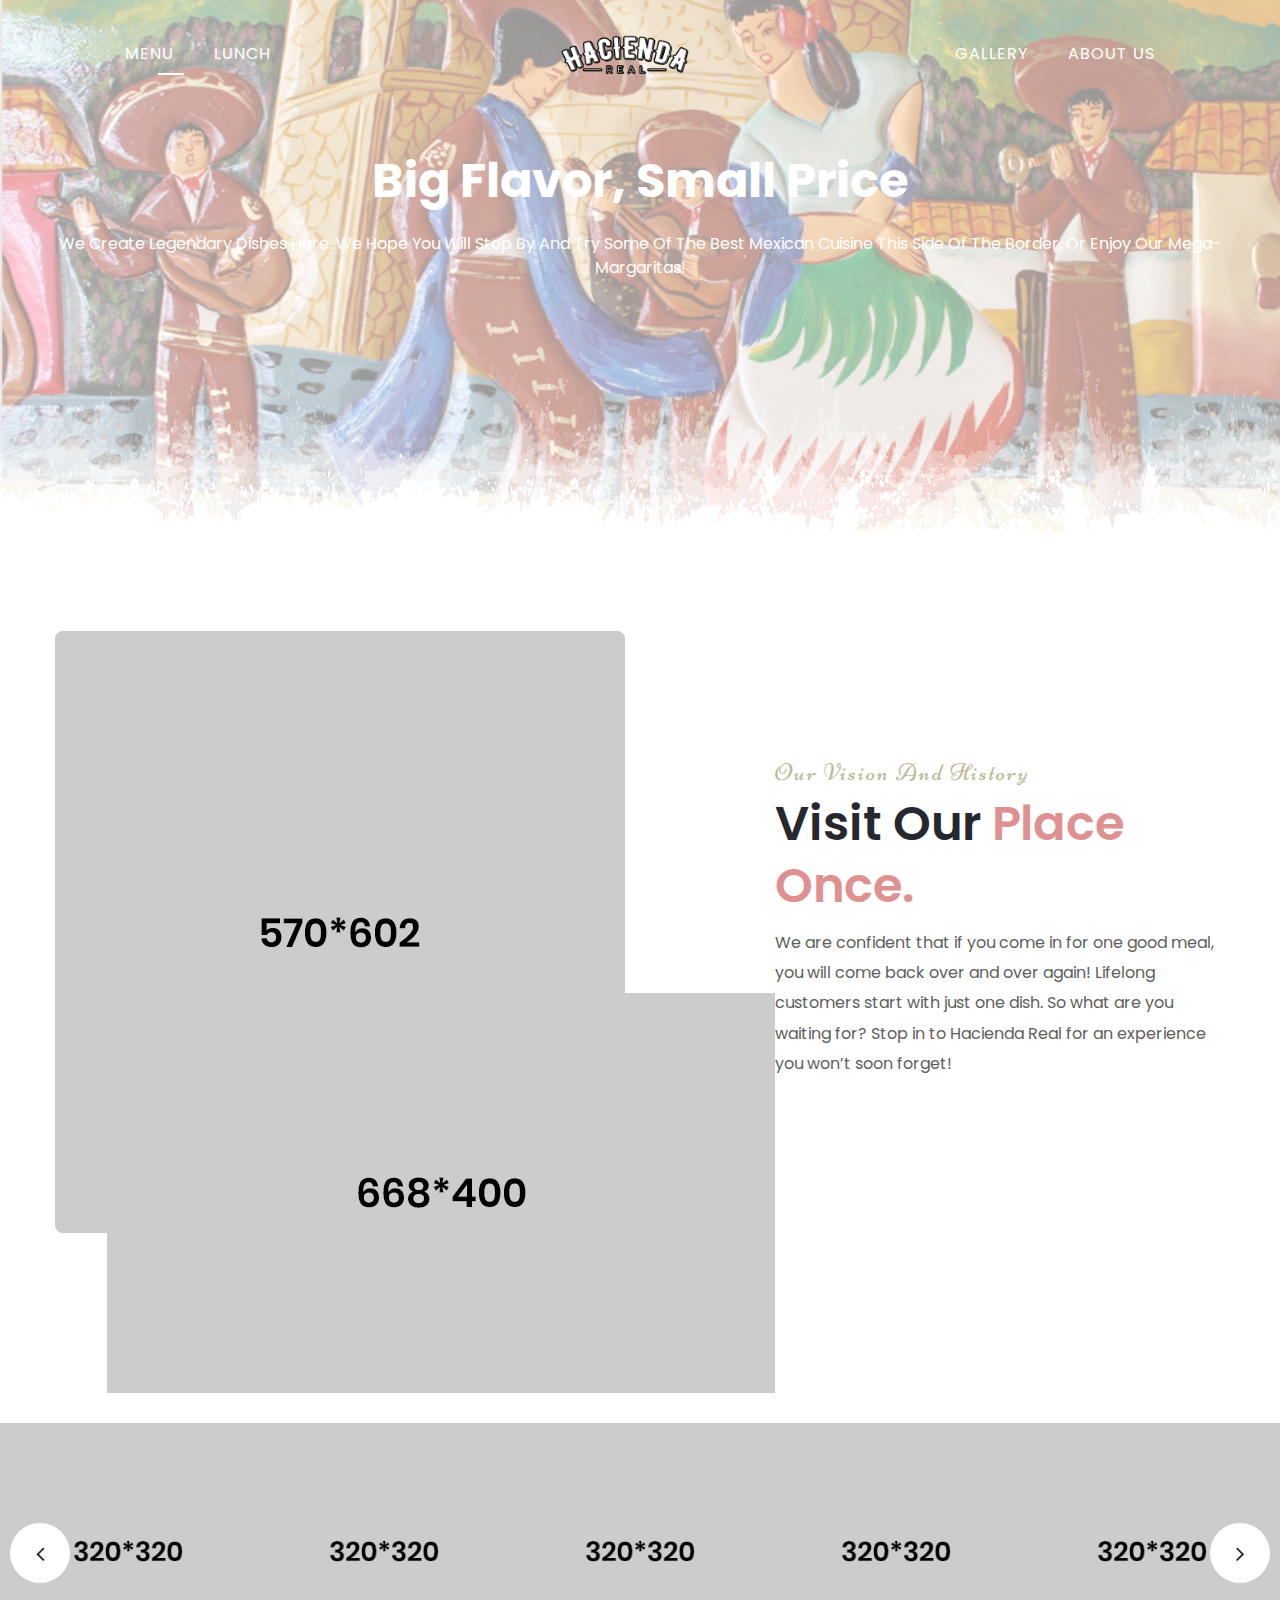
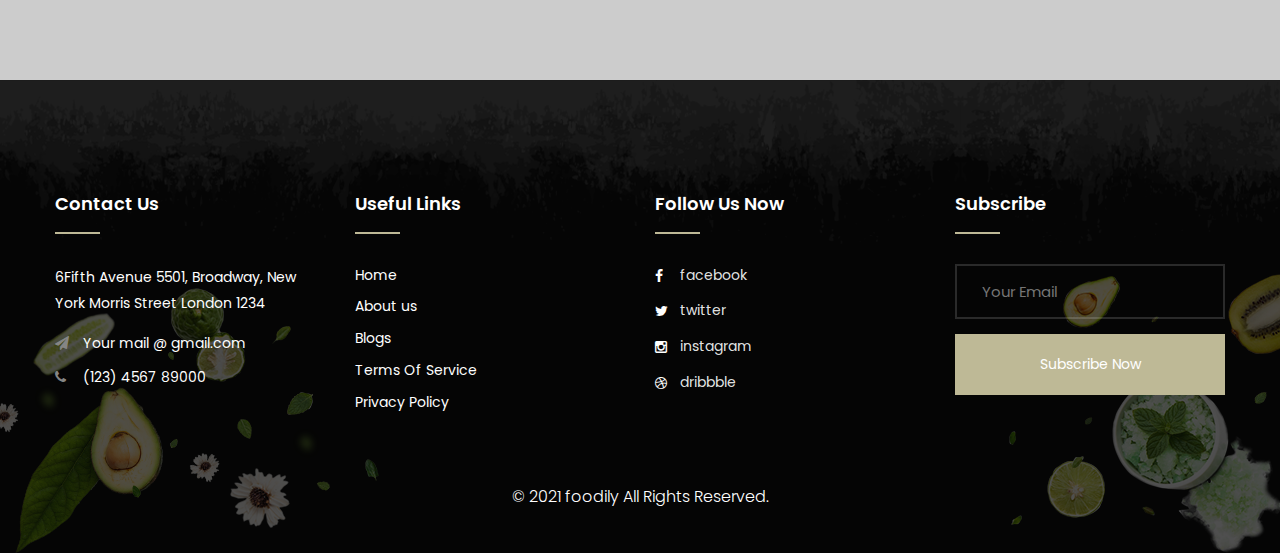
==== commit 598f931b: "primeros cambios" ====
--- a/about.html
+++ b/about.html
@@ -1,788 +1,503 @@
 <!DOCTYPE html>
 <html>
+
 <head>
-<meta charset="utf-8">
-<title>Foodily HTML-5 Template | About Us</title>
-<!-- Stylesheets -->
-<link href="css/bootstrap.css" rel="stylesheet">
-<link href="css/style.css" rel="stylesheet">
-<link href="css/responsive.css" rel="stylesheet">
-
-<link href="https://fonts.googleapis.com/css2?family=Niconne&family=Poppins:wght@100;200;300;400;500;600;700;800;900&family=Tangerine:wght@400;700&display=swap" rel="stylesheet">
-
-<link rel="shortcut icon" href="images/favicon.png" type="image/x-icon">
-<link rel="icon" href="images/favicon.png" type="image/x-icon">
-
-<!-- Responsive -->
-<meta http-equiv="X-UA-Compatible" content="IE=edge">
-<meta name="viewport" content="width=device-width, initial-scale=1.0, maximum-scale=1.0, user-scalable=0">
-
-<!--[if lt IE 9]><script src="https://cdnjs.cloudflare.com/ajax/libs/html5shiv/3.7.3/html5shiv.js"></script><![endif]-->
-<!--[if lt IE 9]><script src="js/respond.js"></script><![endif]-->
+    <meta charset="utf-8">
+    <title>Hacienda Real</title>
+    <!-- Stylesheets -->
+    <link href="css/bootstrap.css" rel="stylesheet">
+    <link href="css/style.css" rel="stylesheet">
+    <link href="css/responsive.css" rel="stylesheet">
+
+    <link href="https://fonts.googleapis.com/css2?family=Niconne&family=Poppins:wght@100;200;300;400;500;600;700;800;900&family=Tangerine:wght@400;700&display=swap" rel="stylesheet">
+
+    <link rel="shortcut icon" href="images/favicon.png" type="image/x-icon">
+    <link rel="icon" href="images/favicon.png" type="image/x-icon">
+
+    <!-- Responsive -->
+    <meta http-equiv="X-UA-Compatible" content="IE=edge">
+    <meta name="viewport" content="width=device-width, initial-scale=1.0, maximum-scale=1.0, user-scalable=0">
+
+    <!--[if lt IE 9]><script src="https://cdnjs.cloudflare.com/ajax/libs/html5shiv/3.7.3/html5shiv.js"></script><![endif]-->
+    <!--[if lt IE 9]><script src="js/respond.js"></script><![endif]-->
 </head>
 
 <body class="hidden-bar-wrapper">
 
-<div class="page-wrapper">
- 	
-    <!-- Preloader -->
-    <div class="preloader"></div>
- 	
- 	<!-- Main Header-->
-    <header class="main-header header-style-four">
-    	
-		<!-- Header Upper -->
-        <div class="header-upper">
-        	<div class="auto-container clearfix">
-            	
-				<div class="pull-left logo-box">
-					<div class="logo"><a href="index.html"><img src="images/logo-2.png" alt="" title=""></a></div>
-				</div>
-				
-				<div class="nav-outer clearfix">
-					<!--Mobile Navigation Toggler-->
-					<div class="mobile-nav-toggler"><span class="icon flaticon-menu"></span></div>
-					<!-- Main Menu -->
-					<nav class="main-menu navbar-expand-md">
-						<div class="navbar-header">
-							<!-- Toggle Button -->    	
-							<button class="navbar-toggler" type="button" data-toggle="collapse" data-target="#navbarSupportedContent" aria-controls="navbarSupportedContent" aria-expanded="false" aria-label="Toggle navigation">
-								<span class="icon-bar"></span>
-								<span class="icon-bar"></span>
-								<span class="icon-bar"></span>
-							</button>
-						</div>
-						
-						<div class="navbar-collapse collapse clearfix" id="navbarSupportedContent">
-							<ul class="navigation clearfix">
-								<li class="dropdown"><a href="#">Home</a>
-									<ul>
-										<li><a href="index.html">Homepage One</a></li>
-										<li><a href="index-2.html">Homepage Two</a></li>
-										<li><a href="index-3.html">Homepage Three</a></li>
-										<li><a href="index-4.html">Homepage Four</a></li>
-										<li class="dropdown"><a href="#">Header Styles</a>
-											<ul>
-												<li><a href="index.html">Header Style One</a></li>
-												<li><a href="index-2.html">Header Style Two</a></li>
-												<li><a href="index-3.html">Header Style Three</a></li>
-												<li><a href="index-3.html">Header Style Four</a></li>
-											</ul>
-										</li>
-									</ul>
-								</li>
-								<li class="current dropdown"><a href="#">About</a>
-									<ul>
-										<li><a href="about.html">About Us</a></li>
-										<li><a href="team.html">Team</a></li>
-										<li><a href="restaurant.html">Restaurant</a></li>
-									</ul>
-								</li>
-								<li class="dropdown"><a href="#">Menu</a>
-									<ul>
-										<li><a href="menu.html">Menu</a></li>
-										<li><a href="milkshake.html">Milk Shake</a></li>
-										<li><a href="frappe.html">Frappe</a></li>
-										<li><a href="boba-tea.html">Boba Tea</a></li>
-										<li><a href="slushy.html">Slushy</a></li>
-									</ul>
-								</li>
-								<li class="dropdown"><a href="#">Gallery</a>
-									<ul>
-										<li><a href="gallery.html">Gallery</a></li>
-										<li><a href="gallery-2.html">Gallery 02</a></li>
-									</ul>
-								</li>
-								<li class="dropdown"><a href="#">Blog</a>
-									<ul>
-										<li><a href="blog-classic.html">Blog Classic</a></li>
-										<li><a href="news-detail.html">Blog Single</a></li>
-										<li><a href="news-detail-2.html">Blog Single 02</a></li>
-										<li><a href="not-found.html">Not Found</a></li>
-									</ul>
-								</li>
-								<li><a href="contact.html">Contact us</a></li>
-							</ul>
-						</div>
-					</nav>
-					
-					<!-- Main Menu End-->
-					<div class="outer-box clearfix">
-						
-						<!-- Search Btn -->
-						<div class="search-box-btn search-box-outer"><span class="icon fa fa-search"></span></div>
-						
-						<!-- Nav Btn -->
-						<div class="nav-btn navSidebar-button"><span class="icon flaticon-menu-2"></span></div>
-							
-					</div>
-				</div>
-				
-            </div>
-        </div>
-        <!--End Header Upper-->
-        
-		<!-- Sticky Header  -->
-        <div class="sticky-header">
-            <div class="auto-container clearfix">
-                <!--Logo-->
-                <div class="logo pull-left">
-                    <a href="index.html" title=""><img src="images/logo-small.png" alt="" title=""></a>
+    <div class="page-wrapper">
+
+
+
+        <!-- Main Header / Header Style Two -->
+        <header class="main-header header-style-two">
+
+            <!-- Header Upper -->
+            <div class="header-upper">
+
+                <div class="auto-container">
+                    <div class="clearfix">
+
+                        <div class="pull-left logo-box">
+                            <div class="logo">
+                                <a href="index.html"><img src="images/logo.png" alt="" title=""></a>
+                            </div>
+                        </div>
+
+                        <div class="nav-outer clearfix">
+                            <!-- Mobile Navigation Toggler -->
+                            <div class="mobile-nav-toggler"><span class="icon flaticon-menu"></span></div>
+                            <!-- Main Menu -->
+                            <nav class="main-menu navbar-expand-md">
+                                <div class="navbar-header">
+                                    <button class="navbar-toggler" type="button" data-toggle="collapse" data-target="#navbarSupportedContent" aria-controls="navbarSupportedContent" aria-expanded="false" aria-label="Toggle navigation">
+									<span class="icon-bar"></span>
+									<span class="icon-bar"></span>
+									<span class="icon-bar"></span>
+								</button>
+                                </div>
+
+                                <div class="navbar-collapse scroll-nav show collapse clearfix" id="navbarSupportedContent">
+                                    <ul class="navigation left-nav clearfix">
+                                        <li class="current"><a href="#menu">Menu</a></li>
+                                        <li><a href="#specials">Lunch</a></li>
+                                    </ul>
+
+                                    <ul class="navigation right-nav clearfix">
+                                        <li><a href="#gallery">Gallery</a></li>
+                                        <li><a href="about.html">About us</a></li>
+                                    </ul>
+
+                                </div>
+
+                            </nav>
+
+                        </div>
+
+                    </div>
                 </div>
-                <!--Right Col-->
-                <div class="pull-right">
-                    <!-- Main Menu -->
-                    <nav class="main-menu">
-                        <!--Keep This Empty / Menu will come through Javascript-->
-                    </nav><!-- Main Menu End-->
-					
-					<!-- Main Menu End-->
-					<div class="outer-box clearfix">
-						
-						<!-- Search Btn -->
-						<div class="search-box-btn search-box-outer"><span class="icon fa fa-search"></span></div>
-						
-						<!-- Nav Btn -->
-						<div class="nav-btn navSidebar-button"><span class="icon flaticon-menu-2"></span></div>
-						
-					</div>
-					
-                </div>
-            </div>
-        </div><!-- End Sticky Menu -->
-    
-		<!-- Mobile Menu  -->
-        <div class="mobile-menu">
-            <div class="menu-backdrop"></div>
-            <div class="close-btn"><span class="icon flaticon-multiply"></span></div>
-            
-            <nav class="menu-box">
-                <div class="nav-logo"><a href="index.html"><img src="images/logo-2.png" alt="" title=""></a></div>
-                <div class="menu-outer"><!--Here Menu Will Come Automatically Via Javascript / Same Menu as in Header--></div>
-            </nav>
-        </div><!-- End Mobile Menu -->
-	
-    </header>
-    <!-- End Main Header -->
-	
-	<!-- Sidebar Cart Item -->
-	<div class="xs-sidebar-group info-group">
-		<div class="xs-overlay xs-bg-black"></div>
-		<div class="xs-sidebar-widget">
-			<div class="sidebar-widget-container">
-				<div class="widget-heading">
-					<a href="#" class="close-side-widget">
+            </div>
+            <!-- End Header Upper -->
+
+            <!-- Mobile Menu  -->
+            <div class="mobile-menu">
+                <div class="menu-backdrop"></div>
+                <div class="close-btn"><span class="icon flaticon-multiply"></span></div>
+
+                <nav class="menu-box">
+                    <div class="nav-logo">
+                        <a href="index.html"><img src="images/logo-2.png" alt="" title=""></a>
+                    </div>
+                    <div class="menu-outer">
+                        <!--Here Menu Will Come Automatically Via Javascript / Same Menu as in Header-->
+                    </div>
+                </nav>
+            </div>
+            <!-- End Mobile Menu -->
+
+        </header>
+        <!-- End Main Header -->
+
+        <!-- Sidebar Cart Item -->
+        <div class="xs-sidebar-group info-group">
+            <div class="xs-overlay xs-bg-black"></div>
+            <div class="xs-sidebar-widget">
+                <div class="sidebar-widget-container">
+                    <div class="widget-heading">
+                        <a href="#" class="close-side-widget">
 						X
 					</a>
-				</div>
-				<div class="sidebar-textwidget">
-					
-					<!-- Sidebar Info Content -->
-					<div class="sidebar-info-contents">
-						<div class="content-inner">
-							<div class="logo">
-								<a href="index.html"><img src="images/logo.png" alt="" /></a>
-							</div>
-							<div class="content-box">
-								<h2>About Us</h2>
-								<p class="text">The argument in favor of using filler text goes something like this: If you use real content in the Consulting Process, anytime you reach a review point you’ll end up reviewing and negotiating the content itself and not the design.</p>
-								<a href="contact.html" class="theme-btn btn-style-one clearfix"><span class="icon"></span>Consultation</a>
-							</div>
-							<div class="contact-info">
-								<h2>Contact Info</h2>
-								<ul class="list-style-one">
-									<li><span class="icon fa fa-location-arrow"></span>Chicago 12, Melborne City, USA</li>
-									<li><span class="icon fa fa-phone"></span>(111) 111-111-1111</li>
-									<li><span class="icon fa fa-envelope"></span>foodily@gmail.com</li>
-									<li><span class="icon fa fa-clock-o"></span>Week Days: 09.00 to 18.00 Sunday: Closed</li>
-								</ul>
-							</div>
-							<!-- Social Box -->
-							<ul class="social-box">
-								<li class="facebook"><a href="#" class="fa fa-facebook-f"></a></li>
-								<li class="twitter"><a href="#" class="fa fa-twitter"></a></li>
-								<li class="linkedin"><a href="#" class="fa fa-linkedin"></a></li>
-								<li class="instagram"><a href="#" class="fa fa-instagram"></a></li>
-								<li class="youtube"><a href="#" class="fa fa-youtube"></a></li>
-							</ul>
-						</div>
-					</div>
-					
-				</div>
-			</div>
-		</div>
-	</div>
-	<!-- END sidebar widget item -->
-	
-	<!-- Page Title -->
-    <section class="page-title" style="background-image: url(images/background/6.jpg)">
-		<div class="pattern-layer" style="background-image: url(images/background/pattern-7.png)"></div>
-    	<div class="auto-container">
-			<h2>About Us</h2>
-			<ul class="page-breadcrumb">
-				<li><a href="index.html">home</a></li>
-				<li>About us</li>
-			</ul>
+                    </div>
+                    <div class="sidebar-textwidget">
+
+                        <!-- Sidebar Info Content -->
+                        <div class="sidebar-info-contents">
+                            <div class="content-inner">
+                                <div class="logo">
+                                    <a href="index.html"><img src="images/logo.png" alt="" /></a>
+                                </div>
+                                <div class="content-box">
+                                    <h2>About Us</h2>
+                                    <p class="text">The argument in favor of using filler text goes something like this: If you use real content in the Consulting Process, anytime you reach a review point you’ll end up reviewing and negotiating the content itself and
+                                        not the design.</p>
+                                    <a href="contact.html" class="theme-btn btn-style-one clearfix"><span class="icon"></span>Consultation</a>
+                                </div>
+                                <div class="contact-info">
+                                    <h2>Contact Info</h2>
+                                    <ul class="list-style-one">
+                                        <li><span class="icon fa fa-location-arrow"></span>Chicago 12, Melborne City, USA</li>
+                                        <li><span class="icon fa fa-phone"></span>(111) 111-111-1111</li>
+                                        <li><span class="icon fa fa-envelope"></span>foodily@gmail.com</li>
+                                        <li><span class="icon fa fa-clock-o"></span>Week Days: 09.00 to 18.00 Sunday: Closed</li>
+                                    </ul>
+                                </div>
+                                <!-- Social Box -->
+                                <ul class="social-box">
+                                    <li class="facebook">
+                                        <a href="#" class="fa fa-facebook-f"></a>
+                                    </li>
+                                    <li class="twitter">
+                                        <a href="#" class="fa fa-twitter"></a>
+                                    </li>
+                                    <li class="linkedin">
+                                        <a href="#" class="fa fa-linkedin"></a>
+                                    </li>
+                                    <li class="instagram">
+                                        <a href="#" class="fa fa-instagram"></a>
+                                    </li>
+                                    <li class="youtube">
+                                        <a href="#" class="fa fa-youtube"></a>
+                                    </li>
+                                </ul>
+                            </div>
+                        </div>
+
+                    </div>
+                </div>
+            </div>
         </div>
-    </section>
-    <!-- End Page Title -->
-	
-	<!-- History Section -->
-    <section class="history-section-two">
-		<div class="auto-container">
-			<div class="row clearfix">
-			
-				<!-- Image Column -->
-				<div class="image-column col-lg-7 col-md-12 col-sm-12">
-					<div class="inner-column">
-						<div class="image">
-							<img src="images/resource/history-3.jpg" alt="" />
-						</div>
-						<div class="image-two">
-							<img src="images/resource/history-4.png" alt="" />
-						</div>
-					</div>
-				</div>
-				
-				<!-- Content Column -->
-				<div class="content-column col-lg-5 col-md-12 col-sm-12">
-					<div class="inner-column">
-						<!-- Sec Title -->
-						<div class="sec-title">
-							<div class="title">Our Vision and History </div>
-							<h2>Founded in 1970 by <span class="theme_color">Chairman Jay Martin</span></h2>
-							<div class="text">The Juice Plus+ Company has grown from a small, direct-sales company into a highly successful, privately held health and wellness company operatinLorem ipsum dolor sit amet, consectetur adipisicing elit, sed do eiusmod tempor incididunt ut labore et dolore magna aliqua. </div>
-						</div>
-						<ul class="list-style-two">
-							<li>Cras at mi luctus, tincidunt urna eu, posuere enim</li>
-							<li>Vivamus elementum lorem vitae quam tincidunt</li>
-							<li>Suspendisse accumsan eros eu erat condimentum</li>
-						</ul>
-					</div>
-				</div>
-				
-			</div>
-		</div>
-	</section>
-	<!-- End History Section -->
-	
-	<!-- Gallery Section Two -->
-    <section class="gallery-section-two">
-		<div class="outer-container">
-			<div class="masonry-items-container row clearfix">
-			
-				<!-- Gallery Block Two -->
-				<div class="gallery-block-two masonry-item col-lg-3 col-md-6 col-sm-12">
-					<div class="inner-box">
-						<div class="image-box">
-							<img src="images/gallery/19.jpg" alt="" />
-							<div class="overlay-box">
-								<h6><a href="gallery.html">Cornish cod fillet</a></h6>
-								<div class="title">Us percipit urbanitas referrentur ea.</div>
-							</div>
-						</div>
-					</div>
-				</div>
-				
-				<!-- Gallery Block Two -->
-				<div class="gallery-block-two masonry-item col-lg-3 col-md-6 col-sm-12">
-					<div class="inner-box">
-						<div class="image-box">
-							<img src="images/gallery/20.jpg" alt="" />
-							<div class="overlay-box">
-								<h6><a href="gallery.html">Cornish cod fillet</a></h6>
-								<div class="title">Us percipit urbanitas referrentur ea.</div>
-							</div>
-						</div>
-					</div>
-				</div>
-				
-				<!-- Gallery Block Two -->
-				<div class="gallery-block-two masonry-item col-lg-3 col-md-6 col-sm-12">
-					<div class="inner-box">
-						<div class="image-box">
-							<img src="images/gallery/21.jpg" alt="" />
-							<div class="overlay-box">
-								<h6><a href="gallery.html">Cornish cod fillet</a></h6>
-								<div class="title">Us percipit urbanitas referrentur ea.</div>
-							</div>
-						</div>
-					</div>
-				</div>
-				
-				<!-- Gallery Block Two -->
-				<div class="gallery-block-two masonry-item col-lg-3 col-md-6 col-sm-12">
-					<div class="inner-box">
-						<div class="image-box">
-							<img src="images/gallery/22.jpg" alt="" />
-							<div class="overlay-box">
-								<h6><a href="gallery.html">Cornish cod fillet</a></h6>
-								<div class="title">Us percipit urbanitas referrentur ea.</div>
-							</div>
-						</div>
-					</div>
-				</div>
-				
-				<!-- Gallery Block Two -->
-				<div class="gallery-block-two masonry-item col-lg-3 col-md-6 col-sm-12">
-					<div class="inner-box">
-						<div class="image-box">
-							<img src="images/gallery/23.jpg" alt="" />
-							<div class="overlay-box">
-								<h6><a href="gallery.html">Cornish cod fillet</a></h6>
-								<div class="title">Us percipit urbanitas referrentur ea.</div>
-							</div>
-						</div>
-					</div>
-				</div>
-				
-				<!-- Gallery Block Two -->
-				<div class="gallery-block-two masonry-item col-lg-6 col-md-12 col-sm-12">
-					<div class="inner-box">
-						<div class="image-box">
-							<img src="images/gallery/24.jpg" alt="" />
-							<div class="overlay-box">
-								<h6><a href="gallery.html">Cornish cod fillet</a></h6>
-								<div class="title">Us percipit urbanitas referrentur ea.</div>
-							</div>
-						</div>
-					</div>
-				</div>
-				
-			</div>
-		</div>
-	</section>
-	<!-- End Gallery Section Two -->
-	
-	<!-- Staff Section -->
-    <section class="staff-section">
-		<div class="auto-container">
-			<!-- Sec Title -->
-			<div class="sec-title centered">
-				<div class="title">Our most valuable asset</div>
-				<h2>Friendly Staff</h2>
-			</div>
-			<div class="row clearfix">
-			
-				<!-- Staff Block -->
-				<div class="staff-block col-lg-4 col-md-6 col-sm-12">
-					<div class="inner-box wow fadeInLeft" data-wow-delay="0ms" data-wow-duration="1500ms">
-						<div class="image">
-							<a href="#"><img src="images/resource/staff-1.jpg" alt="" /></a>
-							<div class="overlay-box">
-								<div class="content">
-									<h6><a href="#">Jusica Malina</a></h6>
-									<div class="designation">Pastry Chef</div>
-									<ul class="social-list">
-										<li><a href="#"><span class="icon fa fa-instagram"></span></a></li>
-										<li><a href="#"><span class="icon fa fa-facebook-square"></span></a></li>
-										<li><a href="#"><span class="icon fa fa-twitter-square"></span></a></li>
-									</ul>
-								</div>
-							</div>
-						</div>
-					</div>
-				</div>
-				
-				<!-- Staff Block -->
-				<div class="staff-block col-lg-4 col-md-6 col-sm-12">
-					<div class="inner-box wow fadeInUp" data-wow-delay="0ms" data-wow-duration="1500ms">
-						<div class="image">
-							<a href="#"><img src="images/resource/staff-2.jpg" alt="" /></a>
-							<div class="overlay-box">
-								<div class="content">
-									<h6><a href="#">Jusica Malina</a></h6>
-									<div class="designation">Pastry Chef</div>
-									<ul class="social-list">
-										<li><a href="#"><span class="icon fa fa-instagram"></span></a></li>
-										<li><a href="#"><span class="icon fa fa-facebook-square"></span></a></li>
-										<li><a href="#"><span class="icon fa fa-twitter-square"></span></a></li>
-									</ul>
-								</div>
-							</div>
-						</div>
-					</div>
-				</div>
-				
-				<!-- Staff Block -->
-				<div class="staff-block col-lg-4 col-md-6 col-sm-12">
-					<div class="inner-box wow fadeInRight" data-wow-delay="0ms" data-wow-duration="1500ms">
-						<div class="image">
-							<a href="#"><img src="images/resource/staff-3.jpg" alt="" /></a>
-							<div class="overlay-box">
-								<div class="content">
-									<h6><a href="#">Jusica Malina</a></h6>
-									<div class="designation">Pastry Chef</div>
-									<ul class="social-list">
-										<li><a href="#"><span class="icon fa fa-instagram"></span></a></li>
-										<li><a href="#"><span class="icon fa fa-facebook-square"></span></a></li>
-										<li><a href="#"><span class="icon fa fa-twitter-square"></span></a></li>
-									</ul>
-								</div>
-							</div>
-						</div>
-					</div>
-				</div>
-				
-			</div>
-		</div>
-	</section>
-	<!-- End Staff Section -->
-	
-	<!-- Testimonial Section -->
-    <section class="testimonial-section">
-		<div class="icon-layer-one" style="background-image: url(images/icons/icon-1.png)"></div>
-		<div class="icon-layer-two" style="background-image: url(images/icons/icon-2.png)"></div>
-		<div class="icon-layer-three" style="background-image: url(images/icons/icon-3.png)"></div>
-		<div class="pattern-layer" style="background-image: url(images/background/pattern-4.png)"></div>
-		<div class="auto-container">
-			<!-- Sec Title -->
-			<div class="sec-title centered">
-				<div class="title">Testimonial</div>
-				<h2>What People Say</h2>
-				<div class="separate"></div>
-			</div>
-			<div class="inner-container">
-				<div class="single-item-carousel owl-carousel owl-theme">
-				
-					<!-- Testimonial Block -->
-					<div class="testimonial-block">
-						<div class="inner-box">
-							<div class="author-image">
-								<img src="images/resource/author-1.jpg" alt="" />
-							</div>
-							<div class="text">“Lorem ipsum dolor sit amet, consectetur adipisicing elit, sed do eiusmod tempor incididunt ut labore et <br> dolore magna aliqua. Ut enim ad minim veniam, quis nostrud exercitation <br> ullamco.”</div>
-							<div class="designation">Meredith Grant <span>- Host Mother</span></div>
-						</div>
-					</div>
-					
-					<!-- Testimonial Block -->
-					<div class="testimonial-block">
-						<div class="inner-box">
-							<div class="author-image">
-								<img src="images/resource/author-1.jpg" alt="" />
-							</div>
-							<div class="text">“Lorem ipsum dolor sit amet, consectetur adipisicing elit, sed do eiusmod tempor incididunt ut labore et <br> dolore magna aliqua. Ut enim ad minim veniam, quis nostrud exercitation <br> ullamco.”</div>
-							<div class="designation">Meredith Grant <span>- Host Mother</span></div>
-						</div>
-					</div>
-					
-					<!-- Testimonial Block -->
-					<div class="testimonial-block">
-						<div class="inner-box">
-							<div class="author-image">
-								<img src="images/resource/author-1.jpg" alt="" />
-							</div>
-							<div class="text">“Lorem ipsum dolor sit amet, consectetur adipisicing elit, sed do eiusmod tempor incididunt ut labore et <br> dolore magna aliqua. Ut enim ad minim veniam, quis nostrud exercitation <br> ullamco.”</div>
-							<div class="designation">Meredith Grant <span>- Host Mother</span></div>
-						</div>
-					</div>
-					
-				</div>
-			</div>
-		</div>
-	</section>
-	<!-- End Testimonial Section -->
-	
-	<!-- Gallery Section -->
-    <section class="gallery-section">
-		<div class="outer-container">
-			<div class="gallery-carousel owl-carousel owl-theme">
-				
-				<!-- Gallery Block -->
-				<div class="gallery-block">
-					<div class="inner-box">
-						<figure class="image-box">
-							<img src="images/gallery/1.jpg" alt="">
-							<!-- Overlay Box -->
-							<div class="overlay-box">
-								<div class="overlay-inner">
-									<div class="content">
-										<a href="images/gallery/1.jpg" data-fancybox="gallery" data-caption="" class="icon flaticon-plus"></a>
-									</div>
-								</div>
-							</div>
-						</figure>
-					</div>
-				</div>
-				
-				<!-- Gallery Block -->
-				<div class="gallery-block">
-					<div class="inner-box">
-						<figure class="image-box">
-							<img src="images/gallery/2.jpg" alt="">
-							<!-- Overlay Box -->
-							<div class="overlay-box">
-								<div class="overlay-inner">
-									<div class="content">
-										<a href="images/gallery/2.jpg" data-fancybox="gallery" data-caption="" class="icon flaticon-plus"></a>
-									</div>
-								</div>
-							</div>
-						</figure>
-					</div>
-				</div>
-				
-				<!-- Gallery Block -->
-				<div class="gallery-block">
-					<div class="inner-box">
-						<figure class="image-box">
-							<img src="images/gallery/3.jpg" alt="">
-							<!-- Overlay Box -->
-							<div class="overlay-box">
-								<div class="overlay-inner">
-									<div class="content">
-										<a href="images/gallery/3.jpg" data-fancybox="gallery" data-caption="" class="icon flaticon-plus"></a>
-									</div>
-								</div>
-							</div>
-						</figure>
-					</div>
-				</div>
-				
-				<!-- Gallery Block -->
-				<div class="gallery-block">
-					<div class="inner-box">
-						<figure class="image-box">
-							<img src="images/gallery/4.jpg" alt="">
-							<!-- Overlay Box -->
-							<div class="overlay-box">
-								<div class="overlay-inner">
-									<div class="content">
-										<a href="images/gallery/4.jpg" data-fancybox="gallery" data-caption="" class="icon flaticon-plus"></a>
-									</div>
-								</div>
-							</div>
-						</figure>
-					</div>
-				</div>
-				
-				<!-- Gallery Block -->
-				<div class="gallery-block">
-					<div class="inner-box">
-						<figure class="image-box">
-							<img src="images/gallery/5.jpg" alt="">
-							<!-- Overlay Box -->
-							<div class="overlay-box">
-								<div class="overlay-inner">
-									<div class="content">
-										<a href="images/gallery/5.jpg" data-fancybox="gallery" data-caption="" class="icon flaticon-plus"></a>
-									</div>
-								</div>
-							</div>
-						</figure>
-					</div>
-				</div>
-				
-				<!-- Gallery Block -->
-				<div class="gallery-block">
-					<div class="inner-box">
-						<figure class="image-box">
-							<img src="images/gallery/1.jpg" alt="">
-							<!-- Overlay Box -->
-							<div class="overlay-box">
-								<div class="overlay-inner">
-									<div class="content">
-										<a href="images/gallery/1.jpg" data-fancybox="gallery" data-caption="" class="icon flaticon-plus"></a>
-									</div>
-								</div>
-							</div>
-						</figure>
-					</div>
-				</div>
-				
-				<!-- Gallery Block -->
-				<div class="gallery-block">
-					<div class="inner-box">
-						<figure class="image-box">
-							<img src="images/gallery/2.jpg" alt="">
-							<!-- Overlay Box -->
-							<div class="overlay-box">
-								<div class="overlay-inner">
-									<div class="content">
-										<a href="images/gallery/2.jpg" data-fancybox="gallery" data-caption="" class="icon flaticon-plus"></a>
-									</div>
-								</div>
-							</div>
-						</figure>
-					</div>
-				</div>
-				
-				<!-- Gallery Block -->
-				<div class="gallery-block">
-					<div class="inner-box">
-						<figure class="image-box">
-							<img src="images/gallery/3.jpg" alt="">
-							<!-- Overlay Box -->
-							<div class="overlay-box">
-								<div class="overlay-inner">
-									<div class="content">
-										<a href="images/gallery/3.jpg" data-fancybox="gallery" data-caption="" class="icon flaticon-plus"></a>
-									</div>
-								</div>
-							</div>
-						</figure>
-					</div>
-				</div>
-				
-				<!-- Gallery Block -->
-				<div class="gallery-block">
-					<div class="inner-box">
-						<figure class="image-box">
-							<img src="images/gallery/4.jpg" alt="">
-							<!-- Overlay Box -->
-							<div class="overlay-box">
-								<div class="overlay-inner">
-									<div class="content">
-										<a href="images/gallery/4.jpg" data-fancybox="gallery" data-caption="" class="icon flaticon-plus"></a>
-									</div>
-								</div>
-							</div>
-						</figure>
-					</div>
-				</div>
-				
-				<!-- Gallery Block -->
-				<div class="gallery-block">
-					<div class="inner-box">
-						<figure class="image-box">
-							<img src="images/gallery/5.jpg" alt="">
-							<!-- Overlay Box -->
-							<div class="overlay-box">
-								<div class="overlay-inner">
-									<div class="content">
-										<a href="images/gallery/5.jpg" data-fancybox="gallery" data-caption="" class="icon flaticon-plus"></a>
-									</div>
-								</div>
-							</div>
-						</figure>
-					</div>
-				</div>
-				
-			</div>
-		</div>
-	</section>
-	<!-- End Gallery Section -->
-	
-		<!-- Main Footer -->
-    <footer class="main-footer">
-		<div class="pattern-layer-one" style="background-image: url(images/resource/footer-pattern-1.png)"></div>
-		<div class="pattern-layer-two" style="background-image: url(images/resource/footer-pattern-2.png)"></div>
-		<div class="pattern-layer-three" style="background-image: url(images/background/pattern-6.png)"></div>
-		<div class="auto-container">
-        	<!-- Widgets Section -->
-            <div class="widgets-section">
-            	<div class="row clearfix">
-                	
-                    <!-- Big Column -->
-                    <div class="big-column col-lg-6 col-md-12 col-sm-12">
-                        <div class="row clearfix">
-							
-							<!--Footer Column-->
-                            <div class="footer-column col-lg-6 col-md-6 col-sm-12">
-                                <div class="footer-widget contact-widget">
-									<h6>Contact Us</h6>
-									<div class="text">6Fifth Avenue 5501, Broadway, New York Morris Street London 1234</div>
-									<ul class="contact-list">
-										<li><span class="icon fa fa-send"></span>Your mail @ gmail.com</li>
-										<li><span class="icon fa fa-phone"></span><a href="tel:+123-4567-89000">(123) 4567 89000</a></li>
-									</ul>
-								</div>
-							</div>
-							
-							<!--Footer Column-->
-                            <div class="footer-column col-lg-6 col-md-6 col-sm-12">
-                                <div class="footer-widget links-widget">
-									<h6>Useful Links</h6>
-									<ul class="footer-list">
-										<li><a href="#">Home</a></li>
-										<li><a href="#">About us</a></li>
-										<li><a href="#">Blogs</a></li>
-										<li><a href="#">Terms Of Service</a></li>
-										<li><a href="#">Privacy Policy</a></li>
-									</ul>
-								</div>
-							</div>
-							
-						</div>
-					</div>
-					
-					<!-- Big Column -->
-                    <div class="big-column col-lg-6 col-md-12 col-sm-12">
-                        <div class="row clearfix">
-							
-							<!--Footer Column-->
-                            <div class="footer-column col-lg-6 col-md-6 col-sm-12">
-                                <div class="footer-widget social-widget">
-									<h6>Follow Us Now</h6>
-									<ul class="social-list">
-										<li><a href="#"><span class="icon fa fa-facebook"></span>facebook</a></li>
-										<li><a href="#"><span class="icon fa fa-twitter"></span>twitter</a></li>
-										<li><a href="#"><span class="icon fa fa-instagram"></span>instagram</a></li>
-										<li><a href="#"><span class="icon fa fa-dribbble"></span>dribbble</a></li>
-									</ul>
-								</div>
-							</div>
-							
-							<!-- Footer Column -->
-							<div class="footer-column col-lg-6 col-md-6 col-sm-12">
-								<div class="footer-widget newsletter-widget">
-									<h6>Subscribe</h6>
-									<div class="newsletter-form">
-										<form method="post" action="contact.html">
-											<div class="form-group">
-												<input type="email" name="email" value="" placeholder="Your Email" required="">
-												<button type="submit" class="theme-btn submit-btn">Subscribe Now</button>
-											</div>
-										</form>
-									</div>
-								</div>
-							</div>
-							
-						</div>
-					</div>
-					
-				</div>
-			</div>
-			<div class="footer-bottom">
-				<div class="copyright">&copy; 2021 foodily All Rights Reserved.</div>
-			</div>
-		</div>
-	</footer>
-	
-</div>
-<!--End pagewrapper-->
-
-<!-- Search Popup -->
-<div class="search-popup">
-	<button class="close-search style-two"><span class="flaticon-multiply"></span></button>
-	<button class="close-search"><span class="flaticon-up-arrow-1"></span></button>
-	<form method="post" action="blog.html">
-		<div class="form-group">
-			<input type="search" name="search-field" value="" placeholder="Search Here" required="">
-			<button type="submit"><i class="fa fa-search"></i></button>
-		</div>
-	</form>
-</div>
-<!-- End Header Search -->
-
-<!--Scroll to top-->
-<div class="scroll-to-top scroll-to-target" data-target="html"><span class="fa fa-arrow-up"></span></div>
-
-<script src="js/jquery.js"></script>
-<script src="js/popper.min.js"></script>
-<script src="js/bootstrap.min.js"></script>
-<script src="js/jquery.fancybox.js"></script>
-<script src="js/appear.js"></script>
-<script src="js/parallax.min.js"></script>
-<script src="js/tilt.jquery.min.js"></script>
-<script src="js/jquery.paroller.min.js"></script>
-<script src="js/owl.js"></script>
-<script src="js/wow.js"></script>
-<script src="js/isotope.js"></script>
-<script src="js/nav-tool.js"></script>
-<script src="js/jquery-ui.js"></script>
-<script src="js/script.js"></script>
+        <!-- END sidebar widget item -->
+
+        <!-- Page Title -->
+        <section class="page-title" style="background-image: url(images/background/6.jpg); background-color: #212121; opacity: 0.4;">
+            <div class="pattern-layer" style="background-image: url(images/background/pattern-7.png); "></div>
+            <div class="auto-container">
+                <h2>Big Flavor, Small Price</h2>
+                <ul class="page-breadcrumb">
+
+                    <li>We create Legendary dishes here. We hope you will stop by and try some of the best Mexican cuisine this side of the border, or enjoy our Mega-Margaritas!</li>
+                </ul>
+            </div>
+        </section>
+        <!-- End Page Title -->
+
+        <!-- History Section -->
+        <section class="history-section-two">
+            <div class="auto-container">
+                <div class="row clearfix">
+
+                    <!-- Image Column -->
+                    <div class="image-column col-lg-7 col-md-12 col-sm-12">
+                        <div class="inner-column">
+                            <div class="image">
+                                <img src="images/resource/history-3.jpg" alt="" />
+                            </div>
+                            <div class="image-two">
+                                <img src="images/resource/history-4.png" alt="" />
+                            </div>
+                        </div>
+                    </div>
+
+                    <!-- Content Column -->
+                    <div class="content-column col-lg-5 col-md-12 col-sm-12">
+                        <div class="inner-column">
+                            <!-- Sec Title -->
+                            <div class="sec-title">
+                                <div class="title">Our Vision and History </div>
+                                <h2>Visit Our <span class="theme_color">Place Once.</span></h2>
+                                <div class="text">We are confident that if you come in for one good meal, you will come back over and over again! Lifelong customers start with just one dish. So what are you waiting for? Stop in to Hacienda Real for an experience you won’t
+                                    soon forget! </div>
+                            </div>
+
+                        </div>
+                    </div>
+
+                </div>
+            </div>
+        </section>
+        <!-- End History Section -->
+
+
+
+        <!-- Gallery Section -->
+        <section class="gallery-section">
+            <div class="outer-container">
+                <div class="gallery-carousel owl-carousel owl-theme">
+
+                    <!-- Gallery Block -->
+                    <div class="gallery-block">
+                        <div class="inner-box">
+                            <figure class="image-box">
+                                <img src="images/gallery/1.jpg" alt="">
+                                <!-- Overlay Box -->
+                                <div class="overlay-box">
+                                    <div class="overlay-inner">
+                                        <div class="content">
+                                            <a href="images/gallery/1.jpg" data-fancybox="gallery" data-caption="" class="icon flaticon-plus"></a>
+                                        </div>
+                                    </div>
+                                </div>
+                            </figure>
+                        </div>
+                    </div>
+
+                    <!-- Gallery Block -->
+                    <div class="gallery-block">
+                        <div class="inner-box">
+                            <figure class="image-box">
+                                <img src="images/gallery/2.jpg" alt="">
+                                <!-- Overlay Box -->
+                                <div class="overlay-box">
+                                    <div class="overlay-inner">
+                                        <div class="content">
+                                            <a href="images/gallery/2.jpg" data-fancybox="gallery" data-caption="" class="icon flaticon-plus"></a>
+                                        </div>
+                                    </div>
+                                </div>
+                            </figure>
+                        </div>
+                    </div>
+
+                    <!-- Gallery Block -->
+                    <div class="gallery-block">
+                        <div class="inner-box">
+                            <figure class="image-box">
+                                <img src="images/gallery/3.jpg" alt="">
+                                <!-- Overlay Box -->
+                                <div class="overlay-box">
+                                    <div class="overlay-inner">
+                                        <div class="content">
+                                            <a href="images/gallery/3.jpg" data-fancybox="gallery" data-caption="" class="icon flaticon-plus"></a>
+                                        </div>
+                                    </div>
+                                </div>
+                            </figure>
+                        </div>
+                    </div>
+
+                    <!-- Gallery Block -->
+                    <div class="gallery-block">
+                        <div class="inner-box">
+                            <figure class="image-box">
+                                <img src="images/gallery/4.jpg" alt="">
+                                <!-- Overlay Box -->
+                                <div class="overlay-box">
+                                    <div class="overlay-inner">
+                                        <div class="content">
+                                            <a href="images/gallery/4.jpg" data-fancybox="gallery" data-caption="" class="icon flaticon-plus"></a>
+                                        </div>
+                                    </div>
+                                </div>
+                            </figure>
+                        </div>
+                    </div>
+
+                    <!-- Gallery Block -->
+                    <div class="gallery-block">
+                        <div class="inner-box">
+                            <figure class="image-box">
+                                <img src="images/gallery/5.jpg" alt="">
+                                <!-- Overlay Box -->
+                                <div class="overlay-box">
+                                    <div class="overlay-inner">
+                                        <div class="content">
+                                            <a href="images/gallery/5.jpg" data-fancybox="gallery" data-caption="" class="icon flaticon-plus"></a>
+                                        </div>
+                                    </div>
+                                </div>
+                            </figure>
+                        </div>
+                    </div>
+
+                    <!-- Gallery Block -->
+                    <div class="gallery-block">
+                        <div class="inner-box">
+                            <figure class="image-box">
+                                <img src="images/gallery/1.jpg" alt="">
+                                <!-- Overlay Box -->
+                                <div class="overlay-box">
+                                    <div class="overlay-inner">
+                                        <div class="content">
+                                            <a href="images/gallery/1.jpg" data-fancybox="gallery" data-caption="" class="icon flaticon-plus"></a>
+                                        </div>
+                                    </div>
+                                </div>
+                            </figure>
+                        </div>
+                    </div>
+
+                    <!-- Gallery Block -->
+                    <div class="gallery-block">
+                        <div class="inner-box">
+                            <figure class="image-box">
+                                <img src="images/gallery/2.jpg" alt="">
+                                <!-- Overlay Box -->
+                                <div class="overlay-box">
+                                    <div class="overlay-inner">
+                                        <div class="content">
+                                            <a href="images/gallery/2.jpg" data-fancybox="gallery" data-caption="" class="icon flaticon-plus"></a>
+                                        </div>
+                                    </div>
+                                </div>
+                            </figure>
+                        </div>
+                    </div>
+
+                    <!-- Gallery Block -->
+                    <div class="gallery-block">
+                        <div class="inner-box">
+                            <figure class="image-box">
+                                <img src="images/gallery/3.jpg" alt="">
+                                <!-- Overlay Box -->
+                                <div class="overlay-box">
+                                    <div class="overlay-inner">
+                                        <div class="content">
+                                            <a href="images/gallery/3.jpg" data-fancybox="gallery" data-caption="" class="icon flaticon-plus"></a>
+                                        </div>
+                                    </div>
+                                </div>
+                            </figure>
+                        </div>
+                    </div>
+
+                    <!-- Gallery Block -->
+                    <div class="gallery-block">
+                        <div class="inner-box">
+                            <figure class="image-box">
+                                <img src="images/gallery/4.jpg" alt="">
+                                <!-- Overlay Box -->
+                                <div class="overlay-box">
+                                    <div class="overlay-inner">
+                                        <div class="content">
+                                            <a href="images/gallery/4.jpg" data-fancybox="gallery" data-caption="" class="icon flaticon-plus"></a>
+                                        </div>
+                                    </div>
+                                </div>
+                            </figure>
+                        </div>
+                    </div>
+
+                    <!-- Gallery Block -->
+                    <div class="gallery-block">
+                        <div class="inner-box">
+                            <figure class="image-box">
+                                <img src="images/gallery/5.jpg" alt="">
+                                <!-- Overlay Box -->
+                                <div class="overlay-box">
+                                    <div class="overlay-inner">
+                                        <div class="content">
+                                            <a href="images/gallery/5.jpg" data-fancybox="gallery" data-caption="" class="icon flaticon-plus"></a>
+                                        </div>
+                                    </div>
+                                </div>
+                            </figure>
+                        </div>
+                    </div>
+
+                </div>
+            </div>
+        </section>
+        <!-- End Gallery Section -->
+
+        <!-- Main Footer -->
+        <footer class="main-footer">
+            <div class="pattern-layer-one" style="background-image: url(images/resource/footer-pattern-1.png)"></div>
+            <div class="pattern-layer-two" style="background-image: url(images/resource/footer-pattern-2.png)"></div>
+            <div class="pattern-layer-three" style="background-image: url(images/background/pattern-6.png)"></div>
+            <div class="auto-container">
+                <!-- Widgets Section -->
+                <div class="widgets-section">
+                    <div class="row clearfix">
+
+                        <!-- Big Column -->
+                        <div class="big-column col-lg-6 col-md-12 col-sm-12">
+                            <div class="row clearfix">
+
+                                <!--Footer Column-->
+                                <div class="footer-column col-lg-6 col-md-6 col-sm-12">
+                                    <div class="footer-widget contact-widget">
+                                        <h6>Contact Us</h6>
+                                        <div class="text">6Fifth Avenue 5501, Broadway, New York Morris Street London 1234</div>
+                                        <ul class="contact-list">
+                                            <li><span class="icon fa fa-send"></span>Your mail @ gmail.com</li>
+                                            <li><span class="icon fa fa-phone"></span><a href="tel:+123-4567-89000">(123) 4567 89000</a></li>
+                                        </ul>
+                                    </div>
+                                </div>
+
+                                <!--Footer Column-->
+                                <div class="footer-column col-lg-6 col-md-6 col-sm-12">
+                                    <div class="footer-widget links-widget">
+                                        <h6>Useful Links</h6>
+                                        <ul class="footer-list">
+                                            <li><a href="#">Home</a></li>
+                                            <li><a href="#">About us</a></li>
+                                            <li><a href="#">Blogs</a></li>
+                                            <li><a href="#">Terms Of Service</a></li>
+                                            <li><a href="#">Privacy Policy</a></li>
+                                        </ul>
+                                    </div>
+                                </div>
+
+                            </div>
+                        </div>
+
+                        <!-- Big Column -->
+                        <div class="big-column col-lg-6 col-md-12 col-sm-12">
+                            <div class="row clearfix">
+
+                                <!--Footer Column-->
+                                <div class="footer-column col-lg-6 col-md-6 col-sm-12">
+                                    <div class="footer-widget social-widget">
+                                        <h6>Follow Us Now</h6>
+                                        <ul class="social-list">
+                                            <li><a href="#"><span class="icon fa fa-facebook"></span>facebook</a></li>
+                                            <li><a href="#"><span class="icon fa fa-twitter"></span>twitter</a></li>
+                                            <li><a href="#"><span class="icon fa fa-instagram"></span>instagram</a></li>
+                                            <li><a href="#"><span class="icon fa fa-dribbble"></span>dribbble</a></li>
+                                        </ul>
+                                    </div>
+                                </div>
+
+                                <!-- Footer Column -->
+                                <div class="footer-column col-lg-6 col-md-6 col-sm-12">
+                                    <div class="footer-widget newsletter-widget">
+                                        <h6>Subscribe</h6>
+                                        <div class="newsletter-form">
+                                            <form method="post" action="contact.html">
+                                                <div class="form-group">
+                                                    <input type="email" name="email" value="" placeholder="Your Email" required="">
+                                                    <button type="submit" class="theme-btn submit-btn">Subscribe Now</button>
+                                                </div>
+                                            </form>
+                                        </div>
+                                    </div>
+                                </div>
+
+                            </div>
+                        </div>
+
+                    </div>
+                </div>
+                <div class="footer-bottom">
+                    <div class="copyright">&copy; 2021 foodily All Rights Reserved.</div>
+                </div>
+            </div>
+        </footer>
+
+    </div>
+    <!--End pagewrapper-->
+
+
+
+
+
+    <script src="js/jquery.js"></script>
+    <script src="js/popper.min.js"></script>
+    <script src="js/bootstrap.min.js"></script>
+    <script src="js/jquery.fancybox.js"></script>
+    <script src="js/appear.js"></script>
+    <script src="js/parallax.min.js"></script>
+    <script src="js/tilt.jquery.min.js"></script>
+    <script src="js/jquery.paroller.min.js"></script>
+    <script src="js/owl.js"></script>
+    <script src="js/wow.js"></script>
+    <script src="js/pagenav.js"></script>
+    <script src="js/validate.js"></script>
+    <script src="js/isotope.js"></script>
+    <script src="js/nav-tool.js"></script>
+    <script src="js/jquery-ui.js"></script>
+    <script src="js/script.js"></script>
 
 </body>
+
 </html>--- a/css/style.css
+++ b/css/style.css
@@ -1,4 +1,5 @@
 /* Foodily HTML Template */
+
 
 /* Import Files */
 
@@ -21,17 +22,16 @@
 
 ***/
 
-
-.search-popup{
-	position: fixed;
-	left: 0;
-	top: 0;
-	height: 100vh;
-	width: 100%;
-	z-index: 99999;
-	margin-top: -540px;
-	transform: translateY(-100%);
-	background-color: rgba(0,0,0,0.90);
+.search-popup {
+    position: fixed;
+    left: 0;
+    top: 0;
+    height: 100vh;
+    width: 100%;
+    z-index: 99999;
+    margin-top: -540px;
+    transform: translateY(-100%);
+    background-color: rgba(0, 0, 0, 0.90);
     -webkit-transition: all 500ms cubic-bezier(0.860, 0.000, 0.070, 1.000);
     -moz-transition: all 500ms cubic-bezier(0.860, 0.000, 0.070, 1.000);
     -o-transition: all 500ms cubic-bezier(0.860, 0.000, 0.070, 1.000);
@@ -42,178 +42,179 @@
     transition-timing-function: cubic-bezier(0.860, 0.000, 0.070, 1.000);
 }
 
-.sidenav-bar-visible .search-popup{
-	width: 80%;
-}
-
-.search-popup:before{
-	position: absolute;
-	left: 0;
-	top: 100%;
-	width: 100%;
-	height: 560px;
-	background-image: url(../images/icons/waves-shape.png);
-	background-repeat: no-repeat;
-	background-position: center;
-	background-size: cover;
-	margin-top: 0px;
-	content: "";
-}
-
-.search-active .search-popup{
-	transform: translateY(0%);
-	margin-top: 0;
-}
-
-.search-popup .close-search{
-	position: absolute;
-	left: 0;
-	right: 0;
-	top: 75%;
-	margin: 0 auto;
-	margin-top: -200px;
-	border-radius: 50%;
-	text-align: center;
-	background-color: #de9190;
-	width: 70px;
-	cursor:pointer;
-	box-shadow: 0 0 10px rgba(0,0,0,0.05);
-	border-bottom: 3px solid #ffffff;
-	-webkit-transition: all 500ms ease;
-	-moz-transition: all 500ms ease;
-	-ms-transition: all 500ms ease;
-	-o-transition: all 500ms ease;
-	transition: all 500ms ease;
-	opacity: 0;
-	visibility: hidden;
-}
-
-.search-popup .close-search span{
-	position: relative;
-	display: block;
-	height: 70px;
-	width: 70px;
-	font-size: 30px;
-	line-height: 70px;
-	color: #ffffff;
-}
-
-.search-active .search-popup .close-search{
-	visibility: visible;
-	opacity: 1;
-	top: 50%;
-	-webkit-transition-delay: 1500ms;
-	-moz-transition-delay: 1500ms;
-	-ms-transition-delay: 1500ms;
-	-o-transition-delay: 1500ms;
-	transition-delay: 1500ms;
-}
-
-.search-popup form{
-	position: absolute;
-	max-width: 700px;
-	top: 50%;
-	left: 15px;
-	right: 15px;
-	margin:-35px auto 0;
-	transform: scaleX(0);
-	transform-origin: center;
-	background-color: #111111;
-	-webkit-transition: all 300ms ease;
-	-moz-transition: all 300ms ease;
-	-ms-transition: all 300ms ease;
-	-o-transition: all 300ms ease;
-	transition: all 300ms ease;
-}
-
-.search-active .search-popup form{
-	transform: scaleX(1);
-	-webkit-transition-delay: 1200ms;
-	-moz-transition-delay: 1200ms;
-	-ms-transition-delay: 1200ms;
-	-o-transition-delay: 1200ms;
-	transition-delay: 1200ms;
-}
-
-.search-popup .form-group{
-	position:relative;
-	margin:0px;	
-	overflow: hidden;
+.sidenav-bar-visible .search-popup {
+    width: 80%;
+}
+
+.search-popup:before {
+    position: absolute;
+    left: 0;
+    top: 100%;
+    width: 100%;
+    height: 560px;
+    background-image: url(../images/icons/waves-shape.png);
+    background-repeat: no-repeat;
+    background-position: center;
+    background-size: cover;
+    margin-top: 0px;
+    content: "";
+}
+
+.search-active .search-popup {
+    transform: translateY(0%);
+    margin-top: 0;
+}
+
+.search-popup .close-search {
+    position: absolute;
+    left: 0;
+    right: 0;
+    top: 75%;
+    margin: 0 auto;
+    margin-top: -200px;
+    border-radius: 50%;
+    text-align: center;
+    background-color: #de9190;
+    width: 70px;
+    cursor: pointer;
+    box-shadow: 0 0 10px rgba(0, 0, 0, 0.05);
+    border-bottom: 3px solid #ffffff;
+    -webkit-transition: all 500ms ease;
+    -moz-transition: all 500ms ease;
+    -ms-transition: all 500ms ease;
+    -o-transition: all 500ms ease;
+    transition: all 500ms ease;
+    opacity: 0;
+    visibility: hidden;
+}
+
+.search-popup .close-search span {
+    position: relative;
+    display: block;
+    height: 70px;
+    width: 70px;
+    font-size: 30px;
+    line-height: 70px;
+    color: #ffffff;
+}
+
+.search-active .search-popup .close-search {
+    visibility: visible;
+    opacity: 1;
+    top: 50%;
+    -webkit-transition-delay: 1500ms;
+    -moz-transition-delay: 1500ms;
+    -ms-transition-delay: 1500ms;
+    -o-transition-delay: 1500ms;
+    transition-delay: 1500ms;
+}
+
+.search-popup form {
+    position: absolute;
+    max-width: 700px;
+    top: 50%;
+    left: 15px;
+    right: 15px;
+    margin: -35px auto 0;
+    transform: scaleX(0);
+    transform-origin: center;
+    background-color: #111111;
+    -webkit-transition: all 300ms ease;
+    -moz-transition: all 300ms ease;
+    -ms-transition: all 300ms ease;
+    -o-transition: all 300ms ease;
+    transition: all 300ms ease;
+}
+
+.search-active .search-popup form {
+    transform: scaleX(1);
+    -webkit-transition-delay: 1200ms;
+    -moz-transition-delay: 1200ms;
+    -ms-transition-delay: 1200ms;
+    -o-transition-delay: 1200ms;
+    transition-delay: 1200ms;
+}
+
+.search-popup .form-group {
+    position: relative;
+    margin: 0px;
+    overflow: hidden;
 }
 
 .search-popup .form-group input[type="text"],
-.search-popup .form-group input[type="search"]{
-	position:relative;
-	display:block;
-	font-size:18px;
-	line-height: 50px;
-	color:#000000;
-	height:70px;
-	width:100%;
-	padding: 10px 30px;
-	background-color: #ffffff;
-	-webkit-transition:all 500ms ease;
-	-moz-transition:all 500ms ease;
-	-ms-transition:all 500ms ease;
-	-o-transition:all 500ms ease;
-	transition:all 500ms ease;
-	font-weight:500;
-	text-transform:capitalize;
+.search-popup .form-group input[type="search"] {
+    position: relative;
+    display: block;
+    font-size: 18px;
+    line-height: 50px;
+    color: #000000;
+    height: 70px;
+    width: 100%;
+    padding: 10px 30px;
+    background-color: #ffffff;
+    -webkit-transition: all 500ms ease;
+    -moz-transition: all 500ms ease;
+    -ms-transition: all 500ms ease;
+    -o-transition: all 500ms ease;
+    transition: all 500ms ease;
+    font-weight: 500;
+    text-transform: capitalize;
 }
 
 .search-popup .form-group input[type="submit"],
-.search-popup .form-group button{
-	position:absolute;
-	right:30px;
-	top:0px;
-	height:70px;
-	line-height: 70px;
-	background: transparent;
-	text-align:center;
-	font-size:24px;
-	color:#000000;
-	padding: 0;
-	cursor:pointer;
-	-webkit-transition:all 500ms ease;
-	-moz-transition:all 500ms ease;
-	-ms-transition:all 500ms ease;
-	-o-transition:all 500ms ease;
-	transition:all 500ms ease;
+.search-popup .form-group button {
+    position: absolute;
+    right: 30px;
+    top: 0px;
+    height: 70px;
+    line-height: 70px;
+    background: transparent;
+    text-align: center;
+    font-size: 24px;
+    color: #000000;
+    padding: 0;
+    cursor: pointer;
+    -webkit-transition: all 500ms ease;
+    -moz-transition: all 500ms ease;
+    -ms-transition: all 500ms ease;
+    -o-transition: all 500ms ease;
+    transition: all 500ms ease;
 }
 
 .search-popup .form-group input[type="submit"]:hover,
-.search-popup .form-group button:hover{
-	color: #000000;
+.search-popup .form-group button:hover {
+    color: #000000;
 }
 
 .search-popup input::placeholder,
-.search-popup textarea::placeholder{
-	color:#000000;
-}
-
-.search-popup .close-search.style-two{
-	position: absolute;
-	right: 25px;
-	left: auto;
-	color:#ffffff;
-	width:auto;
-	height:auto;
-	top:25px;
-	margin:0px;
-	border:none;
-	background:none !important;
-	box-shadow:none !important;
-	-webkit-transition:all 500ms ease;
-	-moz-transition:all 500ms ease;
-	-ms-transition:all 500ms ease;
-	-o-transition:all 500ms ease;
-	transition:all 500ms ease;
-}
-
-.search-popup .close-search.style-two span{
-	font-size:20px;
-	color:#ffffff;
-}
+.search-popup textarea::placeholder {
+    color: #000000;
+}
+
+.search-popup .close-search.style-two {
+    position: absolute;
+    right: 25px;
+    left: auto;
+    color: #ffffff;
+    width: auto;
+    height: auto;
+    top: 25px;
+    margin: 0px;
+    border: none;
+    background: none !important;
+    box-shadow: none !important;
+    -webkit-transition: all 500ms ease;
+    -moz-transition: all 500ms ease;
+    -ms-transition: all 500ms ease;
+    -o-transition: all 500ms ease;
+    transition: all 500ms ease;
+}
+
+.search-popup .close-search.style-two span {
+    font-size: 20px;
+    color: #ffffff;
+}
+
 
 /*** 
 
@@ -223,368 +224,369 @@
 
 ***/
 
-.banner-section{
-	position:relative;
-	overflow:hidden;
-}
-
-.banner-section .pattern-layer{
-	position:absolute;
-	left:0px;
-	bottom:0px;
-	width:100%;
-	height:164px;
-	z-index:2;
-	background-repeat:repeat-x;
-}
-
-.banner-section .slide{
-	position:relative;
-	overflow:hidden;
-	padding-top:150px;
-	padding-bottom:0px;
-	background-color:#beb996;
-}
-
-.banner-section .slide.style-two{
-	background-color:#a79bac;
-}
-
-.banner-section .icon-layer-one{
-	position: absolute;
+.banner-section {
+    position: relative;
+    overflow: hidden;
+}
+
+.banner-section .pattern-layer {
+    position: absolute;
+    left: 0px;
+    bottom: 0px;
+    width: 100%;
+    height: 164px;
+    z-index: 2;
+    background-repeat: repeat-x;
+}
+
+.banner-section .slide {
+    position: relative;
+    overflow: hidden;
+    padding-top: 150px;
+    padding-bottom: 0px;
+    background-color: #beb996;
+}
+
+.banner-section .slide.style-two {
+    background-color: #a79bac;
+}
+
+.banner-section .icon-layer-one {
+    position: absolute;
     right: 0px;
     top: 0px;
     width: 312px;
     height: 274px;
-	opacity:0;
-	transform: translateX(300px);
+    opacity: 0;
+    transform: translateX(300px);
     background-position: center bottom;
     background-repeat: no-repeat;
-	background-size:cover;
-	transition: all 900ms ease;
+    background-size: cover;
+    transition: all 900ms ease;
     -moz-transition: all 900ms ease;
     -webkit-transition: all 900ms ease;
     -ms-transition: all 900ms ease;
     -o-transition: all 900ms ease;
 }
 
-.banner-section .active .icon-layer-one{
-	opacity:1;
-	transform: translateX(0px);
-}
-
-.banner-section .icon-layer-two{
-	position: absolute;
+.banner-section .active .icon-layer-one {
+    opacity: 1;
+    transform: translateX(0px);
+}
+
+.banner-section .icon-layer-two {
+    position: absolute;
     left: 50px;
     bottom: 100px;
     width: 300px;
     height: 285px;
-	opacity:0;
-	transform: translateX(-300px);
+    opacity: 0;
+    transform: translateX(-300px);
     background-position: center bottom;
     background-repeat: no-repeat;
-	transition: all 900ms ease;
+    transition: all 900ms ease;
     -moz-transition: all 900ms ease;
     -webkit-transition: all 900ms ease;
     -ms-transition: all 900ms ease;
     -o-transition: all 900ms ease;
 }
 
-.banner-section .active .icon-layer-two{
-	opacity:1;
-	transform: translateX(0px);
-	transition-delay: 500ms;
-}
-
-.banner-section .icon-layer-three{
-	position: absolute;
+.banner-section .active .icon-layer-two {
+    opacity: 1;
+    transform: translateX(0px);
+    transition-delay: 500ms;
+}
+
+.banner-section .icon-layer-three {
+    position: absolute;
     right: 0px;
     top: -50px;
     width: 177px;
     height: 213px;
-	opacity:0;
-	transform: translateX(-300px);
+    opacity: 0;
+    transform: translateX(-300px);
     background-position: center bottom;
     background-repeat: no-repeat;
-	background-size:cover;
-	transition: all 900ms ease;
+    background-size: cover;
+    transition: all 900ms ease;
     -moz-transition: all 900ms ease;
     -webkit-transition: all 900ms ease;
     -ms-transition: all 900ms ease;
     -o-transition: all 900ms ease;
 }
 
-.banner-section .active .icon-layer-three{
-	opacity:1;
-	transform: translateX(0px);
-	transition-delay: 500ms;
-}
-
-.banner-section .content-column{
-	position:relative;
-}
-
-.banner-section .content-column .inner-column{
-	position:relative;
-	padding-top:50px;
-}
-
-.banner-section .content-column h1{
-	position:relative;
-	color:#ffffff;
-	font-weight:400;
-	line-height:1.1em;
-	opacity: 0;
-	transform: scaleY(0);
-	transform-origin: top;
-	font-family: 'LillyBelle';
-	-webkit-transition: all 1000ms ease;
-	-moz-transition: all 100ms ease;
-	-ms-transition: all 1000ms ease;
-	-o-transition: all 1000ms ease;
-	transition: all 1000ms ease;
-}
-
-.banner-section .content-column h1 .first-letter{
-	display:block;
-}
-
-.banner-section .content-column h1 .second-letter{
-	display:block;
-}
-
-.banner-section .active .content-column h1{
-	opacity: 1;
-	transform: scaleY(1);
-	-webkit-transition-delay: 600ms;
-	-moz-transition-delay: 600ms;
-	-ms-transition-delay: 600ms;
-	-o-transition-delay: 600ms;
-	transition-delay: 600ms;
-}
-
-.banner-section .content-column .text{
-	color:#ffffff;
-	font-size:14px;
-	margin-top:20px;
-	margin-bottom:30px;
-	font-weight:400;
-	opacity: 0;
-	transform: scaleY(0);
-	transform-origin: top;
-	-webkit-transition: all 1000ms ease;
-	-moz-transition: all 100ms ease;
-	-ms-transition: all 1000ms ease;
-	-o-transition: all 1000ms ease;
-	transition: all 1000ms ease;
-}
-
-.banner-section .active .content-column .text{
-	opacity: 1;
-	transform: scaleY(1);
-	-webkit-transition-delay: 900ms;
-	-moz-transition-delay: 900ms;
-	-ms-transition-delay: 900ms;
-	-o-transition-delay: 900ms;
-	transition-delay: 900ms;
-}
-
-.banner-section .content-column .btns-box{
-	margin-top:35px;
-	opacity: 0;
-	margin-bottom:90px;
-	transform: scaleY(0);
-	transform-origin: top;
-	-webkit-transition: all 1000ms ease;
-	-moz-transition: all 100ms ease;
-	-ms-transition: all 1000ms ease;
-	-o-transition: all 1000ms ease;
-	transition: all 1000ms ease;
-}
-
-.banner-section .active .content-column .btns-box{
-	opacity: 1;
-	transform: scaleY(1);
-	-webkit-transition-delay: 1200ms;
-	-moz-transition-delay: 1200ms;
-	-ms-transition-delay: 1200ms;
-	-o-transition-delay: 1200ms;
-	transition-delay: 1200ms;
-}
-
-.banner-section .content-column .theme-btn{
-	margin-right:15px;
-}
-
-.banner-section .content-column .icons-box{
-	position:relative;
-	opacity:0;
-	transform: scaleY(0);
-	transform-origin: top;
-	-webkit-transition: all 1000ms ease;
-	-moz-transition: all 100ms ease;
-	-ms-transition: all 1000ms ease;
-	-o-transition: all 1000ms ease;
-	transition: all 1000ms ease;
-}
-
-.banner-section .content-column .icons-box img{
-	position:relative;
-	width:auto;
-}
-
-.banner-section .active .content-column .icons-box{
-	opacity: 1;
-	transform: scaleY(1);
-	-webkit-transition-delay: 1500ms;
-	-moz-transition-delay: 1500ms;
-	-ms-transition-delay: 1500ms;
-	-o-transition-delay: 1500ms;
-	transition-delay: 1500ms;
-}
-
-.banner-section .image-column{
-	position:relative;
-}
-
-.banner-section .image-column .inner-column{
-	position:relative;
-}
-
-.banner-section .image-column .image{
-	position:relative;
-}
-
-.banner-section .image-column .image img{
-	/* max-width:inherit;
+.banner-section .active .icon-layer-three {
+    opacity: 1;
+    transform: translateX(0px);
+    transition-delay: 500ms;
+}
+
+.banner-section .content-column {
+    position: relative;
+}
+
+.banner-section .content-column .inner-column {
+    position: relative;
+    padding-top: 50px;
+}
+
+.banner-section .content-column h1 {
+    position: relative;
+    color: #ffffff;
+    font-weight: 400;
+    line-height: 1.1em;
+    opacity: 0;
+    transform: scaleY(0);
+    transform-origin: top;
+    font-family: 'LillyBelle';
+    -webkit-transition: all 1000ms ease;
+    -moz-transition: all 100ms ease;
+    -ms-transition: all 1000ms ease;
+    -o-transition: all 1000ms ease;
+    transition: all 1000ms ease;
+}
+
+.banner-section .content-column h1 .first-letter {
+    display: block;
+}
+
+.banner-section .content-column h1 .second-letter {
+    display: block;
+}
+
+.banner-section .active .content-column h1 {
+    opacity: 1;
+    transform: scaleY(1);
+    -webkit-transition-delay: 600ms;
+    -moz-transition-delay: 600ms;
+    -ms-transition-delay: 600ms;
+    -o-transition-delay: 600ms;
+    transition-delay: 600ms;
+}
+
+.banner-section .content-column .text {
+    color: #ffffff;
+    font-size: 14px;
+    margin-top: 20px;
+    margin-bottom: 30px;
+    font-weight: 400;
+    opacity: 0;
+    transform: scaleY(0);
+    transform-origin: top;
+    -webkit-transition: all 1000ms ease;
+    -moz-transition: all 100ms ease;
+    -ms-transition: all 1000ms ease;
+    -o-transition: all 1000ms ease;
+    transition: all 1000ms ease;
+}
+
+.banner-section .active .content-column .text {
+    opacity: 1;
+    transform: scaleY(1);
+    -webkit-transition-delay: 900ms;
+    -moz-transition-delay: 900ms;
+    -ms-transition-delay: 900ms;
+    -o-transition-delay: 900ms;
+    transition-delay: 900ms;
+}
+
+.banner-section .content-column .btns-box {
+    margin-top: 35px;
+    opacity: 0;
+    margin-bottom: 90px;
+    transform: scaleY(0);
+    transform-origin: top;
+    -webkit-transition: all 1000ms ease;
+    -moz-transition: all 100ms ease;
+    -ms-transition: all 1000ms ease;
+    -o-transition: all 1000ms ease;
+    transition: all 1000ms ease;
+}
+
+.banner-section .active .content-column .btns-box {
+    opacity: 1;
+    transform: scaleY(1);
+    -webkit-transition-delay: 1200ms;
+    -moz-transition-delay: 1200ms;
+    -ms-transition-delay: 1200ms;
+    -o-transition-delay: 1200ms;
+    transition-delay: 1200ms;
+}
+
+.banner-section .content-column .theme-btn {
+    margin-right: 15px;
+}
+
+.banner-section .content-column .icons-box {
+    position: relative;
+    opacity: 0;
+    transform: scaleY(0);
+    transform-origin: top;
+    -webkit-transition: all 1000ms ease;
+    -moz-transition: all 100ms ease;
+    -ms-transition: all 1000ms ease;
+    -o-transition: all 1000ms ease;
+    transition: all 1000ms ease;
+}
+
+.banner-section .content-column .icons-box img {
+    position: relative;
+    width: auto;
+}
+
+.banner-section .active .content-column .icons-box {
+    opacity: 1;
+    transform: scaleY(1);
+    -webkit-transition-delay: 1500ms;
+    -moz-transition-delay: 1500ms;
+    -ms-transition-delay: 1500ms;
+    -o-transition-delay: 1500ms;
+    transition-delay: 1500ms;
+}
+
+.banner-section .image-column {
+    position: relative;
+}
+
+.banner-section .image-column .inner-column {
+    position: relative;
+}
+
+.banner-section .image-column .image {
+    position: relative;
+}
+
+.banner-section .image-column .image img {
+    /* max-width:inherit;
 	width:auto; */
 }
 
-.banner-section .owl-dots{
-	display: block;
-	position: absolute;
-	left: 0px;
-	right: 0px;
-	bottom: 140px;
-	text-align:center;
-	counter-reset:slides-num;
-}
-
-.banner-section .owl-dots .owl-dot{
-	position:relative;
-	display: inline-block;
-	vertical-align: top;
-	margin-left:28px;
-	counter-increment: slides-num;
-}
-
-.banner-section .owl-dots .owl-dot span{
-	position: relative;
-	content:"0" counter(slides-num) "";
-	display: block;
-	font-size: 18px;
-	font-weight: 600;
-	color: #f6f0c8;
-	opacity:0.30;
-	padding-bottom:5px;
-	-webkit-transition:all 0.3s ease;
-	-moz-transition:all 0.3s ease;
-	-ms-transition:all 0.3s ease;
-	-o-transition:all 0.3s ease;
-	transition:all 0.3s ease;
-	font-family: 'LillyBelle';
-}
-
-.banner-section .owl-dots .owl-dot:after{
-	position:absolute;
-	content:'/';
-	right:-17px;
-	top:-1px;
-	color:#d6d1ad;
-	-webkit-transition:all 0.3s ease;
-	-moz-transition:all 0.3s ease;
-	-ms-transition:all 0.3s ease;
-	-o-transition:all 0.3s ease;
-	transition:all 0.3s ease;
-}
-
-.banner-section .owl-dots .owl-dot:last-child::after{
-	display:none;
-}
-
-.banner-section .owl-dots .owl-dot span:before{
-	position: relative;
-	content:"0" counter(slides-num) "";
+.banner-section .owl-dots {
+    display: block;
+    position: absolute;
+    left: 0px;
+    right: 0px;
+    bottom: 140px;
+    text-align: center;
+    counter-reset: slides-num;
+}
+
+.banner-section .owl-dots .owl-dot {
+    position: relative;
+    display: inline-block;
+    vertical-align: top;
+    margin-left: 28px;
+    counter-increment: slides-num;
+}
+
+.banner-section .owl-dots .owl-dot span {
+    position: relative;
+    content: "0" counter(slides-num) "";
+    display: block;
+    font-size: 18px;
+    font-weight: 600;
+    color: #f6f0c8;
+    opacity: 0.30;
+    padding-bottom: 5px;
+    -webkit-transition: all 0.3s ease;
+    -moz-transition: all 0.3s ease;
+    -ms-transition: all 0.3s ease;
+    -o-transition: all 0.3s ease;
+    transition: all 0.3s ease;
+    font-family: 'LillyBelle';
+}
+
+.banner-section .owl-dots .owl-dot:after {
+    position: absolute;
+    content: '/';
+    right: -17px;
+    top: -1px;
+    color: #d6d1ad;
+    -webkit-transition: all 0.3s ease;
+    -moz-transition: all 0.3s ease;
+    -ms-transition: all 0.3s ease;
+    -o-transition: all 0.3s ease;
+    transition: all 0.3s ease;
+}
+
+.banner-section .owl-dots .owl-dot:last-child::after {
+    display: none;
+}
+
+.banner-section .owl-dots .owl-dot span:before {
+    position: relative;
+    content: "0" counter(slides-num) "";
 }
 
 .banner-section .owl-dots .owl-dot:hover span,
-.banner-section .owl-dots .owl-dot.active span{
-	color: #ffffff;
-	opacity:1;
-}
-
-.banner-section .owl-nav{
-	position:absolute;
-	left:0px;
-	top:50%;
-	z-index:99999;
-	width:100%;
-	opacity:0;
-	margin-top:-10px;
-	transition:all 0.3s ease;
-	-moz-transition:all 0.3s ease;
-	-webkit-transition:all 0.3s ease;
-	-ms-transition:all 0.3s ease;
-	-o-transition:all 0.3s ease;
-}
-
-.banner-section:hover .owl-nav{
-	opacity:1;
-}
-
-.banner-section .owl-nav .owl-prev{
-	position:absolute;
-	left:20px;
-	width:60px;
-	height:60px;
-	color:#ffffff;
-	line-height:56px;
-	font-size:24px;
-	text-align:center;
-	border-radius:50px;
-	transition:all 500ms ease;
-	-moz-transition:all 500ms ease;
-	-webkit-transition:all 500ms ease;
-	-ms-transition:all 500ms ease;
-	-o-transition:all 500ms ease;
-	border:2px solid rgba(255,255,255,0.60);
-}
-
-.banner-section .owl-nav .owl-next{
-	position:absolute;
-	right:20px;
-	color:#ffffff;
-	font-size:24px;
-	width:60px;
-	height:60px;
-	color:#ffffff;
-	line-height:56px;
-	border-radius:50px;
-	text-align:center;
-	transition:all 500ms ease;
-	-moz-transition:all 500ms ease;
-	-webkit-transition:all 500ms ease;
-	-ms-transition:all 500ms ease;
-	-o-transition:all 500ms ease;
-	border:2px solid rgba(255,255,255,0.60);
+.banner-section .owl-dots .owl-dot.active span {
+    color: #ffffff;
+    opacity: 1;
+}
+
+.banner-section .owl-nav {
+    position: absolute;
+    left: 0px;
+    top: 50%;
+    z-index: 99999;
+    width: 100%;
+    opacity: 0;
+    margin-top: -10px;
+    transition: all 0.3s ease;
+    -moz-transition: all 0.3s ease;
+    -webkit-transition: all 0.3s ease;
+    -ms-transition: all 0.3s ease;
+    -o-transition: all 0.3s ease;
+}
+
+.banner-section:hover .owl-nav {
+    opacity: 1;
+}
+
+.banner-section .owl-nav .owl-prev {
+    position: absolute;
+    left: 20px;
+    width: 60px;
+    height: 60px;
+    color: #ffffff;
+    line-height: 56px;
+    font-size: 24px;
+    text-align: center;
+    border-radius: 50px;
+    transition: all 500ms ease;
+    -moz-transition: all 500ms ease;
+    -webkit-transition: all 500ms ease;
+    -ms-transition: all 500ms ease;
+    -o-transition: all 500ms ease;
+    border: 2px solid rgba(255, 255, 255, 0.60);
+}
+
+.banner-section .owl-nav .owl-next {
+    position: absolute;
+    right: 20px;
+    color: #ffffff;
+    font-size: 24px;
+    width: 60px;
+    height: 60px;
+    color: #ffffff;
+    line-height: 56px;
+    border-radius: 50px;
+    text-align: center;
+    transition: all 500ms ease;
+    -moz-transition: all 500ms ease;
+    -webkit-transition: all 500ms ease;
+    -ms-transition: all 500ms ease;
+    -o-transition: all 500ms ease;
+    border: 2px solid rgba(255, 255, 255, 0.60);
 }
 
 .banner-section .owl-nav .owl-prev:hover,
-.banner-section .owl-nav .owl-next:hover{
-	color:#222222;
-	border-color:#ffffff;
-	background-color:#ffffff;
-}
+.banner-section .owl-nav .owl-next:hover {
+    color: #222222;
+    border-color: #ffffff;
+    background-color: #ffffff;
+}
+
 
 /*** 
 
@@ -594,402 +596,403 @@
 
 ***/
 
-.banner-section-two{
-	position:relative;
-	overflow:hidden;
-	background: #000000;
-	background: -webkit-linear-gradient(to right, #000000 0%, #5F281C 75%);
-	background: -moz-linear-gradient(to right, #000000 0%, #5F281C 75%);
-	background: linear-gradient(to right, #000000 0%, #5F281C 75%);
-}
-
-.banner-section-two .pattern-layer{
-	position:absolute;
-	left:0px;
-	bottom:0px;
-	width:100%;
-	height:164px;
-	z-index:1;
-	background-repeat:repeat-x;
-}
-
-.banner-section-two .slide{
-	position:relative;
-	overflow:hidden;
-	padding-top:190px;
-	padding-bottom:200px;
-}
-
-.banner-section-two .shadow-layer{
-	position:absolute;
-	right:0px;
-	bottom:0px;
-	width:100%;
-	height:100%;
-	z-index:1;
-	background-position:right bottom;
-	background-repeat:no-repeat;
-}
-
-.banner-section-two .slide-middle-text{
-	position:absolute;
-	left:130px;
-	right:0px;
-	opacity:0.03;
-	color:#ffffff;
-	line-height:1em;
-	font-size:500px; 
-	text-align:center;
-	font-family: 'LillyBelle';
-}
-
-.banner-section-two .icon-layer-one{
-	position: absolute;
+.banner-section-two {
+    position: relative;
+    overflow: hidden;
+    background: #ba721f;
+    /* background: -webkit-linear-gradient(to right, #000000 0%, #5F281C 75%);
+    background: -moz-linear-gradient(to right, #000000 0%, #5F281C 75%);
+    background: linear-gradient(to right, #e08804 0%, #ecdb0c 75%); */
+}
+
+.banner-section-two .pattern-layer {
+    position: absolute;
+    left: 0px;
+    bottom: 0px;
+    width: 100%;
+    height: 164px;
+    z-index: 1;
+    background-repeat: repeat-x;
+}
+
+.banner-section-two .slide {
+    position: relative;
+    overflow: hidden;
+    padding-top: 190px;
+    padding-bottom: 200px;
+}
+
+.banner-section-two .shadow-layer {
+    position: absolute;
+    right: 0px;
+    bottom: 0px;
+    width: 100%;
+    height: 100%;
+    z-index: 1;
+    background-position: right bottom;
+    background-repeat: no-repeat;
+}
+
+.banner-section-two .slide-middle-text {
+    position: absolute;
+    left: 130px;
+    right: 0px;
+    opacity: 0.03;
+    color: #ffffff;
+    line-height: 1em;
+    font-size: 500px;
+    text-align: center;
+    font-family: 'LillyBelle';
+}
+
+.banner-section-two .icon-layer-one {
+    position: absolute;
     left: 0px;
     top: 140px;
     width: 213px;
     height: 178px;
-	opacity:0;
-	transform: translateX(-300px);
+    opacity: 0;
+    transform: translateX(-300px);
     background-position: center bottom;
     background-repeat: no-repeat;
-	background-size:cover;
-	transition: all 900ms ease;
+    background-size: cover;
+    transition: all 900ms ease;
     -moz-transition: all 900ms ease;
     -webkit-transition: all 900ms ease;
     -ms-transition: all 900ms ease;
     -o-transition: all 900ms ease;
 }
 
-.banner-section-two .active .icon-layer-one{
-	opacity:1;
-	transform: translateX(0px);
-}
-
-.banner-section-two .icon-layer-two{
-	position: absolute;
+.banner-section-two .active .icon-layer-one {
+    opacity: 1;
+    transform: translateX(0px);
+}
+
+.banner-section-two .icon-layer-two {
+    position: absolute;
     right: 50px;
     bottom: -150px;
     width: 256px;
     height: 483px;
-	opacity:0;
-	transform: translateX(300px);
+    opacity: 0;
+    transform: translateX(300px);
     background-position: center bottom;
     background-repeat: no-repeat;
-	background-size:cover;
-	transition: all 900ms ease;
+    background-size: cover;
+    transition: all 900ms ease;
     -moz-transition: all 900ms ease;
     -webkit-transition: all 900ms ease;
     -ms-transition: all 900ms ease;
     -o-transition: all 900ms ease;
 }
 
-.banner-section-two .active .icon-layer-two{
-	opacity:1;
-	transform: translateX(0px);
-	transition-delay: 500ms;
-}
-
-.banner-section-two .content-column{
-	position:relative;
-	z-index:2;
-}
-
-.banner-section-two .content-column .inner-column{
-	position:relative;
-	padding-top:170px;
-}
-
-.banner-section-two .content-column .title{
-	position:relative;
-	color:#ffffff;
-	font-weight:400;
-	opacity: 0;
-	font-size:24px;
-	margin-bottom:20px;
-	letter-spacing:6px;
-	transform: scaleY(0);
-	transform-origin: top;
-	font-family: 'Niconne', cursive;
-	-webkit-transition: all 1000ms ease;
-	-moz-transition: all 100ms ease;
-	-ms-transition: all 1000ms ease;
-	-o-transition: all 1000ms ease;
-	transition: all 1000ms ease;
-}
-
-.banner-section-two .active .content-column .title{
-	opacity: 1;
-	transform: scaleY(1);
-	-webkit-transition-delay: 300ms;
-	-moz-transition-delay: 300ms;
-	-ms-transition-delay: 300ms;
-	-o-transition-delay: 300ms;
-	transition-delay: 300ms;
-}
-
-.banner-section-two .content-column h1{
-	position:relative;
-	color:#ffffff;
-	font-weight:600;
-	line-height:1em;
-	opacity: 0;
-	font-size:72px;
-	padding-bottom:30px;
-	transform: scaleY(0);
-	transform-origin: top;
-	text-transform:uppercase;
-	font-family: 'Poppins', sans-serif;
-	-webkit-transition: all 1000ms ease;
-	-moz-transition: all 100ms ease;
-	-ms-transition: all 1000ms ease;
-	-o-transition: all 1000ms ease;
-	transition: all 1000ms ease;
-}
-
-.banner-section-two .content-column h1:before{
-	position:absolute;
-	content:'';
-	left:0px;
-	bottom:0px;
-	width:70px;
-	height:5px;
-	background-color:#ffffff;
-}
-
-.banner-section-two .active .content-column h1{
-	opacity: 1;
-	transform: scaleY(1);
-	-webkit-transition-delay: 600ms;
-	-moz-transition-delay: 600ms;
-	-ms-transition-delay: 600ms;
-	-o-transition-delay: 600ms;
-	transition-delay: 600ms;
-}
-
-.banner-section-two .content-column .text{
-	color:#ffffff;
-	font-size:16px;
-	margin-top:20px;
-	margin-bottom:30px;
-	font-weight:400;
-	opacity: 0;
-	transform: scaleY(0);
-	transform-origin: top;
-	-webkit-transition: all 1000ms ease;
-	-moz-transition: all 100ms ease;
-	-ms-transition: all 1000ms ease;
-	-o-transition: all 1000ms ease;
-	transition: all 1000ms ease;
-}
-
-.banner-section-two .active .content-column .text{
-	opacity: 1;
-	transform: scaleY(1);
-	-webkit-transition-delay: 900ms;
-	-moz-transition-delay: 900ms;
-	-ms-transition-delay: 900ms;
-	-o-transition-delay: 900ms;
-	transition-delay: 900ms;
-}
-
-.banner-section-two .content-column .btns-box{
-	margin-top:35px;
-	opacity: 0;
-	margin-bottom:90px;
-	transform: scaleY(0);
-	transform-origin: top;
-	-webkit-transition: all 1000ms ease;
-	-moz-transition: all 100ms ease;
-	-ms-transition: all 1000ms ease;
-	-o-transition: all 1000ms ease;
-	transition: all 1000ms ease;
-}
-
-.banner-section-two .active .content-column .btns-box{
-	opacity: 1;
-	transform: scaleY(1);
-	-webkit-transition-delay: 1200ms;
-	-moz-transition-delay: 1200ms;
-	-ms-transition-delay: 1200ms;
-	-o-transition-delay: 1200ms;
-	transition-delay: 1200ms;
-}
-
-.banner-section-two .content-column .theme-btn{
-	margin-right:15px;
-}
-
-.banner-section-two .content-column .icons-box{
-	position:relative;
-	opacity:0;
-	transform: scaleY(0);
-	transform-origin: top;
-	-webkit-transition: all 1000ms ease;
-	-moz-transition: all 100ms ease;
-	-ms-transition: all 1000ms ease;
-	-o-transition: all 1000ms ease;
-	transition: all 1000ms ease;
-}
-
-.banner-section-two .content-column .icons-box img{
-	position:relative;
-	width:auto;
-}
-
-.banner-section-two .active .content-column .icons-box{
-	opacity: 1;
-	transform: scaleY(1);
-	-webkit-transition-delay: 1500ms;
-	-moz-transition-delay: 1500ms;
-	-ms-transition-delay: 1500ms;
-	-o-transition-delay: 1500ms;
-	transition-delay: 1500ms;
-}
-
-.banner-section-two .image-column{
-	position:relative;
-	z-index:2;
-}
-
-.banner-section-two .image-column .inner-column{
-	position:relative;
-}
-
-.banner-section-two .image-column .image{
-	position:relative;
-}
-
-.banner-section-two .image-column .image img{
-	max-width:inherit;
-	width:auto;
-}
-
-.banner-section-two .owl-dots{
-	display: block;
-	position: absolute;
-	left: 0px;
-	right: 0px;
-	bottom: 140px;
-	text-align:center;
-	counter-reset:slides-num;
-}
-
-.banner-section-two .owl-dots .owl-dot{
-	position:relative;
-	display: inline-block;
-	vertical-align: top;
-	margin-left:28px;
-	counter-increment: slides-num;
-}
-
-.banner-section-two .owl-dots .owl-dot span{
-	position: relative;
-	content:"0" counter(slides-num) "";
-	display: block;
-	font-size: 18px;
-	font-weight: 600;
-	color: #f6f0c8;
-	opacity:0.30;
-	padding-bottom:5px;
-	-webkit-transition:all 0.3s ease;
-	-moz-transition:all 0.3s ease;
-	-ms-transition:all 0.3s ease;
-	-o-transition:all 0.3s ease;
-	transition:all 0.3s ease;
-	font-family: 'LillyBelle';
-}
-
-.banner-section-two .owl-dots .owl-dot:after{
-	position:absolute;
-	content:'/';
-	right:-17px;
-	top:-1px;
-	color:#d6d1ad;
-	-webkit-transition:all 0.3s ease;
-	-moz-transition:all 0.3s ease;
-	-ms-transition:all 0.3s ease;
-	-o-transition:all 0.3s ease;
-	transition:all 0.3s ease;
-}
-
-.banner-section-two .owl-dots .owl-dot:last-child::after{
-	display:none;
-}
-
-.banner-section-two .owl-dots .owl-dot span:before{
-	position: relative;
-	content:"0" counter(slides-num) "";
+.banner-section-two .active .icon-layer-two {
+    opacity: 1;
+    transform: translateX(0px);
+    transition-delay: 500ms;
+}
+
+.banner-section-two .content-column {
+    position: relative;
+    z-index: 2;
+}
+
+.banner-section-two .content-column .inner-column {
+    position: relative;
+    padding-top: 170px;
+}
+
+.banner-section-two .content-column .title {
+    position: relative;
+    color: #ffffff;
+    font-weight: 400;
+    opacity: 0;
+    font-size: 24px;
+    margin-bottom: 20px;
+    letter-spacing: 6px;
+    transform: scaleY(0);
+    transform-origin: top;
+    font-family: 'Niconne', cursive;
+    -webkit-transition: all 1000ms ease;
+    -moz-transition: all 100ms ease;
+    -ms-transition: all 1000ms ease;
+    -o-transition: all 1000ms ease;
+    transition: all 1000ms ease;
+}
+
+.banner-section-two .active .content-column .title {
+    opacity: 1;
+    transform: scaleY(1);
+    -webkit-transition-delay: 300ms;
+    -moz-transition-delay: 300ms;
+    -ms-transition-delay: 300ms;
+    -o-transition-delay: 300ms;
+    transition-delay: 300ms;
+}
+
+.banner-section-two .content-column h1 {
+    position: relative;
+    color: #ffffff;
+    font-weight: 600;
+    line-height: 1em;
+    opacity: 0;
+    font-size: 72px;
+    padding-bottom: 30px;
+    transform: scaleY(0);
+    transform-origin: top;
+    text-transform: uppercase;
+    font-family: 'Poppins', sans-serif;
+    -webkit-transition: all 1000ms ease;
+    -moz-transition: all 100ms ease;
+    -ms-transition: all 1000ms ease;
+    -o-transition: all 1000ms ease;
+    transition: all 1000ms ease;
+}
+
+.banner-section-two .content-column h1:before {
+    position: absolute;
+    content: '';
+    left: 0px;
+    bottom: 0px;
+    width: 70px;
+    height: 5px;
+    background-color: #ffffff;
+}
+
+.banner-section-two .active .content-column h1 {
+    opacity: 1;
+    transform: scaleY(1);
+    -webkit-transition-delay: 600ms;
+    -moz-transition-delay: 600ms;
+    -ms-transition-delay: 600ms;
+    -o-transition-delay: 600ms;
+    transition-delay: 600ms;
+}
+
+.banner-section-two .content-column .text {
+    color: #ffffff;
+    font-size: 16px;
+    margin-top: 20px;
+    margin-bottom: 30px;
+    font-weight: 400;
+    opacity: 0;
+    transform: scaleY(0);
+    transform-origin: top;
+    -webkit-transition: all 1000ms ease;
+    -moz-transition: all 100ms ease;
+    -ms-transition: all 1000ms ease;
+    -o-transition: all 1000ms ease;
+    transition: all 1000ms ease;
+}
+
+.banner-section-two .active .content-column .text {
+    opacity: 1;
+    transform: scaleY(1);
+    -webkit-transition-delay: 900ms;
+    -moz-transition-delay: 900ms;
+    -ms-transition-delay: 900ms;
+    -o-transition-delay: 900ms;
+    transition-delay: 900ms;
+}
+
+.banner-section-two .content-column .btns-box {
+    margin-top: 35px;
+    opacity: 0;
+    margin-bottom: 90px;
+    transform: scaleY(0);
+    transform-origin: top;
+    -webkit-transition: all 1000ms ease;
+    -moz-transition: all 100ms ease;
+    -ms-transition: all 1000ms ease;
+    -o-transition: all 1000ms ease;
+    transition: all 1000ms ease;
+}
+
+.banner-section-two .active .content-column .btns-box {
+    opacity: 1;
+    transform: scaleY(1);
+    -webkit-transition-delay: 1200ms;
+    -moz-transition-delay: 1200ms;
+    -ms-transition-delay: 1200ms;
+    -o-transition-delay: 1200ms;
+    transition-delay: 1200ms;
+}
+
+.banner-section-two .content-column .theme-btn {
+    margin-right: 15px;
+}
+
+.banner-section-two .content-column .icons-box {
+    position: relative;
+    opacity: 0;
+    transform: scaleY(0);
+    transform-origin: top;
+    -webkit-transition: all 1000ms ease;
+    -moz-transition: all 100ms ease;
+    -ms-transition: all 1000ms ease;
+    -o-transition: all 1000ms ease;
+    transition: all 1000ms ease;
+}
+
+.banner-section-two .content-column .icons-box img {
+    position: relative;
+    width: auto;
+}
+
+.banner-section-two .active .content-column .icons-box {
+    opacity: 1;
+    transform: scaleY(1);
+    -webkit-transition-delay: 1500ms;
+    -moz-transition-delay: 1500ms;
+    -ms-transition-delay: 1500ms;
+    -o-transition-delay: 1500ms;
+    transition-delay: 1500ms;
+}
+
+.banner-section-two .image-column {
+    position: relative;
+    z-index: 2;
+}
+
+.banner-section-two .image-column .inner-column {
+    position: relative;
+}
+
+.banner-section-two .image-column .image {
+    position: relative;
+}
+
+.banner-section-two .image-column .image img {
+    max-width: inherit;
+    width: auto;
+}
+
+.banner-section-two .owl-dots {
+    display: block;
+    position: absolute;
+    left: 0px;
+    right: 0px;
+    bottom: 140px;
+    text-align: center;
+    counter-reset: slides-num;
+}
+
+.banner-section-two .owl-dots .owl-dot {
+    position: relative;
+    display: inline-block;
+    vertical-align: top;
+    margin-left: 28px;
+    counter-increment: slides-num;
+}
+
+.banner-section-two .owl-dots .owl-dot span {
+    position: relative;
+    content: "0" counter(slides-num) "";
+    display: block;
+    font-size: 18px;
+    font-weight: 600;
+    color: #f6f0c8;
+    opacity: 0.30;
+    padding-bottom: 5px;
+    -webkit-transition: all 0.3s ease;
+    -moz-transition: all 0.3s ease;
+    -ms-transition: all 0.3s ease;
+    -o-transition: all 0.3s ease;
+    transition: all 0.3s ease;
+    font-family: 'LillyBelle';
+}
+
+.banner-section-two .owl-dots .owl-dot:after {
+    position: absolute;
+    content: '/';
+    right: -17px;
+    top: -1px;
+    color: #d6d1ad;
+    -webkit-transition: all 0.3s ease;
+    -moz-transition: all 0.3s ease;
+    -ms-transition: all 0.3s ease;
+    -o-transition: all 0.3s ease;
+    transition: all 0.3s ease;
+}
+
+.banner-section-two .owl-dots .owl-dot:last-child::after {
+    display: none;
+}
+
+.banner-section-two .owl-dots .owl-dot span:before {
+    position: relative;
+    content: "0" counter(slides-num) "";
 }
 
 .banner-section-two .owl-dots .owl-dot:hover span,
-.banner-section-two .owl-dots .owl-dot.active span{
-	color: #ffffff;
-	opacity:1;
-}
-
-.banner-section-two .owl-nav{
-	position:absolute;
-	left:0px;
-	top:50%;
-	z-index:99999;
-	width:100%;
-	opacity:0;
-	margin-top:-10px;
-	transition:all 0.3s ease;
-	-moz-transition:all 0.3s ease;
-	-webkit-transition:all 0.3s ease;
-	-ms-transition:all 0.3s ease;
-	-o-transition:all 0.3s ease;
-}
-
-.banner-section-two:hover .owl-nav{
-	opacity:1;
-}
-
-.banner-section-two .owl-nav .owl-prev{
-	position:absolute;
-	left:20px;
-	width:60px;
-	height:60px;
-	color:#ffffff;
-	line-height:56px;
-	font-size:24px;
-	text-align:center;
-	border-radius:50px;
-	transition:all 500ms ease;
-	-moz-transition:all 500ms ease;
-	-webkit-transition:all 500ms ease;
-	-ms-transition:all 500ms ease;
-	-o-transition:all 500ms ease;
-	border:2px solid rgba(255,255,255,0.60);
-}
-
-.banner-section-two .owl-nav .owl-next{
-	position:absolute;
-	right:20px;
-	color:#ffffff;
-	font-size:24px;
-	width:60px;
-	height:60px;
-	color:#ffffff;
-	line-height:56px;
-	border-radius:50px;
-	text-align:center;
-	transition:all 500ms ease;
-	-moz-transition:all 500ms ease;
-	-webkit-transition:all 500ms ease;
-	-ms-transition:all 500ms ease;
-	-o-transition:all 500ms ease;
-	border:2px solid rgba(255,255,255,0.60);
+.banner-section-two .owl-dots .owl-dot.active span {
+    color: #ffffff;
+    opacity: 1;
+}
+
+.banner-section-two .owl-nav {
+    position: absolute;
+    left: 0px;
+    top: 50%;
+    z-index: 99999;
+    width: 100%;
+    opacity: 0;
+    margin-top: -10px;
+    transition: all 0.3s ease;
+    -moz-transition: all 0.3s ease;
+    -webkit-transition: all 0.3s ease;
+    -ms-transition: all 0.3s ease;
+    -o-transition: all 0.3s ease;
+}
+
+.banner-section-two:hover .owl-nav {
+    opacity: 1;
+}
+
+.banner-section-two .owl-nav .owl-prev {
+    position: absolute;
+    left: 20px;
+    width: 60px;
+    height: 60px;
+    color: #ffffff;
+    line-height: 56px;
+    font-size: 24px;
+    text-align: center;
+    border-radius: 50px;
+    transition: all 500ms ease;
+    -moz-transition: all 500ms ease;
+    -webkit-transition: all 500ms ease;
+    -ms-transition: all 500ms ease;
+    -o-transition: all 500ms ease;
+    border: 2px solid rgba(255, 255, 255, 0.60);
+}
+
+.banner-section-two .owl-nav .owl-next {
+    position: absolute;
+    right: 20px;
+    color: #ffffff;
+    font-size: 24px;
+    width: 60px;
+    height: 60px;
+    color: #ffffff;
+    line-height: 56px;
+    border-radius: 50px;
+    text-align: center;
+    transition: all 500ms ease;
+    -moz-transition: all 500ms ease;
+    -webkit-transition: all 500ms ease;
+    -ms-transition: all 500ms ease;
+    -o-transition: all 500ms ease;
+    border: 2px solid rgba(255, 255, 255, 0.60);
 }
 
 .banner-section-two .owl-nav .owl-prev:hover,
-.banner-section-two .owl-nav .owl-next:hover{
-	color:#222222;
-	border-color:#ffffff;
-	background-color:#ffffff;
-}
+.banner-section-two .owl-nav .owl-next:hover {
+    color: #222222;
+    border-color: #ffffff;
+    background-color: #ffffff;
+}
+
 
 /*** 
 
@@ -999,956 +1002,965 @@
 
 ***/
 
-.banner-section-three{
-	position:relative;
-	overflow:hidden;
-}
-
-.banner-section-three .slide{
-	position:relative;
-	overflow:hidden;
-	padding-top:220px;
-	padding-bottom:220px;
-	background-size:cover;
-}
-
-.banner-section-three .content-box{
-	position:relative;
-	max-width:475px;
-}
-
-.banner-section-three .content-box .box-inner{
-	position:relative;
-	padding:50px 50px;
-	border-radius:4px;
-	background-color:#ffffff;
-}
-
-.banner-section-three .content-box .category{
-	position:relative;
-	color:#ffffff;
-	font-size:12px;
-	padding:1px 22px;
-	border-radius:8px;
-	display:inline-block;
-	background-color:#91ad41;
-	text-transform:uppercase;
-}
-
-.banner-section-three .content-box h3{
-	margin-top:15px;
-	font-weight:600;
-	margin-bottom:15px;
-}
-
-.banner-section-three .content-box h3 a{
-	position:relative;
-	color:#27272f;
-	-webkit-transition: all 300ms ease;
-    -ms-transition: all 300ms ease;
-    -o-transition: all 300ms ease;
-    -moz-transition: all 300ms ease;
-    transition: all 300ms ease;
-}
-
-.banner-section-three .content-box h3 a:hover{
-	color:#91ad41;
-}
-
-.banner-section-three .content-box .post-info{
-	position:relative;
-}
-
-.banner-section-three .content-box .post-info li{
-	position:relative;
-	padding:0px 5px;
-	margin-right:12px;
-	color:#5e5e5e;
-	font-size:12px;
-	display:inline-block;
-}
-
-.banner-section-three .content-box .post-info li:before{
-	position:absolute;
-	content:'';
-	right:-10px;
-	top:8px;
-	width:6px;
-	height:6px;
-	border-radius:50px;
-	background-color:#f7eee2;
-}
-
-.banner-section-three .content-box .post-info li:last-child::before{
-	display:none;
-}
-
-.banner-section-three .content-box .post-info li a{
-	position:relative;
-	color:#5e5e5e;
-	-webkit-transition: all 300ms ease;
-    -ms-transition: all 300ms ease;
-    -o-transition: all 300ms ease;
-    -moz-transition: all 300ms ease;
-    transition: all 300ms ease;
-}
-
-.banner-section-three .owl-nav,
-.banner-section-three .owl-dots{
-	display: none;
-}
-
-/*** 
-
-====================================================================
-	Juice Section
-====================================================================
-
-***/
-
-.juice-section{
-	position:relative;
-	padding:100px 0px 0px;
-}
-
-.juice-section .section-text{
-	position:absolute;
-	left:0px;
-	top:220px;
-	right:0px;
-	opacity:0.70;
-	text-align:center;
-	color:#fafafa;
-	font-size:400px;
-	line-height:1em;
-	font-family: 'LillyBelle';
-}
-
-.juice-section .pattern-layer{
-	position:absolute;
-	left:0px;
-	top:-150px;
-	width:100%;
-	height:850px;
-	background-repeat:no-repeat;
-}
-
-.juice-section .pattern-layer-two{
-	position:absolute;
-	right:0px;
-	top:50px;
-	width:303px;
-	height:643px;
-	background-repeat:no-repeat;
-}
-
-.juice-section .image-column{
-	position:relative;
-}
-
-.juice-section .image-column .inner-column{
-	position:relative;
-	margin-left:-120px;
-}
-
-.juice-section .image-column .image{
-	position:relative;
-}
-
-.juice-section .image-column .image img{
-	width:100%;
-	display:block;
-}
-
-.juice-section .content-column{
-	position:relative;
-}
-
-.juice-section .content-column .inner-column{
-	position:relative;
-	padding-top:120px;
-}
-
-.juice-section .content-column .sec-title{
-	margin-bottom:25px;
-}
-
-/*** 
-
-====================================================================
-	Beverage Section
-====================================================================
-
-***/
-
-.beverage-section{
-	position:relative;
-	padding:100px 0px 130px;
-}
-
-.beverage-section .icon-layer{
-	position:absolute;
-	left:0px;
-	top:100px;
-	width:224px;
-	height:270px;
-	background-repeat:no-repeat;
-}
-
-.beverage-block{
-	position:relative;
-	margin-bottom:30px;
-}
-
-.beverage-block .inner-box{
-	position:relative;
-}
-
-.beverage-block .inner-box .image{
-	position:relative;
-	border-radius:8px;
-	overflow:hidden;
-	background-color:#beb996;
-}
-
-.beverage-block .inner-box .image img{
-	position:relative;
-	width:100%;
-	display:block;
-	transition:all 500ms ease;
-	-moz-transition:all 500ms ease;
-	-webkit-transition:all 500ms ease;
-	-ms-transition:all 500ms ease;
-	-o-transition:all 500ms ease;
-}
-
-.beverage-block .inner-box:hover .image img{
-	opacity:0.60;
-	transform:scale(1.06,1.06) rotate(2deg);
-}
-
-.beverage-block .inner-box .lower-content{
-	position:relative;
-	padding-top:20px;
-	text-align:center;
-}
-
-.beverage-block .inner-box .lower-content h6{
-	margin-bottom:2px;
-	font-weight:600;
-}
-
-.beverage-block .inner-box .lower-content h6 a{
-	position:relative;
-	color:#27272f;
-	transition:all 500ms ease;
-	-moz-transition:all 500ms ease;
-	-webkit-transition:all 500ms ease;
-	-ms-transition:all 500ms ease;
-	-o-transition:all 500ms ease;
-}
-
-.beverage-block .inner-box:hover .lower-content h6 a{
-	color:#de9190;
-}
-
-.beverage-block .inner-box .lower-content .products{
-	position:relative;
-}
-
-.beverage-section .button-box{
-	position:relative;
-	margin-top:20px;
-}
-
-/*** 
-
-====================================================================
-	Deal Section
-====================================================================
-
-***/
-
-.deal-section{
-	position:relative;
-	padding:120px 0px 120px;
-	background-attachment:fixed;
-	background-size:cover;
-}
-
-.deal-section .top-pattern-layer{
-	position:absolute;
-	left:0px;
-	top:0px;
-	width:100%;
-	height:164px;
-	background-repeat:repeat-x;
-}
-
-.deal-section .bottom-pattern-layer{
-	position:absolute;
-	left:0px;
-	bottom:0px;
-	width:100%;
-	height:164px;
-	background-repeat:repeat-x;
-}
-
-.deal-section .content-box{
-	position:relative;
-	width:670px;
-	height:670px;
-	overflow:hidden;
-	border-radius:50%;
-	text-align:center;
-	background-color:rgba(190,185,150,0.95);
-	background-position:center center;
-	background-repeat:no-repeat;
-}
-
-.deal-section .content-box .box-inner{
-	position:relative;
-	padding:200px 30px 30px 30px;
-}
-
-.deal-section .content-box .sec-title{
-	margin-bottom:22px;
-}
-
-.deal-section .content-box .sec-title .text{
-	margin-top:10px;
-}
-
-.deal-section .content-box .email-form{
-	max-width:320px;
-	width:100%;
-	margin:0 auto;
-}
-
-/* Email Form */
-
-.email-form{
-	position:relative;
-	margin-bottom:0px;
-}
-
-.email-form .email-title{
-	position:relative;
-	font-size:16px;
-	font-weight:700;
-	color:#ffffff;
-	letter-spacing:1px;
-	margin-bottom:22px;
-}
-
-.email-form .form-group{
-    position: relative;
-    display: block;
-    z-index:1;
-	margin-bottom: 0px;
-}
-
-.email-form .form-group input[type="text"],
-.email-form .form-group input[type="tel"],
-.email-form .form-group input[type="email"],
-.email-form .form-group textarea {
-    position: relative;
-    width: 100%;
-    line-height: 28px;
-    padding: 10px 30px;
-    height: 60px;
-	color:#ffffff;
-	display:inline-block;
-    font-size: 14px;
-	letter-spacing:1px;
-	border-radius:50px;
-	font-weight:300;
+.banner-section-three {
+    position: relative;
+    overflow: hidden;
+}
+
+.banner-section-three .slide {
+    position: relative;
+    overflow: hidden;
+    padding-top: 220px;
+    padding-bottom: 220px;
+    background-size: cover;
+}
+
+.banner-section-three .content-box {
+    position: relative;
+    max-width: 475px;
+}
+
+.banner-section-three .content-box .box-inner {
+    position: relative;
+    padding: 50px 50px;
+    border-radius: 4px;
+    background-color: #ffffff;
+}
+
+.banner-section-three .content-box .category {
+    position: relative;
+    color: #ffffff;
+    font-size: 12px;
+    padding: 1px 22px;
+    border-radius: 8px;
+    display: inline-block;
+    background-color: #91ad41;
+    text-transform: uppercase;
+}
+
+.banner-section-three .content-box h3 {
+    margin-top: 15px;
+    font-weight: 600;
+    margin-bottom: 15px;
+}
+
+.banner-section-three .content-box h3 a {
+    position: relative;
+    color: #27272f;
     -webkit-transition: all 300ms ease;
     -ms-transition: all 300ms ease;
     -o-transition: all 300ms ease;
     -moz-transition: all 300ms ease;
     transition: all 300ms ease;
-	background:none;
-	border:1px solid rgba(255,255,255,0.70);
-}
-
-.email-form .form-group textarea::-webkit-input-placeholder,
-.email-form .form-group input::-webkit-input-placeholder{
-	color:rgba(255,255,255,0.66);
-}
-
-.email-form .form-group input:focus{
-	border-color:#de9190;
-}
-
-.email-form .form-group input[type="submit"],
-.email-form .form-group button {
-	position: absolute;
-	width:48px;
-	height:48px;
-	right:5px;
-	top:6px;
-	bottom:5px;
-	color:#beb996;
-	cursor:pointer;
-	border-radius:50%;
-	background:#f2f2f2;
-	display:inline-block;
-}
-
-/*** 
-
-====================================================================
-	Deal Section
-====================================================================
-
-***/
-
-.recipe-section{
-	position:relative;
-	overflow:hidden;
-	padding:100px 0px 130px;
-}
-
-.recipe-section .icon-layer-one{
-	position:absolute;
-	left:50px;
-	top:80px;
-	width:287px;
-	height:159px;
-	background-repeat:no-repeat;
-}
-
-.recipe-section .icon-layer-two{
-	position:absolute;
-	right:20%;
-	top:50px;
-	width:144px;
-	height:155px;
-	background-repeat:no-repeat;
-}
-
-.recipe-section .icon-layer-three{
-	position:absolute;
-	right:5%;
-	bottom:-10px;
-	width:222px;
-	height:224px;
-	background-repeat:no-repeat;
-}
-
-.recipe-section .section-text{
-	position:absolute;
-	left:0px;
-	top:0px;
-	right:0px;
-	opacity:0.35;
-	color:#fafafa;
-	font-size:450px;
-	line-height:1em;
-	text-align:center;
-	font-family: 'LillyBelle';
-}
-
-.recipe-section .inner-container{
-	position:relative;
-}
-
-.recipe-section .circle-layer{
-	position:absolute;
-	left:50%;
-	top:50%;
-	width:540px;
-	height:427px;
-	background-repeat:no-repeat;
-	transform:translate(-50%, -42%);
-}
-
-.recipe-section .left-column{
-	position:relative;
-	margin-bottom:30px;
-}
-
-.recipe-section .left-column .inner-column{
-	position:relative;
-	padding-right:30px;
-	padding-top:130px;
-}
-
-.recipe-section .left-column .inner-column .recipe-block:nth-child(2){
-	margin-right:50px;
-}
-
-.recipe-block{
-	position:relative;
-	margin-bottom:90px;
-}
-
-.recipe-block .inner-box{
-	position:relative;
-	text-align:right;
-	padding-top:12px;
-	min-height:100px;
-	padding-right:130px;
-}
-
-.recipe-block .inner-box .icon{
-	position:absolute;
-	right:0px;
-	top:0px;
-	width:100px;
-	height:100px;
-	border-radius:50%;
-	line-height:50px;
-	background-color:#f67900;
-}
-
-.recipe-block .inner-box h6{
-	font-weight:600;
-	margin-bottom:4px;
-}
-
-.recipe-block .inner-box h6 a{
-	position:relative;
-	color:#27272f;
-	-webkit-transition: all 300ms ease;
+}
+
+.banner-section-three .content-box h3 a:hover {
+    color: #91ad41;
+}
+
+.banner-section-three .content-box .post-info {
+    position: relative;
+}
+
+.banner-section-three .content-box .post-info li {
+    position: relative;
+    padding: 0px 5px;
+    margin-right: 12px;
+    color: #5e5e5e;
+    font-size: 12px;
+    display: inline-block;
+}
+
+.banner-section-three .content-box .post-info li:before {
+    position: absolute;
+    content: '';
+    right: -10px;
+    top: 8px;
+    width: 6px;
+    height: 6px;
+    border-radius: 50px;
+    background-color: #f7eee2;
+}
+
+.banner-section-three .content-box .post-info li:last-child::before {
+    display: none;
+}
+
+.banner-section-three .content-box .post-info li a {
+    position: relative;
+    color: #5e5e5e;
+    -webkit-transition: all 300ms ease;
     -ms-transition: all 300ms ease;
     -o-transition: all 300ms ease;
     -moz-transition: all 300ms ease;
     transition: all 300ms ease;
 }
 
-.recipe-block .inner-box h6 a:hover{
-	color:#f67900;
-}
-
-.recipe-block .inner-box .text{
-	color:#5e5e5e;
-}
-
-.recipe-block:last-child{
-	margin-bottom:0px;
-}
-
-.recipe-block.style-two .inner-box{
-	text-align:left;
-	padding-right:0px;
-	padding-left:130px;
-}
-
-.recipe-block.style-two .inner-box .icon{
-	left:0px;
-	right:auto;
-}
-
-.recipe-section .right-column{
-	position:relative;
-	margin-bottom:30px;
-}
-
-.recipe-section .right-column .inner-column{
-	position:relative;
-	padding-left:30px;
-	padding-top:130px;
-}
-
-.recipe-section .right-column .inner-column .recipe-block:nth-child(2){
-	margin-left:50px;
-}
-
-.recipe-section .image-column{
-	position:relative;
-	margin-bottom:30px;
-}
-
-.recipe-section .image-column .inner-column{
-	position:relative;
-	text-align:center;
-}
-
-.recipe-section .image-column .image{
-	position:relative;
-	margin-left:-42px;
-}
-
-.recipe-section .image-column .image img{
-	max-width:inherit;
-}
+.banner-section-three .owl-nav,
+.banner-section-three .owl-dots {
+    display: none;
+}
+
 
 /*** 
 
 ====================================================================
-	Fluid Section One
+	Juice Section
 ====================================================================
 
 ***/
 
-.fluid-section-one{
-	position:relative;
-	padding:0px 0px 0px;
-}
-
-.fluid-section-one .outer-container{
-	position:relative;
-	min-height:250px;
-	background-color:#f7eee2;
-}
-
-.fluid-section-one .image-column{
-	position:absolute;
-	right:0px;
-	top:0px;
-	width:50%;
-	height:100%;
-	background-repeat:no-repeat;
-	background-position:center center;
-	background-size:cover;	
-}
-
-.fluid-section-one .image-column .image-box{
-	position:relative;
-	display:none;	
-	margin:0px;
-}
-
-.fluid-section-one .image-column .image-box img{
-	position:relative;
-	display:block;
-	width:100%;
-}
-
-.fluid-section-one .content-column{
-	position:relative;
-	float:left;
-	width:50%;
-}
-
-.fluid-section-one .content-column .icon-box{
-	position:absolute;
-	left:0px;
-	bottom:0px;
-	width:339px;
-	height:265px;
-}
-
-.fluid-section-one .content-column .inner-column{
-	position:relative;
-	max-width:600px;
-	width:100%;
-	float:right;
-	padding:110px 100px 110px 15px;
-}
-
-.fluid-section-one .content-column:before{
-	position:absolute;
-	content:'';
-	left:100%;
-	top:0px;
-	height:100%;
-	width:164px;
-	z-index:1;
-	background:url(../images/background/pattern-3.png);
-	background-repeat:repeat-y;
-}
+.juice-section {
+    position: relative;
+    padding: 100px 0px 0px;
+}
+
+.juice-section .section-text {
+    position: absolute;
+    left: 0px;
+    top: 220px;
+    right: 0px;
+    opacity: 0.70;
+    text-align: center;
+    color: #fafafa;
+    font-size: 400px;
+    line-height: 1em;
+    font-family: 'LillyBelle';
+}
+
+.juice-section .pattern-layer {
+    position: absolute;
+    left: 0px;
+    top: -150px;
+    width: 100%;
+    height: 850px;
+    background-repeat: no-repeat;
+}
+
+.juice-section .pattern-layer-two {
+    position: absolute;
+    right: 0px;
+    top: 50px;
+    width: 303px;
+    height: 643px;
+    background-repeat: no-repeat;
+}
+
+.juice-section .image-column {
+    position: relative;
+}
+
+.juice-section .image-column .inner-column {
+    position: relative;
+    margin-left: -120px;
+}
+
+.juice-section .image-column .image {
+    position: relative;
+}
+
+.juice-section .image-column .image img {
+    width: 100%;
+    display: block;
+}
+
+.juice-section .content-column {
+    position: relative;
+}
+
+.juice-section .content-column .inner-column {
+    position: relative;
+    padding-top: 120px;
+}
+
+.juice-section .content-column .sec-title {
+    margin-bottom: 25px;
+}
+
 
 /*** 
 
 ====================================================================
-	Testimonial Section
+	Beverage Section
 ====================================================================
 
 ***/
 
-.testimonial-section{
-	position:relative;
-	padding:100px 0px 100px;
-}
-
-.testimonial-section .inner-container{
-	position:relative;
-}
-
-.testimonial-section .pattern-layer{
-	position:absolute;
-	left:0px;
-	top:0px;
-	right:0px;
-	bottom:0px;
-	background-repeat:no-repeat;
-	background-position:center bottom;
-}
-
-.testimonial-section .owl-nav{
-	display:none;
-}
-
-.testimonial-section .owl-dots{
-	position:relative;
-	text-align:center;
-	margin-top:20px;
-}
-
-.testimonial-section .owl-dots .owl-dot{
-	position:relative;
-	width:10px;
-	height:10px;
-	margin:0px 7px;
-	border-radius:50px;
-	display:inline-block;
-	background-color:#cfd4cd;
-	-webkit-transition: all 300ms ease;
+.beverage-section {
+    position: relative;
+    padding: 100px 0px 130px;
+}
+
+.beverage-section .icon-layer {
+    position: absolute;
+    left: 0px;
+    top: 100px;
+    width: 224px;
+    height: 270px;
+    background-repeat: no-repeat;
+}
+
+.beverage-block {
+    position: relative;
+    margin-bottom: 30px;
+}
+
+.beverage-block .inner-box {
+    position: relative;
+}
+
+.beverage-block .inner-box .image {
+    position: relative;
+    border-radius: 8px;
+    overflow: hidden;
+    background-color: #beb996;
+}
+
+.beverage-block .inner-box .image img {
+    position: relative;
+    width: 100%;
+    display: block;
+    transition: all 500ms ease;
+    -moz-transition: all 500ms ease;
+    -webkit-transition: all 500ms ease;
+    -ms-transition: all 500ms ease;
+    -o-transition: all 500ms ease;
+}
+
+.beverage-block .inner-box:hover .image img {
+    opacity: 0.60;
+    transform: scale(1.06, 1.06) rotate(2deg);
+}
+
+.beverage-block .inner-box .lower-content {
+    position: relative;
+    padding-top: 20px;
+    text-align: center;
+}
+
+.beverage-block .inner-box .lower-content h6 {
+    margin-bottom: 2px;
+    font-weight: 600;
+}
+
+.beverage-block .inner-box .lower-content h6 a {
+    position: relative;
+    color: #27272f;
+    transition: all 500ms ease;
+    -moz-transition: all 500ms ease;
+    -webkit-transition: all 500ms ease;
+    -ms-transition: all 500ms ease;
+    -o-transition: all 500ms ease;
+}
+
+.beverage-block .inner-box:hover .lower-content h6 a {
+    color: #de9190;
+}
+
+.beverage-block .inner-box .lower-content .products {
+    position: relative;
+}
+
+.beverage-section .button-box {
+    position: relative;
+    margin-top: 20px;
+}
+
+
+/*** 
+
+====================================================================
+	Deal Section
+====================================================================
+
+***/
+
+.deal-section {
+    position: relative;
+    padding: 120px 0px 120px;
+    background-attachment: fixed;
+    background-size: cover;
+}
+
+.deal-section .top-pattern-layer {
+    position: absolute;
+    left: 0px;
+    top: 0px;
+    width: 100%;
+    height: 164px;
+    background-repeat: repeat-x;
+}
+
+.deal-section .bottom-pattern-layer {
+    position: absolute;
+    left: 0px;
+    bottom: 0px;
+    width: 100%;
+    height: 164px;
+    background-repeat: repeat-x;
+}
+
+.deal-section .content-box {
+    position: relative;
+    width: 670px;
+    height: 670px;
+    overflow: hidden;
+    border-radius: 50%;
+    text-align: center;
+    background-color: rgba(190, 185, 150, 0.95);
+    background-position: center center;
+    background-repeat: no-repeat;
+}
+
+.deal-section .content-box .box-inner {
+    position: relative;
+    padding: 200px 30px 30px 30px;
+}
+
+.deal-section .content-box .sec-title {
+    margin-bottom: 22px;
+}
+
+.deal-section .content-box .sec-title .text {
+    margin-top: 10px;
+}
+
+.deal-section .content-box .email-form {
+    max-width: 320px;
+    width: 100%;
+    margin: 0 auto;
+}
+
+
+/* Email Form */
+
+.email-form {
+    position: relative;
+    margin-bottom: 0px;
+}
+
+.email-form .email-title {
+    position: relative;
+    font-size: 16px;
+    font-weight: 700;
+    color: #ffffff;
+    letter-spacing: 1px;
+    margin-bottom: 22px;
+}
+
+.email-form .form-group {
+    position: relative;
+    display: block;
+    z-index: 1;
+    margin-bottom: 0px;
+}
+
+.email-form .form-group input[type="text"],
+.email-form .form-group input[type="tel"],
+.email-form .form-group input[type="email"],
+.email-form .form-group textarea {
+    position: relative;
+    width: 100%;
+    line-height: 28px;
+    padding: 10px 30px;
+    height: 60px;
+    color: #ffffff;
+    display: inline-block;
+    font-size: 14px;
+    letter-spacing: 1px;
+    border-radius: 50px;
+    font-weight: 300;
+    -webkit-transition: all 300ms ease;
     -ms-transition: all 300ms ease;
     -o-transition: all 300ms ease;
     -moz-transition: all 300ms ease;
     transition: all 300ms ease;
-}
-
-.testimonial-section .owl-dots .owl-dot:hover,
-.testimonial-section .owl-dots .owl-dot.active{
-	background-color:#beb996;
-}
-
-.testimonial-block{
-	position:relative;
-}
-
-.testimonial-block .inner-box{
-	position:relative;
-	text-align:center;
-}
-
-.testimonial-block .inner-box .author-image{
-	position:relative;
-	width:130px;
-	height:130px;
-	overflow:hidden;
-	padding:10px 10px;
-	border-radius:50%;
-	margin:0 auto;
-	background-color:#ffffff;
-	box-shadow:0px 8px 12px rgba(0,0,0,0.07);
-}
-
-.testimonial-block .inner-box .author-image img{
-	position:relative;
-	border-radius:50%;
-}
-
-.testimonial-block .inner-box .text{
-	margin-top:25px;
-	color:#5e5e5e;
-	font-size:14px;
-	font-weight:500;
-	font-style:italic;
-	margin-bottom:15px;
-}
-
-.testimonial-block .inner-box .designation{
-	color:#beb996;
-	font-size:14px;
-	font-weight:400;
-}
-
-.testimonial-block .inner-box .designation span{
-	color:#787878;
-}
+    background: none;
+    border: 1px solid rgba(255, 255, 255, 0.70);
+}
+
+.email-form .form-group textarea::-webkit-input-placeholder,
+.email-form .form-group input::-webkit-input-placeholder {
+    color: rgba(255, 255, 255, 0.66);
+}
+
+.email-form .form-group input:focus {
+    border-color: #de9190;
+}
+
+.email-form .form-group input[type="submit"],
+.email-form .form-group button {
+    position: absolute;
+    width: 48px;
+    height: 48px;
+    right: 5px;
+    top: 6px;
+    bottom: 5px;
+    color: #beb996;
+    cursor: pointer;
+    border-radius: 50%;
+    background: #f2f2f2;
+    display: inline-block;
+}
+
 
 /*** 
 
 ====================================================================
-	News Section
+	Deal Section
 ====================================================================
 
 ***/
 
-.news-section{
-	position:relative;
-	padding:60px 0px 100px;
-}
-
-.news-section .pattern-layer{
-	position:absolute;
-	left:0px;
-	top:0px;
-	width:304px;
-	height:780px;
-	background-repeat:no-repeat;
-}
-
-.news-block{
-	position:relative;
-	margin-bottom:30px;
-}
-
-.news-block .inner-box{
-	position:relative;
-	transition:all 500ms ease;
-	-moz-transition:all 500ms ease;
-	-webkit-transition:all 500ms ease;
-	-ms-transition:all 500ms ease;
-	-o-transition:all 500ms ease;
-}
-
-.news-block .inner-box .image{
-	position:relative;
-}
-
-.news-block .inner-box:hover{
-	box-shadow:0px 10px 15px rgba(0,0,0,0.10);
-}
-
-.news-block .inner-box .image img{
-	position:relative;
-	width:100%;
-	display:block;
-}
-
-.news-block .inner-box .image .overlay-box{
-	position:absolute;
-	left:0px;
-	top:0px;
-	right:0px;
-	bottom:0px;
-	color:#ffffff;
-	text-align:center;
-	background-color:rgba(190,185,150,0.80);
-	transition: -webkit-transform 0.4s ease;
-	transition: transform 0.4s ease;
-	transition: transform 0.4s ease,-webkit-transform 0.4s ease;
-	-webkit-transform: scale(0, 1);
-	-ms-transform: scale(0, 1);
-	transform: scale(0, 1);
-	-webkit-transform-origin: left center;
-	-ms-transform-origin: left center;
-	transform-origin: left center;
-}
-
-.news-block .inner-box:hover .overlay-box{
-	-webkit-transform: scale(1, 1);
-	-ms-transform: scale(1, 1);
-	transform: scale(1, 1);
-	-webkit-transform-origin: right center;
-	-ms-transform-origin: right center;
-	transform-origin: right center;
-}
-
-.news-block .inner-box .overlay-inner{
-	position:absolute;
-	left:0px;
-	top:0px;
-	width:100%;
-	height:100%;
-	display:table;
-	vertical-align:middle;
-	padding:10px 0px;
-}
-
-.news-block .inner-box .overlay-inner .content{
-	position:relative;
-	display:table-cell;
-	vertical-align:middle;
-}
-
-.news-block .inner-box .image .overlay-box .icon{
-	position:relative;
-	width:50px;
-	height:50px;
-	color:#ffffff;
-	line-height:46px;
-	font-size:18px;
-	text-align:center;
-	border-radius:50px;
-	font-weight:700;
-	display:inline-block;
-	border:2px solid #ffffff;
-	-webkit-transition:all 300ms ease;
-	-ms-transition:all 300ms ease;
-	-o-transition:all 300ms ease;
-	-moz-transition:all 300ms ease;
-	transition:all 300ms ease;
-}
-
-.news-block .inner-box .image .overlay-box .icon:hover{
-	background-color:#ffffff;
-	color:#beb996;
-}
-
-.news-block .inner-box .lower-content{
-	position:relative;
-	text-align:center;
-	padding:30px 15px 30px;
-	background-color:#f5f6fb;
-}
-
-.news-block .inner-box .lower-content .category{
-	position:relative;
-	color:#ffffff;
-	font-size:12px;
-	padding:2px 18px;
-	border-radius:8px;
-	display:inline-block;
-	background-color:#91ad41;
-	text-transform:uppercase;
-}
-
-.news-block .inner-box .lower-content h6{
-	margin-top:15px;
-	font-weight:600;
-	margin-bottom:12px;
-}
-
-.news-block .inner-box .lower-content h6 a{
-	position:relative;
-	color:#27272f;
-	-webkit-transition: all 300ms ease;
+.recipe-section {
+    position: relative;
+    overflow: hidden;
+    padding: 100px 0px 130px;
+}
+
+.recipe-section .icon-layer-one {
+    position: absolute;
+    left: 50px;
+    top: 80px;
+    width: 287px;
+    height: 159px;
+    background-repeat: no-repeat;
+}
+
+.recipe-section .icon-layer-two {
+    position: absolute;
+    right: 20%;
+    top: 50px;
+    width: 144px;
+    height: 155px;
+    background-repeat: no-repeat;
+}
+
+.recipe-section .icon-layer-three {
+    position: absolute;
+    right: 5%;
+    bottom: -10px;
+    width: 222px;
+    height: 224px;
+    background-repeat: no-repeat;
+}
+
+.recipe-section .section-text {
+    position: absolute;
+    left: 0px;
+    top: 0px;
+    right: 0px;
+    opacity: 0.35;
+    color: #fafafa;
+    font-size: 450px;
+    line-height: 1em;
+    text-align: center;
+    font-family: 'LillyBelle';
+}
+
+.recipe-section .inner-container {
+    position: relative;
+}
+
+.recipe-section .circle-layer {
+    position: absolute;
+    left: 50%;
+    top: 50%;
+    width: 540px;
+    height: 427px;
+    background-repeat: no-repeat;
+    transform: translate(-50%, -42%);
+}
+
+.recipe-section .left-column {
+    position: relative;
+    margin-bottom: 30px;
+}
+
+.recipe-section .left-column .inner-column {
+    position: relative;
+    padding-right: 30px;
+    padding-top: 130px;
+}
+
+.recipe-section .left-column .inner-column .recipe-block:nth-child(2) {
+    margin-right: 50px;
+}
+
+.recipe-block {
+    position: relative;
+    margin-bottom: 90px;
+}
+
+.recipe-block .inner-box {
+    position: relative;
+    text-align: right;
+    padding-top: 12px;
+    min-height: 100px;
+    padding-right: 130px;
+}
+
+.recipe-block .inner-box .icon {
+    position: absolute;
+    right: 0px;
+    top: 0px;
+    width: 100px;
+    height: 100px;
+    border-radius: 50%;
+    line-height: 50px;
+    background-color: #f67900;
+}
+
+.recipe-block .inner-box h6 {
+    font-weight: 600;
+    margin-bottom: 4px;
+}
+
+.recipe-block .inner-box h6 a {
+    position: relative;
+    color: #27272f;
+    -webkit-transition: all 300ms ease;
     -ms-transition: all 300ms ease;
     -o-transition: all 300ms ease;
     -moz-transition: all 300ms ease;
     transition: all 300ms ease;
 }
 
-.news-block .inner-box .lower-content .post-info{
-	position:relative;
-}
-
-.news-block .inner-box .lower-content .post-info li{
-	position:relative;
-	padding:0px 5px;
-	margin:0px 5px;
-	color:#5e5e5e;
-	font-size:12px;
-	display:inline-block;
-}
-
-.news-block .inner-box .lower-content .post-info li:before{
-	position:absolute;
-	content:'';
-	right:-9px;
-	top:8px;
-	width:6px;
-	height:6px;
-	border-radius:50px;
-	background-color:#f7eee2;
-}
-
-.news-block .inner-box .lower-content .post-info li:last-child::before{
-	display:none;
-}
-
-.news-block .inner-box .lower-content .post-info li a{
-	position:relative;
-	color:#5e5e5e;
-	-webkit-transition: all 300ms ease;
+.recipe-block .inner-box h6 a:hover {
+    color: #f67900;
+}
+
+.recipe-block .inner-box .text {
+    color: #5e5e5e;
+}
+
+.recipe-block:last-child {
+    margin-bottom: 0px;
+}
+
+.recipe-block.style-two .inner-box {
+    text-align: left;
+    padding-right: 0px;
+    padding-left: 130px;
+}
+
+.recipe-block.style-two .inner-box .icon {
+    left: 0px;
+    right: auto;
+}
+
+.recipe-section .right-column {
+    position: relative;
+    margin-bottom: 30px;
+}
+
+.recipe-section .right-column .inner-column {
+    position: relative;
+    padding-left: 30px;
+    padding-top: 130px;
+}
+
+.recipe-section .right-column .inner-column .recipe-block:nth-child(2) {
+    margin-left: 50px;
+}
+
+.recipe-section .image-column {
+    position: relative;
+    margin-bottom: 30px;
+}
+
+.recipe-section .image-column .inner-column {
+    position: relative;
+    text-align: center;
+}
+
+.recipe-section .image-column .image {
+    position: relative;
+    margin-left: -42px;
+}
+
+.recipe-section .image-column .image img {
+    max-width: inherit;
+}
+
+
+/*** 
+
+====================================================================
+	Fluid Section One
+====================================================================
+
+***/
+
+.fluid-section-one {
+    position: relative;
+    padding: 0px 0px 0px;
+}
+
+.fluid-section-one .outer-container {
+    position: relative;
+    min-height: 250px;
+    background-color: #f7eee2;
+}
+
+.fluid-section-one .image-column {
+    position: absolute;
+    right: 0px;
+    top: 0px;
+    width: 50%;
+    height: 100%;
+    background-repeat: no-repeat;
+    background-position: center center;
+    background-size: cover;
+}
+
+.fluid-section-one .image-column .image-box {
+    position: relative;
+    display: none;
+    margin: 0px;
+}
+
+.fluid-section-one .image-column .image-box img {
+    position: relative;
+    display: block;
+    width: 100%;
+}
+
+.fluid-section-one .content-column {
+    position: relative;
+    float: left;
+    width: 50%;
+}
+
+.fluid-section-one .content-column .icon-box {
+    position: absolute;
+    left: 0px;
+    bottom: 0px;
+    width: 339px;
+    height: 265px;
+}
+
+.fluid-section-one .content-column .inner-column {
+    position: relative;
+    max-width: 600px;
+    width: 100%;
+    float: right;
+    padding: 110px 100px 110px 15px;
+}
+
+.fluid-section-one .content-column:before {
+    position: absolute;
+    content: '';
+    left: 100%;
+    top: 0px;
+    height: 100%;
+    width: 164px;
+    z-index: 1;
+    background: url(../images/background/pattern-3.png);
+    background-repeat: repeat-y;
+}
+
+
+/*** 
+
+====================================================================
+	Testimonial Section
+====================================================================
+
+***/
+
+.testimonial-section {
+    position: relative;
+    padding: 100px 0px 100px;
+}
+
+.testimonial-section .inner-container {
+    position: relative;
+}
+
+.testimonial-section .pattern-layer {
+    position: absolute;
+    left: 0px;
+    top: 0px;
+    right: 0px;
+    bottom: 0px;
+    background-repeat: no-repeat;
+    background-position: center bottom;
+}
+
+.testimonial-section .owl-nav {
+    display: none;
+}
+
+.testimonial-section .owl-dots {
+    position: relative;
+    text-align: center;
+    margin-top: 20px;
+}
+
+.testimonial-section .owl-dots .owl-dot {
+    position: relative;
+    width: 10px;
+    height: 10px;
+    margin: 0px 7px;
+    border-radius: 50px;
+    display: inline-block;
+    background-color: #cfd4cd;
+    -webkit-transition: all 300ms ease;
     -ms-transition: all 300ms ease;
     -o-transition: all 300ms ease;
     -moz-transition: all 300ms ease;
     transition: all 300ms ease;
 }
 
+.testimonial-section .owl-dots .owl-dot:hover,
+.testimonial-section .owl-dots .owl-dot.active {
+    background-color: #beb996;
+}
+
+.testimonial-block {
+    position: relative;
+}
+
+.testimonial-block .inner-box {
+    position: relative;
+    text-align: center;
+}
+
+.testimonial-block .inner-box .author-image {
+    position: relative;
+    width: 130px;
+    height: 130px;
+    overflow: hidden;
+    padding: 10px 10px;
+    border-radius: 50%;
+    margin: 0 auto;
+    background-color: #ffffff;
+    box-shadow: 0px 8px 12px rgba(0, 0, 0, 0.07);
+}
+
+.testimonial-block .inner-box .author-image img {
+    position: relative;
+    border-radius: 50%;
+}
+
+.testimonial-block .inner-box .text {
+    margin-top: 25px;
+    color: #5e5e5e;
+    font-size: 14px;
+    font-weight: 500;
+    font-style: italic;
+    margin-bottom: 15px;
+}
+
+.testimonial-block .inner-box .designation {
+    color: #beb996;
+    font-size: 14px;
+    font-weight: 400;
+}
+
+.testimonial-block .inner-box .designation span {
+    color: #787878;
+}
+
+
+/*** 
+
+====================================================================
+	News Section
+====================================================================
+
+***/
+
+.news-section {
+    position: relative;
+    padding: 60px 0px 100px;
+}
+
+.news-section .pattern-layer {
+    position: absolute;
+    left: 0px;
+    top: 0px;
+    width: 304px;
+    height: 780px;
+    background-repeat: no-repeat;
+}
+
+.news-block {
+    position: relative;
+    margin-bottom: 30px;
+}
+
+.news-block .inner-box {
+    position: relative;
+    transition: all 500ms ease;
+    -moz-transition: all 500ms ease;
+    -webkit-transition: all 500ms ease;
+    -ms-transition: all 500ms ease;
+    -o-transition: all 500ms ease;
+}
+
+.news-block .inner-box .image {
+    position: relative;
+}
+
+.news-block .inner-box:hover {
+    box-shadow: 0px 10px 15px rgba(0, 0, 0, 0.10);
+}
+
+.news-block .inner-box .image img {
+    position: relative;
+    width: 100%;
+    display: block;
+}
+
+.news-block .inner-box .image .overlay-box {
+    position: absolute;
+    left: 0px;
+    top: 0px;
+    right: 0px;
+    bottom: 0px;
+    color: #ffffff;
+    text-align: center;
+    background-color: rgba(190, 185, 150, 0.80);
+    transition: -webkit-transform 0.4s ease;
+    transition: transform 0.4s ease;
+    transition: transform 0.4s ease, -webkit-transform 0.4s ease;
+    -webkit-transform: scale(0, 1);
+    -ms-transform: scale(0, 1);
+    transform: scale(0, 1);
+    -webkit-transform-origin: left center;
+    -ms-transform-origin: left center;
+    transform-origin: left center;
+}
+
+.news-block .inner-box:hover .overlay-box {
+    -webkit-transform: scale(1, 1);
+    -ms-transform: scale(1, 1);
+    transform: scale(1, 1);
+    -webkit-transform-origin: right center;
+    -ms-transform-origin: right center;
+    transform-origin: right center;
+}
+
+.news-block .inner-box .overlay-inner {
+    position: absolute;
+    left: 0px;
+    top: 0px;
+    width: 100%;
+    height: 100%;
+    display: table;
+    vertical-align: middle;
+    padding: 10px 0px;
+}
+
+.news-block .inner-box .overlay-inner .content {
+    position: relative;
+    display: table-cell;
+    vertical-align: middle;
+}
+
+.news-block .inner-box .image .overlay-box .icon {
+    position: relative;
+    width: 50px;
+    height: 50px;
+    color: #ffffff;
+    line-height: 46px;
+    font-size: 18px;
+    text-align: center;
+    border-radius: 50px;
+    font-weight: 700;
+    display: inline-block;
+    border: 2px solid #ffffff;
+    -webkit-transition: all 300ms ease;
+    -ms-transition: all 300ms ease;
+    -o-transition: all 300ms ease;
+    -moz-transition: all 300ms ease;
+    transition: all 300ms ease;
+}
+
+.news-block .inner-box .image .overlay-box .icon:hover {
+    background-color: #ffffff;
+    color: #beb996;
+}
+
+.news-block .inner-box .lower-content {
+    position: relative;
+    text-align: center;
+    padding: 30px 15px 30px;
+    background-color: #f5f6fb;
+}
+
+.news-block .inner-box .lower-content .category {
+    position: relative;
+    color: #ffffff;
+    font-size: 12px;
+    padding: 2px 18px;
+    border-radius: 8px;
+    display: inline-block;
+    background-color: #91ad41;
+    text-transform: uppercase;
+}
+
+.news-block .inner-box .lower-content h6 {
+    margin-top: 15px;
+    font-weight: 600;
+    margin-bottom: 12px;
+}
+
+.news-block .inner-box .lower-content h6 a {
+    position: relative;
+    color: #27272f;
+    -webkit-transition: all 300ms ease;
+    -ms-transition: all 300ms ease;
+    -o-transition: all 300ms ease;
+    -moz-transition: all 300ms ease;
+    transition: all 300ms ease;
+}
+
+.news-block .inner-box .lower-content .post-info {
+    position: relative;
+}
+
+.news-block .inner-box .lower-content .post-info li {
+    position: relative;
+    padding: 0px 5px;
+    margin: 0px 5px;
+    color: #5e5e5e;
+    font-size: 12px;
+    display: inline-block;
+}
+
+.news-block .inner-box .lower-content .post-info li:before {
+    position: absolute;
+    content: '';
+    right: -9px;
+    top: 8px;
+    width: 6px;
+    height: 6px;
+    border-radius: 50px;
+    background-color: #f7eee2;
+}
+
+.news-block .inner-box .lower-content .post-info li:last-child::before {
+    display: none;
+}
+
+.news-block .inner-box .lower-content .post-info li a {
+    position: relative;
+    color: #5e5e5e;
+    -webkit-transition: all 300ms ease;
+    -ms-transition: all 300ms ease;
+    -o-transition: all 300ms ease;
+    -moz-transition: all 300ms ease;
+    transition: all 300ms ease;
+}
+
 .news-block .inner-box:hover .lower-content .post-info li a,
-.news-block .inner-box:hover .lower-content h6 a{
-	color:#91ad41;
-}
+.news-block .inner-box:hover .lower-content h6 a {
+    color: #91ad41;
+}
+
 
 /*** 
 
@@ -1958,158 +1970,160 @@
 
 ***/
 
-.gallery-section{
-	position:relative;
-	padding:0px 0px 0px;
-}
-
-.gallery-section .owl-nav{
-	position:absolute;
-	left:0px;
-	top:50%;
-	z-index:99999;
-	width:100%;
-	margin-top:-28px;
-	transition:all 0.3s ease;
-	-moz-transition:all 0.3s ease;
-	-webkit-transition:all 0.3s ease;
-	-ms-transition:all 0.3s ease;
-	-o-transition:all 0.3s ease;
-}
-
-.gallery-section .owl-nav .owl-prev{
-	position:absolute;
-	left:10px;
-	width:60px;
-	height:60px;
-	color:#27272f;
-	line-height:60px;
-	font-size:24px;
-	text-align:center;
-	border-radius:50px;
-	transition:all 500ms ease;
-	-moz-transition:all 500ms ease;
-	-webkit-transition:all 500ms ease;
-	-ms-transition:all 500ms ease;
-	-o-transition:all 500ms ease;
-	background-color:#ffffff;
-}
-
-.gallery-section .owl-nav .owl-next{
-	position:absolute;
-	right:10px;
-	color:#27272f;
-	font-size:24px;
-	width:60px;
-	height:60px;
-	line-height:60px;
-	border-radius:50px;
-	text-align:center;
-	transition:all 500ms ease;
-	-moz-transition:all 500ms ease;
-	-webkit-transition:all 500ms ease;
-	-ms-transition:all 500ms ease;
-	-o-transition:all 500ms ease;
-	background-color:#ffffff;
+.gallery-section {
+    position: relative;
+    padding: 0px 0px 0px;
+}
+
+.gallery-section .owl-nav {
+    position: absolute;
+    left: 0px;
+    top: 50%;
+    z-index: 99999;
+    width: 100%;
+    margin-top: -28px;
+    transition: all 0.3s ease;
+    -moz-transition: all 0.3s ease;
+    -webkit-transition: all 0.3s ease;
+    -ms-transition: all 0.3s ease;
+    -o-transition: all 0.3s ease;
+}
+
+.gallery-section .owl-nav .owl-prev {
+    position: absolute;
+    left: 10px;
+    width: 60px;
+    height: 60px;
+    color: #27272f;
+    line-height: 60px;
+    font-size: 24px;
+    text-align: center;
+    border-radius: 50px;
+    transition: all 500ms ease;
+    -moz-transition: all 500ms ease;
+    -webkit-transition: all 500ms ease;
+    -ms-transition: all 500ms ease;
+    -o-transition: all 500ms ease;
+    background-color: #ffffff;
+}
+
+.gallery-section .owl-nav .owl-next {
+    position: absolute;
+    right: 10px;
+    color: #27272f;
+    font-size: 24px;
+    width: 60px;
+    height: 60px;
+    line-height: 60px;
+    border-radius: 50px;
+    text-align: center;
+    transition: all 500ms ease;
+    -moz-transition: all 500ms ease;
+    -webkit-transition: all 500ms ease;
+    -ms-transition: all 500ms ease;
+    -o-transition: all 500ms ease;
+    background-color: #ffffff;
 }
 
 .gallery-section .owl-nav .owl-prev:hover,
-.gallery-section .owl-nav .owl-next:hover{
-	color:#ffffff;
-	background-color:#27272f;
-}
+.gallery-section .owl-nav .owl-next:hover {
+    color: #ffffff;
+    background-color: #27272f;
+}
+
 
 /* Gallery Block */
 
-.gallery-block{
-	position:relative;
-	margin-bottom:0px;
-}
-
-.gallery-block .inner-box{
-	position:relative;
-}
-
-.gallery-block .inner-box .image-box{
-	position:relative;
-	margin-bottom:0px;
-}
-
-.gallery-block .inner-box .image-box img{
-	position:relative;
-	width:100%;
-	display:block;
-}
-
-.gallery-block .inner-box .image-box .overlay-box{
-	position:absolute;
-	left:10px;
-	top:10px;
-	right:10px;
-	bottom:10px;
-	color:#ffffff;
-	text-align:center;
-	background-color:rgba(190,185,150,0.80);
-	transition: -webkit-transform 0.4s ease;
-	transition: transform 0.4s ease;
-	transition: transform 0.4s ease,-webkit-transform 0.4s ease;
-	-webkit-transform: scale(0, 1);
-	-ms-transform: scale(0, 1);
-	transform: scale(0, 1);
-	-webkit-transform-origin: left center;
-	-ms-transform-origin: left center;
-	transform-origin: left center;
-}
-
-.gallery-block .inner-box:hover .overlay-box{
-	-webkit-transform: scale(1, 1);
-	-ms-transform: scale(1, 1);
-	transform: scale(1, 1);
-	-webkit-transform-origin: right center;
-	-ms-transform-origin: right center;
-	transform-origin: right center;
-}
-
-.gallery-block .inner-box .overlay-inner{
-	position:absolute;
-	left:0px;
-	top:0px;
-	width:100%;
-	height:100%;
-	display:table;
-	vertical-align:middle;
-	padding:10px 0px;
-}
-
-.gallery-block .inner-box .overlay-inner .content{
-	position:relative;
-	display:table-cell;
-	vertical-align:middle;
-}
-
-.gallery-block .inner-box .image-box .overlay-box .icon{
-	position:relative;
-	width:40px;
-	height:40px;
-	color:#ffffff;
-	line-height:40px;
-	font-size:14px;
-	text-align:center;
-	border-radius:0px;
-	font-weight:700;
-	display:inline-block;
-	background-color:#91ad41;
-	-webkit-transition:all 300ms ease;
-	-ms-transition:all 300ms ease;
-	-o-transition:all 300ms ease;
-	-moz-transition:all 300ms ease;
-	transition:all 300ms ease;
-}
-
-.gallery-block .inner-box .image-box .overlay-box .icon:hover{
-	background-color:#ffffff;
-	color:#91ad41;
-}
+.gallery-block {
+    position: relative;
+    margin-bottom: 0px;
+}
+
+.gallery-block .inner-box {
+    position: relative;
+}
+
+.gallery-block .inner-box .image-box {
+    position: relative;
+    margin-bottom: 0px;
+}
+
+.gallery-block .inner-box .image-box img {
+    position: relative;
+    width: 100%;
+    display: block;
+}
+
+.gallery-block .inner-box .image-box .overlay-box {
+    position: absolute;
+    left: 10px;
+    top: 10px;
+    right: 10px;
+    bottom: 10px;
+    color: #ffffff;
+    text-align: center;
+    background-color: rgba(190, 185, 150, 0.80);
+    transition: -webkit-transform 0.4s ease;
+    transition: transform 0.4s ease;
+    transition: transform 0.4s ease, -webkit-transform 0.4s ease;
+    -webkit-transform: scale(0, 1);
+    -ms-transform: scale(0, 1);
+    transform: scale(0, 1);
+    -webkit-transform-origin: left center;
+    -ms-transform-origin: left center;
+    transform-origin: left center;
+}
+
+.gallery-block .inner-box:hover .overlay-box {
+    -webkit-transform: scale(1, 1);
+    -ms-transform: scale(1, 1);
+    transform: scale(1, 1);
+    -webkit-transform-origin: right center;
+    -ms-transform-origin: right center;
+    transform-origin: right center;
+}
+
+.gallery-block .inner-box .overlay-inner {
+    position: absolute;
+    left: 0px;
+    top: 0px;
+    width: 100%;
+    height: 100%;
+    display: table;
+    vertical-align: middle;
+    padding: 10px 0px;
+}
+
+.gallery-block .inner-box .overlay-inner .content {
+    position: relative;
+    display: table-cell;
+    vertical-align: middle;
+}
+
+.gallery-block .inner-box .image-box .overlay-box .icon {
+    position: relative;
+    width: 40px;
+    height: 40px;
+    color: #ffffff;
+    line-height: 40px;
+    font-size: 14px;
+    text-align: center;
+    border-radius: 0px;
+    font-weight: 700;
+    display: inline-block;
+    background-color: #91ad41;
+    -webkit-transition: all 300ms ease;
+    -ms-transition: all 300ms ease;
+    -o-transition: all 300ms ease;
+    -moz-transition: all 300ms ease;
+    transition: all 300ms ease;
+}
+
+.gallery-block .inner-box .image-box .overlay-box .icon:hover {
+    background-color: #ffffff;
+    color: #91ad41;
+}
+
 
 /***
 
@@ -2119,222 +2133,224 @@
 
 ***/
 
-.main-footer{
-	position:relative;
-	padding-bottom:45px;
-	background-color: #050505;
-}
-
-.main-footer .pattern-layer-one{
-	position:absolute;
-	left:0px;
-	bottom:0px;
-	width:379px;
-	height:265px;
-	background-repeat:no-repeat;
-}
-
-.main-footer .pattern-layer-two{
-	position:absolute;
-	right:0px;
-	bottom:0px;
-	width:271px;
-	height:279px;
-	background-repeat:no-repeat;
-}
-
-.main-footer .pattern-layer-three{
-	position:absolute;
-	left:0px;
-	top:0px;
-	width:100%;
-	height:165px;
-	background-repeat:no-repeat;
-}
-
-.main-footer .widgets-section{
-	position:relative;
-	padding: 110px 0px 0px;
-}
-
-.main-footer .footer-column{
-	position:relative;
-	margin-bottom:30px;
-}
-
-.main-footer .footer-widget{
-	position:relative;
-	margin-bottom:30px;
-}
-
-.main-footer .footer-widget h6{
-	font-weight:600;
-	color:#ffffff;
-	padding-bottom:15px;
-	margin-bottom:30px;
-	text-transform:capitalize;
-}
-
-.main-footer .footer-widget h6:before{
-	position:absolute;
-	content:'';
-	left:0px;
-	bottom:0px;
-	height:2px;
-	width:45px;
-	background-color:#beb996;
-}
-
-.main-footer .contact-widget .text{
-	color:#ffffff;
-	font-size:14px;
-	margin-bottom:15px;
-}
-
-.main-footer .contact-widget .contact-list{
-	position:relative;
-}
-
-.main-footer .contact-widget .contact-list li{
-	position:relative;
-	padding-left:28px;
-	color:#ffffff;
-	font-size:14px;
-	margin-bottom:10px;
-}
-
-.main-footer .contact-widget .contact-list li .icon{
-	position:absolute;
-	left:0px;
-	top:0px;
-	color:#858585;
-}
-
-.main-footer .contact-widget .contact-list li a{
-	position:relative;
-	color:#ffffff;
-}
+.main-footer {
+    position: relative;
+    padding-bottom: 45px;
+    background-color: #050505;
+}
+
+.main-footer .pattern-layer-one {
+    position: absolute;
+    left: 0px;
+    bottom: 0px;
+    width: 379px;
+    height: 265px;
+    background-repeat: no-repeat;
+}
+
+.main-footer .pattern-layer-two {
+    position: absolute;
+    right: 0px;
+    bottom: 0px;
+    width: 271px;
+    height: 279px;
+    background-repeat: no-repeat;
+}
+
+.main-footer .pattern-layer-three {
+    position: absolute;
+    left: 0px;
+    top: 0px;
+    width: 100%;
+    height: 165px;
+    background-repeat: no-repeat;
+}
+
+.main-footer .widgets-section {
+    position: relative;
+    padding: 110px 0px 0px;
+}
+
+.main-footer .footer-column {
+    position: relative;
+    margin-bottom: 30px;
+}
+
+.main-footer .footer-widget {
+    position: relative;
+    margin-bottom: 30px;
+}
+
+.main-footer .footer-widget h6 {
+    font-weight: 600;
+    color: #ffffff;
+    padding-bottom: 15px;
+    margin-bottom: 30px;
+    text-transform: capitalize;
+}
+
+.main-footer .footer-widget h6:before {
+    position: absolute;
+    content: '';
+    left: 0px;
+    bottom: 0px;
+    height: 2px;
+    width: 45px;
+    background-color: #beb996;
+}
+
+.main-footer .contact-widget .text {
+    color: #ffffff;
+    font-size: 14px;
+    margin-bottom: 15px;
+}
+
+.main-footer .contact-widget .contact-list {
+    position: relative;
+}
+
+.main-footer .contact-widget .contact-list li {
+    position: relative;
+    padding-left: 28px;
+    color: #ffffff;
+    font-size: 14px;
+    margin-bottom: 10px;
+}
+
+.main-footer .contact-widget .contact-list li .icon {
+    position: absolute;
+    left: 0px;
+    top: 0px;
+    color: #858585;
+}
+
+.main-footer .contact-widget .contact-list li a {
+    position: relative;
+    color: #ffffff;
+}
+
 
 /* Footer List */
 
-.main-footer .footer-list{
-	position:relative;
-}
-
-.main-footer .footer-list li{
-	position:relative;
-	margin-bottom:8px;
-}
-
-.main-footer .footer-list li:last-child{
-	margin-bottom:0px;
-}
-
-.main-footer .footer-list li a{
-	position:relative;
-	color:#ffffff;
-	font-size:14px;
-	font-weight:400;
-	-webkit-transition:all 300ms ease;
-	-ms-transition:all 300ms ease;
-	-o-transition:all 300ms ease;
-	-moz-transition:all 300ms ease;
-	transition:all 300ms ease;
-}
-
-.main-footer .footer-list li a:hover{
-	opacity:0.8;
-}
-
-.main-footer .social-list{
-	position:relative;
-}
-
-.main-footer .social-list li{
-	position:relative;
-	margin-bottom:12px;
-}
-
-.main-footer .social-list li a{
-	position:relative;
-	font-size:14px;
-	padding-left:25px;
-	color:rgba(255,255,255,0.90);
-	-webkit-transition:all 300ms ease;
-	-ms-transition:all 300ms ease;
-	-o-transition:all 300ms ease;
-	-moz-transition:all 300ms ease;
-	transition:all 300ms ease;
-}
-
-.main-footer .social-list li a .icon{
-	position:absolute;
-	left:0px;
-	top:0px;
-	color:#ffffff;
-}
-
-.main-footer .social-list li a:hover{
-	color:#ffffff;
-}
-
-.main-footer .newsletter-form{
-	margin-bottom:35px;
-}
-
-.main-footer .newsletter-form .form-group{
-	position:relative;
-	display:block;
-	margin-bottom:10px;
+.main-footer .footer-list {
+    position: relative;
+}
+
+.main-footer .footer-list li {
+    position: relative;
+    margin-bottom: 8px;
+}
+
+.main-footer .footer-list li:last-child {
+    margin-bottom: 0px;
+}
+
+.main-footer .footer-list li a {
+    position: relative;
+    color: #ffffff;
+    font-size: 14px;
+    font-weight: 400;
+    -webkit-transition: all 300ms ease;
+    -ms-transition: all 300ms ease;
+    -o-transition: all 300ms ease;
+    -moz-transition: all 300ms ease;
+    transition: all 300ms ease;
+}
+
+.main-footer .footer-list li a:hover {
+    opacity: 0.8;
+}
+
+.main-footer .social-list {
+    position: relative;
+}
+
+.main-footer .social-list li {
+    position: relative;
+    margin-bottom: 12px;
+}
+
+.main-footer .social-list li a {
+    position: relative;
+    font-size: 14px;
+    padding-left: 25px;
+    color: rgba(255, 255, 255, 0.90);
+    -webkit-transition: all 300ms ease;
+    -ms-transition: all 300ms ease;
+    -o-transition: all 300ms ease;
+    -moz-transition: all 300ms ease;
+    transition: all 300ms ease;
+}
+
+.main-footer .social-list li a .icon {
+    position: absolute;
+    left: 0px;
+    top: 0px;
+    color: #ffffff;
+}
+
+.main-footer .social-list li a:hover {
+    color: #ffffff;
+}
+
+.main-footer .newsletter-form {
+    margin-bottom: 35px;
+}
+
+.main-footer .newsletter-form .form-group {
+    position: relative;
+    display: block;
+    margin-bottom: 10px;
 }
 
 .main-footer .newsletter-form .form-group input[type="text"],
-.main-footer .newsletter-form .form-group input[type="email"]{
-	position:relative;
-	display:block;
-	width:100%;
-	line-height:26px;
-	padding:10px 85px 10px 25px;
-	height:55px;
-	font-size:15px;
-	color:#ffffff;
-	background:none;
-	border-radius:0px;
-	border:2px solid rgba(255,255,255,0.15);
-	-webkit-transition:all 300ms ease;
-	-ms-transition:all 300ms ease;
-	-o-transition:all 300ms ease;
-	-moz-transition:all 300ms ease;
-	transition:all 300ms ease;	
-}
-
-.main-footer .newsletter-form .form-group button{
-	position:relative;
-	width:100%;
-	font-size:14px;
-	color:#ffffff;
-	cursor:pointer;
-	margin-top:15px;
-	border-radius:0px;
-	padding:19px 20px;
-	font-weight:400;
-	display:inline-block;
-	text-transform:capitalize;
-	background-color:#beb996;
-}
-
-.main-footer .footer-bottom{
-	position:relative;
-	text-align:center;
-	margin-top:10px;
-}
-
-.main-footer .footer-bottom .copyright{
-	position:relative;
-	font-weight:300;
-	color:#ffffff;
-	font-size:16px;
-}
+.main-footer .newsletter-form .form-group input[type="email"] {
+    position: relative;
+    display: block;
+    width: 100%;
+    line-height: 26px;
+    padding: 10px 85px 10px 25px;
+    height: 55px;
+    font-size: 15px;
+    color: #ffffff;
+    background: none;
+    border-radius: 0px;
+    border: 2px solid rgba(255, 255, 255, 0.15);
+    -webkit-transition: all 300ms ease;
+    -ms-transition: all 300ms ease;
+    -o-transition: all 300ms ease;
+    -moz-transition: all 300ms ease;
+    transition: all 300ms ease;
+}
+
+.main-footer .newsletter-form .form-group button {
+    position: relative;
+    width: 100%;
+    font-size: 14px;
+    color: #ffffff;
+    cursor: pointer;
+    margin-top: 15px;
+    border-radius: 0px;
+    padding: 19px 20px;
+    font-weight: 400;
+    display: inline-block;
+    text-transform: capitalize;
+    background-color: #beb996;
+}
+
+.main-footer .footer-bottom {
+    position: relative;
+    text-align: center;
+    margin-top: 10px;
+}
+
+.main-footer .footer-bottom .copyright {
+    position: relative;
+    font-weight: 300;
+    color: #ffffff;
+    font-size: 16px;
+}
+
 
 /***
 
@@ -2344,124 +2360,125 @@
 
 ***/
 
-.footer-style-two{
-	position:relative;
-	padding-bottom:0px;
-	background-color: #050505;
-}
-
-.footer-style-two .widgets-section{
-	position:relative;
-	padding: 90px 0px 60px;
-}
-
-.footer-style-two .footer-column{
-	position:relative;
-}
-
-.footer-style-two .footer-widget{
-	position:relative;
-	margin-bottom:30px;
-}
-
-.footer-style-two .footer-widget h6{
-	font-weight:600;
-	color:#ffffff;
-	padding-bottom:15px;
-	margin-bottom:30px;
-	text-transform:capitalize;
-}
-
-.footer-style-two .footer-widget h6:before{
-	position:absolute;
-	content:'';
-	left:0px;
-	bottom:0px;
-	height:2px;
-	width:45px;
-	background-color:#beb996;
-}
-
-.footer-style-two .logo-widget .text{
-	color:#ffffff;
-	font-size:14px;
-	margin-top:25px;
-	line-height:2.2em;
-}
-
-.footer-style-two .contact-widget .contact-list{
-	position:relative;
-}
-
-.footer-style-two .contact-widget .contact-list li{
-	position:relative;
-	color:#ffffff;
-	font-size:14px;
-	margin-bottom:10px;
-}
-
-.footer-style-two .contact-widget .contact-list li a{
-	position:relative;
-	color:#ffffff;
-}
-
-.footer-style-two .visit-widget .text{
-	color:#ffffff;
-	font-size:14px;
-	margin-bottom:15px;
-	line-height:2.2em;
-}
-
-.footer-style-two .social-list{
-	position:relative;
-}
-
-.footer-style-two .social-list li{
-	position:relative;
-	margin-bottom:12px;
-}
-
-.footer-style-two .social-list li a{
-	position:relative;
-	font-size:14px;
-	padding-left:25px;
-	color:rgba(255,255,255,0.90);
-	-webkit-transition:all 300ms ease;
-	-ms-transition:all 300ms ease;
-	-o-transition:all 300ms ease;
-	-moz-transition:all 300ms ease;
-	transition:all 300ms ease;
-}
-
-.footer-style-two .social-list li a .icon{
-	position:absolute;
-	left:0px;
-	top:0px;
-	color:#ffffff;
-}
-
-.footer-style-two .social-list li a:hover{
-	color:#ffffff;
-}
-
-.footer-style-two .footer-bottom{
-	position:relative;
-	text-align:center;
-	padding:25px 0px;
-	background-color:#111111;
-}
-
-.footer-style-two .footer-bottom .copyright{
-	position:relative;
-	font-weight:300;
-	color:#ffffff;
-	font-size:16px;
-}
-
-.footer-style-two .footer-bottom .copyright a{
-	position:relative;
-	color:#beb996;
-}
+.footer-style-two {
+    position: relative;
+    padding-bottom: 0px;
+    background-color: #050505;
+}
+
+.footer-style-two .widgets-section {
+    position: relative;
+    padding: 90px 0px 60px;
+}
+
+.footer-style-two .footer-column {
+    position: relative;
+}
+
+.footer-style-two .footer-widget {
+    position: relative;
+    margin-bottom: 30px;
+}
+
+.footer-style-two .footer-widget h6 {
+    font-weight: 600;
+    color: #ffffff;
+    padding-bottom: 15px;
+    margin-bottom: 30px;
+    text-transform: capitalize;
+}
+
+.footer-style-two .footer-widget h6:before {
+    position: absolute;
+    content: '';
+    left: 0px;
+    bottom: 0px;
+    height: 2px;
+    width: 45px;
+    background-color: #beb996;
+}
+
+.footer-style-two .logo-widget .text {
+    color: #ffffff;
+    font-size: 14px;
+    margin-top: 25px;
+    line-height: 2.2em;
+}
+
+.footer-style-two .contact-widget .contact-list {
+    position: relative;
+}
+
+.footer-style-two .contact-widget .contact-list li {
+    position: relative;
+    color: #ffffff;
+    font-size: 14px;
+    margin-bottom: 10px;
+}
+
+.footer-style-two .contact-widget .contact-list li a {
+    position: relative;
+    color: #ffffff;
+}
+
+.footer-style-two .visit-widget .text {
+    color: #ffffff;
+    font-size: 14px;
+    margin-bottom: 15px;
+    line-height: 2.2em;
+}
+
+.footer-style-two .social-list {
+    position: relative;
+}
+
+.footer-style-two .social-list li {
+    position: relative;
+    margin-bottom: 12px;
+}
+
+.footer-style-two .social-list li a {
+    position: relative;
+    font-size: 14px;
+    padding-left: 25px;
+    color: rgba(255, 255, 255, 0.90);
+    -webkit-transition: all 300ms ease;
+    -ms-transition: all 300ms ease;
+    -o-transition: all 300ms ease;
+    -moz-transition: all 300ms ease;
+    transition: all 300ms ease;
+}
+
+.footer-style-two .social-list li a .icon {
+    position: absolute;
+    left: 0px;
+    top: 0px;
+    color: #ffffff;
+}
+
+.footer-style-two .social-list li a:hover {
+    color: #ffffff;
+}
+
+.footer-style-two .footer-bottom {
+    position: relative;
+    text-align: center;
+    padding: 25px 0px;
+    background-color: #111111;
+}
+
+.footer-style-two .footer-bottom .copyright {
+    position: relative;
+    font-weight: 300;
+    color: #ffffff;
+    font-size: 16px;
+}
+
+.footer-style-two .footer-bottom .copyright a {
+    position: relative;
+    color: #beb996;
+}
+
 
 /***
 
@@ -2471,112 +2488,113 @@
 
 ***/
 
-.specials-section{
-	position:relative;
-	padding:100px 0px 80px;
-}
-
-.specials-section .icon-layer-one{
-	position:absolute;
-	right:120px;
-	top:160px;
-	width:230px;
-	height:230px;
-	background-repeat:no-repeat;
-}
-
-.specials-section .icon-layer-two{
-	position:absolute;
-	left:80px;
-	top:58%;
-	width:150px;
-	height:120px;
-	background-repeat:no-repeat;
-}
-
-.specials-section .icon-layer-three{
-	position:absolute;
-	right:60px;
-	top:50%;
-	width:154px;
-	height:145px;
-	background-repeat:no-repeat;
-}
-
-.specials-section .icon-layer-four{
-	position:absolute;
-	right:0px;
-	bottom:0%;
-	width:384px;
-	height:413px;
-	background-repeat:no-repeat;
-}
-
-.special-block{
-	position:relative;
-	margin-bottom:30px;
-}
-
-.special-block .inner-box{
-	position:relative;
-	padding:12px 12px;
-	border:1px dashed #acacac;
-	background-color:#ffffff;
-}
-
-.special-block .inner-box .image{
-	position:relative;
-	overflow:hidden;
-	background-color:#f7a392;
-}
-
-.special-block .inner-box .image img{
-	position:relative;
-	width:100%;
-	display:block;
-	-webkit-transition:all 500ms ease;
-	-ms-transition:all 500ms ease;
-	-o-transition:all 500ms ease;
-	-moz-transition:all 500ms ease;
-	transition:all 500ms ease;
-}
-
-.special-block .inner-box:hover .image img{
-	opacity:0.50;
-	transform:scale(1.05,1.05) rotate(3deg);
-}
-
-.special-block .inner-box .lower-content{
-	position:relative;
-	padding:25px 15px 10px
-}
-
-.special-block .inner-box .lower-content h4{
-	font-weight:600;
-	text-transform:uppercase;
-}
-
-.special-block .inner-box .lower-content h4 a{
-	position:relative;
-	color:#27272f;
-	-webkit-transition:all 300ms ease;
-	-ms-transition:all 300ms ease;
-	-o-transition:all 300ms ease;
-	-moz-transition:all 300ms ease;
-	transition:all 300ms ease;
-}
-
-.special-block .inner-box .lower-content h4 a:hover{
-	color:#f7a392;
-}
-
-.special-block .inner-box .lower-content .price{
-	position:relative;
-	color:#27272f;
-	font-size:18px;
-	font-weight:500;
-	margin-top:8px;
-}
+.specials-section {
+    position: relative;
+    padding: 100px 0px 80px;
+}
+
+.specials-section .icon-layer-one {
+    position: absolute;
+    right: 120px;
+    top: 160px;
+    width: 230px;
+    height: 230px;
+    background-repeat: no-repeat;
+}
+
+.specials-section .icon-layer-two {
+    position: absolute;
+    left: 80px;
+    top: 58%;
+    width: 150px;
+    height: 120px;
+    background-repeat: no-repeat;
+}
+
+.specials-section .icon-layer-three {
+    position: absolute;
+    right: 60px;
+    top: 50%;
+    width: 154px;
+    height: 145px;
+    background-repeat: no-repeat;
+}
+
+.specials-section .icon-layer-four {
+    position: absolute;
+    right: 0px;
+    bottom: 0%;
+    width: 384px;
+    height: 413px;
+    background-repeat: no-repeat;
+}
+
+.special-block {
+    position: relative;
+    margin-bottom: 30px;
+}
+
+.special-block .inner-box {
+    position: relative;
+    padding: 12px 12px;
+    border: 1px dashed #acacac;
+    background-color: #ffffff;
+}
+
+.special-block .inner-box .image {
+    position: relative;
+    overflow: hidden;
+    background-color: #f7a392;
+}
+
+.special-block .inner-box .image img {
+    position: relative;
+    width: 100%;
+    display: block;
+    -webkit-transition: all 500ms ease;
+    -ms-transition: all 500ms ease;
+    -o-transition: all 500ms ease;
+    -moz-transition: all 500ms ease;
+    transition: all 500ms ease;
+}
+
+.special-block .inner-box:hover .image img {
+    opacity: 0.50;
+    transform: scale(1.05, 1.05) rotate(3deg);
+}
+
+.special-block .inner-box .lower-content {
+    position: relative;
+    padding: 25px 15px 10px
+}
+
+.special-block .inner-box .lower-content h4 {
+    font-weight: 600;
+    text-transform: uppercase;
+}
+
+.special-block .inner-box .lower-content h4 a {
+    position: relative;
+    color: #27272f;
+    -webkit-transition: all 300ms ease;
+    -ms-transition: all 300ms ease;
+    -o-transition: all 300ms ease;
+    -moz-transition: all 300ms ease;
+    transition: all 300ms ease;
+}
+
+.special-block .inner-box .lower-content h4 a:hover {
+    color: #f7a392;
+}
+
+.special-block .inner-box .lower-content .price {
+    position: relative;
+    color: #27272f;
+    font-size: 18px;
+    font-weight: 500;
+    margin-top: 8px;
+}
+
 
 /*** 
 
@@ -2586,135 +2604,136 @@
 
 ***/
 
-.location-section{
-	position:relative;
-	padding-bottom:100px;
-}
-
-.location-section .title-box{
-	position:relative;
-	margin-bottom:100px;
-	padding:150px 0px 110px;
-	background-attachment:fixed;
-	background-size:cover;
-}
-
-.location-section .title-box:before{
-	position:absolute;
-	content:'';
-	left:0px;
-	top:0px;
-	right:0px;
-	bottom:0px;
-	background-color:rgba(39,39,47,0.60)
-}
-
-.location-section .inner-container{
-	position:relative;
-	border:1px solid #dfdfdf;
-	border-bottom:none;
-}
-
-.location-section .inner-container .row{
-	margin:0px;
-}
-
-.location-section .inner-container .location-block{
-	padding:0px;
-	float:left;
-	border-right:1px solid #dfdfdf;
-	border-bottom:1px solid #dfdfdf;
-}
-
-.location-section .inner-container .location-block:nth-child(3n + 0){
-	border-right:none;
-}
-
-.location-block{
-	position:relative;
-}
-
-.location-block .inner-box{
-	position:relative;
-	padding:10px 10px;
-}
-
-.location-block .inner-box .content{
-	position:relative;
-	padding:35px 35px;
-}
-
-.location-block .inner-box .content:before{
-	position:absolute;
-	content:'';
-	left:0px;
-	top:0px;
-	width:100%;
-	height:100%;
-	opacity:0;
-	background-color:#f6f6f6;
-	-webkit-transition:all 500ms ease;
-	-ms-transition:all 500ms ease;
-	-o-transition:all 500ms ease;
-	-moz-transition:all 500ms ease;
-	transition:all 500ms ease;
-	transform:scale(0.4,1);
-}
-
-.location-block .inner-box:hover .content:before{
-	opacity:1;
-	transform:scale(1,1);
-}
-
-.location-block .inner-box .post-date{
-	position:relative;
-	color:#111111;
-	font-size:14px;
-	font-weight:600;
-}
-
-.location-block .inner-box h3{
-	margin-top:10px;
-	font-weight:400;
-	margin-bottom:10px;
-	font-family: 'LillyBelle';
-}
-
-.location-block .inner-box h3 a{
-	position:relative;
-	color:#f7a392;
-	-webkit-transition:all 500ms ease;
-	-ms-transition:all 500ms ease;
-	-o-transition:all 500ms ease;
-	-moz-transition:all 500ms ease;
-	transition:all 500ms ease;
-}
-
-.location-block .inner-box h3 a:hover{
-	color:#111111;
-}
-
-.location-block .inner-box .post-info{
-	position:relative;
-}
-
-.location-block .inner-box .post-info li{
-	position:relative;
-	padding-left:25px;
-	color:#5e5e5e;
-	font-size:14px;
-	margin-bottom:8px;
-}
-
-.location-block .inner-box .post-info li .icon{
-	position:absolute;
-	left:0px;
-	top:0px;
-}
-
-.location-block .inner-box .post-info li:last-child{
-	margin-bottom:0px;
-}
+.location-section {
+    position: relative;
+    padding-bottom: 100px;
+}
+
+.location-section .title-box {
+    position: relative;
+    margin-bottom: 100px;
+    padding: 150px 0px 110px;
+    background-attachment: fixed;
+    background-size: cover;
+}
+
+.location-section .title-box:before {
+    position: absolute;
+    content: '';
+    left: 0px;
+    top: 0px;
+    right: 0px;
+    bottom: 0px;
+    background-color: rgba(39, 39, 47, 0.60)
+}
+
+.location-section .inner-container {
+    position: relative;
+    border: 1px solid #dfdfdf;
+    border-bottom: none;
+}
+
+.location-section .inner-container .row {
+    margin: 0px;
+}
+
+.location-section .inner-container .location-block {
+    padding: 0px;
+    float: left;
+    border-right: 1px solid #dfdfdf;
+    border-bottom: 1px solid #dfdfdf;
+}
+
+.location-section .inner-container .location-block:nth-child(3n+0) {
+    border-right: none;
+}
+
+.location-block {
+    position: relative;
+}
+
+.location-block .inner-box {
+    position: relative;
+    padding: 10px 10px;
+}
+
+.location-block .inner-box .content {
+    position: relative;
+    padding: 35px 35px;
+}
+
+.location-block .inner-box .content:before {
+    position: absolute;
+    content: '';
+    left: 0px;
+    top: 0px;
+    width: 100%;
+    height: 100%;
+    opacity: 0;
+    background-color: #f6f6f6;
+    -webkit-transition: all 500ms ease;
+    -ms-transition: all 500ms ease;
+    -o-transition: all 500ms ease;
+    -moz-transition: all 500ms ease;
+    transition: all 500ms ease;
+    transform: scale(0.4, 1);
+}
+
+.location-block .inner-box:hover .content:before {
+    opacity: 1;
+    transform: scale(1, 1);
+}
+
+.location-block .inner-box .post-date {
+    position: relative;
+    color: #111111;
+    font-size: 14px;
+    font-weight: 600;
+}
+
+.location-block .inner-box h3 {
+    margin-top: 10px;
+    font-weight: 400;
+    margin-bottom: 10px;
+    font-family: 'LillyBelle';
+}
+
+.location-block .inner-box h3 a {
+    position: relative;
+    color: #f7a392;
+    -webkit-transition: all 500ms ease;
+    -ms-transition: all 500ms ease;
+    -o-transition: all 500ms ease;
+    -moz-transition: all 500ms ease;
+    transition: all 500ms ease;
+}
+
+.location-block .inner-box h3 a:hover {
+    color: #111111;
+}
+
+.location-block .inner-box .post-info {
+    position: relative;
+}
+
+.location-block .inner-box .post-info li {
+    position: relative;
+    padding-left: 25px;
+    color: #5e5e5e;
+    font-size: 14px;
+    margin-bottom: 8px;
+}
+
+.location-block .inner-box .post-info li .icon {
+    position: absolute;
+    left: 0px;
+    top: 0px;
+}
+
+.location-block .inner-box .post-info li:last-child {
+    margin-bottom: 0px;
+}
+
 
 /*** 
 
@@ -2724,133 +2743,134 @@
 
 ***/
 
-.menus-section{
-	position:relative;
-}
-
-.menus-section .sec-title{
-	margin-bottom:80px;
-}
-
-.menus-section .pattern-layer{
-	position:absolute;
-	left:0px;
-	bottom:0px;
-	width:100%;
-	height:100%;
-	background-position:left bottom;
-	background-repeat:no-repeat;
-}
-
-.menus-section .row{
-	margin:0px -20px;
-}
-
-.menus-section .menu-column{
-	position:relative;
-	padding:0px 20px;
-	margin-bottom:40px;
-}
-
-.menus-section .menu-column .inner-column{
-	position:relative;
-	padding:70px 70px;
-	background-color:#ffffff;
-}
-
-.menus-section .menu-column .inner-column:before{
-	position:absolute;
-	content:'';
-	left:-5px;
-	top:-5px;
-	right:-5px;
-	bottom:-5px;
-	border:1px dashed #acacac;
-}
-
-.menu-block{
-	position:relative;
-	margin-bottom:35px;
-}
-
-.menu-block:last-child{
-	margin-bottom:0px;
-}
-
-.menu-block .inner-box{
-	position:relative;
-	min-height:90px;
-	padding-left:110px;
-}
-
-.menu-block .inner-box .menu-image{
-	position:absolute;
-	left:0px;
-	top:0px;
-	width:80px;
-	height:80px;
-	overflow:hidden;
-	border-radius:50%;
-	box-shadow:0px 5px 15px rgba(0,0,0,0.15);
-}
-
-.menu-block .inner-box h6{
-	font-size:16px;
-	font-weight:500;
-}
-
-.menu-block .inner-box h6 a{
-	position:relative;
-	color:#27272f;
-}
-
-.menu-block .inner-box .title{
-	position:relative;
-	color:#5e5e5e;
-	font-size:12px;
-	margin-top:2px;
-}
-
-.menu-block .inner-box .price-box{
-	position:relative;
-}
-
-.menu-block .inner-box .price-box:before{
-	position:absolute;
-	content:'';
-	left:0px;
-	right:0px;
-	bottom:-13px;
-	height:1px;
-	border-bottom:1px dashed #b1b1b2;
-}
-
-.menu-block .inner-box .price-box .price{
-	position:absolute;
-	right:0px;
-	color:#27272f;
-	font-size:14px;
-	font-weight:500;
-	padding:1px 0px 1px 25px;
-	background-color:#ffffff;
-}
-
-.menus-section.style-two{
-	padding-top:80px;
-	padding-bottom:280px;
-}
-
-.menus-section.style-two .sec-title h2 span{
-	color:#beb996;
-}
-
-.menus-section .menu-bottom-image{
-	position:absolute;
-	left:0px;
-	right:0px;
-	bottom:80px;
-	text-align:center;
-}
+.menus-section {
+    position: relative;
+}
+
+.menus-section .sec-title {
+    margin-bottom: 80px;
+}
+
+.menus-section .pattern-layer {
+    position: absolute;
+    left: 0px;
+    bottom: 0px;
+    width: 100%;
+    height: 100%;
+    background-position: left bottom;
+    background-repeat: no-repeat;
+}
+
+.menus-section .row {
+    margin: 0px -20px;
+}
+
+.menus-section .menu-column {
+    position: relative;
+    padding: 0px 20px;
+    margin-bottom: 40px;
+}
+
+.menus-section .menu-column .inner-column {
+    position: relative;
+    padding: 70px 70px;
+    background-color: #ffffff;
+}
+
+.menus-section .menu-column .inner-column:before {
+    position: absolute;
+    content: '';
+    left: -5px;
+    top: -5px;
+    right: -5px;
+    bottom: -5px;
+    border: 1px dashed #acacac;
+}
+
+.menu-block {
+    position: relative;
+    margin-bottom: 35px;
+}
+
+.menu-block:last-child {
+    margin-bottom: 0px;
+}
+
+.menu-block .inner-box {
+    position: relative;
+    min-height: 90px;
+    padding-left: 110px;
+}
+
+.menu-block .inner-box .menu-image {
+    position: absolute;
+    left: 0px;
+    top: 0px;
+    width: 80px;
+    height: 80px;
+    overflow: hidden;
+    border-radius: 50%;
+    box-shadow: 0px 5px 15px rgba(0, 0, 0, 0.15);
+}
+
+.menu-block .inner-box h6 {
+    font-size: 16px;
+    font-weight: 500;
+}
+
+.menu-block .inner-box h6 a {
+    position: relative;
+    color: #27272f;
+}
+
+.menu-block .inner-box .title {
+    position: relative;
+    color: #5e5e5e;
+    font-size: 12px;
+    margin-top: 2px;
+}
+
+.menu-block .inner-box .price-box {
+    position: relative;
+}
+
+.menu-block .inner-box .price-box:before {
+    position: absolute;
+    content: '';
+    left: 0px;
+    right: 0px;
+    bottom: -13px;
+    height: 1px;
+    border-bottom: 1px dashed #b1b1b2;
+}
+
+.menu-block .inner-box .price-box .price {
+    position: absolute;
+    right: 0px;
+    color: #27272f;
+    font-size: 14px;
+    font-weight: 500;
+    padding: 1px 0px 1px 25px;
+    background-color: #ffffff;
+}
+
+.menus-section.style-two {
+    padding-top: 80px;
+    padding-bottom: 280px;
+}
+
+.menus-section.style-two .sec-title h2 span {
+    color: #beb996;
+}
+
+.menus-section .menu-bottom-image {
+    position: absolute;
+    left: 0px;
+    right: 0px;
+    bottom: 80px;
+    text-align: center;
+}
+
 
 /*** 
 
@@ -2860,52 +2880,53 @@
 
 ***/
 
-.history-section{
-	position:relative;
-	padding:80px 0px 80px;
-}
-
-.history-section .pattern-layer{
-	position:absolute;
-	left:0px;
-	bottom:110px;
-	width:388px;
-	height:355px;
-}
-
-.history-section .image-column{
-	position:relative;
-	margin-bottom:40px;
-}
-
-.history-section .image-column .inner-column{
-	position:relative;
-}
-
-.history-section .image-column .image-two{
-	position:absolute;
-	right:40px;
-	top:60px;
-}
-
-.history-section .content-column{
-	position:relative;
-	margin-bottom:40px;
-}
-
-.history-section .content-column .inner-column{
-	position:relative;
-	padding-left:20px;
-	padding-top:130px;
-}
-
-.history-section .content-column .sec-title{
-	margin-bottom:30px;
-}
-
-.history-section .content-column .sec-title .text{
-	margin-top:10px;
-}
+.history-section {
+    position: relative;
+    padding: 80px 0px 80px;
+}
+
+.history-section .pattern-layer {
+    position: absolute;
+    left: 0px;
+    bottom: 110px;
+    width: 388px;
+    height: 355px;
+}
+
+.history-section .image-column {
+    position: relative;
+    margin-bottom: 40px;
+}
+
+.history-section .image-column .inner-column {
+    position: relative;
+}
+
+.history-section .image-column .image-two {
+    position: absolute;
+    right: 40px;
+    top: 60px;
+}
+
+.history-section .content-column {
+    position: relative;
+    margin-bottom: 40px;
+}
+
+.history-section .content-column .inner-column {
+    position: relative;
+    padding-left: 20px;
+    padding-top: 130px;
+}
+
+.history-section .content-column .sec-title {
+    margin-bottom: 30px;
+}
+
+.history-section .content-column .sec-title .text {
+    margin-top: 10px;
+}
+
 
 /*** 
 
@@ -2915,84 +2936,86 @@
 
 ***/
 
-.gallery-section-two{
-	position:relative;
-	overflow:hidden;
-	padding:0px 0px 90px;
-}
-
-.gallery-section-two .outer-container{
-	position:relative;
-	padding:0px 15px;
-}
-
-.gallery-section-two .row{
-	margin:0px -9px;
-}
-
-.gallery-section-two .gallery-block-two{
-	padding:0px 9px;
-	margin-bottom:18px;
-}
+.gallery-section-two {
+    position: relative;
+    overflow: hidden;
+    padding: 0px 0px 90px;
+}
+
+.gallery-section-two .outer-container {
+    position: relative;
+    padding: 0px 15px;
+}
+
+.gallery-section-two .row {
+    margin: 0px -9px;
+}
+
+.gallery-section-two .gallery-block-two {
+    padding: 0px 9px;
+    margin-bottom: 18px;
+}
+
 
 /* Gallery Block */
 
-.gallery-block-two{
-	position:relative;
-	margin-bottom:30px;
-}
-
-.gallery-block-two .inner-box{
-	position:relative;
-}
-
-.gallery-block-two .inner-box .image-box{
-	position:relative;
-	overflow:hidden;
-	margin-bottom:0px;
-}
-
-.gallery-block-two .inner-box .image-box img{
-	position:relative;
-	width:100%;
-	display:block;
-}
-
-.gallery-block-two .inner-box .image-box .overlay-box{
-	position:absolute;
-	left:0px;
-	right:0px;
-	bottom:-150px;
-	color:#ffffff;
-	padding:30px 30px;
-	background-color:#ffffff;
-	box-shadow:0px 0px 15px rgba(0,0,0,0.10);
-	-webkit-transition:all 500ms ease;
-	-ms-transition:all 500ms ease;
-	-o-transition:all 500ms ease;
-	-moz-transition:all 500ms ease;
-	transition:all 500ms ease;
-}
-
-.gallery-block-two .inner-box:hover .image-box .overlay-box{
-	bottom:0px;
-}
-
-.gallery-block-two .inner-box .image-box .overlay-box h6{
-	font-weight:500;
-	text-transform:uppercase;
-}
-
-.gallery-block-two .inner-box .image-box .overlay-box h6 a{
-	position:relative;
-	color:#27272f;
-}
-
-.gallery-block-two .inner-box .image-box .overlay-box .title{
-	position:relative;
-	color:#5e5e5e;
-	margin-top:5px;
-}
+.gallery-block-two {
+    position: relative;
+    margin-bottom: 30px;
+}
+
+.gallery-block-two .inner-box {
+    position: relative;
+}
+
+.gallery-block-two .inner-box .image-box {
+    position: relative;
+    overflow: hidden;
+    margin-bottom: 0px;
+}
+
+.gallery-block-two .inner-box .image-box img {
+    position: relative;
+    width: 100%;
+    display: block;
+}
+
+.gallery-block-two .inner-box .image-box .overlay-box {
+    position: absolute;
+    left: 0px;
+    right: 0px;
+    bottom: -150px;
+    color: #ffffff;
+    padding: 30px 30px;
+    background-color: #ffffff;
+    box-shadow: 0px 0px 15px rgba(0, 0, 0, 0.10);
+    -webkit-transition: all 500ms ease;
+    -ms-transition: all 500ms ease;
+    -o-transition: all 500ms ease;
+    -moz-transition: all 500ms ease;
+    transition: all 500ms ease;
+}
+
+.gallery-block-two .inner-box:hover .image-box .overlay-box {
+    bottom: 0px;
+}
+
+.gallery-block-two .inner-box .image-box .overlay-box h6 {
+    font-weight: 500;
+    text-transform: uppercase;
+}
+
+.gallery-block-two .inner-box .image-box .overlay-box h6 a {
+    position: relative;
+    color: #27272f;
+}
+
+.gallery-block-two .inner-box .image-box .overlay-box .title {
+    position: relative;
+    color: #5e5e5e;
+    margin-top: 5px;
+}
+
 
 /*** 
 
@@ -3002,102 +3025,103 @@
 
 ***/
 
-.contact-section{
-	position:relative;
-	padding:80px 0px 60px;
-}
-
-.contact-section .title-column{
-	position:relative;
-	margin-bottom:30px;
-}
-
-.contact-section .title-column .inner-column{
-	position:relative;
-}
-
-.contact-section .title-column .info-list{
-	position:relative;
-}
-
-.contact-section .title-column .info-list li{
-	position:relative;
-	color:#5e5e5e;
-	font-size:14px;
-	padding-top:5px;
-	padding-left:90px;
-	margin-bottom:40px;
-}
-
-.contact-section .title-column .info-list li .icon{
-	position:absolute;
-	left:0px;
-	top:0px;
-	width:60px;
-	height:60px;
-	color:#787878;
-	font-size:24px;
-	text-align:center;
-	line-height:58px;
-	border-radius:50px;
-	display:inline-block;
-	border:1px solid #d9d9d9;
-}
-
-.contact-section .title-column .info-list li strong{
-	position:relative;
-	color:#27272f;
-	display:block;
-	margin-bottom:4px;
-}
-
-.contact-section .title-column .info-list li a{
-	position:relative;
-	color:#5e5e5e;
-}
-
-.contact-section .form-column{
-	position:relative;
-	margin-bottom:30px;
-}
-
-.contact-section .form-column .inner-column{
-	position:relative;
-}
+.contact-section {
+    position: relative;
+    padding: 80px 0px 60px;
+}
+
+.contact-section .title-column {
+    position: relative;
+    margin-bottom: 30px;
+}
+
+.contact-section .title-column .inner-column {
+    position: relative;
+}
+
+.contact-section .title-column .info-list {
+    position: relative;
+}
+
+.contact-section .title-column .info-list li {
+    position: relative;
+    color: #5e5e5e;
+    font-size: 14px;
+    padding-top: 5px;
+    padding-left: 90px;
+    margin-bottom: 40px;
+}
+
+.contact-section .title-column .info-list li .icon {
+    position: absolute;
+    left: 0px;
+    top: 0px;
+    width: 60px;
+    height: 60px;
+    color: #787878;
+    font-size: 24px;
+    text-align: center;
+    line-height: 58px;
+    border-radius: 50px;
+    display: inline-block;
+    border: 1px solid #d9d9d9;
+}
+
+.contact-section .title-column .info-list li strong {
+    position: relative;
+    color: #27272f;
+    display: block;
+    margin-bottom: 4px;
+}
+
+.contact-section .title-column .info-list li a {
+    position: relative;
+    color: #5e5e5e;
+}
+
+.contact-section .form-column {
+    position: relative;
+    margin-bottom: 30px;
+}
+
+.contact-section .form-column .inner-column {
+    position: relative;
+}
+
 
 /* Contact Form */
 
-.contact-form .form-group{
-	margin-bottom:20px;
-}
-
-.contact-form .form-group label{
-	color:#1B212F;
-	font-size:16px;
-	display:block;
+.contact-form .form-group {
+    margin-bottom: 20px;
+}
+
+.contact-form .form-group label {
+    color: #1B212F;
+    font-size: 16px;
+    display: block;
 }
 
 .contact-form .form-group input[type="text"],
 .contact-form .form-group input[type="password"],
 .contact-form .form-group input[type="tel"],
 .contact-form .form-group input[type="email"],
-.contact-form .form-group select{
-	position:relative;
-	display:block;
-	width:100%;
-	line-height:28px;
-	padding:10px 28px;
-	color:#111111;
-	border:1px solid #d1d1d1;
-	height:55px;
-	font-size:16px;
-	border-radius:0px;
-	background:#ffffff;
-	-webkit-transition:all 300ms ease;
-	-ms-transition:all 300ms ease;
-	-o-transition:all 300ms ease;
-	-moz-transition:all 300ms ease;
-	transition:all 300ms ease;
+.contact-form .form-group select {
+    position: relative;
+    display: block;
+    width: 100%;
+    line-height: 28px;
+    padding: 10px 28px;
+    color: #111111;
+    border: 1px solid #d1d1d1;
+    height: 55px;
+    font-size: 16px;
+    border-radius: 0px;
+    background: #ffffff;
+    -webkit-transition: all 300ms ease;
+    -ms-transition: all 300ms ease;
+    -o-transition: all 300ms ease;
+    -moz-transition: all 300ms ease;
+    transition: all 300ms ease;
 }
 
 .contact-form .form-group input[type="text"]:focus,
@@ -3105,824 +3129,831 @@
 .contact-form .form-group input[type="tel"]:focus,
 .contact-form .form-group input[type="email"]:focus,
 .contact-form .form-group select:focus,
-.contact-form .form-group textarea:focus{
-	border-color:#f7a392;
-}
-
-.contact-form .form-group textarea{
-	position:relative;
-	display:block;
-	width:100%;
-	line-height:24px;
-	padding:15px 20px 25px;
-	color:#111111;
-	border:1px solid #d1d1d1;
-	height:250px;
-	background:#ffffff;
-	resize:none;
-	border-radius:0px;
-	font-size:16px;
-	-webkit-transition:all 300ms ease;
-	-ms-transition:all 300ms ease;
-	-o-transition:all 300ms ease;
-	-moz-transition:all 300ms ease;
-	transition:all 300ms ease;
-}
-
-.contact-form .theme-btn{
-	cursor:pointer;
-}
-
-.contact-form input.error,
-.contact-form select.error,
-.contact-form textarea.error{
-	border-color:#ff0000 !important;	
-}
-
-.contact-form label.error{
-	display:block;
-	line-height:24px;
-	padding:5px 0px 0px;
-	margin:0px;
-	text-transform:uppercase;
-	font-size:12px;
-	color:#ff0000;
-	font-weight:500;	
-}
-
-/*** 
-
-====================================================================
-	Newsletter Section
-====================================================================
-
-***/
-
-.newsletter-section{
-	position:relative;
-}
-
-.newsletter-section .inner-container{
-	position:relative;
-	z-index:1;
-	padding:25px 35px;
-	border-radius:120px;
-	margin-top:-80px;
-	background-color:#f7f7f7;
-	border:20px solid #e0e4da;
-}
-
-.newsletter-section .title-column{
-	position:relative;
-}
-
-.newsletter-section .title-column .inner-column{
-	position:relative;
-	padding-left:70px;
-}
-
-.newsletter-section .title-column .inner-column .send-icon{
-	position:absolute;
-	left:0px;
-	top:6px;
-	width:48px;
-	height:48px;
-	color:#e09897;
-	font-size:18px;
-	line-height:46px;
-	text-align:center;
-	border-radius:50px;
-	display:inline-block;
-	border:1px solid #e4e5e5;
-}
-
-.newsletter-section .title-column h4{
-	color:#27272f;
-}
-
-.newsletter-section .title-column .title{
-	position:relative;
-	margin-top:6px;
-	color:#5e5e5e;
-	font-size:14px;
-}
-
-/* Email Form */
-
-.newsletter-form-two{
-	position:relative;
-	margin-bottom:0px;
-}
-
-.newsletter-form-two .form-group{
+.contact-form .form-group textarea:focus {
+    border-color: #f7a392;
+}
+
+.contact-form .form-group textarea {
     position: relative;
     display: block;
-	margin-bottom: 0px;
-}
-
-.newsletter-form-two .form-group input[type="text"],
-.newsletter-form-two .form-group input[type="tel"],
-.newsletter-form-two .form-group input[type="email"],
-.newsletter-form-two .form-group textarea {
-    position: relative;
     width: 100%;
-    line-height: 28px;
-    padding: 10px 30px;
-    height: 72px;
-	color:#111111;
-	display:inline-block;
-    font-size: 14px;
-	letter-spacing:1px;
-	border-radius:50px;
-	font-weight:400;
+    line-height: 24px;
+    padding: 15px 20px 25px;
+    color: #111111;
+    border: 1px solid #d1d1d1;
+    height: 250px;
+    background: #ffffff;
+    resize: none;
+    border-radius: 0px;
+    font-size: 16px;
     -webkit-transition: all 300ms ease;
     -ms-transition: all 300ms ease;
     -o-transition: all 300ms ease;
     -moz-transition: all 300ms ease;
     transition: all 300ms ease;
-	background:#ffffff;
-	border:1px solid #f0f0f0;
-}
-
-.newsletter-form-two .form-group textarea::-webkit-input-placeholder,
-.newsletter-form-two .form-group input::-webkit-input-placeholder{
-	color:#959595;
-}
-
-.newsletter-form-two .form-group input:focus{
-	border-color:#de9190;
-}
-
-.newsletter-form-two .form-group input[type="submit"],
-.newsletter-form-two .form-group button {
-	position: absolute;
-	right:5px;
-	top:6px;
-	bottom:5px;
-}
+}
+
+.contact-form .theme-btn {
+    cursor: pointer;
+}
+
+.contact-form input.error,
+.contact-form select.error,
+.contact-form textarea.error {
+    border-color: #ff0000 !important;
+}
+
+.contact-form label.error {
+    display: block;
+    line-height: 24px;
+    padding: 5px 0px 0px;
+    margin: 0px;
+    text-transform: uppercase;
+    font-size: 12px;
+    color: #ff0000;
+    font-weight: 500;
+}
+
 
 /*** 
 
 ====================================================================
-	Recipe Section Two
+	Newsletter Section
 ====================================================================
 
 ***/
 
-.recipe-section-two{
-	position:relative;
-	padding:100px 0px 80px;
-}
-
-.recipe-block-two{
-	position:relative;
-	margin-bottom:30px;
-}
-
-.recipe-block-two .inner-box{
-	position:relative;
-	transition:all 500ms ease;
-	-moz-transition:all 500ms ease;
-	-webkit-transition:all 500ms ease;
-	-ms-transition:all 500ms ease;
-	-o-transition:all 500ms ease;
-}
-
-.recipe-block-two .inner-box .image{
-	position:relative;
-}
-
-.recipe-block-two .inner-box:hover{
-	box-shadow:0px 10px 15px rgba(0,0,0,0.10);
-}
-
-.recipe-block-two .inner-box .image img{
-	position:relative;
-	width:100%;
-	display:block;
-}
-
-.recipe-block-two .inner-box .image .overlay-box{
-	position:absolute;
-	left:0px;
-	top:0px;
-	right:0px;
-	bottom:0px;
-	color:#ffffff;
-	text-align:center;
-	background-color:rgba(190,185,150,0.80);
-	transition: -webkit-transform 0.4s ease;
-	transition: transform 0.4s ease;
-	transition: transform 0.4s ease,-webkit-transform 0.4s ease;
-	-webkit-transform: scale(0, 1);
-	-ms-transform: scale(0, 1);
-	transform: scale(0, 1);
-	-webkit-transform-origin: left center;
-	-ms-transform-origin: left center;
-	transform-origin: left center;
-}
-
-.recipe-block-two .inner-box:hover .overlay-box{
-	-webkit-transform: scale(1, 1);
-	-ms-transform: scale(1, 1);
-	transform: scale(1, 1);
-	-webkit-transform-origin: right center;
-	-ms-transform-origin: right center;
-	transform-origin: right center;
-}
-
-.recipe-block-two .inner-box .overlay-inner{
-	position:absolute;
-	left:0px;
-	top:0px;
-	width:100%;
-	height:100%;
-	display:table;
-	vertical-align:middle;
-	padding:10px 0px;
-}
-
-.recipe-block-two .inner-box .overlay-inner .content{
-	position:relative;
-	display:table-cell;
-	vertical-align:middle;
-}
-
-.recipe-block-two .inner-box .image .overlay-box .icon{
-	position:relative;
-	width:50px;
-	height:50px;
-	color:#ffffff;
-	line-height:46px;
-	font-size:18px;
-	text-align:center;
-	border-radius:50px;
-	font-weight:700;
-	display:inline-block;
-	border:2px solid #ffffff;
-	-webkit-transition:all 300ms ease;
-	-ms-transition:all 300ms ease;
-	-o-transition:all 300ms ease;
-	-moz-transition:all 300ms ease;
-	transition:all 300ms ease;
-}
-
-.recipe-block-two .inner-box .image .overlay-box .icon:hover{
-	background-color:#ffffff;
-	color:#beb996;
-}
-
-.recipe-block-two .inner-box .lower-content{
-	position:relative;
-	padding:30px 35px 30px;
-	background-color:#f5f6fb;
-}
-
-.recipe-block-two .inner-box .lower-content .category{
-	position:relative;
-	color:#ffffff;
-	font-size:12px;
-	padding:2px 18px;
-	border-radius:8px;
-	display:inline-block;
-	background-color:#91ad41;
-	text-transform:uppercase;
-}
-
-.recipe-block-two .inner-box .lower-content h6{
-	margin-top:15px;
-	font-weight:600;
-	margin-bottom:12px;
-}
-
-.recipe-block-two .inner-box .lower-content h6 a{
-	position:relative;
-	color:#27272f;
-	-webkit-transition: all 300ms ease;
+.newsletter-section {
+    position: relative;
+}
+
+.newsletter-section .inner-container {
+    position: relative;
+    z-index: 1;
+    padding: 25px 35px;
+    border-radius: 120px;
+    margin-top: -80px;
+    background-color: #f7f7f7;
+    border: 20px solid #e0e4da;
+}
+
+.newsletter-section .title-column {
+    position: relative;
+}
+
+.newsletter-section .title-column .inner-column {
+    position: relative;
+    padding-left: 70px;
+}
+
+.newsletter-section .title-column .inner-column .send-icon {
+    position: absolute;
+    left: 0px;
+    top: 6px;
+    width: 48px;
+    height: 48px;
+    color: #e09897;
+    font-size: 18px;
+    line-height: 46px;
+    text-align: center;
+    border-radius: 50px;
+    display: inline-block;
+    border: 1px solid #e4e5e5;
+}
+
+.newsletter-section .title-column h4 {
+    color: #27272f;
+}
+
+.newsletter-section .title-column .title {
+    position: relative;
+    margin-top: 6px;
+    color: #5e5e5e;
+    font-size: 14px;
+}
+
+
+/* Email Form */
+
+.newsletter-form-two {
+    position: relative;
+    margin-bottom: 0px;
+}
+
+.newsletter-form-two .form-group {
+    position: relative;
+    display: block;
+    margin-bottom: 0px;
+}
+
+.newsletter-form-two .form-group input[type="text"],
+.newsletter-form-two .form-group input[type="tel"],
+.newsletter-form-two .form-group input[type="email"],
+.newsletter-form-two .form-group textarea {
+    position: relative;
+    width: 100%;
+    line-height: 28px;
+    padding: 10px 30px;
+    height: 72px;
+    color: #111111;
+    display: inline-block;
+    font-size: 14px;
+    letter-spacing: 1px;
+    border-radius: 50px;
+    font-weight: 400;
+    -webkit-transition: all 300ms ease;
     -ms-transition: all 300ms ease;
     -o-transition: all 300ms ease;
     -moz-transition: all 300ms ease;
     transition: all 300ms ease;
-}
-
-.recipe-block-two .inner-box .lower-content .post-info{
-	position:relative;
-}
-
-.recipe-block-two .inner-box .lower-content .post-info li{
-	position:relative;
-	padding:0px 5px;
-	margin:0px 5px;
-	color:#5e5e5e;
-	font-size:12px;
-	display:inline-block;
-}
-
-.recipe-block-two .inner-box .lower-content .post-info li:before{
-	position:absolute;
-	content:'';
-	right:-9px;
-	top:8px;
-	width:6px;
-	height:6px;
-	border-radius:50px;
-	background-color:#f7eee2;
-}
-
-.recipe-block-two .inner-box .lower-content .post-info li:last-child::before{
-	display:none;
-}
-
-.recipe-block-two .inner-box .lower-content .post-info li a{
-	position:relative;
-	color:#5e5e5e;
-	-webkit-transition: all 300ms ease;
+    background: #ffffff;
+    border: 1px solid #f0f0f0;
+}
+
+.newsletter-form-two .form-group textarea::-webkit-input-placeholder,
+.newsletter-form-two .form-group input::-webkit-input-placeholder {
+    color: #959595;
+}
+
+.newsletter-form-two .form-group input:focus {
+    border-color: #de9190;
+}
+
+.newsletter-form-two .form-group input[type="submit"],
+.newsletter-form-two .form-group button {
+    position: absolute;
+    right: 5px;
+    top: 6px;
+    bottom: 5px;
+}
+
+
+/*** 
+
+====================================================================
+	Recipe Section Two
+====================================================================
+
+***/
+
+.recipe-section-two {
+    position: relative;
+    padding: 100px 0px 80px;
+}
+
+.recipe-block-two {
+    position: relative;
+    margin-bottom: 30px;
+}
+
+.recipe-block-two .inner-box {
+    position: relative;
+    transition: all 500ms ease;
+    -moz-transition: all 500ms ease;
+    -webkit-transition: all 500ms ease;
+    -ms-transition: all 500ms ease;
+    -o-transition: all 500ms ease;
+}
+
+.recipe-block-two .inner-box .image {
+    position: relative;
+}
+
+.recipe-block-two .inner-box:hover {
+    box-shadow: 0px 10px 15px rgba(0, 0, 0, 0.10);
+}
+
+.recipe-block-two .inner-box .image img {
+    position: relative;
+    width: 100%;
+    display: block;
+}
+
+.recipe-block-two .inner-box .image .overlay-box {
+    position: absolute;
+    left: 0px;
+    top: 0px;
+    right: 0px;
+    bottom: 0px;
+    color: #ffffff;
+    text-align: center;
+    background-color: rgba(190, 185, 150, 0.80);
+    transition: -webkit-transform 0.4s ease;
+    transition: transform 0.4s ease;
+    transition: transform 0.4s ease, -webkit-transform 0.4s ease;
+    -webkit-transform: scale(0, 1);
+    -ms-transform: scale(0, 1);
+    transform: scale(0, 1);
+    -webkit-transform-origin: left center;
+    -ms-transform-origin: left center;
+    transform-origin: left center;
+}
+
+.recipe-block-two .inner-box:hover .overlay-box {
+    -webkit-transform: scale(1, 1);
+    -ms-transform: scale(1, 1);
+    transform: scale(1, 1);
+    -webkit-transform-origin: right center;
+    -ms-transform-origin: right center;
+    transform-origin: right center;
+}
+
+.recipe-block-two .inner-box .overlay-inner {
+    position: absolute;
+    left: 0px;
+    top: 0px;
+    width: 100%;
+    height: 100%;
+    display: table;
+    vertical-align: middle;
+    padding: 10px 0px;
+}
+
+.recipe-block-two .inner-box .overlay-inner .content {
+    position: relative;
+    display: table-cell;
+    vertical-align: middle;
+}
+
+.recipe-block-two .inner-box .image .overlay-box .icon {
+    position: relative;
+    width: 50px;
+    height: 50px;
+    color: #ffffff;
+    line-height: 46px;
+    font-size: 18px;
+    text-align: center;
+    border-radius: 50px;
+    font-weight: 700;
+    display: inline-block;
+    border: 2px solid #ffffff;
+    -webkit-transition: all 300ms ease;
     -ms-transition: all 300ms ease;
     -o-transition: all 300ms ease;
     -moz-transition: all 300ms ease;
     transition: all 300ms ease;
 }
 
-.recipe-block-two .inner-box:hover .lower-content .post-info li a,
-.recipe-block-two .inner-box:hover .lower-content h6 a{
-	color:#91ad41;
-}
-
-/*** 
-
-====================================================================
-	Fluid Section Two
-====================================================================
-
-***/
-
-.fluid-section-two{
-	position:relative;
-	padding:0px 0px 0px;
-}
-
-.fluid-section-two .section-text{
-	position:absolute;
-	left:0px;
-	right:0px;
-	bottom:100px;
-	color:#e8e8e8;
-	opacity:0.47;
-	line-height:1em;
-	font-size:250px;
-	z-index:1;
-	font-family: 'LillyBelle';
-}
-
-.fluid-section-two .outer-container{
-	position:relative;
-	min-height:250px;
-	background-color:#f1f2f6;
-}
-
-.fluid-section-two .image-column{
-	position:absolute;
-	right:0px;
-	top:0px;
-	width:48%;
-	height:100%;
-	z-index:2;
-	background-repeat:no-repeat;
-	background-position:left center;
-	background-size:cover;	
-}
-
-.fluid-section-two .image-column .image-box{
-	position:relative;
-	display:none;	
-	margin:0px;
-}
-
-.fluid-section-two .image-column .image-box img{
-	position:relative;
-	display:block;
-	width:100%;
-}
-
-.fluid-section-two .content-column{
-	position:relative;
-	float:left;
-	width:55%;
-	z-index:2;
-}
-
-.fluid-section-two .content-column .inner-column{
-	position:relative;
-	max-width:700px;
-	width:100%;
-	float:right;
-	padding:110px 60px 110px 15px;
-}
-
-.fluid-section-two .content-column .title-box{
-	position:relative;
-	margin-bottom:25px;
-}
-
-.fluid-section-two .content-column .title-box h2{
-	color:#27272f;
-	margin-bottom:10px;
-	font-family: 'LillyBelle';
-}
-
-.fluid-section-two .content-column .title-box .text{
-	position:relative;
-	color:#5e5e5e;
-	font-size:14px;
-}
-
-.fluid-section-two .content-column .book-list{
-	position:relative;
-}
-
-.fluid-section-two .content-column .book-list li{
-	position:relative;
-	margin-right:5px;
-	margin-bottom:15px;
-	display:inline-block;
-}
-
-.fluid-section-two .content-column .book-list li:last-child{
-	margin-right:0px;
-}
-
-.fluid-section-two .content-column .button-box{
-	margin-top:25px;
-}
-
-/*** 
-
-====================================================================
-	Recipe Section Three
-====================================================================
-
-***/
-
-.recipe-section-three{
-	position:relative;
-	padding:100px 0px 70px;
-}
-
-.recipe-block-three{
-	position:relative;
-	margin-bottom:30px;
-}
-
-.recipe-block-three .inner-box{
-	position:relative;
-	transition:all 500ms ease;
-	-moz-transition:all 500ms ease;
-	-webkit-transition:all 500ms ease;
-	-ms-transition:all 500ms ease;
-	-o-transition:all 500ms ease;
-}
-
-.recipe-block-three .inner-box .image{
-	position:relative;
-}
-
-.recipe-block-three .inner-box .image img{
-	position:relative;
-	width:100%;
-	display:block;
-}
-
-.recipe-block-three .inner-box .image .overlay-box{
-	position:absolute;
-	left:0px;
-	top:0px;
-	right:0px;
-	bottom:0px;
-	color:#ffffff;
-	text-align:center;
-	background-color:rgba(190,185,150,0.80);
-	transition: -webkit-transform 0.4s ease;
-	transition: transform 0.4s ease;
-	transition: transform 0.4s ease,-webkit-transform 0.4s ease;
-	-webkit-transform: scale(0, 1);
-	-ms-transform: scale(0, 1);
-	transform: scale(0, 1);
-	-webkit-transform-origin: left center;
-	-ms-transform-origin: left center;
-	transform-origin: left center;
-}
-
-.recipe-block-three .inner-box:hover .overlay-box{
-	-webkit-transform: scale(1, 1);
-	-ms-transform: scale(1, 1);
-	transform: scale(1, 1);
-	-webkit-transform-origin: right center;
-	-ms-transform-origin: right center;
-	transform-origin: right center;
-}
-
-.recipe-block-three .inner-box .overlay-inner{
-	position:absolute;
-	left:0px;
-	top:0px;
-	width:100%;
-	height:100%;
-	display:table;
-	vertical-align:middle;
-	padding:10px 0px;
-}
-
-.recipe-block-three .inner-box .overlay-inner .content{
-	position:relative;
-	display:table-cell;
-	vertical-align:middle;
-}
-
-.recipe-block-three .inner-box .image .overlay-box .icon{
-	position:relative;
-	width:50px;
-	height:50px;
-	color:#ffffff;
-	line-height:46px;
-	font-size:18px;
-	text-align:center;
-	border-radius:50px;
-	font-weight:700;
-	display:inline-block;
-	border:2px solid #ffffff;
-	-webkit-transition:all 300ms ease;
-	-ms-transition:all 300ms ease;
-	-o-transition:all 300ms ease;
-	-moz-transition:all 300ms ease;
-	transition:all 300ms ease;
-}
-
-.recipe-block-three .inner-box .image .overlay-box .icon:hover{
-	background-color:#ffffff;
-	color:#beb996;
-}
-
-.recipe-block-three .inner-box .lower-content{
-	position:relative;
-	padding:30px 0px 0px;
-}
-
-.recipe-block-three .inner-box .lower-content .category{
-	position:relative;
-	color:#ffffff;
-	font-size:12px;
-	padding:2px 18px;
-	border-radius:8px;
-	margin-bottom:15px;
-	display:inline-block;
-	background-color:#91ad41;
-	text-transform:uppercase;
-}
-
-.recipe-block-three .inner-box .lower-content h6{
-	margin-top:10px;
-	font-weight:600;
-	margin-bottom:10px;
-}
-
-.recipe-block-three .inner-box .lower-content h6 a{
-	position:relative;
-	color:#27272f;
-	-webkit-transition: all 300ms ease;
+.recipe-block-two .inner-box .image .overlay-box .icon:hover {
+    background-color: #ffffff;
+    color: #beb996;
+}
+
+.recipe-block-two .inner-box .lower-content {
+    position: relative;
+    padding: 30px 35px 30px;
+    background-color: #f5f6fb;
+}
+
+.recipe-block-two .inner-box .lower-content .category {
+    position: relative;
+    color: #ffffff;
+    font-size: 12px;
+    padding: 2px 18px;
+    border-radius: 8px;
+    display: inline-block;
+    background-color: #91ad41;
+    text-transform: uppercase;
+}
+
+.recipe-block-two .inner-box .lower-content h6 {
+    margin-top: 15px;
+    font-weight: 600;
+    margin-bottom: 12px;
+}
+
+.recipe-block-two .inner-box .lower-content h6 a {
+    position: relative;
+    color: #27272f;
+    -webkit-transition: all 300ms ease;
     -ms-transition: all 300ms ease;
     -o-transition: all 300ms ease;
     -moz-transition: all 300ms ease;
     transition: all 300ms ease;
 }
 
-.recipe-block-three .inner-box .lower-content .post-info{
-	position:relative;
-}
-
-.recipe-block-three .inner-box .lower-content .post-info li{
-	position:relative;
-	padding-right:15px;
-	margin-right:10px;
-	color:#5e5e5e;
-	font-size:12px;
-	display:inline-block;
-}
-
-.recipe-block-three .inner-box .lower-content .post-info li:before{
-	position:absolute;
-	content:'';
-	right:-3px;
-	top:9px;
-	width:6px;
-	height:6px;
-	border-radius:50px;
-	background-color:#f7eee2;
-}
-
-.recipe-block-three .inner-box .lower-content .post-info li:last-child::before{
-	display:none;
-}
-
-.recipe-block-three .inner-box .lower-content .post-info li a{
-	position:relative;
-	color:#5e5e5e;
-	-webkit-transition: all 300ms ease;
+.recipe-block-two .inner-box .lower-content .post-info {
+    position: relative;
+}
+
+.recipe-block-two .inner-box .lower-content .post-info li {
+    position: relative;
+    padding: 0px 5px;
+    margin: 0px 5px;
+    color: #5e5e5e;
+    font-size: 12px;
+    display: inline-block;
+}
+
+.recipe-block-two .inner-box .lower-content .post-info li:before {
+    position: absolute;
+    content: '';
+    right: -9px;
+    top: 8px;
+    width: 6px;
+    height: 6px;
+    border-radius: 50px;
+    background-color: #f7eee2;
+}
+
+.recipe-block-two .inner-box .lower-content .post-info li:last-child::before {
+    display: none;
+}
+
+.recipe-block-two .inner-box .lower-content .post-info li a {
+    position: relative;
+    color: #5e5e5e;
+    -webkit-transition: all 300ms ease;
     -ms-transition: all 300ms ease;
     -o-transition: all 300ms ease;
     -moz-transition: all 300ms ease;
     transition: all 300ms ease;
 }
 
-.recipe-block-three .inner-box:hover .lower-content .post-info li a,
-.recipe-block-three .inner-box:hover .lower-content h6 a{
-	color:#91ad41;
-}
-
-.recipe-block-three .inner-box .lower-content .text{
-	position:relative;
-	color:#5e5e5e;
-}
-
-.recipe-block-three.style-two .inner-box .lower-content h6{
-	margin-top:0px;
-}
-
-/* Recipe Block Four */
-
-.recipe-block-four{
-	position:relative;
-	margin-bottom:20px;
-}
-
-.recipe-block-four .inner-box{
-	position:relative;
-	min-height:175px;
-	padding-left:250px;
-	transition:all 500ms ease;
-	-moz-transition:all 500ms ease;
-	-webkit-transition:all 500ms ease;
-	-ms-transition:all 500ms ease;
-	-o-transition:all 500ms ease;
-}
-
-.recipe-block-four .inner-box .image{
-	position:absolute;
-	left:0px;
-	top:0px;
-	width:220px;
-}
-
-.recipe-block-four .inner-box .image img{
-	position:relative;
-	width:100%;
-	display:block;
-}
-
-.recipe-block-four .inner-box .image .overlay-box{
-	position:absolute;
-	left:0px;
-	top:0px;
-	right:0px;
-	bottom:0px;
-	color:#ffffff;
-	text-align:center;
-	background-color:rgba(190,185,150,0.80);
-	transition: -webkit-transform 0.4s ease;
-	transition: transform 0.4s ease;
-	transition: transform 0.4s ease,-webkit-transform 0.4s ease;
-	-webkit-transform: scale(0, 1);
-	-ms-transform: scale(0, 1);
-	transform: scale(0, 1);
-	-webkit-transform-origin: left center;
-	-ms-transform-origin: left center;
-	transform-origin: left center;
-}
-
-.recipe-block-four .inner-box:hover .overlay-box{
-	-webkit-transform: scale(1, 1);
-	-ms-transform: scale(1, 1);
-	transform: scale(1, 1);
-	-webkit-transform-origin: right center;
-	-ms-transform-origin: right center;
-	transform-origin: right center;
-}
-
-.recipe-block-four .inner-box .overlay-inner{
-	position:absolute;
-	left:0px;
-	top:0px;
-	width:100%;
-	height:100%;
-	display:table;
-	vertical-align:middle;
-	padding:10px 0px;
-}
-
-.recipe-block-four .inner-box .overlay-inner .content{
-	position:relative;
-	display:table-cell;
-	vertical-align:middle;
-}
-
-.recipe-block-four .inner-box .image .overlay-box .icon{
-	position:relative;
-	width:50px;
-	height:50px;
-	color:#ffffff;
-	line-height:46px;
-	font-size:18px;
-	text-align:center;
-	border-radius:50px;
-	font-weight:700;
-	display:inline-block;
-	border:2px solid #ffffff;
-	-webkit-transition:all 300ms ease;
-	-ms-transition:all 300ms ease;
-	-o-transition:all 300ms ease;
-	-moz-transition:all 300ms ease;
-	transition:all 300ms ease;
-}
-
-.recipe-block-four .inner-box .image .overlay-box .icon:hover{
-	background-color:#ffffff;
-	color:#beb996;
-}
-
-.recipe-block-four .inner-box .content{
-	position:relative;
-	padding:0px 0px 0px;
-}
-
-.recipe-block-four .inner-box .content .category{
-	position:relative;
-	color:#ffffff;
-	font-size:12px;
-	padding:2px 18px;
-	border-radius:8px;
-	margin-bottom:15px;
-	display:inline-block;
-	background-color:#91ad41;
-	text-transform:uppercase;
-}
-
-.recipe-block-four .inner-box .content h6{
-	margin-top:10px;
-	font-weight:600;
-	margin-bottom:10px;
-}
-
-.recipe-block-four .inner-box .content h6 a{
-	position:relative;
-	color:#27272f;
-	-webkit-transition: all 300ms ease;
+.recipe-block-two .inner-box:hover .lower-content .post-info li a,
+.recipe-block-two .inner-box:hover .lower-content h6 a {
+    color: #91ad41;
+}
+
+
+/*** 
+
+====================================================================
+	Fluid Section Two
+====================================================================
+
+***/
+
+.fluid-section-two {
+    position: relative;
+    padding: 0px 0px 0px;
+}
+
+.fluid-section-two .section-text {
+    position: absolute;
+    left: 0px;
+    right: 0px;
+    bottom: 100px;
+    color: #e8e8e8;
+    opacity: 0.47;
+    line-height: 1em;
+    font-size: 250px;
+    z-index: 1;
+    font-family: 'LillyBelle';
+}
+
+.fluid-section-two .outer-container {
+    position: relative;
+    min-height: 250px;
+    background-color: #f1f2f6;
+}
+
+.fluid-section-two .image-column {
+    position: absolute;
+    right: 0px;
+    top: 0px;
+    width: 48%;
+    height: 100%;
+    z-index: 2;
+    background-repeat: no-repeat;
+    background-position: left center;
+    background-size: cover;
+}
+
+.fluid-section-two .image-column .image-box {
+    position: relative;
+    display: none;
+    margin: 0px;
+}
+
+.fluid-section-two .image-column .image-box img {
+    position: relative;
+    display: block;
+    width: 100%;
+}
+
+.fluid-section-two .content-column {
+    position: relative;
+    float: left;
+    width: 55%;
+    z-index: 2;
+}
+
+.fluid-section-two .content-column .inner-column {
+    position: relative;
+    max-width: 700px;
+    width: 100%;
+    float: right;
+    padding: 110px 60px 110px 15px;
+}
+
+.fluid-section-two .content-column .title-box {
+    position: relative;
+    margin-bottom: 25px;
+}
+
+.fluid-section-two .content-column .title-box h2 {
+    color: #27272f;
+    margin-bottom: 10px;
+    font-family: 'LillyBelle';
+}
+
+.fluid-section-two .content-column .title-box .text {
+    position: relative;
+    color: #5e5e5e;
+    font-size: 14px;
+}
+
+.fluid-section-two .content-column .book-list {
+    position: relative;
+}
+
+.fluid-section-two .content-column .book-list li {
+    position: relative;
+    margin-right: 5px;
+    margin-bottom: 15px;
+    display: inline-block;
+}
+
+.fluid-section-two .content-column .book-list li:last-child {
+    margin-right: 0px;
+}
+
+.fluid-section-two .content-column .button-box {
+    margin-top: 25px;
+}
+
+
+/*** 
+
+====================================================================
+	Recipe Section Three
+====================================================================
+
+***/
+
+.recipe-section-three {
+    position: relative;
+    padding: 100px 0px 70px;
+}
+
+.recipe-block-three {
+    position: relative;
+    margin-bottom: 30px;
+}
+
+.recipe-block-three .inner-box {
+    position: relative;
+    transition: all 500ms ease;
+    -moz-transition: all 500ms ease;
+    -webkit-transition: all 500ms ease;
+    -ms-transition: all 500ms ease;
+    -o-transition: all 500ms ease;
+}
+
+.recipe-block-three .inner-box .image {
+    position: relative;
+}
+
+.recipe-block-three .inner-box .image img {
+    position: relative;
+    width: 100%;
+    display: block;
+}
+
+.recipe-block-three .inner-box .image .overlay-box {
+    position: absolute;
+    left: 0px;
+    top: 0px;
+    right: 0px;
+    bottom: 0px;
+    color: #ffffff;
+    text-align: center;
+    background-color: rgba(190, 185, 150, 0.80);
+    transition: -webkit-transform 0.4s ease;
+    transition: transform 0.4s ease;
+    transition: transform 0.4s ease, -webkit-transform 0.4s ease;
+    -webkit-transform: scale(0, 1);
+    -ms-transform: scale(0, 1);
+    transform: scale(0, 1);
+    -webkit-transform-origin: left center;
+    -ms-transform-origin: left center;
+    transform-origin: left center;
+}
+
+.recipe-block-three .inner-box:hover .overlay-box {
+    -webkit-transform: scale(1, 1);
+    -ms-transform: scale(1, 1);
+    transform: scale(1, 1);
+    -webkit-transform-origin: right center;
+    -ms-transform-origin: right center;
+    transform-origin: right center;
+}
+
+.recipe-block-three .inner-box .overlay-inner {
+    position: absolute;
+    left: 0px;
+    top: 0px;
+    width: 100%;
+    height: 100%;
+    display: table;
+    vertical-align: middle;
+    padding: 10px 0px;
+}
+
+.recipe-block-three .inner-box .overlay-inner .content {
+    position: relative;
+    display: table-cell;
+    vertical-align: middle;
+}
+
+.recipe-block-three .inner-box .image .overlay-box .icon {
+    position: relative;
+    width: 50px;
+    height: 50px;
+    color: #ffffff;
+    line-height: 46px;
+    font-size: 18px;
+    text-align: center;
+    border-radius: 50px;
+    font-weight: 700;
+    display: inline-block;
+    border: 2px solid #ffffff;
+    -webkit-transition: all 300ms ease;
     -ms-transition: all 300ms ease;
     -o-transition: all 300ms ease;
     -moz-transition: all 300ms ease;
     transition: all 300ms ease;
 }
 
-.recipe-block-four .inner-box .content .post-info{
-	position:relative;
-}
-
-.recipe-block-four .inner-box .content .post-info li{
-	position:relative;
-	padding-right:15px;
-	margin-right:10px;
-	color:#5e5e5e;
-	font-size:12px;
-	display:inline-block;
-}
-
-.recipe-block-four .inner-box .content .post-info li:before{
-	position:absolute;
-	content:'';
-	right:-3px;
-	top:9px;
-	width:6px;
-	height:6px;
-	border-radius:50px;
-	background-color:#f7eee2;
-}
-
-.recipe-block-four .inner-box .content .post-info li:last-child::before{
-	display:none;
-}
-
-.recipe-block-four .inner-box .content .post-info li a{
-	position:relative;
-	color:#5e5e5e;
-	-webkit-transition: all 300ms ease;
+.recipe-block-three .inner-box .image .overlay-box .icon:hover {
+    background-color: #ffffff;
+    color: #beb996;
+}
+
+.recipe-block-three .inner-box .lower-content {
+    position: relative;
+    padding: 30px 0px 0px;
+}
+
+.recipe-block-three .inner-box .lower-content .category {
+    position: relative;
+    color: #ffffff;
+    font-size: 12px;
+    padding: 2px 18px;
+    border-radius: 8px;
+    margin-bottom: 15px;
+    display: inline-block;
+    background-color: #91ad41;
+    text-transform: uppercase;
+}
+
+.recipe-block-three .inner-box .lower-content h6 {
+    margin-top: 10px;
+    font-weight: 600;
+    margin-bottom: 10px;
+}
+
+.recipe-block-three .inner-box .lower-content h6 a {
+    position: relative;
+    color: #27272f;
+    -webkit-transition: all 300ms ease;
     -ms-transition: all 300ms ease;
     -o-transition: all 300ms ease;
     -moz-transition: all 300ms ease;
     transition: all 300ms ease;
 }
 
+.recipe-block-three .inner-box .lower-content .post-info {
+    position: relative;
+}
+
+.recipe-block-three .inner-box .lower-content .post-info li {
+    position: relative;
+    padding-right: 15px;
+    margin-right: 10px;
+    color: #5e5e5e;
+    font-size: 12px;
+    display: inline-block;
+}
+
+.recipe-block-three .inner-box .lower-content .post-info li:before {
+    position: absolute;
+    content: '';
+    right: -3px;
+    top: 9px;
+    width: 6px;
+    height: 6px;
+    border-radius: 50px;
+    background-color: #f7eee2;
+}
+
+.recipe-block-three .inner-box .lower-content .post-info li:last-child::before {
+    display: none;
+}
+
+.recipe-block-three .inner-box .lower-content .post-info li a {
+    position: relative;
+    color: #5e5e5e;
+    -webkit-transition: all 300ms ease;
+    -ms-transition: all 300ms ease;
+    -o-transition: all 300ms ease;
+    -moz-transition: all 300ms ease;
+    transition: all 300ms ease;
+}
+
+.recipe-block-three .inner-box:hover .lower-content .post-info li a,
+.recipe-block-three .inner-box:hover .lower-content h6 a {
+    color: #91ad41;
+}
+
+.recipe-block-three .inner-box .lower-content .text {
+    position: relative;
+    color: #5e5e5e;
+}
+
+.recipe-block-three.style-two .inner-box .lower-content h6 {
+    margin-top: 0px;
+}
+
+
+/* Recipe Block Four */
+
+.recipe-block-four {
+    position: relative;
+    margin-bottom: 20px;
+}
+
+.recipe-block-four .inner-box {
+    position: relative;
+    min-height: 175px;
+    padding-left: 250px;
+    transition: all 500ms ease;
+    -moz-transition: all 500ms ease;
+    -webkit-transition: all 500ms ease;
+    -ms-transition: all 500ms ease;
+    -o-transition: all 500ms ease;
+}
+
+.recipe-block-four .inner-box .image {
+    position: absolute;
+    left: 0px;
+    top: 0px;
+    width: 220px;
+}
+
+.recipe-block-four .inner-box .image img {
+    position: relative;
+    width: 100%;
+    display: block;
+}
+
+.recipe-block-four .inner-box .image .overlay-box {
+    position: absolute;
+    left: 0px;
+    top: 0px;
+    right: 0px;
+    bottom: 0px;
+    color: #ffffff;
+    text-align: center;
+    background-color: rgba(190, 185, 150, 0.80);
+    transition: -webkit-transform 0.4s ease;
+    transition: transform 0.4s ease;
+    transition: transform 0.4s ease, -webkit-transform 0.4s ease;
+    -webkit-transform: scale(0, 1);
+    -ms-transform: scale(0, 1);
+    transform: scale(0, 1);
+    -webkit-transform-origin: left center;
+    -ms-transform-origin: left center;
+    transform-origin: left center;
+}
+
+.recipe-block-four .inner-box:hover .overlay-box {
+    -webkit-transform: scale(1, 1);
+    -ms-transform: scale(1, 1);
+    transform: scale(1, 1);
+    -webkit-transform-origin: right center;
+    -ms-transform-origin: right center;
+    transform-origin: right center;
+}
+
+.recipe-block-four .inner-box .overlay-inner {
+    position: absolute;
+    left: 0px;
+    top: 0px;
+    width: 100%;
+    height: 100%;
+    display: table;
+    vertical-align: middle;
+    padding: 10px 0px;
+}
+
+.recipe-block-four .inner-box .overlay-inner .content {
+    position: relative;
+    display: table-cell;
+    vertical-align: middle;
+}
+
+.recipe-block-four .inner-box .image .overlay-box .icon {
+    position: relative;
+    width: 50px;
+    height: 50px;
+    color: #ffffff;
+    line-height: 46px;
+    font-size: 18px;
+    text-align: center;
+    border-radius: 50px;
+    font-weight: 700;
+    display: inline-block;
+    border: 2px solid #ffffff;
+    -webkit-transition: all 300ms ease;
+    -ms-transition: all 300ms ease;
+    -o-transition: all 300ms ease;
+    -moz-transition: all 300ms ease;
+    transition: all 300ms ease;
+}
+
+.recipe-block-four .inner-box .image .overlay-box .icon:hover {
+    background-color: #ffffff;
+    color: #beb996;
+}
+
+.recipe-block-four .inner-box .content {
+    position: relative;
+    padding: 0px 0px 0px;
+}
+
+.recipe-block-four .inner-box .content .category {
+    position: relative;
+    color: #ffffff;
+    font-size: 12px;
+    padding: 2px 18px;
+    border-radius: 8px;
+    margin-bottom: 15px;
+    display: inline-block;
+    background-color: #91ad41;
+    text-transform: uppercase;
+}
+
+.recipe-block-four .inner-box .content h6 {
+    margin-top: 10px;
+    font-weight: 600;
+    margin-bottom: 10px;
+}
+
+.recipe-block-four .inner-box .content h6 a {
+    position: relative;
+    color: #27272f;
+    -webkit-transition: all 300ms ease;
+    -ms-transition: all 300ms ease;
+    -o-transition: all 300ms ease;
+    -moz-transition: all 300ms ease;
+    transition: all 300ms ease;
+}
+
+.recipe-block-four .inner-box .content .post-info {
+    position: relative;
+}
+
+.recipe-block-four .inner-box .content .post-info li {
+    position: relative;
+    padding-right: 15px;
+    margin-right: 10px;
+    color: #5e5e5e;
+    font-size: 12px;
+    display: inline-block;
+}
+
+.recipe-block-four .inner-box .content .post-info li:before {
+    position: absolute;
+    content: '';
+    right: -3px;
+    top: 9px;
+    width: 6px;
+    height: 6px;
+    border-radius: 50px;
+    background-color: #f7eee2;
+}
+
+.recipe-block-four .inner-box .content .post-info li:last-child::before {
+    display: none;
+}
+
+.recipe-block-four .inner-box .content .post-info li a {
+    position: relative;
+    color: #5e5e5e;
+    -webkit-transition: all 300ms ease;
+    -ms-transition: all 300ms ease;
+    -o-transition: all 300ms ease;
+    -moz-transition: all 300ms ease;
+    transition: all 300ms ease;
+}
+
 .recipe-block-four .inner-box:hover .content .post-info li a,
-.recipe-block-four .inner-box:hover .content h6 a{
-	color:#91ad41;
-}
+.recipe-block-four .inner-box:hover .content h6 a {
+    color: #91ad41;
+}
+
 
 /*** 
 
@@ -3932,107 +3963,109 @@
 
 ***/
 
-.instagram-post-section{
-	position:relative;
-	padding:0px 0px 100px;
+.instagram-post-section {
+    position: relative;
+    padding: 0px 0px 100px;
 }
 
 .instagram-post-section .owl-nav,
-.instagram-post-section .owl-dots{
-	display:none;
-}
+.instagram-post-section .owl-dots {
+    display: none;
+}
+
 
 /* Instagram Block */
 
-.instagram-block{
-	position:relative;
-	margin-bottom:0px;
-}
-
-.instagram-block .inner-box{
-	position:relative;
-}
-
-.instagram-block .inner-box .image-box{
-	position:relative;
-	margin-bottom:0px;
-}
-
-.instagram-block .inner-box .image-box img{
-	position:relative;
-	width:100%;
-	display:block;
-}
-
-.instagram-block .inner-box .image-box .overlay-box{
-	position:absolute;
-	left:3px;
-	top:3px;
-	right:3px;
-	bottom:3px;
-	color:#ffffff;
-	text-align:center;
-	background-color:rgba(190,185,150,0.80);
-	transition: -webkit-transform 0.4s ease;
-	transition: transform 0.4s ease;
-	transition: transform 0.4s ease,-webkit-transform 0.4s ease;
-	-webkit-transform: scale(0, 1);
-	-ms-transform: scale(0, 1);
-	transform: scale(0, 1);
-	-webkit-transform-origin: left center;
-	-ms-transform-origin: left center;
-	transform-origin: left center;
-}
-
-.instagram-block .inner-box:hover .overlay-box{
-	-webkit-transform: scale(1, 1);
-	-ms-transform: scale(1, 1);
-	transform: scale(1, 1);
-	-webkit-transform-origin: right center;
-	-ms-transform-origin: right center;
-	transform-origin: right center;
-}
-
-.instagram-block .inner-box .overlay-inner{
-	position:absolute;
-	left:0px;
-	top:0px;
-	width:100%;
-	height:100%;
-	display:table;
-	vertical-align:middle;
-	padding:10px 0px;
-}
-
-.instagram-block .inner-box .overlay-inner .content{
-	position:relative;
-	display:table-cell;
-	vertical-align:middle;
-}
-
-.instagram-block .inner-box .image-box .overlay-box .icon{
-	position:relative;
-	width:40px;
-	height:40px;
-	color:#beb996;
-	line-height:40px;
-	font-size:14px;
-	text-align:center;
-	border-radius:0px;
-	font-weight:700;
-	display:inline-block;
-	background-color:#ffffff;
-	-webkit-transition:all 300ms ease;
-	-ms-transition:all 300ms ease;
-	-o-transition:all 300ms ease;
-	-moz-transition:all 300ms ease;
-	transition:all 300ms ease;
-}
-
-.instagram-block .inner-box .image-box .overlay-box .icon:hover{
-	background-color:#111111;
-	color:#ffffff;
-}
+.instagram-block {
+    position: relative;
+    margin-bottom: 0px;
+}
+
+.instagram-block .inner-box {
+    position: relative;
+}
+
+.instagram-block .inner-box .image-box {
+    position: relative;
+    margin-bottom: 0px;
+}
+
+.instagram-block .inner-box .image-box img {
+    position: relative;
+    width: 100%;
+    display: block;
+}
+
+.instagram-block .inner-box .image-box .overlay-box {
+    position: absolute;
+    left: 3px;
+    top: 3px;
+    right: 3px;
+    bottom: 3px;
+    color: #ffffff;
+    text-align: center;
+    background-color: rgba(190, 185, 150, 0.80);
+    transition: -webkit-transform 0.4s ease;
+    transition: transform 0.4s ease;
+    transition: transform 0.4s ease, -webkit-transform 0.4s ease;
+    -webkit-transform: scale(0, 1);
+    -ms-transform: scale(0, 1);
+    transform: scale(0, 1);
+    -webkit-transform-origin: left center;
+    -ms-transform-origin: left center;
+    transform-origin: left center;
+}
+
+.instagram-block .inner-box:hover .overlay-box {
+    -webkit-transform: scale(1, 1);
+    -ms-transform: scale(1, 1);
+    transform: scale(1, 1);
+    -webkit-transform-origin: right center;
+    -ms-transform-origin: right center;
+    transform-origin: right center;
+}
+
+.instagram-block .inner-box .overlay-inner {
+    position: absolute;
+    left: 0px;
+    top: 0px;
+    width: 100%;
+    height: 100%;
+    display: table;
+    vertical-align: middle;
+    padding: 10px 0px;
+}
+
+.instagram-block .inner-box .overlay-inner .content {
+    position: relative;
+    display: table-cell;
+    vertical-align: middle;
+}
+
+.instagram-block .inner-box .image-box .overlay-box .icon {
+    position: relative;
+    width: 40px;
+    height: 40px;
+    color: #beb996;
+    line-height: 40px;
+    font-size: 14px;
+    text-align: center;
+    border-radius: 0px;
+    font-weight: 700;
+    display: inline-block;
+    background-color: #ffffff;
+    -webkit-transition: all 300ms ease;
+    -ms-transition: all 300ms ease;
+    -o-transition: all 300ms ease;
+    -moz-transition: all 300ms ease;
+    transition: all 300ms ease;
+}
+
+.instagram-block .inner-box .image-box .overlay-box .icon:hover {
+    background-color: #111111;
+    color: #ffffff;
+}
+
 
 /*** 
 
@@ -4042,10 +4075,11 @@
 
 ***/
 
-.news-section-two{
-	position:relative;
-	padding:0px 0px 20px;
-}
+.news-section-two {
+    position: relative;
+    padding: 0px 0px 20px;
+}
+
 
 /*** 
 
@@ -4055,114 +4089,115 @@
 
 ***/
 
-.video-section{
-	position:relative;
-	padding:140px 0px 70px;
-}
-
-.video-section .image-layer{
-	position:absolute;
-	left:0px;
-	top:0px;
-	right:0px;
-	height:550px;
-	background-size:cover;
-	background-position:center center;
-}
-
-.video-section .inner-container{
-	position:relative;
-	max-width:770px;
-	margin:0 auto;
-}
-
-.video-section .lower-content{
-	position:relative;
-	text-align:center;
-	padding-top:30px;
-}
-
-.video-section .lower-content h6{
-	font-weight:500;
-	color:#27272f;
-	margin-bottom:10px;
-	text-transform:uppercase;
-}
-
-.video-section .lower-content .text{
-	position:relative;
-	color:#5e5e5e;
-}
+.video-section {
+    position: relative;
+    padding: 140px 0px 70px;
+}
+
+.video-section .image-layer {
+    position: absolute;
+    left: 0px;
+    top: 0px;
+    right: 0px;
+    height: 550px;
+    background-size: cover;
+    background-position: center center;
+}
+
+.video-section .inner-container {
+    position: relative;
+    max-width: 770px;
+    margin: 0 auto;
+}
+
+.video-section .lower-content {
+    position: relative;
+    text-align: center;
+    padding-top: 30px;
+}
+
+.video-section .lower-content h6 {
+    font-weight: 500;
+    color: #27272f;
+    margin-bottom: 10px;
+    text-transform: uppercase;
+}
+
+.video-section .lower-content .text {
+    position: relative;
+    color: #5e5e5e;
+}
+
 
 /* Video Box */
 
-.video-box{
-	position:relative;
-}
-
-.video-box .video-image{
-	position:relative;
-	margin:0px;
-	overflow:hidden;
-}
-
-.video-box .video-image img{
-	position:relative;
-	width:100%;
-	z-index:3;
-}
-
-.video-box .overlay-box{
-	position:absolute;
-	left:0px;
-	top:0px;
-	width:100%;
-	height:100%;
-	text-align:center;
-	overflow:hidden;
-	line-height: 45px;
-	overflow:hidden;
-	border-radius:50% 50% 50% 50%;
-	transition:all 0.3s ease;
-	-moz-transition:all 0.3s ease;
-	-webkit-transition:all 0.3s ease;
-	-ms-transition:all 0.3s ease;
-	-o-transition:all 0.3s ease;
-}
-
-.video-box .overlay-box:before{
-	position:absolute;
-	content:'';
-	left:0px;
-	top:0px;
-	right:0px;
-	bottom:0px;
-	z-index:10;
-}
-
-.video-box .overlay-box span{
-	position: absolute;
-	width:90px;
-	height: 90px;
-	left:50%;
+.video-box {
+    position: relative;
+}
+
+.video-box .video-image {
+    position: relative;
+    margin: 0px;
+    overflow: hidden;
+}
+
+.video-box .video-image img {
+    position: relative;
+    width: 100%;
+    z-index: 3;
+}
+
+.video-box .overlay-box {
+    position: absolute;
+    left: 0px;
+    top: 0px;
+    width: 100%;
+    height: 100%;
+    text-align: center;
+    overflow: hidden;
+    line-height: 45px;
+    overflow: hidden;
+    border-radius: 50% 50% 50% 50%;
+    transition: all 0.3s ease;
+    -moz-transition: all 0.3s ease;
+    -webkit-transition: all 0.3s ease;
+    -ms-transition: all 0.3s ease;
+    -o-transition: all 0.3s ease;
+}
+
+.video-box .overlay-box:before {
+    position: absolute;
+    content: '';
+    left: 0px;
+    top: 0px;
+    right: 0px;
+    bottom: 0px;
+    z-index: 10;
+}
+
+.video-box .overlay-box span {
+    position: absolute;
+    width: 90px;
+    height: 90px;
+    left: 50%;
     top: 50%;
-	z-index:10;
-	color: #111111;
-	font-weight:400;
-	font-size:16px;
-	text-align: center;
-	padding-left:4px;
-	display: inline-block;
-	margin-top: -45px;
-	margin-left:-45px;
-	line-height:90px;
-	border-radius:50%;
-	transition: all 900ms ease;
+    z-index: 10;
+    color: #111111;
+    font-weight: 400;
+    font-size: 16px;
+    text-align: center;
+    padding-left: 4px;
+    display: inline-block;
+    margin-top: -45px;
+    margin-left: -45px;
+    line-height: 90px;
+    border-radius: 50%;
+    transition: all 900ms ease;
     -moz-transition: all 900ms ease;
     -webkit-transition: all 900ms ease;
     -ms-transition: all 900ms ease;
     -o-transition: all 900ms ease;
-	background-color:#ffffff;
+    background-color: #ffffff;
 }
 
 .video-box .ripple,
@@ -4171,8 +4206,8 @@
     position: absolute;
     top: 50%;
     left: 50%;
-    width:60px;
-	height: 60px;
+    width: 60px;
+    height: 60px;
     -webkit-transform: translate(-50%, -50%);
     -moz-transform: translate(-50%, -50%);
     -ms-transform: translate(-50%, -50%);
@@ -4216,14 +4251,23 @@
 }
 
 @-webkit-keyframes ripple {
-    70% {box-shadow: 0 0 0 70px rgba(253, 167, 0, 0);}
-    100% {box-shadow: 0 0 0 0 rgba(253, 167, 0, 0);}
+    70% {
+        box-shadow: 0 0 0 70px rgba(253, 167, 0, 0);
+    }
+    100% {
+        box-shadow: 0 0 0 0 rgba(253, 167, 0, 0);
+    }
 }
 
 @keyframes ripple {
-    70% {box-shadow: 0 0 0 70px rgba(253, 167, 0, 0);}
-    100% {box-shadow: 0 0 0 0 rgba(253, 167, 0, 0);}
-}
+    70% {
+        box-shadow: 0 0 0 70px rgba(253, 167, 0, 0);
+    }
+    100% {
+        box-shadow: 0 0 0 0 rgba(253, 167, 0, 0);
+    }
+}
+
 
 /*** 
 
@@ -4233,391 +4277,394 @@
 
 ***/
 
-.about-news-section{
-	position:relative;
-	padding:30px 0px 60px;
-}
-
-.about-news-section .news-column{
-	position:relative;
-}
-
-.about-news-section .news-column .inner-column{
-	position:relative;
-}
+.about-news-section {
+    position: relative;
+    padding: 30px 0px 60px;
+}
+
+.about-news-section .news-column {
+    position: relative;
+}
+
+.about-news-section .news-column .inner-column {
+    position: relative;
+}
+
 
 /* News Block Two */
 
-.news-block-two{
-	position:relative;
-	margin-bottom:40px;
-}
-
-.news-block-two .inner-box{
-	position:relative;
-	min-height:245px;
-	padding-left:400px;
-	transition:all 500ms ease;
-	-moz-transition:all 500ms ease;
-	-webkit-transition:all 500ms ease;
-	-ms-transition:all 500ms ease;
-	-o-transition:all 500ms ease;
-}
-
-.news-block-two .inner-box .image{
-	position:absolute;
-	left:0px;
-	top:0px;
-	width:370px;
-}
-
-.news-block-two .inner-box .image img{
-	position:relative;
-	width:100%;
-	display:block;
-}
-
-.news-block-two .inner-box .image .overlay-box{
-	position:absolute;
-	left:0px;
-	top:0px;
-	right:0px;
-	bottom:0px;
-	color:#ffffff;
-	text-align:center;
-	background-color:rgba(190,185,150,0.80);
-	transition: -webkit-transform 0.4s ease;
-	transition: transform 0.4s ease;
-	transition: transform 0.4s ease,-webkit-transform 0.4s ease;
-	-webkit-transform: scale(0, 1);
-	-ms-transform: scale(0, 1);
-	transform: scale(0, 1);
-	-webkit-transform-origin: left center;
-	-ms-transform-origin: left center;
-	transform-origin: left center;
-}
-
-.news-block-two .inner-box:hover .overlay-box{
-	-webkit-transform: scale(1, 1);
-	-ms-transform: scale(1, 1);
-	transform: scale(1, 1);
-	-webkit-transform-origin: right center;
-	-ms-transform-origin: right center;
-	transform-origin: right center;
-}
-
-.news-block-two .inner-box .overlay-inner{
-	position:absolute;
-	left:0px;
-	top:0px;
-	width:100%;
-	height:100%;
-	display:table;
-	vertical-align:middle;
-	padding:10px 0px;
-}
-
-.news-block-two .inner-box .overlay-inner .content{
-	position:relative;
-	display:table-cell;
-	vertical-align:middle;
-}
-
-.news-block-two .inner-box .image .overlay-box .icon{
-	position:relative;
-	width:50px;
-	height:50px;
-	color:#ffffff;
-	line-height:46px;
-	font-size:18px;
-	text-align:center;
-	border-radius:50px;
-	font-weight:700;
-	display:inline-block;
-	border:2px solid #ffffff;
-	-webkit-transition:all 300ms ease;
-	-ms-transition:all 300ms ease;
-	-o-transition:all 300ms ease;
-	-moz-transition:all 300ms ease;
-	transition:all 300ms ease;
-}
-
-.news-block-two .inner-box .image .overlay-box .icon:hover{
-	background-color:#ffffff;
-	color:#beb996;
-}
-
-.news-block-two .inner-box .content{
-	position:relative;
-	padding:0px 0px 0px;
-}
-
-.news-block-two .inner-box .content .category{
-	position:relative;
-	color:#ffffff;
-	font-size:12px;
-	padding:2px 18px;
-	border-radius:8px;
-	margin-bottom:15px;
-	display:inline-block;
-	background-color:#91ad41;
-	text-transform:uppercase;
-}
-
-.news-block-two .inner-box .content h6{
-	margin-top:0px;
-	font-weight:600;
-	margin-bottom:10px;
-}
-
-.news-block-two .inner-box .content h6 a{
-	position:relative;
-	color:#27272f;
-	-webkit-transition: all 300ms ease;
+.news-block-two {
+    position: relative;
+    margin-bottom: 40px;
+}
+
+.news-block-two .inner-box {
+    position: relative;
+    min-height: 245px;
+    padding-left: 400px;
+    transition: all 500ms ease;
+    -moz-transition: all 500ms ease;
+    -webkit-transition: all 500ms ease;
+    -ms-transition: all 500ms ease;
+    -o-transition: all 500ms ease;
+}
+
+.news-block-two .inner-box .image {
+    position: absolute;
+    left: 0px;
+    top: 0px;
+    width: 370px;
+}
+
+.news-block-two .inner-box .image img {
+    position: relative;
+    width: 100%;
+    display: block;
+}
+
+.news-block-two .inner-box .image .overlay-box {
+    position: absolute;
+    left: 0px;
+    top: 0px;
+    right: 0px;
+    bottom: 0px;
+    color: #ffffff;
+    text-align: center;
+    background-color: rgba(190, 185, 150, 0.80);
+    transition: -webkit-transform 0.4s ease;
+    transition: transform 0.4s ease;
+    transition: transform 0.4s ease, -webkit-transform 0.4s ease;
+    -webkit-transform: scale(0, 1);
+    -ms-transform: scale(0, 1);
+    transform: scale(0, 1);
+    -webkit-transform-origin: left center;
+    -ms-transform-origin: left center;
+    transform-origin: left center;
+}
+
+.news-block-two .inner-box:hover .overlay-box {
+    -webkit-transform: scale(1, 1);
+    -ms-transform: scale(1, 1);
+    transform: scale(1, 1);
+    -webkit-transform-origin: right center;
+    -ms-transform-origin: right center;
+    transform-origin: right center;
+}
+
+.news-block-two .inner-box .overlay-inner {
+    position: absolute;
+    left: 0px;
+    top: 0px;
+    width: 100%;
+    height: 100%;
+    display: table;
+    vertical-align: middle;
+    padding: 10px 0px;
+}
+
+.news-block-two .inner-box .overlay-inner .content {
+    position: relative;
+    display: table-cell;
+    vertical-align: middle;
+}
+
+.news-block-two .inner-box .image .overlay-box .icon {
+    position: relative;
+    width: 50px;
+    height: 50px;
+    color: #ffffff;
+    line-height: 46px;
+    font-size: 18px;
+    text-align: center;
+    border-radius: 50px;
+    font-weight: 700;
+    display: inline-block;
+    border: 2px solid #ffffff;
+    -webkit-transition: all 300ms ease;
     -ms-transition: all 300ms ease;
     -o-transition: all 300ms ease;
     -moz-transition: all 300ms ease;
     transition: all 300ms ease;
 }
 
-.news-block-two .inner-box .content .post-info{
-	position:relative;
-}
-
-.news-block-two .inner-box .content .post-info li{
-	position:relative;
-	padding-right:15px;
-	margin-right:10px;
-	color:#5e5e5e;
-	font-size:12px;
-	display:inline-block;
-}
-
-.news-block-two .inner-box .content .post-info li:before{
-	position:absolute;
-	content:'';
-	right:-3px;
-	top:9px;
-	width:6px;
-	height:6px;
-	border-radius:50px;
-	background-color:#f7eee2;
-}
-
-.news-block-two .inner-box .content .post-info li:last-child::before{
-	display:none;
-}
-
-.news-block-two .inner-box .content .post-info li a{
-	position:relative;
-	color:#5e5e5e;
-	-webkit-transition: all 300ms ease;
+.news-block-two .inner-box .image .overlay-box .icon:hover {
+    background-color: #ffffff;
+    color: #beb996;
+}
+
+.news-block-two .inner-box .content {
+    position: relative;
+    padding: 0px 0px 0px;
+}
+
+.news-block-two .inner-box .content .category {
+    position: relative;
+    color: #ffffff;
+    font-size: 12px;
+    padding: 2px 18px;
+    border-radius: 8px;
+    margin-bottom: 15px;
+    display: inline-block;
+    background-color: #91ad41;
+    text-transform: uppercase;
+}
+
+.news-block-two .inner-box .content h6 {
+    margin-top: 0px;
+    font-weight: 600;
+    margin-bottom: 10px;
+}
+
+.news-block-two .inner-box .content h6 a {
+    position: relative;
+    color: #27272f;
+    -webkit-transition: all 300ms ease;
     -ms-transition: all 300ms ease;
     -o-transition: all 300ms ease;
     -moz-transition: all 300ms ease;
     transition: all 300ms ease;
 }
 
-.news-block-two .inner-box:hover .content .post-info li a,
-.news-block-two .inner-box:hover .content h6 a{
-	color:#91ad41;
-}
-
-.news-block-two .inner-box .text{
-	position:relative;
-	color:#5e5e5e;
-	line-height:1.8em;
-	margin-top:10px;
-}
-
-.about-news-section .about-column{
-	position:relative;
-}
-
-.about-news-section .about-column .inner-column{
-	position:relative;
-	text-align:center;
-	padding:50px 40px 50px;
-	border:1px solid #fde3e3;
-}
-
-.about-news-section .about-column h6{
-	color:#27272f;
-	font-weight:700;
-	margin-bottom:20px;
-}
-
-.about-news-section .about-column .author-image{
-	position:relative;
-	width:118px;
-	height:118px;
-	margin:0 auto;
-	overflow:hidden;
-	margin-bottom:30px;
-	border-radius:50%;
-	border:1px solid #f1f1f1;
-}
-
-.about-news-section .about-column .author-name{
-	position:relative;
-	color:#27272f;
-	font-size:14px;
-	font-weight:600;
-	margin-bottom:20px;
-}
-
-.about-news-section .about-column .text{
-	position:relative;
-	color:#5e5e5e;
-	padding-bottom:40px;
-	margin-bottom:40px;
-	border-bottom:1px solid #f0f0f0;
-}
-
-.about-news-section .about-column .social-box{
-	position:relative;
-}
-
-.about-news-section .about-column .social-box .share{
-	position:relative;
-	display:block;
-	color:#27272f;
-	font-size:18px;
-	font-weight:600;
-	margin-bottom:20px;
-}
-
-.about-news-section .about-column .social-box li{
-	position:relative;
-	margin:0px 8px;
-	display:inline-block;
-}
-
-.about-news-section .about-column .social-box li a{
-	position:relative;
-	color:#959595;
-	font-size:18px;
-	-webkit-transition: all 300ms ease;
+.news-block-two .inner-box .content .post-info {
+    position: relative;
+}
+
+.news-block-two .inner-box .content .post-info li {
+    position: relative;
+    padding-right: 15px;
+    margin-right: 10px;
+    color: #5e5e5e;
+    font-size: 12px;
+    display: inline-block;
+}
+
+.news-block-two .inner-box .content .post-info li:before {
+    position: absolute;
+    content: '';
+    right: -3px;
+    top: 9px;
+    width: 6px;
+    height: 6px;
+    border-radius: 50px;
+    background-color: #f7eee2;
+}
+
+.news-block-two .inner-box .content .post-info li:last-child::before {
+    display: none;
+}
+
+.news-block-two .inner-box .content .post-info li a {
+    position: relative;
+    color: #5e5e5e;
+    -webkit-transition: all 300ms ease;
     -ms-transition: all 300ms ease;
     -o-transition: all 300ms ease;
     -moz-transition: all 300ms ease;
     transition: all 300ms ease;
 }
 
-.about-news-section .about-column .social-box li a:hover{
-	color:#91ad41;
-}
+.news-block-two .inner-box:hover .content .post-info li a,
+.news-block-two .inner-box:hover .content h6 a {
+    color: #91ad41;
+}
+
+.news-block-two .inner-box .text {
+    position: relative;
+    color: #5e5e5e;
+    line-height: 1.8em;
+    margin-top: 10px;
+}
+
+.about-news-section .about-column {
+    position: relative;
+}
+
+.about-news-section .about-column .inner-column {
+    position: relative;
+    text-align: center;
+    padding: 50px 40px 50px;
+    border: 1px solid #fde3e3;
+}
+
+.about-news-section .about-column h6 {
+    color: #27272f;
+    font-weight: 700;
+    margin-bottom: 20px;
+}
+
+.about-news-section .about-column .author-image {
+    position: relative;
+    width: 118px;
+    height: 118px;
+    margin: 0 auto;
+    overflow: hidden;
+    margin-bottom: 30px;
+    border-radius: 50%;
+    border: 1px solid #f1f1f1;
+}
+
+.about-news-section .about-column .author-name {
+    position: relative;
+    color: #27272f;
+    font-size: 14px;
+    font-weight: 600;
+    margin-bottom: 20px;
+}
+
+.about-news-section .about-column .text {
+    position: relative;
+    color: #5e5e5e;
+    padding-bottom: 40px;
+    margin-bottom: 40px;
+    border-bottom: 1px solid #f0f0f0;
+}
+
+.about-news-section .about-column .social-box {
+    position: relative;
+}
+
+.about-news-section .about-column .social-box .share {
+    position: relative;
+    display: block;
+    color: #27272f;
+    font-size: 18px;
+    font-weight: 600;
+    margin-bottom: 20px;
+}
+
+.about-news-section .about-column .social-box li {
+    position: relative;
+    margin: 0px 8px;
+    display: inline-block;
+}
+
+.about-news-section .about-column .social-box li a {
+    position: relative;
+    color: #959595;
+    font-size: 18px;
+    -webkit-transition: all 300ms ease;
+    -ms-transition: all 300ms ease;
+    -o-transition: all 300ms ease;
+    -moz-transition: all 300ms ease;
+    transition: all 300ms ease;
+}
+
+.about-news-section .about-column .social-box li a:hover {
+    color: #91ad41;
+}
+
 
 /* Recipe Block Five */
 
-.recipe-block-five{
-	position:relative;
-	margin-bottom:20px;
-}
-
-.recipe-block-five .inner-box{
-	position:relative;
-	transition:all 500ms ease;
-	-moz-transition:all 500ms ease;
-	-webkit-transition:all 500ms ease;
-	-ms-transition:all 500ms ease;
-	-o-transition:all 500ms ease;
-}
-
-.recipe-block-five .inner-box .image{
-	position:relative;
-	width:100%;
-	display:block;
-}
-
-.recipe-block-five .inner-box .image img{
-	position:relative;
-	width:100%;
-	display:block;
-}
-
-.recipe-block-five .inner-box .image .overlay-box{
-	position:absolute;
-	left:0px;
-	top:0px;
-	right:0px;
-	bottom:0px;
-	color:#ffffff;
-	text-align:center;
-	background-color:rgba(190,185,150,0.80);
-	transition: -webkit-transform 0.4s ease;
-	transition: transform 0.4s ease;
-	transition: transform 0.4s ease,-webkit-transform 0.4s ease;
-	-webkit-transform: scale(0, 1);
-	-ms-transform: scale(0, 1);
-	transform: scale(0, 1);
-	-webkit-transform-origin: left center;
-	-ms-transform-origin: left center;
-	transform-origin: left center;
-}
-
-.recipe-block-five .inner-box:hover .overlay-box{
-	-webkit-transform: scale(1, 1);
-	-ms-transform: scale(1, 1);
-	transform: scale(1, 1);
-	-webkit-transform-origin: right center;
-	-ms-transform-origin: right center;
-	transform-origin: right center;
-}
-
-.recipe-block-five .inner-box .overlay-inner{
-	position:absolute;
-	left:0px;
-	top:0px;
-	width:100%;
-	height:100%;
-	display:table;
-	vertical-align:middle;
-	padding:10px 0px;
-}
-
-.recipe-block-five .inner-box .overlay-inner .content{
-	position:relative;
-	display:table-cell;
-	vertical-align:middle;
-}
-
-.recipe-block-five .inner-box .image .overlay-box .icon{
-	position:relative;
-	width:50px;
-	height:50px;
-	color:#ffffff;
-	line-height:46px;
-	font-size:18px;
-	text-align:center;
-	border-radius:50px;
-	font-weight:700;
-	display:inline-block;
-	border:2px solid #ffffff;
-	-webkit-transition:all 300ms ease;
-	-ms-transition:all 300ms ease;
-	-o-transition:all 300ms ease;
-	-moz-transition:all 300ms ease;
-	transition:all 300ms ease;
-}
-
-.recipe-block-five .inner-box .image .overlay-box .icon:hover{
-	background-color:#ffffff;
-	color:#beb996;
-}
-
-.recipe-block-five .inner-box .lower-content{
-	position:relative;
-}
-
-.recipe-block-five .inner-box .lower-content h6{
-	font-weight:600;
-}
-
-.recipe-block-five .inner-box .lower-content h6 a{
-	position:relative;
-	color:#27272f;
-}
+.recipe-block-five {
+    position: relative;
+    margin-bottom: 20px;
+}
+
+.recipe-block-five .inner-box {
+    position: relative;
+    transition: all 500ms ease;
+    -moz-transition: all 500ms ease;
+    -webkit-transition: all 500ms ease;
+    -ms-transition: all 500ms ease;
+    -o-transition: all 500ms ease;
+}
+
+.recipe-block-five .inner-box .image {
+    position: relative;
+    width: 100%;
+    display: block;
+}
+
+.recipe-block-five .inner-box .image img {
+    position: relative;
+    width: 100%;
+    display: block;
+}
+
+.recipe-block-five .inner-box .image .overlay-box {
+    position: absolute;
+    left: 0px;
+    top: 0px;
+    right: 0px;
+    bottom: 0px;
+    color: #ffffff;
+    text-align: center;
+    background-color: rgba(190, 185, 150, 0.80);
+    transition: -webkit-transform 0.4s ease;
+    transition: transform 0.4s ease;
+    transition: transform 0.4s ease, -webkit-transform 0.4s ease;
+    -webkit-transform: scale(0, 1);
+    -ms-transform: scale(0, 1);
+    transform: scale(0, 1);
+    -webkit-transform-origin: left center;
+    -ms-transform-origin: left center;
+    transform-origin: left center;
+}
+
+.recipe-block-five .inner-box:hover .overlay-box {
+    -webkit-transform: scale(1, 1);
+    -ms-transform: scale(1, 1);
+    transform: scale(1, 1);
+    -webkit-transform-origin: right center;
+    -ms-transform-origin: right center;
+    transform-origin: right center;
+}
+
+.recipe-block-five .inner-box .overlay-inner {
+    position: absolute;
+    left: 0px;
+    top: 0px;
+    width: 100%;
+    height: 100%;
+    display: table;
+    vertical-align: middle;
+    padding: 10px 0px;
+}
+
+.recipe-block-five .inner-box .overlay-inner .content {
+    position: relative;
+    display: table-cell;
+    vertical-align: middle;
+}
+
+.recipe-block-five .inner-box .image .overlay-box .icon {
+    position: relative;
+    width: 50px;
+    height: 50px;
+    color: #ffffff;
+    line-height: 46px;
+    font-size: 18px;
+    text-align: center;
+    border-radius: 50px;
+    font-weight: 700;
+    display: inline-block;
+    border: 2px solid #ffffff;
+    -webkit-transition: all 300ms ease;
+    -ms-transition: all 300ms ease;
+    -o-transition: all 300ms ease;
+    -moz-transition: all 300ms ease;
+    transition: all 300ms ease;
+}
+
+.recipe-block-five .inner-box .image .overlay-box .icon:hover {
+    background-color: #ffffff;
+    color: #beb996;
+}
+
+.recipe-block-five .inner-box .lower-content {
+    position: relative;
+}
+
+.recipe-block-five .inner-box .lower-content h6 {
+    font-weight: 600;
+}
+
+.recipe-block-five .inner-box .lower-content h6 a {
+    position: relative;
+    color: #27272f;
+}
+
 
 /*** 
 
@@ -4627,60 +4674,61 @@
 
 ***/
 
-.popular-recipe-section{
-	position:relative;
-	padding:0px 0px 60px;
+.popular-recipe-section {
+    position: relative;
+    padding: 0px 0px 60px;
 }
 
 .popular-recipe-section .owl-dots,
-.popular-recipe-section .owl-nav{
-	display:none;
-}
-
-.recipe-block-five{
-	position:relative;
-}
-
-.recipe-block-five .inner-box{
-	position:relative;
-}
-
-.recipe-block-five .inner-box .image{
-	position:relative;
-	overflow:hidden;
-	background-color:#111111;
-}
-
-.recipe-block-five .inner-box .image img{
-	position:relative;
-	width:100%;
-	display:block;
-	-webkit-transition: all 500ms ease;
-	-moz-transition: all 500ms ease;
-	-ms-transition: all 500ms ease;
-	-o-transition: all 500ms ease;
-	transition: all 500ms ease;
-}
-
-.recipe-block-five .inner-box:hover .image img{
-	opacity:0.60;
-	transform:scale(1.05,1.05);
-}
-
-.recipe-block-five .inner-box .lower-content{
-	position:relative;
-	padding:20px 0px 0px;
-}
-
-.recipe-block-five .inner-box .lower-content h6{
-	font-size:16px;
-	font-weight:600;
-}
-
-.recipe-block-five .inner-box .lower-content h6 a{
-	position:relative;
-	color:#27272f;
-}
+.popular-recipe-section .owl-nav {
+    display: none;
+}
+
+.recipe-block-five {
+    position: relative;
+}
+
+.recipe-block-five .inner-box {
+    position: relative;
+}
+
+.recipe-block-five .inner-box .image {
+    position: relative;
+    overflow: hidden;
+    background-color: #111111;
+}
+
+.recipe-block-five .inner-box .image img {
+    position: relative;
+    width: 100%;
+    display: block;
+    -webkit-transition: all 500ms ease;
+    -moz-transition: all 500ms ease;
+    -ms-transition: all 500ms ease;
+    -o-transition: all 500ms ease;
+    transition: all 500ms ease;
+}
+
+.recipe-block-five .inner-box:hover .image img {
+    opacity: 0.60;
+    transform: scale(1.05, 1.05);
+}
+
+.recipe-block-five .inner-box .lower-content {
+    position: relative;
+    padding: 20px 0px 0px;
+}
+
+.recipe-block-five .inner-box .lower-content h6 {
+    font-size: 16px;
+    font-weight: 600;
+}
+
+.recipe-block-five .inner-box .lower-content h6 a {
+    position: relative;
+    color: #27272f;
+}
+
 
 /*** 
 
@@ -4690,10 +4738,11 @@
 
 ***/
 
-.news-section-three{
-	position:relative;
-	padding:0px 0px 60px;
-}
+.news-section-three {
+    position: relative;
+    padding: 0px 0px 60px;
+}
+
 
 /***
 
@@ -4703,99 +4752,100 @@
 
 ***/
 
-.footer-style-three{
-	position:relative;
-	padding-bottom:0px;
-	background-color: #050505;
-}
-
-.footer-style-three .widgets-section{
-	position:relative;
-	padding: 90px 0px 60px;
-}
-
-.footer-style-three .footer-column{
-	position:relative;
-}
-
-.footer-style-three .footer-widget{
-	position:relative;
-	margin-bottom:30px;
-}
-
-.footer-style-three .footer-widget h6{
-	font-weight:600;
-	color:#ffffff;
-	padding-bottom:15px;
-	margin-bottom:30px;
-	text-transform:capitalize;
-}
-
-.footer-style-three .footer-widget h6:before{
-	position:absolute;
-	content:'';
-	left:0px;
-	bottom:0px;
-	height:2px;
-	width:45px;
-	background-color:#beb996;
-}
-
-.footer-style-three .logo-widget{
-	text-align:center;
-}
-
-.footer-style-three .logo-widget .logo{
-	margin-bottom:20px;
-}
-
-.footer-style-three .social-list{
-	position:relative;
-}
-
-.footer-style-three .social-list li{
-	position:relative;
-	margin-right:15px;
-	display:inline-block;
-}
-
-.footer-style-three .social-list li a{
-	position:relative;
-	color:#ffffff;
-	font-size:16px;
-	-webkit-transition:all 300ms ease;
-	-ms-transition:all 300ms ease;
-	-o-transition:all 300ms ease;
-	-moz-transition:all 300ms ease;
-	transition:all 300ms ease;
-}
-
-.footer-style-three .social-list li a:hover{
-	color:#ffffff;
-}
-
-.footer-style-three .logo-widget{
-	margin-left:-150px;
-}
-
-.footer-style-three .logo-widget .copyright{
-	position:relative;
-	font-weight:300;
-	color:#ffffff;
-	font-size:16px;
-}
-
-.footer-style-three .logo-widget .copyright a{
-	position:relative;
-	color:#beb996;
-}
-
-.footer-style-three .visit-widget .text{
-	color:#ffffff;
-	font-size:14px;
-	margin-bottom:15px;
-	line-height:2.2em;
-}
+.footer-style-three {
+    position: relative;
+    padding-bottom: 0px;
+    background-color: #050505;
+}
+
+.footer-style-three .widgets-section {
+    position: relative;
+    padding: 90px 0px 60px;
+}
+
+.footer-style-three .footer-column {
+    position: relative;
+}
+
+.footer-style-three .footer-widget {
+    position: relative;
+    margin-bottom: 30px;
+}
+
+.footer-style-three .footer-widget h6 {
+    font-weight: 600;
+    color: #ffffff;
+    padding-bottom: 15px;
+    margin-bottom: 30px;
+    text-transform: capitalize;
+}
+
+.footer-style-three .footer-widget h6:before {
+    position: absolute;
+    content: '';
+    left: 0px;
+    bottom: 0px;
+    height: 2px;
+    width: 45px;
+    background-color: #beb996;
+}
+
+.footer-style-three .logo-widget {
+    text-align: center;
+}
+
+.footer-style-three .logo-widget .logo {
+    margin-bottom: 20px;
+}
+
+.footer-style-three .social-list {
+    position: relative;
+}
+
+.footer-style-three .social-list li {
+    position: relative;
+    margin-right: 15px;
+    display: inline-block;
+}
+
+.footer-style-three .social-list li a {
+    position: relative;
+    color: #ffffff;
+    font-size: 16px;
+    -webkit-transition: all 300ms ease;
+    -ms-transition: all 300ms ease;
+    -o-transition: all 300ms ease;
+    -moz-transition: all 300ms ease;
+    transition: all 300ms ease;
+}
+
+.footer-style-three .social-list li a:hover {
+    color: #ffffff;
+}
+
+.footer-style-three .logo-widget {
+    margin-left: -150px;
+}
+
+.footer-style-three .logo-widget .copyright {
+    position: relative;
+    font-weight: 300;
+    color: #ffffff;
+    font-size: 16px;
+}
+
+.footer-style-three .logo-widget .copyright a {
+    position: relative;
+    color: #beb996;
+}
+
+.footer-style-three .visit-widget .text {
+    color: #ffffff;
+    font-size: 14px;
+    margin-bottom: 15px;
+    line-height: 2.2em;
+}
+
 
 /*** 
 
@@ -4805,80 +4855,81 @@
 
 ***/
 
-.page-title{
-	position:relative;
-	text-align:center;
-	overflow:hidden;
-	padding:150px 0px 250px;
-	background-size:cover;
-}
-
-.page-title .pattern-layer{
-	position:absolute;
-	left:0px;
-	right:0px;
-	bottom:0px;
-	height:164px;
-	background-repeat:repeat-x;
-}
-
-.page-title h2{
-	color:#ffffff;
-	font-weight:700;
-	margin-bottom: 0px;
-	text-transform:capitalize;
-}
-
-.page-breadcrumb{
-	position:relative;
-	margin-top:20px;
-}
-
-.page-breadcrumb li{
-	position:relative;
-	display:inline-block;
-	margin-right:10px;
-	padding-right:15px;
-	color:#ffffff;
-	font-size:16px;
-	font-weight:400;
-	text-transform:capitalize;
-}
-
-.page-breadcrumb li:after{
-	position:absolute;
-	content: ":";
-	right:-2px;
-	top:-1px;
-	color:#ffffff;
-	font-size:14px;
-	font-weight:700;
-	font-family: 'FontAwesome';
-}
-
-.page-breadcrumb li:last-child::after{
-	display: none;
-}
-
-.page-breadcrumb li:last-child{
-	padding-right:0px;
-	margin-right:0px;
-}
-
-.page-breadcrumb li a{
-	color:#ffffff;
-	font-weight:400;
-	text-transform: capitalize;
-	transition:all 0.3s ease;
-	-moz-transition:all 0.3s ease;
-	-webkit-transition:all 0.3s ease;
-	-ms-transition:all 0.3s ease;
-	-o-transition:all 0.3s ease;
-}
-
-.page-breadcrumb li a:hover{
-	color:#111111;
-}
+.page-title {
+    position: relative;
+    text-align: center;
+    overflow: hidden;
+    padding: 150px 0px 250px;
+    background-size: cover;
+}
+
+.page-title .pattern-layer {
+    position: absolute;
+    left: 0px;
+    right: 0px;
+    bottom: 0px;
+    height: 164px;
+    background-repeat: repeat-x;
+}
+
+.page-title h2 {
+    color: #ffffff;
+    font-weight: 700;
+    margin-bottom: 0px;
+    text-transform: capitalize;
+}
+
+.page-breadcrumb {
+    position: relative;
+    margin-top: 20px;
+}
+
+.page-breadcrumb li {
+    position: relative;
+    display: inline-block;
+    margin-right: 10px;
+    padding-right: 15px;
+    color: #ffffff;
+    font-size: 16px;
+    font-weight: 400;
+    text-transform: capitalize;
+}
+
+.page-breadcrumb li:after {
+    position: absolute;
+    content: ":";
+    right: -2px;
+    top: -1px;
+    color: #ffffff;
+    font-size: 14px;
+    font-weight: 700;
+    font-family: 'FontAwesome';
+}
+
+.page-breadcrumb li:last-child::after {
+    display: none;
+}
+
+.page-breadcrumb li:last-child {
+    padding-right: 0px;
+    margin-right: 0px;
+}
+
+.page-breadcrumb li a {
+    color: #ffffff;
+    font-weight: 400;
+    text-transform: capitalize;
+    transition: all 0.3s ease;
+    -moz-transition: all 0.3s ease;
+    -webkit-transition: all 0.3s ease;
+    -ms-transition: all 0.3s ease;
+    -o-transition: all 0.3s ease;
+}
+
+.page-breadcrumb li a:hover {
+    color: #111111;
+}
+
 
 /*** 
 
@@ -4888,57 +4939,58 @@
 
 ***/
 
-.history-section-two{
-	position:relative;
-	padding:100px 0px 150px;
-}
-
-.history-section-two .image-column{
-	position:relative;
-	margin-bottom:40px;
-}
-
-.history-section-two .image-column .inner-column{
-	position:relative;
-	padding-right:100px;
-}
-
-.history-section-two .image-column .image{
-	position:relative;
-	border-radius:8px;
-	overflow:hidden;
-}
-
-.history-section-two .image-column .image img{
-	position:relative;
-	width:100%;
-	display:block;
-}
-
-.history-section-two .image-column .image-two{
-	position:absolute;
-	right:-50px;
-	bottom:-160px;
-}
-
-.history-section-two .content-column{
-	position:relative;
-	margin-bottom:40px;
-}
-
-.history-section-two .content-column .inner-column{
-	position:relative;
-	padding-left:20px;
-	padding-top:130px;
-}
-
-.history-section-two .content-column .sec-title{
-	margin-bottom:30px;
-}
-
-.history-section-two .content-column .sec-title .text{
-	margin-top:10px;
-}
+.history-section-two {
+    position: relative;
+    padding: 100px 0px 150px;
+}
+
+.history-section-two .image-column {
+    position: relative;
+    margin-bottom: 40px;
+}
+
+.history-section-two .image-column .inner-column {
+    position: relative;
+    padding-right: 100px;
+}
+
+.history-section-two .image-column .image {
+    position: relative;
+    border-radius: 8px;
+    overflow: hidden;
+}
+
+.history-section-two .image-column .image img {
+    position: relative;
+    width: 100%;
+    display: block;
+}
+
+.history-section-two .image-column .image-two {
+    position: absolute;
+    right: -50px;
+    bottom: -160px;
+}
+
+.history-section-two .content-column {
+    position: relative;
+    margin-bottom: 40px;
+}
+
+.history-section-two .content-column .inner-column {
+    position: relative;
+    padding-left: 20px;
+    padding-top: 130px;
+}
+
+.history-section-two .content-column .sec-title {
+    margin-bottom: 30px;
+}
+
+.history-section-two .content-column .sec-title .text {
+    margin-top: 10px;
+}
+
 
 /*** 
 
@@ -4948,115 +5000,116 @@
 
 ***/
 
-.staff-section{
-	position:relative;
-	padding:100px 0px 30px;
-}
-
-.staff-block{
-	position:relative;
-}
-
-.staff-block .inner-box{
-	position:relative;
-	overflow:hidden;
-	box-shadow:0px 0px 15px rgba(0,0,0,0.07);
-}
-
-.staff-block .inner-box .image{
-	position:relative;
-	background-color:#111111;
-}
-
-.staff-block .inner-box .image img{
-	position:relative;
-	width:100%;
-	display:block;
-	filter: grayscale(100%);
-	-webkit-transition: all 500ms ease;
-	-moz-transition: all 500ms ease;
-	-ms-transition: all 500ms ease;
-	-o-transition: all 500ms ease;
-	transition: all 500ms ease;
-}
-
-.staff-block .inner-box:hover .image img{
-	filter: grayscale(0%);
-}
-
-.staff-block .inner-box .image .overlay-box{
-	position:absolute;
-	left:0px;
-	bottom:-150px;
-	right:0px;
-	padding:25px 30px;
-	background-color:#ffffff;
-	-webkit-transition: all 500ms ease;
-	-moz-transition: all 500ms ease;
-	-ms-transition: all 500ms ease;
-	-o-transition: all 500ms ease;
-	transition: all 500ms ease;
-}
-
-.staff-block .inner-box:hover .image .overlay-box{
-	bottom:0px;
-}
-
-.staff-block .inner-box .image .overlay-box .content{
-	position:relative;
-}
-
-.staff-block .inner-box .image .overlay-box h6{
-	margin-bottom:4px;
-	font-weight:500;
-	text-transform:uppercase;
-}
-
-.staff-block .inner-box .image .overlay-box h6 a{
-	position:relative;
-	color:#27272f;
-	transition:all 0.3s ease;
-	-moz-transition:all 0.3s ease;
-	-webkit-transition:all 0.3s ease;
-	-ms-transition:all 0.3s ease;
-	-o-transition:all 0.3s ease;
-}
-
-.staff-block .inner-box .image .overlay-box h6 a:hover{
-	color:#beb996;
-}
-
-.staff-block .inner-box .image .overlay-box .designation{
-	position:relative;
-	color:#787878;
-	font-size:14px;
-	margin-bottom:10px;
-}
-
-.staff-block .inner-box .image .overlay-box .social-list{
-	position:relative;
-}
-
-.staff-block .inner-box .image .overlay-box .social-list li{
-	position:relative;
-	margin-right:15px;
-	display:inline-block;
-}
-
-.staff-block .inner-box .image .overlay-box .social-list li a{
-	position:relative;
-	color:#787878;
-	font-size:18px;
-	transition:all 0.3s ease;
-	-moz-transition:all 0.3s ease;
-	-webkit-transition:all 0.3s ease;
-	-ms-transition:all 0.3s ease;
-	-o-transition:all 0.3s ease;
-}
-
-.staff-block .inner-box .image .overlay-box .social-list li a:hover{
-	color:#beb996;
-}
+.staff-section {
+    position: relative;
+    padding: 100px 0px 30px;
+}
+
+.staff-block {
+    position: relative;
+}
+
+.staff-block .inner-box {
+    position: relative;
+    overflow: hidden;
+    box-shadow: 0px 0px 15px rgba(0, 0, 0, 0.07);
+}
+
+.staff-block .inner-box .image {
+    position: relative;
+    background-color: #111111;
+}
+
+.staff-block .inner-box .image img {
+    position: relative;
+    width: 100%;
+    display: block;
+    filter: grayscale(100%);
+    -webkit-transition: all 500ms ease;
+    -moz-transition: all 500ms ease;
+    -ms-transition: all 500ms ease;
+    -o-transition: all 500ms ease;
+    transition: all 500ms ease;
+}
+
+.staff-block .inner-box:hover .image img {
+    filter: grayscale(0%);
+}
+
+.staff-block .inner-box .image .overlay-box {
+    position: absolute;
+    left: 0px;
+    bottom: -150px;
+    right: 0px;
+    padding: 25px 30px;
+    background-color: #ffffff;
+    -webkit-transition: all 500ms ease;
+    -moz-transition: all 500ms ease;
+    -ms-transition: all 500ms ease;
+    -o-transition: all 500ms ease;
+    transition: all 500ms ease;
+}
+
+.staff-block .inner-box:hover .image .overlay-box {
+    bottom: 0px;
+}
+
+.staff-block .inner-box .image .overlay-box .content {
+    position: relative;
+}
+
+.staff-block .inner-box .image .overlay-box h6 {
+    margin-bottom: 4px;
+    font-weight: 500;
+    text-transform: uppercase;
+}
+
+.staff-block .inner-box .image .overlay-box h6 a {
+    position: relative;
+    color: #27272f;
+    transition: all 0.3s ease;
+    -moz-transition: all 0.3s ease;
+    -webkit-transition: all 0.3s ease;
+    -ms-transition: all 0.3s ease;
+    -o-transition: all 0.3s ease;
+}
+
+.staff-block .inner-box .image .overlay-box h6 a:hover {
+    color: #beb996;
+}
+
+.staff-block .inner-box .image .overlay-box .designation {
+    position: relative;
+    color: #787878;
+    font-size: 14px;
+    margin-bottom: 10px;
+}
+
+.staff-block .inner-box .image .overlay-box .social-list {
+    position: relative;
+}
+
+.staff-block .inner-box .image .overlay-box .social-list li {
+    position: relative;
+    margin-right: 15px;
+    display: inline-block;
+}
+
+.staff-block .inner-box .image .overlay-box .social-list li a {
+    position: relative;
+    color: #787878;
+    font-size: 18px;
+    transition: all 0.3s ease;
+    -moz-transition: all 0.3s ease;
+    -webkit-transition: all 0.3s ease;
+    -ms-transition: all 0.3s ease;
+    -o-transition: all 0.3s ease;
+}
+
+.staff-block .inner-box .image .overlay-box .social-list li a:hover {
+    color: #beb996;
+}
+
 
 /*** 
 
@@ -5066,24 +5119,25 @@
 
 ***/
 
-.team-page-section{
-	position:relative;
-	overflow:hidden;
-	padding:120px 0px 0px;
-}
-
-.team-page-section .outer-container{
-	padding:0px 15px;
-}
-
-.team-page-section .row{
-	margin:0px -10px;
-}
-
-.team-page-section .staff-block{
-	padding:0px 10px;
-	margin-bottom:20px;
-}
+.team-page-section {
+    position: relative;
+    overflow: hidden;
+    padding: 120px 0px 0px;
+}
+
+.team-page-section .outer-container {
+    padding: 0px 15px;
+}
+
+.team-page-section .row {
+    margin: 0px -10px;
+}
+
+.team-page-section .staff-block {
+    padding: 0px 10px;
+    margin-bottom: 20px;
+}
+
 
 /*** 
 
@@ -5093,117 +5147,118 @@
 
 ***/
 
-.restaurant-section{
-	position:relative;
-	padding:130px 0px 130px;
-}
-
-.restaurant-section .icon-layer-one{
-	position:absolute;
-	left:0px;
-	top:50px;
-	width:403px;
-	height:249px;
-	background-repeat:no-repeat;
-}
-
-.restaurant-section .icon-layer-two{
-	position:absolute;
-	right:0px;
-	bottom:140px;
-	width:231px;
-	height:301px;
-	background-repeat:no-repeat;
-}
-
-.restaurant-section .inner-container{
-	position:relative;
-	padding-right:100px;
-}
-
-.restaurant-section .inner-container .image{
-	position:relative;
-	border-radius:8px;
-	overflow:hidden;
-	padding-bottom:70px;
-}
-
-.restaurant-section .opening-box{
-	position:absolute;
-	right:0px;
-	bottom:0px;
-	width:100%;
-	max-width:380px;
-	overflow:hidden;
-	padding:80px 70px;
-	border-radius:8px;
-	background-size:cover;
-	box-shadow:0px 0px 25px rgba(0,0,0,0.10);
-}
-
-.restaurant-section .opening-box:before{
-	position:absolute;
-	content:'';
-	left:0px;
-	top:0px;
-	right:0px;
-	bottom:0px;
-	opacity:0.80;
-	background-color:#27272f;
-}
-
-.restaurant-section .opening-box .box-inner{
-	position:relative;
-	text-align:center;
-}
-
-.restaurant-section .opening-box .box-inner h3{
-	color:#ffffff;
-	font-size:36px;
-	margin-bottom:25px;
-	font-family: 'LillyBelle';
-}
-
-.restaurant-section .opening-box .box-inner h3 span{
-	font-size:30px;
-	display:block;
-}
-
-.restaurant-section .opening-box .timing-list{
-	position:relative;
-	margin-bottom:15px;
-	border-top:1px solid #ffffff;
-	border-bottom:1px solid #ffffff;
-}
-
-.restaurant-section .opening-box .timing-list li{
-	position:relative;
-	font-size:14px;
-	color:#ffffff;
-	font-weight:700;
-	padding:10px 15px;
-	display:inline-block;
-	text-transform:uppercase;
-}
-
-.restaurant-section .opening-box .timing-list li span{
-	position:relative;
-	display:block;
-	color:#f7a392;
-	font-weight:300;
-}
-
-.restaurant-section .opening-box .timing-list li:first-child{
-	border-right:1px solid #ffffff;
-}
-
-.restaurant-section .opening-box .closed{
-	position:relative;
-	display:block;
-	color:#f7a392;
-	font-weight:300;
-	text-transform:uppercase;
-}
+.restaurant-section {
+    position: relative;
+    padding: 130px 0px 130px;
+}
+
+.restaurant-section .icon-layer-one {
+    position: absolute;
+    left: 0px;
+    top: 50px;
+    width: 403px;
+    height: 249px;
+    background-repeat: no-repeat;
+}
+
+.restaurant-section .icon-layer-two {
+    position: absolute;
+    right: 0px;
+    bottom: 140px;
+    width: 231px;
+    height: 301px;
+    background-repeat: no-repeat;
+}
+
+.restaurant-section .inner-container {
+    position: relative;
+    padding-right: 100px;
+}
+
+.restaurant-section .inner-container .image {
+    position: relative;
+    border-radius: 8px;
+    overflow: hidden;
+    padding-bottom: 70px;
+}
+
+.restaurant-section .opening-box {
+    position: absolute;
+    right: 0px;
+    bottom: 0px;
+    width: 100%;
+    max-width: 380px;
+    overflow: hidden;
+    padding: 80px 70px;
+    border-radius: 8px;
+    background-size: cover;
+    box-shadow: 0px 0px 25px rgba(0, 0, 0, 0.10);
+}
+
+.restaurant-section .opening-box:before {
+    position: absolute;
+    content: '';
+    left: 0px;
+    top: 0px;
+    right: 0px;
+    bottom: 0px;
+    opacity: 0.80;
+    background-color: #27272f;
+}
+
+.restaurant-section .opening-box .box-inner {
+    position: relative;
+    text-align: center;
+}
+
+.restaurant-section .opening-box .box-inner h3 {
+    color: #ffffff;
+    font-size: 36px;
+    margin-bottom: 25px;
+    font-family: 'LillyBelle';
+}
+
+.restaurant-section .opening-box .box-inner h3 span {
+    font-size: 30px;
+    display: block;
+}
+
+.restaurant-section .opening-box .timing-list {
+    position: relative;
+    margin-bottom: 15px;
+    border-top: 1px solid #ffffff;
+    border-bottom: 1px solid #ffffff;
+}
+
+.restaurant-section .opening-box .timing-list li {
+    position: relative;
+    font-size: 14px;
+    color: #ffffff;
+    font-weight: 700;
+    padding: 10px 15px;
+    display: inline-block;
+    text-transform: uppercase;
+}
+
+.restaurant-section .opening-box .timing-list li span {
+    position: relative;
+    display: block;
+    color: #f7a392;
+    font-weight: 300;
+}
+
+.restaurant-section .opening-box .timing-list li:first-child {
+    border-right: 1px solid #ffffff;
+}
+
+.restaurant-section .opening-box .closed {
+    position: relative;
+    display: block;
+    color: #f7a392;
+    font-weight: 300;
+    text-transform: uppercase;
+}
+
 
 /*** 
 
@@ -5213,24 +5268,25 @@
 
 ***/
 
-.faq-section{
-	position:relative;
-	padding:100px 0px 70px;
-}
-
-.faq-section .pattern-layer{
-	position:absolute;
-	left:0px;
-	top:0px;
-	right:0px;
-	bottom:0px;
-	background-size:cover;
-}
-
-.faq-section .accordion-column{
-	position:relative;
-	margin-bottom:40px;
-}
+.faq-section {
+    position: relative;
+    padding: 100px 0px 70px;
+}
+
+.faq-section .pattern-layer {
+    position: absolute;
+    left: 0px;
+    top: 0px;
+    right: 0px;
+    bottom: 0px;
+    background-size: cover;
+}
+
+.faq-section .accordion-column {
+    position: relative;
+    margin-bottom: 40px;
+}
+
 
 /*** 
 
@@ -5240,133 +5296,134 @@
 
 ***/
 
-.accordion-box{
-	position:relative;
-}
-
-.accordion-box .block{
-	position: relative;
-	margin-bottom:20px;
-	border-radius:10px;
-	background-color:#ffffff;
-	padding:15px 24px 22px 40px;
-	box-shadow:0px 8px 15px rgba(0,0,0,0.07);
-}
-
-.accordion-box .block .number{
-	position:relative;
-	margin-right:20px;
-	color:#c1a974;
-	font-size:18px;
-}
-
-.accordion-box .block .acc-btn{
-	font-size:16px;
-	padding-right:40px;
-	position:relative;
-	cursor:pointer;
-	line-height:30px;
-	color:#27272f;
-	font-weight:500;
-	padding-top:10px;
-	transition:all 500ms ease;
-	-ms-transition:all 500ms ease;
-	-o-transition:all 500ms ease;
-	-moz-transition:all 500ms ease;
-	-webkit-transition:all 500ms ease;
-	text-transform:uppercase;
-}
-
-.accordion-box .block .acc-btn span{
-	color:#f7a392;
-}
-
-.accordion-box .block .icon-outer{
-	position:absolute;
-	right:0px;
-	top:0px;
-	width:30px;
-	height:50px;
-	text-align:center;
-	font-size:18px;
-	color:#27272f;
-	transition:all 500ms ease;
-	-moz-transition:all 500ms ease;
-	-webkit-transition:all 500ms ease;
-	-ms-transition:all 500ms ease;
-	-o-transition:all 500ms ease;
-}
-
-.accordion-box .block .icon-outer .icon{
-    position: absolute;
-    left: 0px;
+.accordion-box {
+    position: relative;
+}
+
+.accordion-box .block {
+    position: relative;
+    margin-bottom: 20px;
+    border-radius: 10px;
+    background-color: #ffffff;
+    padding: 15px 24px 22px 40px;
+    box-shadow: 0px 8px 15px rgba(0, 0, 0, 0.07);
+}
+
+.accordion-box .block .number {
+    position: relative;
+    margin-right: 20px;
+    color: #c1a974;
+    font-size: 18px;
+}
+
+.accordion-box .block .acc-btn {
+    font-size: 16px;
+    padding-right: 40px;
+    position: relative;
+    cursor: pointer;
+    line-height: 30px;
+    color: #27272f;
+    font-weight: 500;
+    padding-top: 10px;
+    transition: all 500ms ease;
+    -ms-transition: all 500ms ease;
+    -o-transition: all 500ms ease;
+    -moz-transition: all 500ms ease;
+    -webkit-transition: all 500ms ease;
+    text-transform: uppercase;
+}
+
+.accordion-box .block .acc-btn span {
+    color: #f7a392;
+}
+
+.accordion-box .block .icon-outer {
+    position: absolute;
+    right: 0px;
     top: 0px;
-    width:30px;
-	height:50px;
+    width: 30px;
+    height: 50px;
+    text-align: center;
+    font-size: 18px;
+    color: #27272f;
+    transition: all 500ms ease;
+    -moz-transition: all 500ms ease;
+    -webkit-transition: all 500ms ease;
+    -ms-transition: all 500ms ease;
+    -o-transition: all 500ms ease;
+}
+
+.accordion-box .block .icon-outer .icon {
+    position: absolute;
+    left: 0px;
+    top: 0px;
+    width: 30px;
+    height: 50px;
     text-align: center;
     line-height: 50px;
     font-size: 18px;
     color: #27272f;
-	transition:all 500ms ease;
-	-moz-transition:all 500ms ease;
-	-webkit-transition:all 500ms ease;
-	-ms-transition:all 500ms ease;
-	-o-transition:all 500ms ease;
-}
-
-.accordion-box .block .icon-outer .icon-plus{
-	opacity:1;
-}
-
-.accordion-box .block .icon-outer .icon-minus{
-	opacity:0;
-	color:#c1a974;
-	font-weight:400;
-}
-
-.accordion-box .block.active-block .acc-btn .icon-outer .icon-minus{
-	opacity:1;
-	color:#f7a392;
-}
-
-.accordion-box .block.active-block .acc-btn .icon-outer .icon-plus{
-	opacity:0;
-}
-
-.accordion-box .block .acc-btn.active .icon-outer{
-	border-color:#ff3548;
-	color:#ff3548;
-}
-
-.accordion-box .block .acc-content{
-	position:relative;
-	display:none;
-}
-
-.accordion-box .block .acc-content .content-text{
-	padding-bottom:6px;
-}
-
-.accordion-box .block .acc-content.current{
-	display:block;	
-}
-
-.accordion-box .block .content{
-	position:relative;
-	font-size:14px;
-	padding:15px 0px 0px 0px;
-}
-
-.accordion-box .block .content .text p{
-	margin-bottom:0px;
-	line-height:1.9em;
-	font-size:14px;	
-	color:#5e5e5e;
-}
-
-.accordion-box .block .content p:last-child{
-	margin-bottom:0px;	
-}
+    transition: all 500ms ease;
+    -moz-transition: all 500ms ease;
+    -webkit-transition: all 500ms ease;
+    -ms-transition: all 500ms ease;
+    -o-transition: all 500ms ease;
+}
+
+.accordion-box .block .icon-outer .icon-plus {
+    opacity: 1;
+}
+
+.accordion-box .block .icon-outer .icon-minus {
+    opacity: 0;
+    color: #c1a974;
+    font-weight: 400;
+}
+
+.accordion-box .block.active-block .acc-btn .icon-outer .icon-minus {
+    opacity: 1;
+    color: #f7a392;
+}
+
+.accordion-box .block.active-block .acc-btn .icon-outer .icon-plus {
+    opacity: 0;
+}
+
+.accordion-box .block .acc-btn.active .icon-outer {
+    border-color: #ff3548;
+    color: #ff3548;
+}
+
+.accordion-box .block .acc-content {
+    position: relative;
+    display: none;
+}
+
+.accordion-box .block .acc-content .content-text {
+    padding-bottom: 6px;
+}
+
+.accordion-box .block .acc-content.current {
+    display: block;
+}
+
+.accordion-box .block .content {
+    position: relative;
+    font-size: 14px;
+    padding: 15px 0px 0px 0px;
+}
+
+.accordion-box .block .content .text p {
+    margin-bottom: 0px;
+    line-height: 1.9em;
+    font-size: 14px;
+    color: #5e5e5e;
+}
+
+.accordion-box .block .content p:last-child {
+    margin-bottom: 0px;
+}
+
 
 /*** 
 
@@ -5376,77 +5433,78 @@
 
 ***/
 
-.menu-page-section{
-	position:relative;
-	padding:125px 0px 90px;
-}
-
-.menu-block-two{
-	position:relative;
-	margin-bottom:30px;
-}
-
-.menu-block-two .inner-box{
-	position:relative;
-	padding:40px 50px 80px;
-	border:1px dashed #eaeaea;
-	transition:all 500ms ease;
-	-moz-transition:all 500ms ease;
-	-webkit-transition:all 500ms ease;
-	-ms-transition:all 500ms ease;
-	-o-transition:all 500ms ease;
-}
-
-.menu-block-two .inner-box .side-icon{
-	position:absolute;
-	right:15px;
-	bottom:20px;
-}
-
-.menu-block-two .inner-box .icon{
-	position:relative;
-	margin-bottom:15px;
-	filter: grayscale(100%);
-	transition:all 500ms ease;
-	-moz-transition:all 500ms ease;
-	-webkit-transition:all 500ms ease;
-	-ms-transition:all 500ms ease;
-	-o-transition:all 500ms ease;
-}
-
-.menu-block-two .inner-box:hover{
-	border-color:#acacac;
-}
-
-.menu-block-two .inner-box:hover .icon{
-	filter: grayscale(0%);
-}
-
-.menu-block-two .inner-box h6{
-	font-weight:500;
-	margin-bottom:10px;
-	text-transform:uppercase;
-}
-
-.menu-block-two .inner-box h6 a{
-	position:relative;
-	color:#27272f;
-	transition:all 500ms ease;
-	-moz-transition:all 500ms ease;
-	-webkit-transition:all 500ms ease;
-	-ms-transition:all 500ms ease;
-	-o-transition:all 500ms ease;
-}
-
-.menu-block-two .inner-box:hover h6 a{
-	color:#de9190;
-}
-
-.menu-block-two .inner-box .text{
-	position:relative;
-	color:#5e5e5e;
-	font-size:14px;
-}
+.menu-page-section {
+    position: relative;
+    padding: 125px 0px 90px;
+}
+
+.menu-block-two {
+    position: relative;
+    margin-bottom: 30px;
+}
+
+.menu-block-two .inner-box {
+    position: relative;
+    padding: 40px 50px 80px;
+    border: 1px dashed #eaeaea;
+    transition: all 500ms ease;
+    -moz-transition: all 500ms ease;
+    -webkit-transition: all 500ms ease;
+    -ms-transition: all 500ms ease;
+    -o-transition: all 500ms ease;
+}
+
+.menu-block-two .inner-box .side-icon {
+    position: absolute;
+    right: 15px;
+    bottom: 20px;
+}
+
+.menu-block-two .inner-box .icon {
+    position: relative;
+    margin-bottom: 15px;
+    filter: grayscale(100%);
+    transition: all 500ms ease;
+    -moz-transition: all 500ms ease;
+    -webkit-transition: all 500ms ease;
+    -ms-transition: all 500ms ease;
+    -o-transition: all 500ms ease;
+}
+
+.menu-block-two .inner-box:hover {
+    border-color: #acacac;
+}
+
+.menu-block-two .inner-box:hover .icon {
+    filter: grayscale(0%);
+}
+
+.menu-block-two .inner-box h6 {
+    font-weight: 500;
+    margin-bottom: 10px;
+    text-transform: uppercase;
+}
+
+.menu-block-two .inner-box h6 a {
+    position: relative;
+    color: #27272f;
+    transition: all 500ms ease;
+    -moz-transition: all 500ms ease;
+    -webkit-transition: all 500ms ease;
+    -ms-transition: all 500ms ease;
+    -o-transition: all 500ms ease;
+}
+
+.menu-block-two .inner-box:hover h6 a {
+    color: #de9190;
+}
+
+.menu-block-two .inner-box .text {
+    position: relative;
+    color: #5e5e5e;
+    font-size: 14px;
+}
+
 
 /*** 
 
@@ -5456,88 +5514,89 @@
 
 ***/
 
-.milkshake-section{
-	position:relative;
-	overflow:hidden;
-	padding:100px 0px 0px;
-}
-
-.milkshake-section .icon-layer-one{
-	position:absolute;
-	left:50px;
-	top:80px;
-	width:287px;
-	height:159px;
-	background-repeat:no-repeat;
-}
-
-.milkshake-section .icon-layer-two{
-	position:absolute;
-	right:20%;
-	top:50px;
-	width:144px;
-	height:155px;
-	background-repeat:no-repeat;
-}
-
-.milkshake-section .icon-layer-three{
-	position:absolute;
-	right:5%;
-	bottom:80px;
-	width:222px;
-	height:224px;
-	display:none;
-	background-repeat:no-repeat;
-}
-
-.milkshake-section .section-text{
-	position:absolute;
-	left:0px;
-	bottom:50px;
-	opacity:0.40;
-	right:0px;
-	color:#fafafa;
-	font-size:350px;
-	line-height:1em;
-	text-align:center;
-	font-family: 'LillyBelle';
-}
-
-.milkshake-section .inner-container{
-	position:relative;
-}
-
-.milkshake-section .lower-content{
-	position:relative;
-	padding-top:50px;
-	text-align:center;
-}
-
-.milkshake-section .big-image{
-	position:relative;
-	z-index:2;
-}
-
-.milkshake-section .lower-content .text{
-	position:relative;
-}
-
-.milkshake-section .lower-content .text p{
-	position:relative;
-	color:#5e5e5e;
-	font-size:14px;
-	line-height:1.8em;
-	margin-bottom:20px;
-}
-
-.milkshake-section .lower-content .text p a{
-	text-decoration:underline;
-	color:#5e5e5e;
-}
-
-.milkshake-section .lower-content .text p:last-child{
-	margin-bottom:0px;
-}
+.milkshake-section {
+    position: relative;
+    overflow: hidden;
+    padding: 100px 0px 0px;
+}
+
+.milkshake-section .icon-layer-one {
+    position: absolute;
+    left: 50px;
+    top: 80px;
+    width: 287px;
+    height: 159px;
+    background-repeat: no-repeat;
+}
+
+.milkshake-section .icon-layer-two {
+    position: absolute;
+    right: 20%;
+    top: 50px;
+    width: 144px;
+    height: 155px;
+    background-repeat: no-repeat;
+}
+
+.milkshake-section .icon-layer-three {
+    position: absolute;
+    right: 5%;
+    bottom: 80px;
+    width: 222px;
+    height: 224px;
+    display: none;
+    background-repeat: no-repeat;
+}
+
+.milkshake-section .section-text {
+    position: absolute;
+    left: 0px;
+    bottom: 50px;
+    opacity: 0.40;
+    right: 0px;
+    color: #fafafa;
+    font-size: 350px;
+    line-height: 1em;
+    text-align: center;
+    font-family: 'LillyBelle';
+}
+
+.milkshake-section .inner-container {
+    position: relative;
+}
+
+.milkshake-section .lower-content {
+    position: relative;
+    padding-top: 50px;
+    text-align: center;
+}
+
+.milkshake-section .big-image {
+    position: relative;
+    z-index: 2;
+}
+
+.milkshake-section .lower-content .text {
+    position: relative;
+}
+
+.milkshake-section .lower-content .text p {
+    position: relative;
+    color: #5e5e5e;
+    font-size: 14px;
+    line-height: 1.8em;
+    margin-bottom: 20px;
+}
+
+.milkshake-section .lower-content .text p a {
+    text-decoration: underline;
+    color: #5e5e5e;
+}
+
+.milkshake-section .lower-content .text p:last-child {
+    margin-bottom: 0px;
+}
+
 
 /*** 
 
@@ -5547,143 +5606,144 @@
 
 ***/
 
-.frape-variant-section{
-	position:relative;
-	padding:80px 0px 250px;
-}
-
-.frape-variant-section .frape-image{
-	position:absolute;
-	right:0px;
-	bottom:90px;
-}
-
-.frape-variant-section .sec-title span{
-	color:#beb996;
-}
-
-.frape-variant-section .row{
-	margin:0px -5px;
-}
-
-.frape-variant-section .frape-block{
-	padding:0px 5px;
-}
-
-.frape-block{
-	position:relative;
-	margin-bottom:30px;
-}
-
-.frape-block .inner-box{
-	position:relative;
-	overflow:hidden;
-	border-radius:8px;
-	background-color:#ffffff;
-	box-shadow:0px 0px 15px rgba(0,0,0,0.07);
-}
-
-.frape-block .inner-box .image{
-	position:relative;
-	overflow:hidden;
-	background-color:#111111;
-}
-
-.frape-block .inner-box .image img{
-	position:relative;
-	width:100%;
-	display:block;
-	transition:all 500ms ease;
-	-moz-transition:all 500ms ease;
-	-webkit-transition:all 500ms ease;
-	-ms-transition:all 500ms ease;
-	-o-transition:all 500ms ease;
-}
-
-.frape-block .inner-box:hover .image img{
-	opacity:0.6;
-	transform:scale(1.05,1.05);
-}
-
-.frape-block .inner-box .lower-box{
-	position:relative;
-	padding:40px 20px 25px;
-}
-
-.frape-block .inner-box .price{
-	position:absolute;
-	right:30px;
-	top:-30px;
-	width:60px;
-	height:60px;
-	color:#ffffff;
-	font-size:14px;
-	font-weight:500;
-	border-radius:50%;
-	line-height:60px;
-	text-align:center;
-	background-color:#27272f;
-}
-
-.frape-block .inner-box .price:before{
-	position:absolute;
-	content:'';
-	left:4px;
-	top:4px;
-	right:4px;
-	bottom:4px;
-	border-radius:50%;
-	border: 1px dashed rgba(255,255,255,0.60);
-}
-
-.frape-block .inner-box .lower-box h6{
-	font-weight:500;
-	margin-bottom:8px;
-}
-
-.frape-block .inner-box .lower-box h6 a{
-	position:relative;
-	color:#27272f;
-	transition:all 500ms ease;
-	-moz-transition:all 500ms ease;
-	-webkit-transition:all 500ms ease;
-	-ms-transition:all 500ms ease;
-	-o-transition:all 500ms ease;
-}
-
-.frape-block .inner-box .lower-box .text{
-	position:relative;
-	line-height:1.8em;
-	color:#5e5e5e;
-}
-
-.frape-block .inner-box .lower-box h6 a:hover{
-	color:#beb996;
-}
-
-.gallery-page-section{
-	position:relative;
-	padding:120px 0px 100px;
-}
-
-.gallery-page-section .outer-container{
-	position:relative;
-	padding:0px 15px;
-}
-
-.gallery-page-section .row{
-	margin:0px -10px;
-}
-
-.gallery-page-section .gallery-block-two{
-	padding:0px 10px;
-	margin-bottom:20px;
-}
-
-.gallery-page-section-two{
-	position:relative;
-	padding:100px 0px 70px;
-}
+.frape-variant-section {
+    position: relative;
+    padding: 80px 0px 250px;
+}
+
+.frape-variant-section .frape-image {
+    position: absolute;
+    right: 0px;
+    bottom: 90px;
+}
+
+.frape-variant-section .sec-title span {
+    color: #beb996;
+}
+
+.frape-variant-section .row {
+    margin: 0px -5px;
+}
+
+.frape-variant-section .frape-block {
+    padding: 0px 5px;
+}
+
+.frape-block {
+    position: relative;
+    margin-bottom: 30px;
+}
+
+.frape-block .inner-box {
+    position: relative;
+    overflow: hidden;
+    border-radius: 8px;
+    background-color: #ffffff;
+    box-shadow: 0px 0px 15px rgba(0, 0, 0, 0.07);
+}
+
+.frape-block .inner-box .image {
+    position: relative;
+    overflow: hidden;
+    background-color: #111111;
+}
+
+.frape-block .inner-box .image img {
+    position: relative;
+    width: 100%;
+    display: block;
+    transition: all 500ms ease;
+    -moz-transition: all 500ms ease;
+    -webkit-transition: all 500ms ease;
+    -ms-transition: all 500ms ease;
+    -o-transition: all 500ms ease;
+}
+
+.frape-block .inner-box:hover .image img {
+    opacity: 0.6;
+    transform: scale(1.05, 1.05);
+}
+
+.frape-block .inner-box .lower-box {
+    position: relative;
+    padding: 40px 20px 25px;
+}
+
+.frape-block .inner-box .price {
+    position: absolute;
+    right: 30px;
+    top: -30px;
+    width: 60px;
+    height: 60px;
+    color: #ffffff;
+    font-size: 14px;
+    font-weight: 500;
+    border-radius: 50%;
+    line-height: 60px;
+    text-align: center;
+    background-color: #27272f;
+}
+
+.frape-block .inner-box .price:before {
+    position: absolute;
+    content: '';
+    left: 4px;
+    top: 4px;
+    right: 4px;
+    bottom: 4px;
+    border-radius: 50%;
+    border: 1px dashed rgba(255, 255, 255, 0.60);
+}
+
+.frape-block .inner-box .lower-box h6 {
+    font-weight: 500;
+    margin-bottom: 8px;
+}
+
+.frape-block .inner-box .lower-box h6 a {
+    position: relative;
+    color: #27272f;
+    transition: all 500ms ease;
+    -moz-transition: all 500ms ease;
+    -webkit-transition: all 500ms ease;
+    -ms-transition: all 500ms ease;
+    -o-transition: all 500ms ease;
+}
+
+.frape-block .inner-box .lower-box .text {
+    position: relative;
+    line-height: 1.8em;
+    color: #5e5e5e;
+}
+
+.frape-block .inner-box .lower-box h6 a:hover {
+    color: #beb996;
+}
+
+.gallery-page-section {
+    position: relative;
+    padding: 120px 0px 100px;
+}
+
+.gallery-page-section .outer-container {
+    position: relative;
+    padding: 0px 15px;
+}
+
+.gallery-page-section .row {
+    margin: 0px -10px;
+}
+
+.gallery-page-section .gallery-block-two {
+    padding: 0px 10px;
+    margin-bottom: 20px;
+}
+
+.gallery-page-section-two {
+    position: relative;
+    padding: 100px 0px 70px;
+}
+
 
 /*** 
 
@@ -5693,216 +5753,219 @@
 
 ***/
 
-.sidebar-page-container{
-	position:relative;
-	overflow:hidden;
-	padding:110px 0px 80px;
-}
-
-.sidebar-page-container .section-text{
-	position:absolute;
-	left:0px;
-	top:10%;
-	right:0px;
-	opacity:0.70;
-	color:#fafafa;
-	font-size:400px;
-	line-height:1em;
-	text-align:center;
-	font-family: 'LillyBelle';
+.sidebar-page-container {
+    position: relative;
+    overflow: hidden;
+    padding: 110px 0px 80px;
+}
+
+.sidebar-page-container .section-text {
+    position: absolute;
+    left: 0px;
+    top: 10%;
+    right: 0px;
+    opacity: 0.70;
+    color: #fafafa;
+    font-size: 400px;
+    line-height: 1em;
+    text-align: center;
+    font-family: 'LillyBelle';
 }
 
 .sidebar-page-container .content-side,
-.sidebar-page-container .sidebar-side{
-	margin-bottom:40px;
-}
-
-.sidebar-page-container .icon-layer-one{
-	position:absolute;
-	left:50px;
-	top:180px;
-	width:287px;
-	height:159px;
-	display:none;
-	background-repeat:no-repeat;
-}
-
-.sidebar-page-container .icon-layer-two{
-	position:absolute;
-	right:20%;
-	top:50px;
-	width:144px;
-	height:155px;
-	background-repeat:no-repeat;
-}
-
-.sidebar-page-container .icon-layer-three{
-	position:absolute;
-	right:5%;
-	bottom:80px;
-	width:222px;
-	height:224px;
-	background-repeat:no-repeat;
-}
-
-.sticky-top{
-	/* top:30px; */
-	z-index:1;
-}
-
-.sidebar-title{
-	position:relative;
-	margin-bottom:20px;
-}
-
-.sidebar-title h6{
+.sidebar-page-container .sidebar-side {
+    margin-bottom: 40px;
+}
+
+.sidebar-page-container .icon-layer-one {
+    position: absolute;
+    left: 50px;
+    top: 180px;
+    width: 287px;
+    height: 159px;
+    display: none;
+    background-repeat: no-repeat;
+}
+
+.sidebar-page-container .icon-layer-two {
+    position: absolute;
+    right: 20%;
+    top: 50px;
+    width: 144px;
+    height: 155px;
+    background-repeat: no-repeat;
+}
+
+.sidebar-page-container .icon-layer-three {
+    position: absolute;
+    right: 5%;
+    bottom: 80px;
+    width: 222px;
+    height: 224px;
+    background-repeat: no-repeat;
+}
+
+.sticky-top {
+    /* top:30px; */
+    z-index: 1;
+}
+
+.sidebar-title {
+    position: relative;
+    margin-bottom: 20px;
+}
+
+.sidebar-title h6 {
     color: #1e1e1e;
     font-weight: 600;
     text-transform: capitalize;
 }
 
-.sidebar-page-container .sidebar-side .sidebar{
-	position:relative;
-	padding:55px 40px;
-	border:1px solid #feeded;
-	background-color:#ffffff;
-}
-
-.sidebar-widget{
-	margin-bottom:40px;
-}
-
-.sidebar-widget:last-child{
-	margin-bottom:0px;
-}
-
-.sidebar-widget .widget-content{
-	padding-bottom:40px;
-	border-bottom:1px solid #f0f0f0;
-}
+.sidebar-page-container .sidebar-side .sidebar {
+    position: relative;
+    padding: 55px 40px;
+    border: 1px solid #feeded;
+    background-color: #ffffff;
+}
+
+.sidebar-widget {
+    margin-bottom: 40px;
+}
+
+.sidebar-widget:last-child {
+    margin-bottom: 0px;
+}
+
+.sidebar-widget .widget-content {
+    padding-bottom: 40px;
+    border-bottom: 1px solid #f0f0f0;
+}
+
 
 /*Search Box Widget*/
 
-.sidebar .search-box .form-group{
-	position:relative;
-	margin:0px;	
+.sidebar .search-box .form-group {
+    position: relative;
+    margin: 0px;
 }
 
 .sidebar .search-box .form-group input[type="text"],
-.sidebar .search-box .form-group input[type="search"]{
-	position:relative;
-	line-height:28px;
-	padding:10px 50px 10px 25px;
-	border:1px solid #f0f0f0;
-	background:none;
-	display:block;
-	font-size:14px;
-	width:100%;
-	height:56px;
-	border-radius:50px;
-	transition:all 500ms ease;
-	-moz-transition:all 500ms ease;
-	-webkit-transition:all 500ms ease;
-	-ms-transition:all 500ms ease;
-	-o-transition:all 500ms ease;
-}
-
-.sidebar .search-box .form-group button{
-	position:absolute;
-	right:7px;
-	top:6px;
-	height:44px;
-	width:44px;
-	display:block;
-	font-size:16px;
-	color:#ffffff;
-	cursor:pointer;
-	line-height:40px;
-	font-weight:normal;
-	border-radius:50px;
-	background-color:#5dca89;
-}
-
-.about-widget .text{
-	position:relative;
-	color:#959595;
-	font-size:14px;
-}
+.sidebar .search-box .form-group input[type="search"] {
+    position: relative;
+    line-height: 28px;
+    padding: 10px 50px 10px 25px;
+    border: 1px solid #f0f0f0;
+    background: none;
+    display: block;
+    font-size: 14px;
+    width: 100%;
+    height: 56px;
+    border-radius: 50px;
+    transition: all 500ms ease;
+    -moz-transition: all 500ms ease;
+    -webkit-transition: all 500ms ease;
+    -ms-transition: all 500ms ease;
+    -o-transition: all 500ms ease;
+}
+
+.sidebar .search-box .form-group button {
+    position: absolute;
+    right: 7px;
+    top: 6px;
+    height: 44px;
+    width: 44px;
+    display: block;
+    font-size: 16px;
+    color: #ffffff;
+    cursor: pointer;
+    line-height: 40px;
+    font-weight: normal;
+    border-radius: 50px;
+    background-color: #5dca89;
+}
+
+.about-widget .text {
+    position: relative;
+    color: #959595;
+    font-size: 14px;
+}
+
 
 /* Cat List */
 
-.cat-list{
-	position:relative;
-}
-
-.cat-list li{
-	position:relative;
-	margin-bottom:14px;
-}
-
-.cat-list li a{
-	position:relative;
-	color:#959595;
-	font-size:14px;
-	font-weight:400;
-	padding-left:25px;
-	display:block;
-	transition:all 500ms ease;
-	-moz-transition:all 500ms ease;
-	-webkit-transition:all 500ms ease;
-	-ms-transition:all 500ms ease;
-	-o-transition:all 500ms ease;
-}
-
-.cat-list li a:before{
-	position:absolute;
-	content:'\f101';
-	left:0px;
-	top:2px;
-	font-size:16px;
-	line-height:1em;
-	font-family: 'FontAwesome';
-	transition:all 500ms ease;
-	-moz-transition:all 500ms ease;
-	-webkit-transition:all 500ms ease;
-	-ms-transition:all 500ms ease;
-	-o-transition:all 500ms ease;
+.cat-list {
+    position: relative;
+}
+
+.cat-list li {
+    position: relative;
+    margin-bottom: 14px;
+}
+
+.cat-list li a {
+    position: relative;
+    color: #959595;
+    font-size: 14px;
+    font-weight: 400;
+    padding-left: 25px;
+    display: block;
+    transition: all 500ms ease;
+    -moz-transition: all 500ms ease;
+    -webkit-transition: all 500ms ease;
+    -ms-transition: all 500ms ease;
+    -o-transition: all 500ms ease;
+}
+
+.cat-list li a:before {
+    position: absolute;
+    content: '\f101';
+    left: 0px;
+    top: 2px;
+    font-size: 16px;
+    line-height: 1em;
+    font-family: 'FontAwesome';
+    transition: all 500ms ease;
+    -moz-transition: all 500ms ease;
+    -webkit-transition: all 500ms ease;
+    -ms-transition: all 500ms ease;
+    -o-transition: all 500ms ease;
 }
 
 .cat-list li a:hover,
-.cat-list li a:hover::before{
-	color:#beb996;
-}
+.cat-list li a:hover::before {
+    color: #beb996;
+}
+
 
 /* Post Widget */
 
-.sidebar .popular-posts .post{
-	position:relative;
-	font-size:14px;
-	color:#666666;
-	padding:0px 0px;
-	padding-left:108px;
-	min-height: 88px;
-	padding-top:15px;
+.sidebar .popular-posts .post {
+    position: relative;
+    font-size: 14px;
+    color: #666666;
+    padding: 0px 0px;
+    padding-left: 108px;
+    min-height: 88px;
+    padding-top: 15px;
     margin-bottom: 18px;
 }
 
-.sidebar .popular-posts .post:last-child{
-	margin-bottom:0px;
-	border-bottom:none;
-}
-
-.sidebar .popular-posts .post .post-thumb{
-	 position:absolute;
-	 left:0px;
-	 top:0px;
-	 width:88px;
-	 overflow:hidden;
-	 border-radius:8px;
-}
-
-.sidebar .popular-posts .post .post-thumb .overlay-box{
-	position: absolute;
+.sidebar .popular-posts .post:last-child {
+    margin-bottom: 0px;
+    border-bottom: none;
+}
+
+.sidebar .popular-posts .post .post-thumb {
+    position: absolute;
+    left: 0px;
+    top: 0px;
+    width: 88px;
+    overflow: hidden;
+    border-radius: 8px;
+}
+
+.sidebar .popular-posts .post .post-thumb .overlay-box {
+    position: absolute;
     content: '';
     left: 0px;
     top: 0px;
@@ -5918,84 +5981,85 @@
     -webkit-transition: all 0.3s ease;
     -ms-transition: all 0.3s ease;
     -o-transition: all 0.3s ease;
-    background-color: rgba(51,51,51,0.70);
-}
-
-.sidebar .popular-posts .post .post-thumb .overlay-box .fa{
-	top: 50%;
+    background-color: rgba(51, 51, 51, 0.70);
+}
+
+.sidebar .popular-posts .post .post-thumb .overlay-box .fa {
+    top: 50%;
     position: relative;
     margin-top: -12px;
     display: block;
 }
 
-.sidebar .popular-posts .post:hover .post-thumb .overlay-box{
-	opacity:1;
-}
-
-.sidebar .popular-posts .post .post-thumb img{
-	display:block;
-	width:100%;
-	transition:all 0.3s ease;
-	-moz-transition:all 0.3s ease;
-	-webkit-transition:all 0.3s ease;
-	-ms-transition:all 0.3s ease;
-	-o-transition:all 0.3s ease;
-}
-
-.sidebar .popular-posts .post .text{
-	position:relative;
-	top:-4px;
-	font-size:16px;
-	margin:0px 0px 0px;
-	font-weight:500;
-	color:#27272f;
-	line-height:1.6em;
-	text-transform:capitalize;
-}
-
-.sidebar .popular-posts .post .text a{
-	color:#27272f;
-	transition:all 0.3s ease;
-	-moz-transition:all 0.3s ease;
-	-webkit-transition:all 0.3s ease;
-	-ms-transition:all 0.3s ease;
-	-o-transition:all 0.3s ease;
-}
-
-.sidebar .popular-posts .post a:hover{
-	color:#beb996;
-}
-
-.sidebar .popular-posts .post-info{
-	position:relative;
-	font-size:14px;
-	color:#beb996;
-	font-weight:400;
-	margin-top:5px;
-}
+.sidebar .popular-posts .post:hover .post-thumb .overlay-box {
+    opacity: 1;
+}
+
+.sidebar .popular-posts .post .post-thumb img {
+    display: block;
+    width: 100%;
+    transition: all 0.3s ease;
+    -moz-transition: all 0.3s ease;
+    -webkit-transition: all 0.3s ease;
+    -ms-transition: all 0.3s ease;
+    -o-transition: all 0.3s ease;
+}
+
+.sidebar .popular-posts .post .text {
+    position: relative;
+    top: -4px;
+    font-size: 16px;
+    margin: 0px 0px 0px;
+    font-weight: 500;
+    color: #27272f;
+    line-height: 1.6em;
+    text-transform: capitalize;
+}
+
+.sidebar .popular-posts .post .text a {
+    color: #27272f;
+    transition: all 0.3s ease;
+    -moz-transition: all 0.3s ease;
+    -webkit-transition: all 0.3s ease;
+    -ms-transition: all 0.3s ease;
+    -o-transition: all 0.3s ease;
+}
+
+.sidebar .popular-posts .post a:hover {
+    color: #beb996;
+}
+
+.sidebar .popular-posts .post-info {
+    position: relative;
+    font-size: 14px;
+    color: #beb996;
+    font-weight: 400;
+    margin-top: 5px;
+}
+
 
 /*=== Tags ===*/
 
-.tag-list{
-	position: relative;
-	display: block;
-}
-
-.tag-list li{
-	position: relative;
-	margin-bottom: 10px;
-	margin-right: 5px;
-	display:inline-block;
-} 
-
-.tag-list li a{
-	position: relative;
-	display: block;
-	font-size: 14px;
-	line-height: 20px;
-	color: #959595;
-	font-weight: 400;
-	border-radius:0px;
+.tag-list {
+    position: relative;
+    display: block;
+}
+
+.tag-list li {
+    position: relative;
+    margin-bottom: 10px;
+    margin-right: 5px;
+    display: inline-block;
+}
+
+.tag-list li a {
+    position: relative;
+    display: block;
+    font-size: 14px;
+    line-height: 20px;
+    color: #959595;
+    font-weight: 400;
+    border-radius: 0px;
     -webkit-transition: all 300ms ease;
     -moz-transition: all 300ms ease;
     -ms-transition: all 300ms ease;
@@ -6003,210 +6067,211 @@
     transition: all 300ms ease;
 }
 
-.tag-list li a:hover{
-	color:#91ad41;
-}
-
-.sidebar .social-widget .social-list{
-	position:relative;
-}
-
-.sidebar .social-widget .social-list li{
-	position:relative;
-	margin-right:12px;
-	display:inline-block;
-}
-
-.sidebar .social-widget .social-list li a{
-	position:relative;
-	color:#959595;
-	font-size:18px;
-	-webkit-transition: all 300ms ease;
+.tag-list li a:hover {
+    color: #91ad41;
+}
+
+.sidebar .social-widget .social-list {
+    position: relative;
+}
+
+.sidebar .social-widget .social-list li {
+    position: relative;
+    margin-right: 12px;
+    display: inline-block;
+}
+
+.sidebar .social-widget .social-list li a {
+    position: relative;
+    color: #959595;
+    font-size: 18px;
+    -webkit-transition: all 300ms ease;
     -moz-transition: all 300ms ease;
     -ms-transition: all 300ms ease;
     -o-transition: all 300ms ease;
     transition: all 300ms ease;
 }
 
-.sidebar .social-widget .social-list li a:hover{
-	color:#91ad41;
-}
+.sidebar .social-widget .social-list li a:hover {
+    color: #91ad41;
+}
+
 
 /* News Block Three */
 
-.news-block-three{
-	position:relative;
-	margin-bottom:50px;
-}
-
-.news-block-three .inner-box{
-	position:relative;
-	transition:all 500ms ease;
-	-moz-transition:all 500ms ease;
-	-webkit-transition:all 500ms ease;
-	-ms-transition:all 500ms ease;
-	-o-transition:all 500ms ease;
-}
-
-.news-block-three .inner-box .image{
-	position:relative;
-}
-
-.news-block-three .inner-box .image img{
-	position:relative;
-	width:100%;
-	display:block;
-}
-
-.news-block-three .inner-box .owl-dots{
-	display:none;
-}
-
-.news-block-three .inner-box .owl-nav{
-	position:absolute;
-	left:30px;
-	top:50%;
-	right:30px;
-	margin-top:-30px;
-}
-
-.news-block-three .inner-box .owl-nav .owl-prev{
-	position:absolute;
-	left:0px;
-	font-size:44px;
-	color:#ffffff;
-}
-
-.news-block-three .inner-box .owl-nav .owl-next{
-	position:absolute;
-	right:0px;
-	font-size:44px;
-	color:#ffffff;
-}
-
-.news-block-three .inner-box .image .overlay-box{
-	position:absolute;
-	left:0px;
-	top:0px;
-	right:0px;
-	bottom:0px;
-	color:#ffffff;
-	text-align:center;
-	background-color:rgba(190,185,150,0.80);
-	transition: -webkit-transform 0.4s ease;
-	transition: transform 0.4s ease;
-	transition: transform 0.4s ease,-webkit-transform 0.4s ease;
-	-webkit-transform: scale(0, 1);
-	-ms-transform: scale(0, 1);
-	transform: scale(0, 1);
-	-webkit-transform-origin: left center;
-	-ms-transform-origin: left center;
-	transform-origin: left center;
-}
-
-.news-block-three .inner-box:hover .overlay-box{
-	-webkit-transform: scale(1, 1);
-	-ms-transform: scale(1, 1);
-	transform: scale(1, 1);
-	-webkit-transform-origin: right center;
-	-ms-transform-origin: right center;
-	transform-origin: right center;
-}
-
-.news-block-three .inner-box .overlay-inner{
-	position:absolute;
-	left:0px;
-	top:0px;
-	width:100%;
-	height:100%;
-	display:table;
-	vertical-align:middle;
-	padding:10px 0px;
-}
-
-.news-block-three .inner-box .overlay-inner .content{
-	position:relative;
-	display:table-cell;
-	vertical-align:middle;
-}
-
-.news-block-three .inner-box .image .overlay-box .icon{
-	position:relative;
-	width:50px;
-	height:50px;
-	color:#ffffff;
-	line-height:46px;
-	font-size:18px;
-	text-align:center;
-	border-radius:50px;
-	font-weight:700;
-	display:inline-block;
-	border:2px solid #ffffff;
-	-webkit-transition:all 300ms ease;
-	-ms-transition:all 300ms ease;
-	-o-transition:all 300ms ease;
-	-moz-transition:all 300ms ease;
-	transition:all 300ms ease;
-}
-
-.news-block-three .inner-box .image .overlay-box .icon:hover{
-	background-color:#ffffff;
-	color:#beb996;
-}
-
-.news-block-three .inner-box .image .video-overlay-box{
-	position:absolute;
-	left:0px;
-	top:0px;
-	width:100%;
-	height:100%;
-	text-align:center;
-	overflow:hidden;
-	line-height: 45px;
-	overflow:hidden;
-	border-radius:0px;
-	transition:all 0.3s ease;
-	-moz-transition:all 0.3s ease;
-	-webkit-transition:all 0.3s ease;
-	-ms-transition:all 0.3s ease;
-	-o-transition:all 0.3s ease;
-}
-
-.news-block-three .inner-box .image .video-overlay-box:before{
-	position:absolute;
-	content:'';
-	left:0px;
-	top:0px;
-	right:0px;
-	bottom:0px;
-	z-index:10;
-	opacity:0.60;
-	background-color:#beb996;
-}
-
-.news-block-three .inner-box .image .video-overlay-box span{
-	position: absolute;
-	width:90px;
-	height: 90px;
-	left:50%;
+.news-block-three {
+    position: relative;
+    margin-bottom: 50px;
+}
+
+.news-block-three .inner-box {
+    position: relative;
+    transition: all 500ms ease;
+    -moz-transition: all 500ms ease;
+    -webkit-transition: all 500ms ease;
+    -ms-transition: all 500ms ease;
+    -o-transition: all 500ms ease;
+}
+
+.news-block-three .inner-box .image {
+    position: relative;
+}
+
+.news-block-three .inner-box .image img {
+    position: relative;
+    width: 100%;
+    display: block;
+}
+
+.news-block-three .inner-box .owl-dots {
+    display: none;
+}
+
+.news-block-three .inner-box .owl-nav {
+    position: absolute;
+    left: 30px;
     top: 50%;
-	z-index:10;
-	color: #111111;
-	font-weight:400;
-	font-size:16px;
-	text-align: center;
-	padding-left:4px;
-	display: inline-block;
-	margin-top: -45px;
-	margin-left:-45px;
-	line-height:90px;
-	border-radius:50%;
-	transition: all 900ms ease;
+    right: 30px;
+    margin-top: -30px;
+}
+
+.news-block-three .inner-box .owl-nav .owl-prev {
+    position: absolute;
+    left: 0px;
+    font-size: 44px;
+    color: #ffffff;
+}
+
+.news-block-three .inner-box .owl-nav .owl-next {
+    position: absolute;
+    right: 0px;
+    font-size: 44px;
+    color: #ffffff;
+}
+
+.news-block-three .inner-box .image .overlay-box {
+    position: absolute;
+    left: 0px;
+    top: 0px;
+    right: 0px;
+    bottom: 0px;
+    color: #ffffff;
+    text-align: center;
+    background-color: rgba(190, 185, 150, 0.80);
+    transition: -webkit-transform 0.4s ease;
+    transition: transform 0.4s ease;
+    transition: transform 0.4s ease, -webkit-transform 0.4s ease;
+    -webkit-transform: scale(0, 1);
+    -ms-transform: scale(0, 1);
+    transform: scale(0, 1);
+    -webkit-transform-origin: left center;
+    -ms-transform-origin: left center;
+    transform-origin: left center;
+}
+
+.news-block-three .inner-box:hover .overlay-box {
+    -webkit-transform: scale(1, 1);
+    -ms-transform: scale(1, 1);
+    transform: scale(1, 1);
+    -webkit-transform-origin: right center;
+    -ms-transform-origin: right center;
+    transform-origin: right center;
+}
+
+.news-block-three .inner-box .overlay-inner {
+    position: absolute;
+    left: 0px;
+    top: 0px;
+    width: 100%;
+    height: 100%;
+    display: table;
+    vertical-align: middle;
+    padding: 10px 0px;
+}
+
+.news-block-three .inner-box .overlay-inner .content {
+    position: relative;
+    display: table-cell;
+    vertical-align: middle;
+}
+
+.news-block-three .inner-box .image .overlay-box .icon {
+    position: relative;
+    width: 50px;
+    height: 50px;
+    color: #ffffff;
+    line-height: 46px;
+    font-size: 18px;
+    text-align: center;
+    border-radius: 50px;
+    font-weight: 700;
+    display: inline-block;
+    border: 2px solid #ffffff;
+    -webkit-transition: all 300ms ease;
+    -ms-transition: all 300ms ease;
+    -o-transition: all 300ms ease;
+    -moz-transition: all 300ms ease;
+    transition: all 300ms ease;
+}
+
+.news-block-three .inner-box .image .overlay-box .icon:hover {
+    background-color: #ffffff;
+    color: #beb996;
+}
+
+.news-block-three .inner-box .image .video-overlay-box {
+    position: absolute;
+    left: 0px;
+    top: 0px;
+    width: 100%;
+    height: 100%;
+    text-align: center;
+    overflow: hidden;
+    line-height: 45px;
+    overflow: hidden;
+    border-radius: 0px;
+    transition: all 0.3s ease;
+    -moz-transition: all 0.3s ease;
+    -webkit-transition: all 0.3s ease;
+    -ms-transition: all 0.3s ease;
+    -o-transition: all 0.3s ease;
+}
+
+.news-block-three .inner-box .image .video-overlay-box:before {
+    position: absolute;
+    content: '';
+    left: 0px;
+    top: 0px;
+    right: 0px;
+    bottom: 0px;
+    z-index: 10;
+    opacity: 0.60;
+    background-color: #beb996;
+}
+
+.news-block-three .inner-box .image .video-overlay-box span {
+    position: absolute;
+    width: 90px;
+    height: 90px;
+    left: 50%;
+    top: 50%;
+    z-index: 10;
+    color: #111111;
+    font-weight: 400;
+    font-size: 16px;
+    text-align: center;
+    padding-left: 4px;
+    display: inline-block;
+    margin-top: -45px;
+    margin-left: -45px;
+    line-height: 90px;
+    border-radius: 50%;
+    transition: all 900ms ease;
     -moz-transition: all 900ms ease;
     -webkit-transition: all 900ms ease;
     -ms-transition: all 900ms ease;
     -o-transition: all 900ms ease;
-	background-color:#ffffff;
+    background-color: #ffffff;
 }
 
 .news-block-three .inner-box .image .video-overlay-box .ripple,
@@ -6215,8 +6280,8 @@
     position: absolute;
     top: 50%;
     left: 50%;
-    width:60px;
-	height: 60px;
+    width: 60px;
+    height: 60px;
     -webkit-transform: translate(-50%, -50%);
     -moz-transform: translate(-50%, -50%);
     -ms-transform: translate(-50%, -50%);
@@ -6259,72 +6324,72 @@
     position: absolute;
 }
 
-.news-block-three .inner-box .lower-content{
-	position:relative;
-	padding:30px 0px 0px;
-}
-
-.news-block-three .inner-box .lower-content .category{
-	position:relative;
-	color:#ffffff;
-	font-size:12px;
-	padding:2px 18px;
-	border-radius:8px;
-	margin-bottom:15px;
-	display:inline-block;
-	background-color:#91ad41;
-	text-transform:uppercase;
-}
-
-.news-block-three .inner-box .lower-content h3{
-	margin-top:4px;
-	font-weight:600;
-	margin-bottom:15px;
-}
-
-.news-block-three .inner-box .lower-content h3 a{
-	position:relative;
-	color:#27272f;
-	-webkit-transition: all 300ms ease;
+.news-block-three .inner-box .lower-content {
+    position: relative;
+    padding: 30px 0px 0px;
+}
+
+.news-block-three .inner-box .lower-content .category {
+    position: relative;
+    color: #ffffff;
+    font-size: 12px;
+    padding: 2px 18px;
+    border-radius: 8px;
+    margin-bottom: 15px;
+    display: inline-block;
+    background-color: #91ad41;
+    text-transform: uppercase;
+}
+
+.news-block-three .inner-box .lower-content h3 {
+    margin-top: 4px;
+    font-weight: 600;
+    margin-bottom: 15px;
+}
+
+.news-block-three .inner-box .lower-content h3 a {
+    position: relative;
+    color: #27272f;
+    -webkit-transition: all 300ms ease;
     -ms-transition: all 300ms ease;
     -o-transition: all 300ms ease;
     -moz-